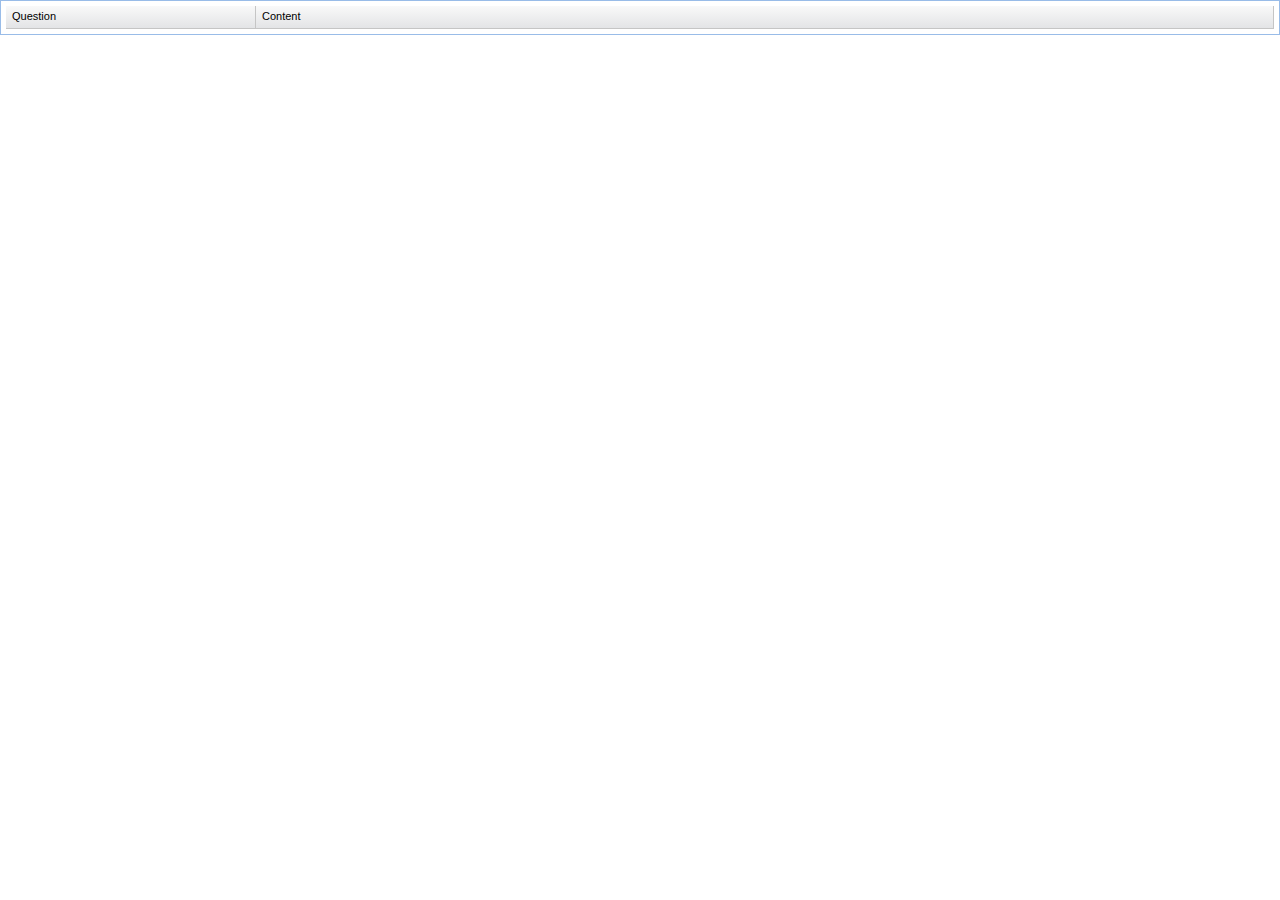
==== dev-tests-webapp/src/main/webapp/demo.html @ 463531ca "Fixed login response." ====
<!DOCTYPE html>
<html>
<head lang="en">
    <meta charset="UTF-8">
    <title>DevTests</title>

    <link rel="stylesheet" type="text/css" href="css/ext-theme-classic-all.css">
    <script type="text/javascript" src="ext/ext-all.js"></script>
    <script type="text/javascript" src="ext/ext-all-debug.js"></script>
    <script type="text/javascript" src="ext/ext-theme-classic.js"></script>
    <script type="text/javascript" src="app.js"></script>
</head>
<body>
<div id="question"></div>

</body>
</html>
---- dev-tests-webapp/src/main/webapp/css/ext-theme-classic-all.css ----
.x-body{margin:0;-webkit-font-smoothing:antialiased;-moz-osx-font-smoothing:grayscale}.x-no-touch-scroll{touch-action:none;-ms-touch-action:none}@-ms-viewport{width:device-width}img{border:0}.x-border-box,.x-border-box *{box-sizing:border-box;-moz-box-sizing:border-box;-ms-box-sizing:border-box;-webkit-box-sizing:border-box}.x-ltr{direction:ltr}.x-clear{overflow:hidden;clear:both;font-size:0;line-height:0;display:table}.x-layer{position:absolute!important;overflow:hidden}.x-fixed-layer{position:fixed!important;overflow:hidden}.x-shim{position:absolute;left:0;top:0;overflow:hidden;filter:alpha(opacity=0);opacity:0}.x-hidden-display{display:none!important}.x-hidden-visibility{visibility:hidden!important}.x-hidden,.x-hidden-offsets{display:block!important;visibility:hidden!important;position:absolute!important;top:-10000px!important}.x-hidden-clip{position:absolute!important;clip:rect(0,0,0,0)}.x-masked-relative{position:relative}.x-ie-shadow{background-color:#777;display:none;position:absolute;overflow:hidden}.x-unselectable{user-select:none;-o-user-select:none;-ms-user-select:none;-moz-user-select:-moz-none;-webkit-user-select:none;-webkit-tap-highlight-color:rgba(0,0,0,0);-webkit-user-drag:none;cursor:default}.x-selectable{cursor:auto;-moz-user-select:text;-webkit-user-select:text;-ms-user-select:text;user-select:text;-o-user-select:text}.x-list-plain{list-style-type:none;margin:0;padding:0}.x-table-plain{border-collapse:collapse;border-spacing:0;font-size:1em}.x-frame-tl,.x-frame-tr,.x-frame-tc,.x-frame-bl,.x-frame-br,.x-frame-bc{overflow:hidden;background-repeat:no-repeat}.x-frame-tc,.x-frame-bc{background-repeat:repeat-x}td.x-frame-tl,td.x-frame-tr,td.x-frame-bl,td.x-frame-br{width:1px}.x-frame-mc{background-repeat:repeat-x;overflow:hidden}.x-proxy-el{position:absolute;background:#b4b4b4;filter:alpha(opacity=80);opacity:.8}.x-css-shadow{position:absolute;-webkit-border-radius:5px;-moz-border-radius:5px;-ms-border-radius:5px;-o-border-radius:5px;border-radius:5px}.x-item-disabled,.x-item-disabled *{cursor:default}.x-component,.x-container{position:relative}.x-webkit *:focus{outline:0}.x-touch-scroller{display:table;min-width:100%}.x-box-item{position:absolute!important;left:0;top:0}.x-autocontainer-outerCt{display:table}.x-autocontainer-innerCt{display:table-cell;height:100%;vertical-align:top}.x-mask{z-index:100;position:absolute;top:0;left:0;width:100%;height:100%}.x-mask-fixed{position:fixed}.x-mask-shim{z-index:100;position:absolute;top:0;left:0;width:100%;height:100%}.x-mask-msg{z-index:101;position:absolute}.x-progress{position:relative;border-style:solid;overflow:hidden}.x-progress-bar{overflow:hidden;position:absolute;width:0;height:100%}.x-progress-text{overflow:hidden;position:absolute}.x-title-icon{background-repeat:no-repeat;background-position:0 0;vertical-align:middle;text-align:center}.x-title{display:table;table-layout:fixed}.x-title-text{display:table-cell;overflow:hidden;white-space:nowrap;-o-text-overflow:ellipsis;text-overflow:ellipsis;vertical-align:middle}.x-title-align-left{text-align:left}.x-title-align-center{text-align:center}.x-title-align-right{text-align:right}.x-title-rotate-right{-webkit-transform:rotate(90deg);-webkit-transform-origin:0 0;-moz-transform:rotate(90deg);-moz-transform-origin:0 0;-o-transform:rotate(90deg);-o-transform-origin:0 0;-ms-transform:rotate(90deg);-ms-transform-origin:0 0;transform:rotate(90deg);transform-origin:0 0}.x-ie8 .x-title-rotate-right{filter:progid:DXImageTransform.Microsoft.BasicImage(rotation=1)}.x-title-rotate-left{-webkit-transform:rotate(270deg);-webkit-transform-origin:100% 0;-moz-transform:rotate(270deg);-moz-transform-origin:100% 0;-o-transform:rotate(270deg);-o-transform-origin:100% 0;-ms-transform:rotate(270deg);-ms-transform-origin:100% 0;transform:rotate(270deg);transform-origin:100% 0}.x-ie8 .x-title-rotate-left{filter:progid:DXImageTransform.Microsoft.BasicImage(rotation=3)}.x-horizontal.x-header .x-title-rotate-right.x-title-align-left>.x-title-item{vertical-align:bottom}.x-horizontal.x-header .x-title-rotate-right.x-title-align-center>.x-title-item{vertical-align:middle}.x-horizontal.x-header .x-title-rotate-right.x-title-align-right>.x-title-item{vertical-align:top}.x-horizontal.x-header .x-title-rotate-left.x-title-align-left>.x-title-item{vertical-align:top}.x-horizontal.x-header .x-title-rotate-left.x-title-align-center>.x-title-item{vertical-align:middle}.x-horizontal.x-header .x-title-rotate-left.x-title-align-right>.x-title-item{vertical-align:bottom}.x-vertical.x-header .x-title-rotate-none.x-title-align-left>.x-title-item{vertical-align:top}.x-vertical.x-header .x-title-rotate-none.x-title-align-center>.x-title-item{vertical-align:middle}.x-vertical.x-header .x-title-rotate-none.x-title-align-right>.x-title-item{vertical-align:bottom}.x-title-icon-wrap{display:table-cell;text-align:center;vertical-align:middle;line-height:0}.x-title-icon-wrap.x-title-icon-top,.x-title-icon-wrap.x-title-icon-bottom{display:table-row}.x-title-icon{display:inline-block;vertical-align:middle;background-position:center;background-repeat:no-repeat}.x-tool{font-size:0;line-height:0}.x-header>.x-box-inner{overflow:visible}.x-btn{display:inline-block;outline:0;cursor:pointer;white-space:nowrap;text-decoration:none;overflow:hidden;position:relative}.x-btn>.x-frame{height:100%;width:100%}.x-btn-wrap{display:table;height:100%;width:100%}.x-btn-button{vertical-align:middle;display:table-cell;white-space:nowrap;line-height:0}.x-btn-inner{display:inline-block;vertical-align:middle;overflow:hidden;text-overflow:ellipsis}.x-btn-icon.x-btn-no-text>.x-btn-inner{display:none}.x-btn-icon-el{display:none;vertical-align:middle;background-position:center center;background-repeat:no-repeat}.x-btn-icon>.x-btn-icon-el{display:inline-block}.x-btn-icon-top>.x-btn-icon-el,.x-btn-icon-bottom>.x-btn-icon-el{display:block}.x-btn-button-center{text-align:center}.x-btn-button-left{text-align:left}.x-btn-button-right{text-align:right}.x-opera12m-btn-arrow-right{display:table}.x-opera12m-btn-arrow-right>.x-btn-arrow-right,.x-opera12m-btn-arrow-right>.x-btn-split-right{display:table-row}.x-btn-arrow:after,.x-btn-split:after{background-repeat:no-repeat;content:'';box-sizing:border-box;-moz-box-sizing:border-box;-ms-box-sizing:border-box;-webkit-box-sizing:border-box}.x-btn-arrow-right:after,.x-btn-split-right:after{display:table-cell;background-position:right center}.x-btn-arrow-bottom:after,.x-btn-split-bottom:after{display:table-row;background-position:center bottom;content:'\00a0';line-height:0}.x-btn-mc{overflow:visible}.x-splitter{font-size:1px}.x-splitter-horizontal{cursor:e-resize;cursor:row-resize}.x-splitter-vertical{cursor:e-resize;cursor:col-resize}.x-splitter-collapsed,.x-splitter-horizontal-noresize,.x-splitter-vertical-noresize{cursor:default}.x-splitter-active{z-index:4}.x-collapse-el{position:absolute;background-repeat:no-repeat}.x-box-layout-ct{overflow:hidden;position:relative}.x-box-target{position:absolute;width:20000px;top:0;left:0;height:1px}.x-box-inner{overflow:hidden;position:relative;left:0;top:0}.x-box-scroller{position:absolute;background-repeat:no-repeat;background-position:center;line-height:0;font-size:0}.x-box-scroller-top{top:0}.x-box-scroller-right{right:0}.x-box-scroller-bottom{bottom:0}.x-box-scroller-left{left:0}.x-box-menu-body-horizontal{float:left}.x-box-menu-after{position:relative;float:left}.x-toolbar-text{white-space:nowrap}.x-toolbar-separator{display:block;font-size:1px;overflow:hidden;cursor:default;border:0;width:0;height:0;line-height:0}.x-toolbar-scroller{padding-left:0}.x-toolbar-plain{border:0}.x-dd-drag-proxy,.x-dd-drag-current{z-index:1000000!important;pointer-events:none}.x-dd-drag-repair .x-dd-drag-ghost{filter:alpha(opacity=60);opacity:.6}.x-dd-drag-repair .x-dd-drop-icon{display:none}.x-dd-drag-ghost{filter:alpha(opacity=85);opacity:.85;padding:5px;padding-left:20px;white-space:nowrap;color:#000;font:normal 11px tahoma,arial,verdana,sans-serif;border:1px solid;border-color:#ddd #bbb #bbb #ddd;background-color:#fff}.x-dd-drop-icon{position:absolute;top:3px;left:3px;display:block;width:16px;height:16px;background-color:transparent;background-position:center;background-repeat:no-repeat;z-index:1}.x-dd-drop-ok .x-dd-drop-icon{background-image:url(images/dd/drop-yes.gif)}.x-dd-drop-ok-add .x-dd-drop-icon{background-image:url(images/dd/drop-add.gif)}.x-dd-drop-nodrop div.x-dd-drop-icon{background-image:url(images/dd/drop-no.gif)}.x-docked{position:absolute!important;z-index:1}.x-docked-vertical{position:static}.x-docked-top{border-bottom-width:0!important}.x-docked-bottom{border-top-width:0!important}.x-docked-left{border-right-width:0!important}.x-docked-right{border-left-width:0!important}.x-docked-noborder-top{border-top-width:0!important}.x-docked-noborder-right{border-right-width:0!important}.x-docked-noborder-bottom{border-bottom-width:0!important}.x-docked-noborder-left{border-left-width:0!important}.x-noborder-l{border-left-width:0!important}.x-noborder-b{border-bottom-width:0!important}.x-noborder-bl{border-bottom-width:0!important;border-left-width:0!important}.x-noborder-r{border-right-width:0!important}.x-noborder-rl{border-right-width:0!important;border-left-width:0!important}.x-noborder-rb{border-right-width:0!important;border-bottom-width:0!important}.x-noborder-rbl{border-right-width:0!important;border-bottom-width:0!important;border-left-width:0!important}.x-noborder-t{border-top-width:0!important}.x-noborder-tl{border-top-width:0!important;border-left-width:0!important}.x-noborder-tb{border-top-width:0!important;border-bottom-width:0!important}.x-noborder-tbl{border-top-width:0!important;border-bottom-width:0!important;border-left-width:0!important}.x-noborder-tr{border-top-width:0!important;border-right-width:0!important}.x-noborder-trl{border-top-width:0!important;border-right-width:0!important;border-left-width:0!important}.x-noborder-trb{border-top-width:0!important;border-right-width:0!important;border-bottom-width:0!important}.x-noborder-trbl{border-width:0!important}.x-panel,.x-plain{overflow:hidden;position:relative}.x-panel{outline:0}td.x-frame-mc{vertical-align:top}.x-panel-body{overflow:hidden;position:relative}.x-panel-header-plain,.x-panel-body-plain{border:0;padding:0}.x-tip{position:absolute;overflow:visible}.x-tip-body{overflow:hidden;position:relative}.x-tip-anchor{position:absolute;overflow:hidden;border-style:solid}.x-form-item{display:table;table-layout:fixed;border-spacing:0;border-collapse:separate}.x-form-item-label{overflow:hidden}.x-form-item-label,.x-form-item-body{display:table-cell}.x-form-item-body{vertical-align:middle;height:100%}.x-form-item-label-inner{display:inline-block}.x-form-item-label-top{display:table-row;height:1px}.x-form-item-label-top>.x-form-item-label-inner{display:table-cell}.x-form-item-label-top-side-error:after{display:table-cell;content:''}.x-form-item-label-right{text-align:right}.x-form-error-wrap-side{display:table-cell;vertical-align:middle}.x-form-error-wrap-under{display:table-row;height:1px}.x-form-error-wrap-under>.x-form-error-msg{display:table-cell}.x-form-error-wrap-under-side-label:before{display:table-cell;content:''}.x-form-invalid-icon{overflow:hidden}.x-form-invalid-icon ul{display:none}.x-form-display-field-body{vertical-align:top}.x-fit-item{position:relative}.x-grid-view{overflow:hidden;position:relative}.x-grid-row-table{width:0;table-layout:fixed;border:0 none;border-collapse:separate;border-spacing:0}.x-grid-item{table-layout:fixed;outline:0}.x-grid-row{outline:0}.x-grid-td{overflow:hidden;border-width:0;vertical-align:top}.x-grid-cell-inner{overflow:hidden;white-space:nowrap}.x-wrap-cell .x-grid-cell-inner{white-space:normal}.x-grid-resize-marker{position:absolute;z-index:5;top:0}.x-view-item-focused{outline:1px dashed #c0d4ed!important;outline-offset:-1px}.x-form-cb-wrap{vertical-align:top}.x-form-cb-wrap-inner{position:relative}.x-form-cb{position:absolute;left:0;right:auto;vertical-align:top;overflow:hidden;padding:0;border:0}.x-form-cb::-moz-focus-inner{padding:0;border:0}.x-form-cb-after{left:auto;right:0}.x-form-cb-label{display:inline-block}.x-form-cb-wrap-inner-no-box-label>.x-form-cb{position:static}.x-col-move-top,.x-col-move-bottom{position:absolute;top:0;line-height:0;font-size:0;overflow:hidden;z-index:20000;background:no-repeat center top transparent}.x-grid-header-ct{cursor:default}.x-column-header{position:absolute;overflow:hidden;background-repeat:repeat-x}.x-column-header-inner{white-space:nowrap;position:relative;overflow:hidden}.x-column-header-text{white-space:nowrap;background-repeat:no-repeat}.x-column-header-trigger{display:none;height:100%;background-repeat:no-repeat;position:absolute;right:0;top:0;z-index:2}.x-column-header-over .x-column-header-trigger,.x-column-header-open .x-column-header-trigger{display:block}.x-column-header-align-right{text-align:right}.x-column-header-align-left{text-align:left}.x-column-header-align-center{text-align:center}.x-autowidth-table .x-grid-item{table-layout:auto;width:auto!important}.x-tree-view{overflow:hidden}.x-tree-elbow-img,.x-tree-icon{background-repeat:no-repeat;background-position:0 center;vertical-align:top}.x-tree-checkbox{border:0;padding:0;vertical-align:top;position:relative;background-color:transparent}.x-tree-animator-wrap{overflow:hidden}.x-form-trigger-wrap{display:table;width:100%;height:100%}.x-gecko .x-form-trigger-wrap{display:-moz-inline-box;display:inline-flex;vertical-align:top}.x-form-text-wrap{display:table-cell;overflow:hidden;height:100%}.x-gecko .x-form-text-wrap{display:block;-moz-box-flex:1;flex:1}.x-form-item-body.x-form-text-grow{min-width:inherit;max-width:inherit}.x-form-text{border:0;margin:0;-webkit-border-radius:0;-moz-border-radius:0;-ms-border-radius:0;-o-border-radius:0;border-radius:0;display:block;background:repeat-x 0 0;width:100%;height:100%}.x-webkit .x-form-text{height:calc(100%+3px)}.x-form-trigger{display:table-cell;vertical-align:top;cursor:pointer;overflow:hidden;background-repeat:no-repeat;line-height:0;white-space:nowrap}.x-item-disabled .x-form-trigger{cursor:default}.x-form-trigger.x-form-trigger-cmp{background:0;border:0}.x-gecko .x-form-trigger{display:block}.x-border-layout-ct{overflow:hidden}.x-border-layout-ct{position:relative}.x-border-region-slide-in{z-index:5}.x-region-collapsed-placeholder{z-index:4}.x-tab{display:block;outline:0;cursor:pointer;white-space:nowrap;text-decoration:none;overflow:hidden;position:relative}.x-tab>.x-frame{height:100%;width:100%}.x-tab-wrap{display:table;height:100%;width:100%}.x-tab-button{vertical-align:middle;display:table-cell;white-space:nowrap;line-height:0}.x-tab-inner{display:inline-block;vertical-align:middle;overflow:hidden;text-overflow:ellipsis}.x-tab-icon.x-tab-no-text>.x-tab-inner{display:none}.x-tab-icon-el{display:none;vertical-align:middle;background-position:center center;background-repeat:no-repeat}.x-tab-icon>.x-tab-icon-el{display:inline-block}.x-tab-icon-top>.x-tab-icon-el,.x-tab-icon-bottom>.x-tab-icon-el{display:block}.x-tab-button-center{text-align:center}.x-tab-button-left{text-align:left}.x-tab-button-right{text-align:right}.x-tab-mc{overflow:visible}.x-tab{z-index:1}.x-tab-active{z-index:3}.x-tab-button{position:relative}.x-tab-close-btn{display:block;position:absolute;font-size:0;line-height:0}.x-tab-rotate-left{-webkit-transform:rotate(270deg);-webkit-transform-origin:100% 0;-moz-transform:rotate(270deg);-moz-transform-origin:100% 0;-o-transform:rotate(270deg);-o-transform-origin:100% 0;-ms-transform:rotate(270deg);-ms-transform-origin:100% 0;transform:rotate(270deg);transform-origin:100% 0}.x-ie8 .x-tab-rotate-left{filter:progid:DXImageTransform.Microsoft.BasicImage(rotation=3)}.x-tab-rotate-right{-webkit-transform:rotate(90deg);-webkit-transform-origin:0 0;-moz-transform:rotate(90deg);-moz-transform-origin:0 0;-o-transform:rotate(90deg);-o-transform-origin:0 0;-ms-transform:rotate(90deg);-ms-transform-origin:0 0;transform:rotate(90deg);transform-origin:0 0}.x-ie8 .x-tab-rotate-right{filter:progid:DXImageTransform.Microsoft.BasicImage(rotation=1)}.x-tab-tr,.x-tab-br,.x-tab-mr,.x-tab-tl,.x-tab-bl,.x-tab-ml{width:1px}.x-tab-bar{z-index:0;position:relative}.x-tab-bar-body{position:relative}.x-tab-bar-strip{position:absolute;line-height:0;font-size:0;z-index:2}.x-tab-bar-top>.x-tab-bar-strip{bottom:0}.x-tab-bar-bottom>.x-tab-bar-strip{top:0}.x-tab-bar-left>.x-tab-bar-strip{right:0}.x-tab-bar-right>.x-tab-bar-strip{left:0}.x-tab-bar-horizontal .x-tab-bar-strip{width:100%;left:0}.x-tab-bar-vertical{display:table-cell}.x-tab-bar-vertical .x-tab-bar-strip{height:100%;top:0}.x-tab-bar-plain{background:transparent!important}.x-box-scroller-plain{background-color:transparent!important}.x-window{outline:0;overflow:hidden}.x-window .x-window-wrap{position:relative}.x-window-body{position:relative;overflow:hidden}.x-segmented-button{display:table;table-layout:fixed}.x-segmented-button-item{display:table-cell;vertical-align:top}.x-segmented-button-item>.x-frame{width:100%;height:100%}.x-segmented-button-item .x-btn-mc{width:100%}.x-segmented-button-item-horizontal{display:table-cell;height:100%}.x-segmented-button-item-horizontal.x-segmented-button-first{border-top-right-radius:0;border-bottom-right-radius:0}.x-segmented-button-item-horizontal.x-segmented-button-first .x-btn-tr,.x-segmented-button-item-horizontal.x-segmented-button-first .x-btn-mr,.x-segmented-button-item-horizontal.x-segmented-button-first .x-btn-br{display:none}.x-segmented-button-item-horizontal.x-segmented-button-middle{border-radius:0;border-left:0}.x-segmented-button-item-horizontal.x-segmented-button-middle .x-btn-tl,.x-segmented-button-item-horizontal.x-segmented-button-middle .x-btn-tr,.x-segmented-button-item-horizontal.x-segmented-button-middle .x-btn-ml,.x-segmented-button-item-horizontal.x-segmented-button-middle .x-btn-mr,.x-segmented-button-item-horizontal.x-segmented-button-middle .x-btn-bl,.x-segmented-button-item-horizontal.x-segmented-button-middle .x-btn-br{display:none}.x-segmented-button-item-horizontal.x-segmented-button-last{border-left:0;border-top-left-radius:0;border-bottom-left-radius:0}.x-segmented-button-item-horizontal.x-segmented-button-last .x-btn-tl,.x-segmented-button-item-horizontal.x-segmented-button-last .x-btn-ml,.x-segmented-button-item-horizontal.x-segmented-button-last .x-btn-bl{display:none}.x-segmented-button-row{display:table-row}.x-segmented-button-item-vertical.x-segmented-button-first{border-bottom-right-radius:0;border-bottom-left-radius:0}.x-segmented-button-item-vertical.x-segmented-button-first .x-btn-bl,.x-segmented-button-item-vertical.x-segmented-button-first .x-btn-bc,.x-segmented-button-item-vertical.x-segmented-button-first .x-btn-br{display:none}.x-segmented-button-item-vertical.x-segmented-button-middle{border-radius:0;border-top:0}.x-segmented-button-item-vertical.x-segmented-button-middle .x-btn-tl,.x-segmented-button-item-vertical.x-segmented-button-middle .x-btn-tc,.x-segmented-button-item-vertical.x-segmented-button-middle .x-btn-tr,.x-segmented-button-item-vertical.x-segmented-button-middle .x-btn-bl,.x-segmented-button-item-vertical.x-segmented-button-middle .x-btn-bc,.x-segmented-button-item-vertical.x-segmented-button-middle .x-btn-br{display:none}.x-segmented-button-item-vertical.x-segmented-button-last{border-top:0;border-top-right-radius:0;border-top-left-radius:0}.x-segmented-button-item-vertical.x-segmented-button-last .x-btn-tl,.x-segmented-button-item-vertical.x-segmented-button-last .x-btn-tc,.x-segmented-button-item-vertical.x-segmented-button-last .x-btn-tr{display:none}.x-table-layout{font-size:1em}.x-btn-group{position:relative;overflow:hidden}.x-btn-group-body{position:relative}.x-btn-group-body .x-table-layout-cell{vertical-align:top}.x-viewport,.x-viewport>.x-body{margin:0;padding:0;border:0 none;overflow:hidden;height:100%;position:static;touch-action:none;-ms-touch-action:none}.x-column{float:left}.x-resizable-overlay{position:absolute;left:0;top:0;width:100%;height:100%;display:none;z-index:200000;background-color:#fff;filter:alpha(opacity=0);opacity:0}.x-form-textarea{overflow:auto;resize:none}div.x-form-text-grow .x-form-textarea{min-height:inherit}.x-message-box .x-form-display-field{height:auto}.x-fieldset{display:block;position:relative;overflow:hidden}.x-fieldset-header{overflow:hidden}.x-fieldset-header .x-form-item,.x-fieldset-header .x-tool{float:left}.x-fieldset-header .x-fieldset-header-text{float:left}.x-fieldset-header .x-form-cb-wrap{font-size:0;line-height:0;height:auto}.x-fieldset-header .x-form-cb{margin:0;position:static}.x-fieldset-body{overflow:hidden}.x-fieldset-collapsed{padding-bottom:0!important}.x-fieldset-collapsed>.x-fieldset-body{display:none}.x-fieldset-header-text-collapsible{cursor:pointer}.x-ie9 .x-boundlist-list-ct{min-height:0\%}.x-datepicker{position:relative}.x-datepicker .x-monthpicker{left:0;top:0;display:block}.x-datepicker .x-monthpicker-months,.x-datepicker .x-monthpicker-years{height:100%}.x-datepicker-inner{table-layout:fixed;width:100%;border-collapse:separate}.x-datepicker-cell{padding:0}.x-datepicker-header{position:relative}.x-datepicker-arrow{position:absolute;outline:0;font-size:0}.x-datepicker-column-header{padding:0}.x-datepicker-date{display:block;text-decoration:none}.x-monthpicker{display:table}.x-monthpicker-body{height:100%;position:relative}.x-monthpicker-months,.x-monthpicker-years{float:left}.x-monthpicker-item{float:left}.x-monthpicker-item-inner{display:block;text-decoration:none}.x-monthpicker-yearnav-button-ct{float:left;text-align:center}.x-monthpicker-yearnav-button{display:inline-block;outline:0;font-size:0}.x-monthpicker-buttons{width:100%}.x-datepicker .x-monthpicker-buttons{position:absolute;bottom:0}.x-form-file-btn{overflow:hidden;position:relative}.x-form-file-input{border:0;position:absolute;cursor:pointer;top:-2px;right:-2px;filter:alpha(opacity=0);opacity:0;font-size:1000px}.x-form-item-hidden{margin:0}.x-color-picker-item{float:left;text-decoration:none}.x-color-picker-item-inner{display:block;font-size:1px}.x-html-editor-tb .x-toolbar{position:static!important}.x-htmleditor-iframe,.x-htmleditor-textarea{display:block;overflow:auto;width:100%;height:100%;border:0}.x-tagfield{height:auto!important;padding:0!important;cursor:text;min-height:22px;overflow-y:auto}.x-tagfield ul.x-tagfield-list{padding:1px 3px;margin:0}ul.x-tagfield-list.x-tagfield-singleselect{white-space:nowrap;overflow:hidden}.x-tagfield-input,.x-tagfield-item{vertical-align:top;display:inline-block;position:relative}.x-tagfield-input input,.x-tagfield-input div{border:0 none;margin:0;background:0;width:100%}.x-tagfield-input-field{line-height:18px}.x-tagfield-emptyinput{display:none}.x-tagfield-stacked .x-tagfield-item{display:block}.x-tagfield-item{-webkit-border-radius:3px;-moz-border-radius:3px;-ms-border-radius:3px;-o-border-radius:3px;border-radius:3px;background-color:#dfe9f6;border:1px solid #99bce8;padding:0 1px 0 5px!important;margin:1px 4px 1px 0;cursor:default}.x-field:not(.x-item-disabled) .x-tagfield-item:hover{background:#afc9e9;border:1px solid #679bdd}.x-field:not(.x-item-disabled) .x-tagfield-item.selected{border:1px solid #2d6cbb!important;background:#6f96c7!important;color:white!important}.x-tagfield-item-text{line-height:16px;padding-right:20px}.x-tagfield-item-close{cursor:pointer;position:absolute;background-image:url(images/form/tag-field-item-close.gif);width:11px;height:11px;top:2px;right:2px}.x-field:not(.x-item-disabled) .x-tagfield-item.selected .x-tagfield-item-close{background-position:0 11px}.x-field:not(.x-item-disabled) .x-tagfield-item-close:hover{background-position:22px 0}.x-field:not(.x-item-disabled) .x-tagfield-item.selected .x-tagfield-item-close:hover{background-position:22px 11px}.x-field:not(.x-item-disabled) .x-tagfield-item-close:active{background-position:11px 0}.x-field:not(.x-item-disabled) .x-tagfield-item.selected .x-tagfield-item-close:active{background-position:11px 11px}.x-grid-cell-inner-action-col{line-height:0;font-size:0}.x-grid-cell-inner-checkcolumn{line-height:0;font-size:0}.x-group-hd-container{overflow:hidden}.x-grid-group-hd{white-space:nowrap;outline:0}.x-grid-row-body-hidden,.x-grid-group-collapsed{display:none}.x-grid-row-body-hidden{display:none}.x-menu{outline:0}.x-menu-item{white-space:nowrap;overflow:hidden;border-color:transparent;border-style:solid}.x-menu-item-cmp .x-field-label-cell{vertical-align:middle}.x-menu-icon-separator{position:absolute;top:0;z-index:0;height:100%;overflow:hidden}.x-menu-plain .x-menu-icon-separator{display:none}.x-menu-item-link{-webkit-tap-highlight-color:transparent;-webkit-touch-callout:none;text-decoration:none;outline:0;display:block}.x-menu-item-link-href{-webkit-touch-callout:default}.x-menu-item-text{display:inline-block}.x-menu-item-icon,.x-menu-item-icon-right,.x-menu-item-arrow{font-size:0;position:absolute;text-align:center;background-repeat:no-repeat}.x-grid-editor .x-form-cb-wrap{text-align:center}.x-grid-editor .x-form-cb{position:static}.x-grid-editor .x-form-display-field{margin:0;white-space:nowrap;overflow:hidden}.x-grid-editor div.x-form-action-col-field{line-height:0}.x-grid-row-editor{position:absolute;overflow:visible;z-index:1}.x-grid-row-editor-buttons{position:absolute;white-space:nowrap}.x-grid-row-expander{font-size:0;line-height:0}.x-abs-layout-ct{position:relative}.x-abs-layout-item{position:absolute!important}.x-form-layout-wrap{display:table;width:100%;border-collapse:separate}.x-form-layout-colgroup{display:table-column-group}.x-form-layout-column{display:table-column}.x-form-layout-auto-label>*>.x-form-item-label{width:auto!important}.x-form-layout-auto-label>*>.x-form-item-label>.x-form-item-label-inner{width:auto!important;white-space:nowrap}.x-form-layout-auto-label>*>.x-form-layout-label-column{width:1px}.x-form-layout-sized-label>*>.x-form-item-label{width:auto!important}.x-form-form-item{display:table-row}.x-form-form-item>.x-form-item-label{padding-left:0!important;padding-right:0!important;padding-bottom:0!important}.x-form-form-item>.x-form-item-body{max-width:none}.x-resizable-wrapped{box-sizing:border-box;-moz-box-sizing:border-box;-ms-box-sizing:border-box;-webkit-box-sizing:border-box}.x-slider{outline:0;position:relative}.x-slider-inner{position:relative;left:0;top:0;overflow:visible}.x-slider-vert .x-slider-inner{background:repeat-y 0 0}.x-slider-thumb{position:absolute;background:no-repeat 0 0}.x-slider-horz .x-slider-thumb{left:0}.x-slider-vert .x-slider-thumb{bottom:0}.x-column-header-checkbox .x-column-header-text{display:block;background-repeat:no-repeat;font-size:0}.x-grid-cell-row-checker{vertical-align:middle;background-repeat:no-repeat;font-size:0}.x-breadcrumb-btn .x-box-target:first-child{margin:0}.x-body{color:black;font-size:12px;font-family:tahoma,arial,verdana,sans-serif}.x-animating-size,.x-collapsed{overflow:hidden!important}.x-editor .x-form-item-body{padding-bottom:0}.x-focus-element{position:absolute;top:-10px;left:-10px;width:0;height:0}.x-focus-frame{position:absolute;left:0;top:0;z-index:100000000;width:0;height:0}.x-focus-frame-top,.x-focus-frame-bottom,.x-focus-frame-left,.x-focus-frame-right{position:absolute;top:0;left:0}.x-focus-frame-top,.x-focus-frame-bottom{border-top:solid 2px #15428b;height:2px}.x-focus-frame-left,.x-focus-frame-right{border-left:solid 2px #15428b;width:2px}.x-mask{filter:alpha(opacity=50);opacity:.5;background:#ccc;cursor:default}.x-mask-msg{padding:2px;border-style:solid;border-width:1px;border-color:#99bce8;background:#dfe9f6}.x-mask-msg-inner{padding:0 5px;border-style:solid;border-width:1px;border-color:#a3bad9;background-color:#eee;color:#222;font:normal 11px tahoma,arial,verdana,sans-serif}.x-mask-msg-text{padding:5px 5px 5px 20px;background-image:url(images/grid/loading.gif);background-repeat:no-repeat;background-position:0 center}.x-progress-default{background-color:#e0e8f3;border-width:1px;height:20px;border-color:#6594cf}.x-progress-default .x-progress-bar-default{background-image:none;background-color:#73a3e0;background-image:-webkit-gradient(linear,50% 0,50% 100%,color-stop(0%,#b2ccee),color-stop(50%,#88b1e5),color-stop(51%,#73a3e0),color-stop(100%,#5e96db));background-image:-webkit-linear-gradient(top,#b2ccee,#88b1e5 50%,#73a3e0 51%,#5e96db);background-image:-moz-linear-gradient(top,#b2ccee,#88b1e5 50%,#73a3e0 51%,#5e96db);background-image:-o-linear-gradient(top,#b2ccee,#88b1e5 50%,#73a3e0 51%,#5e96db);background-image:-ms-linear-gradient(top,#b2ccee,#88b1e5 50%,#73a3e0 51%,#5e96db);background-image:linear-gradient(top,#b2ccee,#88b1e5 50%,#73a3e0 51%,#5e96db)}.x-nlg .x-progress-default .x-progress-bar-default{background:repeat-x;background-image:url(images/progress/progress-default-bg.gif)}.x-progress-default .x-progress-text{color:white;font-weight:bold;font-size:11px;font-family:tahoma,arial,verdana,sans-serif;text-align:center;line-height:18px}.x-progress-default .x-progress-text-back{color:#396295;line-height:18px}.x-cmd-slicer.x-progress-bar-default:before{display:none;content:"x-slicer:bg:url(images/progress/progress-default-bg.gif), stretch:bottom"!important}.x-progressbar-default-cell>.x-grid-cell-inner,.x-progressbarwidget-default-cell>.x-grid-cell-inner{padding-top:0;padding-bottom:0}.x-progressbar-default-cell>.x-grid-cell-inner .x-progress-default,.x-progressbarwidget-default-cell>.x-grid-cell-inner .x-progress-default{height:18px}.x-tool{cursor:pointer}.x-tool-img{overflow:hidden;width:15px;height:15px;background-image:url(images/tools/tool-sprites.gif);margin:0}.x-tool-placeholder{visibility:hidden}.x-tool-close{background-position:0 0}.x-tool-minimize{background-position:0 -15px}.x-tool-maximize{background-position:0 -30px}.x-tool-restore{background-position:0 -45px}.x-tool-toggle{background-position:0 -60px}.x-panel-collapsed .x-tool-toggle{background-position:0 -75px}.x-tool-gear{background-position:0 -90px}.x-tool-prev{background-position:0 -105px}.x-tool-next{background-position:0 -120px}.x-tool-pin{background-position:0 -135px}.x-tool-unpin{background-position:0 -150px}.x-tool-right{background-position:0 -165px}.x-tool-left{background-position:0 -180px}.x-tool-down{background-position:0 -195px}.x-tool-up{background-position:0 -210px}.x-tool-refresh{background-position:0 -225px}.x-tool-plus{background-position:0 -240px}.x-tool-minus{background-position:0 -255px}.x-tool-search{background-position:0 -270px}.x-tool-save{background-position:0 -285px}.x-tool-help{background-position:0 -300px}.x-tool-print{background-position:0 -315px}.x-tool-expand{background-position:0 -330px}.x-tool-collapse{background-position:0 -345px}.x-tool-resize{background-position:0 -360px}.x-tool-move{background-position:0 -375px}.x-tool-expand-bottom,.x-tool-collapse-bottom{background-position:0 -195px}.x-tool-expand-top,.x-tool-collapse-top{background-position:0 -210px}.x-tool-expand-left,.x-tool-collapse-left{background-position:0 -180px}.x-tool-expand-right,.x-tool-collapse-right{background-position:0 -165px}.x-tool-over .x-tool-close{background-position:-15px 0}.x-tool-over .x-tool-minimize{background-position:-15px -15px}.x-tool-over .x-tool-maximize{background-position:-15px -30px}.x-tool-over .x-tool-restore{background-position:-15px -45px}.x-tool-over .x-tool-toggle{background-position:-15px -60px}.x-panel-collapsed .x-tool-over .x-tool-toggle{background-position:-15px -75px}.x-tool-over .x-tool-gear{background-position:-15px -90px}.x-tool-over .x-tool-prev{background-position:-15px -105px}.x-tool-over .x-tool-next{background-position:-15px -120px}.x-tool-over .x-tool-pin{background-position:-15px -135px}.x-tool-over .x-tool-unpin{background-position:-15px -150px}.x-tool-over .x-tool-right{background-position:-15px -165px}.x-tool-over .x-tool-left{background-position:-15px -180px}.x-tool-over .x-tool-down{background-position:-15px -195px}.x-tool-over .x-tool-up{background-position:-15px -210px}.x-tool-over .x-tool-refresh{background-position:-15px -225px}.x-tool-over .x-tool-plus{background-position:-15px -240px}.x-tool-over .x-tool-minus{background-position:-15px -255px}.x-tool-over .x-tool-search{background-position:-15px -270px}.x-tool-over .x-tool-save{background-position:-15px -285px}.x-tool-over .x-tool-help{background-position:-15px -300px}.x-tool-over .x-tool-print{background-position:-15px -315px}.x-tool-over .x-tool-expand{background-position:-15px -330px}.x-tool-over .x-tool-collapse{background-position:-15px -345px}.x-tool-over .x-tool-resize{background-position:-15px -360px}.x-tool-over .x-tool-move{background-position:-15px -375px}.x-tool-over .x-tool-expand-bottom,.x-tool-over .x-tool-collapse-bottom{background-position:-15px -195px}.x-tool-over .x-tool-expand-top,.x-tool-over .x-tool-collapse-top{background-position:-15px -210px}.x-tool-over .x-tool-expand-left,.x-tool-over .x-tool-collapse-left{background-position:-15px -180px}.x-tool-over .x-tool-expand-right,.x-tool-over .x-tool-collapse-right{background-position:-15px -165px}.x-header-draggable .x-header-body,.x-header-ghost{cursor:move}.x-header-text{white-space:nowrap}.x-btn-default-small{-webkit-border-radius:3px;-moz-border-radius:3px;-ms-border-radius:3px;-o-border-radius:3px;border-radius:3px;padding:2px 2px 2px 2px;border-width:1px;border-style:solid;background-image:none;background-color:white;background-image:-webkit-gradient(linear,50% 0,50% 100%,color-stop(0%,#fff),color-stop(48%,#f9f9f9),color-stop(52%,#e2e2e2),color-stop(100%,#e7e7e7));background-image:-webkit-linear-gradient(top,#fff,#f9f9f9 48%,#e2e2e2 52%,#e7e7e7);background-image:-moz-linear-gradient(top,#fff,#f9f9f9 48%,#e2e2e2 52%,#e7e7e7);background-image:-o-linear-gradient(top,#fff,#f9f9f9 48%,#e2e2e2 52%,#e7e7e7);background-image:-ms-linear-gradient(top,#fff,#f9f9f9 48%,#e2e2e2 52%,#e7e7e7);background-image:linear-gradient(top,#fff,#f9f9f9 48%,#e2e2e2 52%,#e7e7e7)}.x-btn-default-small-mc{background-image:url(images/btn/btn-default-small-fbg.gif);background-position:0 top;background-color:white}.x-nbr .x-btn-default-small{padding:0!important;border-width:0!important;-webkit-border-radius:0;-moz-border-radius:0;-ms-border-radius:0;-o-border-radius:0;border-radius:0;background-color:transparent!important;background-image:none;box-shadow:none!important}.x-btn-default-small-frameInfo{font-family:th-3-3-3-3-1-1-1-1-2-2-2-2}.x-btn-default-small-tl{background-position:0 -6px}.x-btn-default-small-tr{background-position:right -9px}.x-btn-default-small-bl{background-position:0 -12px}.x-btn-default-small-br{background-position:right -15px}.x-btn-default-small-ml{background-position:0 top}.x-btn-default-small-mr{background-position:right top}.x-btn-default-small-tc{background-position:0 0}.x-btn-default-small-bc{background-position:0 -3px}.x-btn-default-small-tr,.x-btn-default-small-br,.x-btn-default-small-mr{padding-right:3px}.x-btn-default-small-tl,.x-btn-default-small-bl,.x-btn-default-small-ml{padding-left:3px}.x-btn-default-small-tc{height:3px}.x-btn-default-small-bc{height:3px}.x-btn-default-small-tl,.x-btn-default-small-bl,.x-btn-default-small-tr,.x-btn-default-small-br,.x-btn-default-small-tc,.x-btn-default-small-bc,.x-btn-default-small-ml,.x-btn-default-small-mr{background-image:url(images/btn/btn-default-small-corners.gif)}.x-btn-default-small-ml,.x-btn-default-small-mr{background-image:url(images/btn/btn-default-small-sides.gif)}.x-btn-default-small-mc{padding:0}.x-cmd-slicer.x-btn-default-small:before{display:none;content:"x-slicer:stretch:bottom, frame:3px 3px 3px 3px, frame-bg:url(images/btn/btn-default-small-fbg.gif), corners:url(images/btn/btn-default-small-corners.gif), sides:url(images/btn/btn-default-small-sides.gif)"!important}.x-btn-default-small{border-color:#d1d1d1}.x-btn-button-default-small{height:16px}.x-btn-inner-default-small{font:normal 11px/16px tahoma,arial,verdana,sans-serif;color:#333;padding:0 4px;max-width:100%}.x-btn-icon-right>.x-btn-inner-default-small,.x-btn-icon-left>.x-btn-inner-default-small{max-width:calc(100% - 16px)}.x-btn-icon-el-default-small{height:16px}.x-btn-icon-left>.x-btn-icon-el-default-small,.x-btn-icon-right>.x-btn-icon-el-default-small{width:16px}.x-btn-icon-top>.x-btn-icon-el-default-small,.x-btn-icon-bottom>.x-btn-icon-el-default-small{min-width:16px}.x-btn-icon-el-default-small.x-btn-glyph{font-size:16px;line-height:16px;color:#333;opacity:.5}.x-ie8 .x-btn-icon-el-default-small.x-btn-glyph{color:#999}.x-btn-text.x-btn-icon-left>.x-btn-icon-el-default-small{margin-right:0}.x-btn-text.x-btn-icon-right>.x-btn-icon-el-default-small{margin-left:0}.x-btn-text.x-btn-icon-top>.x-btn-icon-el-default-small{margin-bottom:4px}.x-btn-text.x-btn-icon-bottom>.x-btn-icon-el-default-small{margin-top:4px}.x-btn-arrow-right>.x-btn-icon.x-btn-no-text.x-btn-button-default-small{padding-right:4px}.x-btn-arrow-right>.x-btn-text.x-btn-icon-right>.x-btn-icon-el-default-small{margin-right:4px}.x-btn-arrow-bottom>.x-btn-button-default-small,.x-btn-split-bottom>.x-btn-button-default-small{padding-bottom:2px}.x-btn-wrap-default-small.x-btn-arrow-right:after{width:8px;padding-right:8px;background-image:url(images/button/arrow.gif)}.x-btn-wrap-default-small.x-btn-arrow-bottom:after{height:8px;background-image:url(images/button/arrow.gif)}.x-btn-wrap-default-small.x-btn-split-right:after{width:14px;padding-right:14px;background-image:url(images/button/s-arrow.gif)}.x-btn-wrap-default-small.x-btn-split-bottom:after{height:14px;background-image:url(images/button/s-arrow-b.gif)}.x-btn-over>.x-btn-wrap-default-small.x-btn-split-right:after{background-image:url(images/button/s-arrow-o.gif)}.x-btn-over>.x-btn-wrap-default-small.x-btn-split-bottom:after{background-image:url(images/button/s-arrow-bo.gif)}.x-btn-split-right>.x-btn-icon.x-btn-no-text.x-btn-button-default-small{padding-right:4px}.x-btn-split-right>.x-btn-text.x-btn-icon-right>.x-btn-icon-el-default-small{margin-right:4px}.x-btn-focus.x-btn-default-small{border-color:#b0ccf2;background-image:none;background-color:white;background-image:-webkit-gradient(linear,50% 0,50% 100%,color-stop(0%,#fff),color-stop(48%,#f9f9f9),color-stop(52%,#e7e7e7),color-stop(100%,#ececec));background-image:-webkit-linear-gradient(top,#fff,#f9f9f9 48%,#e7e7e7 52%,#ececec);background-image:-moz-linear-gradient(top,#fff,#f9f9f9 48%,#e7e7e7 52%,#ececec);background-image:-o-linear-gradient(top,#fff,#f9f9f9 48%,#e7e7e7 52%,#ececec);background-image:-ms-linear-gradient(top,#fff,#f9f9f9 48%,#e7e7e7 52%,#ececec);background-image:linear-gradient(top,#fff,#f9f9f9 48%,#e7e7e7 52%,#ececec)}.x-btn-focus.x-btn-default-small .x-btn-wrap{outline:1px dotted #333}.x-btn-over.x-btn-default-small{border-color:#b0ccf2;background-image:none;background-color:#e4f3ff;background-image:-webkit-gradient(linear,50% 0,50% 100%,color-stop(0%,#e4f3ff),color-stop(48%,#d9edff),color-stop(52%,#c2d8f2),color-stop(100%,#c6dcf6));background-image:-webkit-linear-gradient(top,#e4f3ff,#d9edff 48%,#c2d8f2 52%,#c6dcf6);background-image:-moz-linear-gradient(top,#e4f3ff,#d9edff 48%,#c2d8f2 52%,#c6dcf6);background-image:-o-linear-gradient(top,#e4f3ff,#d9edff 48%,#c2d8f2 52%,#c6dcf6);background-image:-ms-linear-gradient(top,#e4f3ff,#d9edff 48%,#c2d8f2 52%,#c6dcf6);background-image:linear-gradient(top,#e4f3ff,#d9edff 48%,#c2d8f2 52%,#c6dcf6)}.x-btn.x-btn-menu-active.x-btn-default-small,.x-btn.x-btn-pressed.x-btn-default-small{border-color:#9ebae1;background-image:none;background-color:#b6cbe4;background-image:-webkit-gradient(linear,50% 0,50% 100%,color-stop(0%,#b6cbe4),color-stop(48%,#bfd2e6),color-stop(52%,#8dc0f5),color-stop(100%,#98c5f5));background-image:-webkit-linear-gradient(top,#b6cbe4,#bfd2e6 48%,#8dc0f5 52%,#98c5f5);background-image:-moz-linear-gradient(top,#b6cbe4,#bfd2e6 48%,#8dc0f5 52%,#98c5f5);background-image:-o-linear-gradient(top,#b6cbe4,#bfd2e6 48%,#8dc0f5 52%,#98c5f5);background-image:-ms-linear-gradient(top,#b6cbe4,#bfd2e6 48%,#8dc0f5 52%,#98c5f5);background-image:linear-gradient(top,#b6cbe4,#bfd2e6 48%,#8dc0f5 52%,#98c5f5)}.x-btn.x-btn-disabled.x-btn-default-small{border-color:#e1e1e1;background-image:none;background-color:#f7f7f7;background-image:-webkit-gradient(linear,50% 0,50% 100%,color-stop(0%,#f7f7f7),color-stop(48%,#f1f1f1),color-stop(52%,#dadada),color-stop(100%,#dfdfdf));background-image:-webkit-linear-gradient(top,#f7f7f7,#f1f1f1 48%,#dadada 52%,#dfdfdf);background-image:-moz-linear-gradient(top,#f7f7f7,#f1f1f1 48%,#dadada 52%,#dfdfdf);background-image:-o-linear-gradient(top,#f7f7f7,#f1f1f1 48%,#dadada 52%,#dfdfdf);background-image:-ms-linear-gradient(top,#f7f7f7,#f1f1f1 48%,#dadada 52%,#dfdfdf);background-image:linear-gradient(top,#f7f7f7,#f1f1f1 48%,#dadada 52%,#dfdfdf)}.x-btn-focus .x-btn-default-small-tl,.x-btn-focus .x-btn-default-small-bl,.x-btn-focus .x-btn-default-small-tr,.x-btn-focus .x-btn-default-small-br,.x-btn-focus .x-btn-default-small-tc,.x-btn-focus .x-btn-default-small-bc{background-image:url(images/btn/btn-default-small-focus-corners.gif)}.x-btn-focus .x-btn-default-small-ml,.x-btn-focus .x-btn-default-small-mr{background-image:url(images/btn/btn-default-small-focus-sides.gif)}.x-btn-focus .x-btn-default-small-mc{background-color:white;background-image:url(images/btn/btn-default-small-focus-fbg.gif)}.x-btn-over .x-btn-default-small-tl,.x-btn-over .x-btn-default-small-bl,.x-btn-over .x-btn-default-small-tr,.x-btn-over .x-btn-default-small-br,.x-btn-over .x-btn-default-small-tc,.x-btn-over .x-btn-default-small-bc{background-image:url(images/btn/btn-default-small-over-corners.gif)}.x-btn-over .x-btn-default-small-ml,.x-btn-over .x-btn-default-small-mr{background-image:url(images/btn/btn-default-small-over-sides.gif)}.x-btn-over .x-btn-default-small-mc{background-color:#e4f3ff;background-image:url(images/btn/btn-default-small-over-fbg.gif)}.x-btn-focus.x-btn-over .x-btn-default-small-tl,.x-btn-focus.x-btn-over .x-btn-default-small-bl,.x-btn-focus.x-btn-over .x-btn-default-small-tr,.x-btn-focus.x-btn-over .x-btn-default-small-br,.x-btn-focus.x-btn-over .x-btn-default-small-tc,.x-btn-focus.x-btn-over .x-btn-default-small-bc{background-image:url(images/btn/btn-default-small-focus-over-corners.gif)}.x-btn-focus.x-btn-over .x-btn-default-small-ml,.x-btn-focus.x-btn-over .x-btn-default-small-mr{background-image:url(images/btn/btn-default-small-focus-over-sides.gif)}.x-btn-focus.x-btn-over .x-btn-default-small-mc{background-color:#e4f3ff;background-image:url(images/btn/btn-default-small-focus-over-fbg.gif)}.x-btn.x-btn-menu-active .x-btn-default-small-tl,.x-btn.x-btn-menu-active .x-btn-default-small-bl,.x-btn.x-btn-menu-active .x-btn-default-small-tr,.x-btn.x-btn-menu-active .x-btn-default-small-br,.x-btn.x-btn-menu-active .x-btn-default-small-tc,.x-btn.x-btn-menu-active .x-btn-default-small-bc,.x-btn.x-btn-pressed .x-btn-default-small-tl,.x-btn.x-btn-pressed .x-btn-default-small-bl,.x-btn.x-btn-pressed .x-btn-default-small-tr,.x-btn.x-btn-pressed .x-btn-default-small-br,.x-btn.x-btn-pressed .x-btn-default-small-tc,.x-btn.x-btn-pressed .x-btn-default-small-bc{background-image:url(images/btn/btn-default-small-pressed-corners.gif)}.x-btn.x-btn-menu-active .x-btn-default-small-ml,.x-btn.x-btn-menu-active .x-btn-default-small-mr,.x-btn.x-btn-pressed .x-btn-default-small-ml,.x-btn.x-btn-pressed .x-btn-default-small-mr{background-image:url(images/btn/btn-default-small-pressed-sides.gif)}.x-btn.x-btn-menu-active .x-btn-default-small-mc,.x-btn.x-btn-pressed .x-btn-default-small-mc{background-color:#b6cbe4;background-image:url(images/btn/btn-default-small-pressed-fbg.gif)}.x-btn-focus.x-btn-menu-active .x-btn-default-small-tl,.x-btn-focus.x-btn-menu-active .x-btn-default-small-bl,.x-btn-focus.x-btn-menu-active .x-btn-default-small-tr,.x-btn-focus.x-btn-menu-active .x-btn-default-small-br,.x-btn-focus.x-btn-menu-active .x-btn-default-small-tc,.x-btn-focus.x-btn-menu-active .x-btn-default-small-bc,.x-btn-focus.x-btn-pressed .x-btn-default-small-tl,.x-btn-focus.x-btn-pressed .x-btn-default-small-bl,.x-btn-focus.x-btn-pressed .x-btn-default-small-tr,.x-btn-focus.x-btn-pressed .x-btn-default-small-br,.x-btn-focus.x-btn-pressed .x-btn-default-small-tc,.x-btn-focus.x-btn-pressed .x-btn-default-small-bc{background-image:url(images/btn/btn-default-small-focus-pressed-corners.gif)}.x-btn-focus.x-btn-menu-active .x-btn-default-small-ml,.x-btn-focus.x-btn-menu-active .x-btn-default-small-mr,.x-btn-focus.x-btn-pressed .x-btn-default-small-ml,.x-btn-focus.x-btn-pressed .x-btn-default-small-mr{background-image:url(images/btn/btn-default-small-focus-pressed-sides.gif)}.x-btn-focus.x-btn-menu-active .x-btn-default-small-mc,.x-btn-focus.x-btn-pressed .x-btn-default-small-mc{background-color:#b6cbe4;background-image:url(images/btn/btn-default-small-focus-pressed-fbg.gif)}.x-btn.x-btn-disabled .x-btn-default-small-tl,.x-btn.x-btn-disabled .x-btn-default-small-bl,.x-btn.x-btn-disabled .x-btn-default-small-tr,.x-btn.x-btn-disabled .x-btn-default-small-br,.x-btn.x-btn-disabled .x-btn-default-small-tc,.x-btn.x-btn-disabled .x-btn-default-small-bc{background-image:url(images/btn/btn-default-small-disabled-corners.gif)}.x-btn.x-btn-disabled .x-btn-default-small-ml,.x-btn.x-btn-disabled .x-btn-default-small-mr{background-image:url(images/btn/btn-default-small-disabled-sides.gif)}.x-btn.x-btn-disabled .x-btn-default-small-mc{background-color:#f7f7f7;background-image:url(images/btn/btn-default-small-disabled-fbg.gif)}.x-nbr .x-btn-default-small{background-image:none}.x-btn-disabled.x-btn-default-small .x-btn-inner,.x-btn-disabled.x-btn-default-small .x-btn-icon-el{filter:alpha(opacity=50);opacity:.5}.x-nbr .x-segmented-button-item-horizontal.x-btn-default-small.x-segmented-button-first{border-right-width:1px!important}.x-nbr .x-segmented-button-item-horizontal.x-btn-default-small.x-segmented-button-first .x-btn-default-small-mc{padding-right:2px!important}.x-nbr .x-segmented-button-item-horizontal.x-btn-default-small.x-segmented-button-middle{border-right-width:1px!important}.x-nbr .x-segmented-button-item-horizontal.x-btn-default-small.x-segmented-button-middle .x-btn-default-small-mc{padding-right:2px!important;padding-left:2px!important}.x-nbr .x-segmented-button-item-horizontal.x-btn-default-small.x-segmented-button-last .x-btn-default-small-mc{padding-left:2px!important}.x-nbr .x-segmented-button-item-vertical.x-btn-default-small.x-segmented-button-first{border-bottom-width:1px!important}.x-nbr .x-segmented-button-item-vertical.x-btn-default-small.x-segmented-button-first .x-btn-default-small-mc{padding-bottom:2px!important}.x-nbr .x-segmented-button-item-vertical.x-btn-default-small.x-segmented-button-middle{border-bottom-width:1px!important}.x-nbr .x-segmented-button-item-vertical.x-btn-default-small.x-segmented-button-middle .x-btn-default-small-mc{padding-top:2px!important;padding-bottom:2px!important}.x-nbr .x-segmented-button-item-vertical.x-btn-default-small.x-segmented-button-last .x-btn-default-small-mc{padding-top:2px!important}.x-nbr .x-segmented-button-item.x-btn-default-small:after{content:' ';border-style:solid;border-width:0;position:absolute}.x-nbr .x-segmented-button-item-horizontal.x-btn-default-small:after{top:1px;right:0;bottom:1px;left:0}.x-nbr .x-segmented-button-item-horizontal.x-btn-default-small.x-segmented-button-first:after{left:1px}.x-nbr .x-segmented-button-item-horizontal.x-btn-default-small.x-segmented-button-last:after{right:1px}.x-nbr .x-segmented-button-item-vertical.x-btn-default-small:after{top:0;right:1px;bottom:0;left:1px}.x-nbr .x-segmented-button-item-vertical.x-btn-default-small.x-segmented-button-first:after{top:1px}.x-nbr .x-segmented-button-item-vertical.x-btn-default-small.x-segmented-button-last:after{bottom:1px}.x-cmd-slicer.x-btn-focus.x-btn-default-small:before{display:none;content:"x-slicer:stretch:bottom, frame:3px 3px 3px 3px, corners:url(images/btn/btn-default-small-focus-corners.gif), sides:url(images/btn/btn-default-small-focus-sides.gif), frame-bg:url(images/btn/btn-default-small-focus-fbg.gif)"!important}.x-cmd-slicer.x-btn-over.x-btn-default-small:before{display:none;content:"x-slicer:stretch:bottom, frame:3px 3px 3px 3px, corners:url(images/btn/btn-default-small-over-corners.gif), sides:url(images/btn/btn-default-small-over-sides.gif), frame-bg:url(images/btn/btn-default-small-over-fbg.gif)"!important}.x-cmd-slicer.x-btn-focus.x-btn-over.x-btn-default-small:before{display:none;content:"x-slicer:stretch:bottom, frame:3px 3px 3px 3px, corners:url(images/btn/btn-default-small-focus-over-corners.gif), sides:url(images/btn/btn-default-small-focus-over-sides.gif), frame-bg:url(images/btn/btn-default-small-focus-over-fbg.gif)"!important}.x-cmd-slicer.x-btn-pressed.x-btn-default-small:before{display:none;content:"x-slicer:stretch:bottom, frame:3px 3px 3px 3px, corners:url(images/btn/btn-default-small-pressed-corners.gif), sides:url(images/btn/btn-default-small-pressed-sides.gif), frame-bg:url(images/btn/btn-default-small-pressed-fbg.gif)"!important}.x-cmd-slicer.x-btn-focus.x-btn-pressed.x-btn-default-small:before{display:none;content:"x-slicer:stretch:bottom, frame:3px 3px 3px 3px, corners:url(images/btn/btn-default-small-focus-pressed-corners.gif), sides:url(images/btn/btn-default-small-focus-pressed-sides.gif), frame-bg:url(images/btn/btn-default-small-focus-pressed-fbg.gif)"!important}.x-cmd-slicer.x-btn-disabled.x-btn-default-small:before{display:none;content:"x-slicer:stretch:bottom, frame:3px 3px 3px 3px, corners:url(images/btn/btn-default-small-disabled-corners.gif), sides:url(images/btn/btn-default-small-disabled-sides.gif), frame-bg:url(images/btn/btn-default-small-disabled-fbg.gif)"!important}.x-button-default-small-cell>.x-grid-cell-inner{padding-top:0;padding-bottom:0}.x-button-default-small-cell>.x-grid-cell-inner>.x-btn-default-small{vertical-align:top}.x-btn-default-medium{-webkit-border-radius:3px;-moz-border-radius:3px;-ms-border-radius:3px;-o-border-radius:3px;border-radius:3px;padding:3px 3px 3px 3px;border-width:1px;border-style:solid;background-image:none;background-color:white;background-image:-webkit-gradient(linear,50% 0,50% 100%,color-stop(0%,#fff),color-stop(48%,#f9f9f9),color-stop(52%,#e2e2e2),color-stop(100%,#e7e7e7));background-image:-webkit-linear-gradient(top,#fff,#f9f9f9 48%,#e2e2e2 52%,#e7e7e7);background-image:-moz-linear-gradient(top,#fff,#f9f9f9 48%,#e2e2e2 52%,#e7e7e7);background-image:-o-linear-gradient(top,#fff,#f9f9f9 48%,#e2e2e2 52%,#e7e7e7);background-image:-ms-linear-gradient(top,#fff,#f9f9f9 48%,#e2e2e2 52%,#e7e7e7);background-image:linear-gradient(top,#fff,#f9f9f9 48%,#e2e2e2 52%,#e7e7e7)}.x-btn-default-medium-mc{background-image:url(images/btn/btn-default-medium-fbg.gif);background-position:0 top;background-color:white}.x-nbr .x-btn-default-medium{padding:0!important;border-width:0!important;-webkit-border-radius:0;-moz-border-radius:0;-ms-border-radius:0;-o-border-radius:0;border-radius:0;background-color:transparent!important;background-image:none;box-shadow:none!important}.x-btn-default-medium-frameInfo{font-family:th-3-3-3-3-1-1-1-1-3-3-3-3}.x-btn-default-medium-tl{background-position:0 -6px}.x-btn-default-medium-tr{background-position:right -9px}.x-btn-default-medium-bl{background-position:0 -12px}.x-btn-default-medium-br{background-position:right -15px}.x-btn-default-medium-ml{background-position:0 top}.x-btn-default-medium-mr{background-position:right top}.x-btn-default-medium-tc{background-position:0 0}.x-btn-default-medium-bc{background-position:0 -3px}.x-btn-default-medium-tr,.x-btn-default-medium-br,.x-btn-default-medium-mr{padding-right:3px}.x-btn-default-medium-tl,.x-btn-default-medium-bl,.x-btn-default-medium-ml{padding-left:3px}.x-btn-default-medium-tc{height:3px}.x-btn-default-medium-bc{height:3px}.x-btn-default-medium-tl,.x-btn-default-medium-bl,.x-btn-default-medium-tr,.x-btn-default-medium-br,.x-btn-default-medium-tc,.x-btn-default-medium-bc,.x-btn-default-medium-ml,.x-btn-default-medium-mr{background-image:url(images/btn/btn-default-medium-corners.gif)}.x-btn-default-medium-ml,.x-btn-default-medium-mr{background-image:url(images/btn/btn-default-medium-sides.gif)}.x-btn-default-medium-mc{padding:1px 1px 1px 1px}.x-cmd-slicer.x-btn-default-medium:before{display:none;content:"x-slicer:stretch:bottom, frame:3px 3px 3px 3px, frame-bg:url(images/btn/btn-default-medium-fbg.gif), corners:url(images/btn/btn-default-medium-corners.gif), sides:url(images/btn/btn-default-medium-sides.gif)"!important}.x-btn-default-medium{border-color:#d1d1d1}.x-btn-button-default-medium{height:24px}.x-btn-inner-default-medium{font:normal 11px/16px tahoma,arial,verdana,sans-serif;color:#333;padding:0 4px;max-width:100%}.x-btn-icon-right>.x-btn-inner-default-medium,.x-btn-icon-left>.x-btn-inner-default-medium{max-width:calc(100% - 24px)}.x-btn-icon-el-default-medium{height:24px}.x-btn-icon-left>.x-btn-icon-el-default-medium,.x-btn-icon-right>.x-btn-icon-el-default-medium{width:24px}.x-btn-icon-top>.x-btn-icon-el-default-medium,.x-btn-icon-bottom>.x-btn-icon-el-default-medium{min-width:24px}.x-btn-icon-el-default-medium.x-btn-glyph{font-size:24px;line-height:24px;color:#333;opacity:.5}.x-ie8 .x-btn-icon-el-default-medium.x-btn-glyph{color:#999}.x-btn-text.x-btn-icon-left>.x-btn-icon-el-default-medium{margin-right:0}.x-btn-text.x-btn-icon-right>.x-btn-icon-el-default-medium{margin-left:0}.x-btn-text.x-btn-icon-top>.x-btn-icon-el-default-medium{margin-bottom:4px}.x-btn-text.x-btn-icon-bottom>.x-btn-icon-el-default-medium{margin-top:4px}.x-btn-arrow-right>.x-btn-icon.x-btn-no-text.x-btn-button-default-medium{padding-right:4px}.x-btn-arrow-right>.x-btn-text.x-btn-icon-right>.x-btn-icon-el-default-medium{margin-right:4px}.x-btn-arrow-bottom>.x-btn-button-default-medium,.x-btn-split-bottom>.x-btn-button-default-medium{padding-bottom:3px}.x-btn-wrap-default-medium.x-btn-arrow-right:after{width:8px;padding-right:8px;background-image:url(images/button/arrow.gif)}.x-btn-wrap-default-medium.x-btn-arrow-bottom:after{height:8px;background-image:url(images/button/arrow.gif)}.x-btn-wrap-default-medium.x-btn-split-right:after{width:14px;padding-right:14px;background-image:url(images/button/s-arrow.gif)}.x-btn-wrap-default-medium.x-btn-split-bottom:after{height:14px;background-image:url(images/button/s-arrow-b.gif)}.x-btn-over>.x-btn-wrap-default-medium.x-btn-split-right:after{background-image:url(images/button/s-arrow-o.gif)}.x-btn-over>.x-btn-wrap-default-medium.x-btn-split-bottom:after{background-image:url(images/button/s-arrow-bo.gif)}.x-btn-split-right>.x-btn-icon.x-btn-no-text.x-btn-button-default-medium{padding-right:4px}.x-btn-split-right>.x-btn-text.x-btn-icon-right>.x-btn-icon-el-default-medium{margin-right:4px}.x-btn-focus.x-btn-default-medium{border-color:#b0ccf2;background-image:none;background-color:white;background-image:-webkit-gradient(linear,50% 0,50% 100%,color-stop(0%,#fff),color-stop(48%,#f9f9f9),color-stop(52%,#e7e7e7),color-stop(100%,#ececec));background-image:-webkit-linear-gradient(top,#fff,#f9f9f9 48%,#e7e7e7 52%,#ececec);background-image:-moz-linear-gradient(top,#fff,#f9f9f9 48%,#e7e7e7 52%,#ececec);background-image:-o-linear-gradient(top,#fff,#f9f9f9 48%,#e7e7e7 52%,#ececec);background-image:-ms-linear-gradient(top,#fff,#f9f9f9 48%,#e7e7e7 52%,#ececec);background-image:linear-gradient(top,#fff,#f9f9f9 48%,#e7e7e7 52%,#ececec)}.x-btn-focus.x-btn-default-medium .x-btn-wrap{outline:1px dotted #333}.x-btn-over.x-btn-default-medium{border-color:#b0ccf2;background-image:none;background-color:#e4f3ff;background-image:-webkit-gradient(linear,50% 0,50% 100%,color-stop(0%,#e4f3ff),color-stop(48%,#d9edff),color-stop(52%,#c2d8f2),color-stop(100%,#c6dcf6));background-image:-webkit-linear-gradient(top,#e4f3ff,#d9edff 48%,#c2d8f2 52%,#c6dcf6);background-image:-moz-linear-gradient(top,#e4f3ff,#d9edff 48%,#c2d8f2 52%,#c6dcf6);background-image:-o-linear-gradient(top,#e4f3ff,#d9edff 48%,#c2d8f2 52%,#c6dcf6);background-image:-ms-linear-gradient(top,#e4f3ff,#d9edff 48%,#c2d8f2 52%,#c6dcf6);background-image:linear-gradient(top,#e4f3ff,#d9edff 48%,#c2d8f2 52%,#c6dcf6)}.x-btn.x-btn-menu-active.x-btn-default-medium,.x-btn.x-btn-pressed.x-btn-default-medium{border-color:#9ebae1;background-image:none;background-color:#b6cbe4;background-image:-webkit-gradient(linear,50% 0,50% 100%,color-stop(0%,#b6cbe4),color-stop(48%,#bfd2e6),color-stop(52%,#8dc0f5),color-stop(100%,#98c5f5));background-image:-webkit-linear-gradient(top,#b6cbe4,#bfd2e6 48%,#8dc0f5 52%,#98c5f5);background-image:-moz-linear-gradient(top,#b6cbe4,#bfd2e6 48%,#8dc0f5 52%,#98c5f5);background-image:-o-linear-gradient(top,#b6cbe4,#bfd2e6 48%,#8dc0f5 52%,#98c5f5);background-image:-ms-linear-gradient(top,#b6cbe4,#bfd2e6 48%,#8dc0f5 52%,#98c5f5);background-image:linear-gradient(top,#b6cbe4,#bfd2e6 48%,#8dc0f5 52%,#98c5f5)}.x-btn.x-btn-disabled.x-btn-default-medium{border-color:#e1e1e1;background-image:none;background-color:#f7f7f7;background-image:-webkit-gradient(linear,50% 0,50% 100%,color-stop(0%,#f7f7f7),color-stop(48%,#f1f1f1),color-stop(52%,#dadada),color-stop(100%,#dfdfdf));background-image:-webkit-linear-gradient(top,#f7f7f7,#f1f1f1 48%,#dadada 52%,#dfdfdf);background-image:-moz-linear-gradient(top,#f7f7f7,#f1f1f1 48%,#dadada 52%,#dfdfdf);background-image:-o-linear-gradient(top,#f7f7f7,#f1f1f1 48%,#dadada 52%,#dfdfdf);background-image:-ms-linear-gradient(top,#f7f7f7,#f1f1f1 48%,#dadada 52%,#dfdfdf);background-image:linear-gradient(top,#f7f7f7,#f1f1f1 48%,#dadada 52%,#dfdfdf)}.x-btn-focus .x-btn-default-medium-tl,.x-btn-focus .x-btn-default-medium-bl,.x-btn-focus .x-btn-default-medium-tr,.x-btn-focus .x-btn-default-medium-br,.x-btn-focus .x-btn-default-medium-tc,.x-btn-focus .x-btn-default-medium-bc{background-image:url(images/btn/btn-default-medium-focus-corners.gif)}.x-btn-focus .x-btn-default-medium-ml,.x-btn-focus .x-btn-default-medium-mr{background-image:url(images/btn/btn-default-medium-focus-sides.gif)}.x-btn-focus .x-btn-default-medium-mc{background-color:white;background-image:url(images/btn/btn-default-medium-focus-fbg.gif)}.x-btn-over .x-btn-default-medium-tl,.x-btn-over .x-btn-default-medium-bl,.x-btn-over .x-btn-default-medium-tr,.x-btn-over .x-btn-default-medium-br,.x-btn-over .x-btn-default-medium-tc,.x-btn-over .x-btn-default-medium-bc{background-image:url(images/btn/btn-default-medium-over-corners.gif)}.x-btn-over .x-btn-default-medium-ml,.x-btn-over .x-btn-default-medium-mr{background-image:url(images/btn/btn-default-medium-over-sides.gif)}.x-btn-over .x-btn-default-medium-mc{background-color:#e4f3ff;background-image:url(images/btn/btn-default-medium-over-fbg.gif)}.x-btn-focus.x-btn-over .x-btn-default-medium-tl,.x-btn-focus.x-btn-over .x-btn-default-medium-bl,.x-btn-focus.x-btn-over .x-btn-default-medium-tr,.x-btn-focus.x-btn-over .x-btn-default-medium-br,.x-btn-focus.x-btn-over .x-btn-default-medium-tc,.x-btn-focus.x-btn-over .x-btn-default-medium-bc{background-image:url(images/btn/btn-default-medium-focus-over-corners.gif)}.x-btn-focus.x-btn-over .x-btn-default-medium-ml,.x-btn-focus.x-btn-over .x-btn-default-medium-mr{background-image:url(images/btn/btn-default-medium-focus-over-sides.gif)}.x-btn-focus.x-btn-over .x-btn-default-medium-mc{background-color:#e4f3ff;background-image:url(images/btn/btn-default-medium-focus-over-fbg.gif)}.x-btn.x-btn-menu-active .x-btn-default-medium-tl,.x-btn.x-btn-menu-active .x-btn-default-medium-bl,.x-btn.x-btn-menu-active .x-btn-default-medium-tr,.x-btn.x-btn-menu-active .x-btn-default-medium-br,.x-btn.x-btn-menu-active .x-btn-default-medium-tc,.x-btn.x-btn-menu-active .x-btn-default-medium-bc,.x-btn.x-btn-pressed .x-btn-default-medium-tl,.x-btn.x-btn-pressed .x-btn-default-medium-bl,.x-btn.x-btn-pressed .x-btn-default-medium-tr,.x-btn.x-btn-pressed .x-btn-default-medium-br,.x-btn.x-btn-pressed .x-btn-default-medium-tc,.x-btn.x-btn-pressed .x-btn-default-medium-bc{background-image:url(images/btn/btn-default-medium-pressed-corners.gif)}.x-btn.x-btn-menu-active .x-btn-default-medium-ml,.x-btn.x-btn-menu-active .x-btn-default-medium-mr,.x-btn.x-btn-pressed .x-btn-default-medium-ml,.x-btn.x-btn-pressed .x-btn-default-medium-mr{background-image:url(images/btn/btn-default-medium-pressed-sides.gif)}.x-btn.x-btn-menu-active .x-btn-default-medium-mc,.x-btn.x-btn-pressed .x-btn-default-medium-mc{background-color:#b6cbe4;background-image:url(images/btn/btn-default-medium-pressed-fbg.gif)}.x-btn-focus.x-btn-menu-active .x-btn-default-medium-tl,.x-btn-focus.x-btn-menu-active .x-btn-default-medium-bl,.x-btn-focus.x-btn-menu-active .x-btn-default-medium-tr,.x-btn-focus.x-btn-menu-active .x-btn-default-medium-br,.x-btn-focus.x-btn-menu-active .x-btn-default-medium-tc,.x-btn-focus.x-btn-menu-active .x-btn-default-medium-bc,.x-btn-focus.x-btn-pressed .x-btn-default-medium-tl,.x-btn-focus.x-btn-pressed .x-btn-default-medium-bl,.x-btn-focus.x-btn-pressed .x-btn-default-medium-tr,.x-btn-focus.x-btn-pressed .x-btn-default-medium-br,.x-btn-focus.x-btn-pressed .x-btn-default-medium-tc,.x-btn-focus.x-btn-pressed .x-btn-default-medium-bc{background-image:url(images/btn/btn-default-medium-focus-pressed-corners.gif)}.x-btn-focus.x-btn-menu-active .x-btn-default-medium-ml,.x-btn-focus.x-btn-menu-active .x-btn-default-medium-mr,.x-btn-focus.x-btn-pressed .x-btn-default-medium-ml,.x-btn-focus.x-btn-pressed .x-btn-default-medium-mr{background-image:url(images/btn/btn-default-medium-focus-pressed-sides.gif)}.x-btn-focus.x-btn-menu-active .x-btn-default-medium-mc,.x-btn-focus.x-btn-pressed .x-btn-default-medium-mc{background-color:#b6cbe4;background-image:url(images/btn/btn-default-medium-focus-pressed-fbg.gif)}.x-btn.x-btn-disabled .x-btn-default-medium-tl,.x-btn.x-btn-disabled .x-btn-default-medium-bl,.x-btn.x-btn-disabled .x-btn-default-medium-tr,.x-btn.x-btn-disabled .x-btn-default-medium-br,.x-btn.x-btn-disabled .x-btn-default-medium-tc,.x-btn.x-btn-disabled .x-btn-default-medium-bc{background-image:url(images/btn/btn-default-medium-disabled-corners.gif)}.x-btn.x-btn-disabled .x-btn-default-medium-ml,.x-btn.x-btn-disabled .x-btn-default-medium-mr{background-image:url(images/btn/btn-default-medium-disabled-sides.gif)}.x-btn.x-btn-disabled .x-btn-default-medium-mc{background-color:#f7f7f7;background-image:url(images/btn/btn-default-medium-disabled-fbg.gif)}.x-nbr .x-btn-default-medium{background-image:none}.x-btn-disabled.x-btn-default-medium .x-btn-inner,.x-btn-disabled.x-btn-default-medium .x-btn-icon-el{filter:alpha(opacity=50);opacity:.5}.x-nbr .x-segmented-button-item-horizontal.x-btn-default-medium.x-segmented-button-first{border-right-width:1px!important}.x-nbr .x-segmented-button-item-horizontal.x-btn-default-medium.x-segmented-button-first .x-btn-default-medium-mc{padding-right:3px!important}.x-nbr .x-segmented-button-item-horizontal.x-btn-default-medium.x-segmented-button-middle{border-right-width:1px!important}.x-nbr .x-segmented-button-item-horizontal.x-btn-default-medium.x-segmented-button-middle .x-btn-default-medium-mc{padding-right:3px!important;padding-left:3px!important}.x-nbr .x-segmented-button-item-horizontal.x-btn-default-medium.x-segmented-button-last .x-btn-default-medium-mc{padding-left:3px!important}.x-nbr .x-segmented-button-item-vertical.x-btn-default-medium.x-segmented-button-first{border-bottom-width:1px!important}.x-nbr .x-segmented-button-item-vertical.x-btn-default-medium.x-segmented-button-first .x-btn-default-medium-mc{padding-bottom:3px!important}.x-nbr .x-segmented-button-item-vertical.x-btn-default-medium.x-segmented-button-middle{border-bottom-width:1px!important}.x-nbr .x-segmented-button-item-vertical.x-btn-default-medium.x-segmented-button-middle .x-btn-default-medium-mc{padding-top:3px!important;padding-bottom:3px!important}.x-nbr .x-segmented-button-item-vertical.x-btn-default-medium.x-segmented-button-last .x-btn-default-medium-mc{padding-top:3px!important}.x-nbr .x-segmented-button-item.x-btn-default-medium:after{content:' ';border-style:solid;border-width:0;position:absolute}.x-nbr .x-segmented-button-item-horizontal.x-btn-default-medium:after{top:1px;right:0;bottom:1px;left:0}.x-nbr .x-segmented-button-item-horizontal.x-btn-default-medium.x-segmented-button-first:after{left:1px}.x-nbr .x-segmented-button-item-horizontal.x-btn-default-medium.x-segmented-button-last:after{right:1px}.x-nbr .x-segmented-button-item-vertical.x-btn-default-medium:after{top:0;right:1px;bottom:0;left:1px}.x-nbr .x-segmented-button-item-vertical.x-btn-default-medium.x-segmented-button-first:after{top:1px}.x-nbr .x-segmented-button-item-vertical.x-btn-default-medium.x-segmented-button-last:after{bottom:1px}.x-cmd-slicer.x-btn-focus.x-btn-default-medium:before{display:none;content:"x-slicer:stretch:bottom, frame:3px 3px 3px 3px, corners:url(images/btn/btn-default-medium-focus-corners.gif), sides:url(images/btn/btn-default-medium-focus-sides.gif), frame-bg:url(images/btn/btn-default-medium-focus-fbg.gif)"!important}.x-cmd-slicer.x-btn-over.x-btn-default-medium:before{display:none;content:"x-slicer:stretch:bottom, frame:3px 3px 3px 3px, corners:url(images/btn/btn-default-medium-over-corners.gif), sides:url(images/btn/btn-default-medium-over-sides.gif), frame-bg:url(images/btn/btn-default-medium-over-fbg.gif)"!important}.x-cmd-slicer.x-btn-focus.x-btn-over.x-btn-default-medium:before{display:none;content:"x-slicer:stretch:bottom, frame:3px 3px 3px 3px, corners:url(images/btn/btn-default-medium-focus-over-corners.gif), sides:url(images/btn/btn-default-medium-focus-over-sides.gif), frame-bg:url(images/btn/btn-default-medium-focus-over-fbg.gif)"!important}.x-cmd-slicer.x-btn-pressed.x-btn-default-medium:before{display:none;content:"x-slicer:stretch:bottom, frame:3px 3px 3px 3px, corners:url(images/btn/btn-default-medium-pressed-corners.gif), sides:url(images/btn/btn-default-medium-pressed-sides.gif), frame-bg:url(images/btn/btn-default-medium-pressed-fbg.gif)"!important}.x-cmd-slicer.x-btn-focus.x-btn-pressed.x-btn-default-medium:before{display:none;content:"x-slicer:stretch:bottom, frame:3px 3px 3px 3px, corners:url(images/btn/btn-default-medium-focus-pressed-corners.gif), sides:url(images/btn/btn-default-medium-focus-pressed-sides.gif), frame-bg:url(images/btn/btn-default-medium-focus-pressed-fbg.gif)"!important}.x-cmd-slicer.x-btn-disabled.x-btn-default-medium:before{display:none;content:"x-slicer:stretch:bottom, frame:3px 3px 3px 3px, corners:url(images/btn/btn-default-medium-disabled-corners.gif), sides:url(images/btn/btn-default-medium-disabled-sides.gif), frame-bg:url(images/btn/btn-default-medium-disabled-fbg.gif)"!important}.x-button-default-medium-cell>.x-grid-cell-inner{padding-top:0;padding-bottom:0}.x-button-default-medium-cell>.x-grid-cell-inner>.x-btn-default-medium{vertical-align:top}.x-btn-default-large{-webkit-border-radius:3px;-moz-border-radius:3px;-ms-border-radius:3px;-o-border-radius:3px;border-radius:3px;padding:3px 3px 3px 3px;border-width:1px;border-style:solid;background-image:none;background-color:white;background-image:-webkit-gradient(linear,50% 0,50% 100%,color-stop(0%,#fff),color-stop(48%,#f9f9f9),color-stop(52%,#e2e2e2),color-stop(100%,#e7e7e7));background-image:-webkit-linear-gradient(top,#fff,#f9f9f9 48%,#e2e2e2 52%,#e7e7e7);background-image:-moz-linear-gradient(top,#fff,#f9f9f9 48%,#e2e2e2 52%,#e7e7e7);background-image:-o-linear-gradient(top,#fff,#f9f9f9 48%,#e2e2e2 52%,#e7e7e7);background-image:-ms-linear-gradient(top,#fff,#f9f9f9 48%,#e2e2e2 52%,#e7e7e7);background-image:linear-gradient(top,#fff,#f9f9f9 48%,#e2e2e2 52%,#e7e7e7)}.x-btn-default-large-mc{background-image:url(images/btn/btn-default-large-fbg.gif);background-position:0 top;background-color:white}.x-nbr .x-btn-default-large{padding:0!important;border-width:0!important;-webkit-border-radius:0;-moz-border-radius:0;-ms-border-radius:0;-o-border-radius:0;border-radius:0;background-color:transparent!important;background-image:none;box-shadow:none!important}.x-btn-default-large-frameInfo{font-family:th-3-3-3-3-1-1-1-1-3-3-3-3}.x-btn-default-large-tl{background-position:0 -6px}.x-btn-default-large-tr{background-position:right -9px}.x-btn-default-large-bl{background-position:0 -12px}.x-btn-default-large-br{background-position:right -15px}.x-btn-default-large-ml{background-position:0 top}.x-btn-default-large-mr{background-position:right top}.x-btn-default-large-tc{background-position:0 0}.x-btn-default-large-bc{background-position:0 -3px}.x-btn-default-large-tr,.x-btn-default-large-br,.x-btn-default-large-mr{padding-right:3px}.x-btn-default-large-tl,.x-btn-default-large-bl,.x-btn-default-large-ml{padding-left:3px}.x-btn-default-large-tc{height:3px}.x-btn-default-large-bc{height:3px}.x-btn-default-large-tl,.x-btn-default-large-bl,.x-btn-default-large-tr,.x-btn-default-large-br,.x-btn-default-large-tc,.x-btn-default-large-bc,.x-btn-default-large-ml,.x-btn-default-large-mr{background-image:url(images/btn/btn-default-large-corners.gif)}.x-btn-default-large-ml,.x-btn-default-large-mr{background-image:url(images/btn/btn-default-large-sides.gif)}.x-btn-default-large-mc{padding:1px 1px 1px 1px}.x-cmd-slicer.x-btn-default-large:before{display:none;content:"x-slicer:stretch:bottom, frame:3px 3px 3px 3px, frame-bg:url(images/btn/btn-default-large-fbg.gif), corners:url(images/btn/btn-default-large-corners.gif), sides:url(images/btn/btn-default-large-sides.gif)"!important}.x-btn-default-large{border-color:#d1d1d1}.x-btn-button-default-large{height:32px}.x-btn-inner-default-large{font:normal 11px/16px tahoma,arial,verdana,sans-serif;color:#333;padding:0 4px;max-width:100%}.x-btn-icon-right>.x-btn-inner-default-large,.x-btn-icon-left>.x-btn-inner-default-large{max-width:calc(100% - 32px)}.x-btn-icon-el-default-large{height:32px}.x-btn-icon-left>.x-btn-icon-el-default-large,.x-btn-icon-right>.x-btn-icon-el-default-large{width:32px}.x-btn-icon-top>.x-btn-icon-el-default-large,.x-btn-icon-bottom>.x-btn-icon-el-default-large{min-width:32px}.x-btn-icon-el-default-large.x-btn-glyph{font-size:32px;line-height:32px;color:#333;opacity:.5}.x-ie8 .x-btn-icon-el-default-large.x-btn-glyph{color:#999}.x-btn-text.x-btn-icon-left>.x-btn-icon-el-default-large{margin-right:0}.x-btn-text.x-btn-icon-right>.x-btn-icon-el-default-large{margin-left:0}.x-btn-text.x-btn-icon-top>.x-btn-icon-el-default-large{margin-bottom:4px}.x-btn-text.x-btn-icon-bottom>.x-btn-icon-el-default-large{margin-top:4px}.x-btn-arrow-right>.x-btn-icon.x-btn-no-text.x-btn-button-default-large{padding-right:4px}.x-btn-arrow-right>.x-btn-text.x-btn-icon-right>.x-btn-icon-el-default-large{margin-right:4px}.x-btn-arrow-bottom>.x-btn-button-default-large,.x-btn-split-bottom>.x-btn-button-default-large{padding-bottom:3px}.x-btn-wrap-default-large.x-btn-arrow-right:after{width:8px;padding-right:8px;background-image:url(images/button/arrow.gif)}.x-btn-wrap-default-large.x-btn-arrow-bottom:after{height:8px;background-image:url(images/button/arrow.gif)}.x-btn-wrap-default-large.x-btn-split-right:after{width:14px;padding-right:14px;background-image:url(images/button/s-arrow.gif)}.x-btn-wrap-default-large.x-btn-split-bottom:after{height:14px;background-image:url(images/button/s-arrow-b.gif)}.x-btn-over>.x-btn-wrap-default-large.x-btn-split-right:after{background-image:url(images/button/s-arrow-o.gif)}.x-btn-over>.x-btn-wrap-default-large.x-btn-split-bottom:after{background-image:url(images/button/s-arrow-bo.gif)}.x-btn-split-right>.x-btn-icon.x-btn-no-text.x-btn-button-default-large{padding-right:4px}.x-btn-split-right>.x-btn-text.x-btn-icon-right>.x-btn-icon-el-default-large{margin-right:4px}.x-btn-focus.x-btn-default-large{border-color:#b0ccf2;background-image:none;background-color:white;background-image:-webkit-gradient(linear,50% 0,50% 100%,color-stop(0%,#fff),color-stop(48%,#f9f9f9),color-stop(52%,#e7e7e7),color-stop(100%,#ececec));background-image:-webkit-linear-gradient(top,#fff,#f9f9f9 48%,#e7e7e7 52%,#ececec);background-image:-moz-linear-gradient(top,#fff,#f9f9f9 48%,#e7e7e7 52%,#ececec);background-image:-o-linear-gradient(top,#fff,#f9f9f9 48%,#e7e7e7 52%,#ececec);background-image:-ms-linear-gradient(top,#fff,#f9f9f9 48%,#e7e7e7 52%,#ececec);background-image:linear-gradient(top,#fff,#f9f9f9 48%,#e7e7e7 52%,#ececec)}.x-btn-focus.x-btn-default-large .x-btn-wrap{outline:1px dotted #333}.x-btn-over.x-btn-default-large{border-color:#b0ccf2;background-image:none;background-color:#e4f3ff;background-image:-webkit-gradient(linear,50% 0,50% 100%,color-stop(0%,#e4f3ff),color-stop(48%,#d9edff),color-stop(52%,#c2d8f2),color-stop(100%,#c6dcf6));background-image:-webkit-linear-gradient(top,#e4f3ff,#d9edff 48%,#c2d8f2 52%,#c6dcf6);background-image:-moz-linear-gradient(top,#e4f3ff,#d9edff 48%,#c2d8f2 52%,#c6dcf6);background-image:-o-linear-gradient(top,#e4f3ff,#d9edff 48%,#c2d8f2 52%,#c6dcf6);background-image:-ms-linear-gradient(top,#e4f3ff,#d9edff 48%,#c2d8f2 52%,#c6dcf6);background-image:linear-gradient(top,#e4f3ff,#d9edff 48%,#c2d8f2 52%,#c6dcf6)}.x-btn.x-btn-menu-active.x-btn-default-large,.x-btn.x-btn-pressed.x-btn-default-large{border-color:#9ebae1;background-image:none;background-color:#b6cbe4;background-image:-webkit-gradient(linear,50% 0,50% 100%,color-stop(0%,#b6cbe4),color-stop(48%,#bfd2e6),color-stop(52%,#8dc0f5),color-stop(100%,#98c5f5));background-image:-webkit-linear-gradient(top,#b6cbe4,#bfd2e6 48%,#8dc0f5 52%,#98c5f5);background-image:-moz-linear-gradient(top,#b6cbe4,#bfd2e6 48%,#8dc0f5 52%,#98c5f5);background-image:-o-linear-gradient(top,#b6cbe4,#bfd2e6 48%,#8dc0f5 52%,#98c5f5);background-image:-ms-linear-gradient(top,#b6cbe4,#bfd2e6 48%,#8dc0f5 52%,#98c5f5);background-image:linear-gradient(top,#b6cbe4,#bfd2e6 48%,#8dc0f5 52%,#98c5f5)}.x-btn.x-btn-disabled.x-btn-default-large{border-color:#e1e1e1;background-image:none;background-color:#f7f7f7;background-image:-webkit-gradient(linear,50% 0,50% 100%,color-stop(0%,#f7f7f7),color-stop(48%,#f1f1f1),color-stop(52%,#dadada),color-stop(100%,#dfdfdf));background-image:-webkit-linear-gradient(top,#f7f7f7,#f1f1f1 48%,#dadada 52%,#dfdfdf);background-image:-moz-linear-gradient(top,#f7f7f7,#f1f1f1 48%,#dadada 52%,#dfdfdf);background-image:-o-linear-gradient(top,#f7f7f7,#f1f1f1 48%,#dadada 52%,#dfdfdf);background-image:-ms-linear-gradient(top,#f7f7f7,#f1f1f1 48%,#dadada 52%,#dfdfdf);background-image:linear-gradient(top,#f7f7f7,#f1f1f1 48%,#dadada 52%,#dfdfdf)}.x-btn-focus .x-btn-default-large-tl,.x-btn-focus .x-btn-default-large-bl,.x-btn-focus .x-btn-default-large-tr,.x-btn-focus .x-btn-default-large-br,.x-btn-focus .x-btn-default-large-tc,.x-btn-focus .x-btn-default-large-bc{background-image:url(images/btn/btn-default-large-focus-corners.gif)}.x-btn-focus .x-btn-default-large-ml,.x-btn-focus .x-btn-default-large-mr{background-image:url(images/btn/btn-default-large-focus-sides.gif)}.x-btn-focus .x-btn-default-large-mc{background-color:white;background-image:url(images/btn/btn-default-large-focus-fbg.gif)}.x-btn-over .x-btn-default-large-tl,.x-btn-over .x-btn-default-large-bl,.x-btn-over .x-btn-default-large-tr,.x-btn-over .x-btn-default-large-br,.x-btn-over .x-btn-default-large-tc,.x-btn-over .x-btn-default-large-bc{background-image:url(images/btn/btn-default-large-over-corners.gif)}.x-btn-over .x-btn-default-large-ml,.x-btn-over .x-btn-default-large-mr{background-image:url(images/btn/btn-default-large-over-sides.gif)}.x-btn-over .x-btn-default-large-mc{background-color:#e4f3ff;background-image:url(images/btn/btn-default-large-over-fbg.gif)}.x-btn-focus.x-btn-over .x-btn-default-large-tl,.x-btn-focus.x-btn-over .x-btn-default-large-bl,.x-btn-focus.x-btn-over .x-btn-default-large-tr,.x-btn-focus.x-btn-over .x-btn-default-large-br,.x-btn-focus.x-btn-over .x-btn-default-large-tc,.x-btn-focus.x-btn-over .x-btn-default-large-bc{background-image:url(images/btn/btn-default-large-focus-over-corners.gif)}.x-btn-focus.x-btn-over .x-btn-default-large-ml,.x-btn-focus.x-btn-over .x-btn-default-large-mr{background-image:url(images/btn/btn-default-large-focus-over-sides.gif)}.x-btn-focus.x-btn-over .x-btn-default-large-mc{background-color:#e4f3ff;background-image:url(images/btn/btn-default-large-focus-over-fbg.gif)}.x-btn.x-btn-menu-active .x-btn-default-large-tl,.x-btn.x-btn-menu-active .x-btn-default-large-bl,.x-btn.x-btn-menu-active .x-btn-default-large-tr,.x-btn.x-btn-menu-active .x-btn-default-large-br,.x-btn.x-btn-menu-active .x-btn-default-large-tc,.x-btn.x-btn-menu-active .x-btn-default-large-bc,.x-btn.x-btn-pressed .x-btn-default-large-tl,.x-btn.x-btn-pressed .x-btn-default-large-bl,.x-btn.x-btn-pressed .x-btn-default-large-tr,.x-btn.x-btn-pressed .x-btn-default-large-br,.x-btn.x-btn-pressed .x-btn-default-large-tc,.x-btn.x-btn-pressed .x-btn-default-large-bc{background-image:url(images/btn/btn-default-large-pressed-corners.gif)}.x-btn.x-btn-menu-active .x-btn-default-large-ml,.x-btn.x-btn-menu-active .x-btn-default-large-mr,.x-btn.x-btn-pressed .x-btn-default-large-ml,.x-btn.x-btn-pressed .x-btn-default-large-mr{background-image:url(images/btn/btn-default-large-pressed-sides.gif)}.x-btn.x-btn-menu-active .x-btn-default-large-mc,.x-btn.x-btn-pressed .x-btn-default-large-mc{background-color:#b6cbe4;background-image:url(images/btn/btn-default-large-pressed-fbg.gif)}.x-btn-focus.x-btn-menu-active .x-btn-default-large-tl,.x-btn-focus.x-btn-menu-active .x-btn-default-large-bl,.x-btn-focus.x-btn-menu-active .x-btn-default-large-tr,.x-btn-focus.x-btn-menu-active .x-btn-default-large-br,.x-btn-focus.x-btn-menu-active .x-btn-default-large-tc,.x-btn-focus.x-btn-menu-active .x-btn-default-large-bc,.x-btn-focus.x-btn-pressed .x-btn-default-large-tl,.x-btn-focus.x-btn-pressed .x-btn-default-large-bl,.x-btn-focus.x-btn-pressed .x-btn-default-large-tr,.x-btn-focus.x-btn-pressed .x-btn-default-large-br,.x-btn-focus.x-btn-pressed .x-btn-default-large-tc,.x-btn-focus.x-btn-pressed .x-btn-default-large-bc{background-image:url(images/btn/btn-default-large-focus-pressed-corners.gif)}.x-btn-focus.x-btn-menu-active .x-btn-default-large-ml,.x-btn-focus.x-btn-menu-active .x-btn-default-large-mr,.x-btn-focus.x-btn-pressed .x-btn-default-large-ml,.x-btn-focus.x-btn-pressed .x-btn-default-large-mr{background-image:url(images/btn/btn-default-large-focus-pressed-sides.gif)}.x-btn-focus.x-btn-menu-active .x-btn-default-large-mc,.x-btn-focus.x-btn-pressed .x-btn-default-large-mc{background-color:#b6cbe4;background-image:url(images/btn/btn-default-large-focus-pressed-fbg.gif)}.x-btn.x-btn-disabled .x-btn-default-large-tl,.x-btn.x-btn-disabled .x-btn-default-large-bl,.x-btn.x-btn-disabled .x-btn-default-large-tr,.x-btn.x-btn-disabled .x-btn-default-large-br,.x-btn.x-btn-disabled .x-btn-default-large-tc,.x-btn.x-btn-disabled .x-btn-default-large-bc{background-image:url(images/btn/btn-default-large-disabled-corners.gif)}.x-btn.x-btn-disabled .x-btn-default-large-ml,.x-btn.x-btn-disabled .x-btn-default-large-mr{background-image:url(images/btn/btn-default-large-disabled-sides.gif)}.x-btn.x-btn-disabled .x-btn-default-large-mc{background-color:#f7f7f7;background-image:url(images/btn/btn-default-large-disabled-fbg.gif)}.x-nbr .x-btn-default-large{background-image:none}.x-btn-disabled.x-btn-default-large .x-btn-inner,.x-btn-disabled.x-btn-default-large .x-btn-icon-el{filter:alpha(opacity=50);opacity:.5}.x-nbr .x-segmented-button-item-horizontal.x-btn-default-large.x-segmented-button-first{border-right-width:1px!important}.x-nbr .x-segmented-button-item-horizontal.x-btn-default-large.x-segmented-button-first .x-btn-default-large-mc{padding-right:3px!important}.x-nbr .x-segmented-button-item-horizontal.x-btn-default-large.x-segmented-button-middle{border-right-width:1px!important}.x-nbr .x-segmented-button-item-horizontal.x-btn-default-large.x-segmented-button-middle .x-btn-default-large-mc{padding-right:3px!important;padding-left:3px!important}.x-nbr .x-segmented-button-item-horizontal.x-btn-default-large.x-segmented-button-last .x-btn-default-large-mc{padding-left:3px!important}.x-nbr .x-segmented-button-item-vertical.x-btn-default-large.x-segmented-button-first{border-bottom-width:1px!important}.x-nbr .x-segmented-button-item-vertical.x-btn-default-large.x-segmented-button-first .x-btn-default-large-mc{padding-bottom:3px!important}.x-nbr .x-segmented-button-item-vertical.x-btn-default-large.x-segmented-button-middle{border-bottom-width:1px!important}.x-nbr .x-segmented-button-item-vertical.x-btn-default-large.x-segmented-button-middle .x-btn-default-large-mc{padding-top:3px!important;padding-bottom:3px!important}.x-nbr .x-segmented-button-item-vertical.x-btn-default-large.x-segmented-button-last .x-btn-default-large-mc{padding-top:3px!important}.x-nbr .x-segmented-button-item.x-btn-default-large:after{content:' ';border-style:solid;border-width:0;position:absolute}.x-nbr .x-segmented-button-item-horizontal.x-btn-default-large:after{top:1px;right:0;bottom:1px;left:0}.x-nbr .x-segmented-button-item-horizontal.x-btn-default-large.x-segmented-button-first:after{left:1px}.x-nbr .x-segmented-button-item-horizontal.x-btn-default-large.x-segmented-button-last:after{right:1px}.x-nbr .x-segmented-button-item-vertical.x-btn-default-large:after{top:0;right:1px;bottom:0;left:1px}.x-nbr .x-segmented-button-item-vertical.x-btn-default-large.x-segmented-button-first:after{top:1px}.x-nbr .x-segmented-button-item-vertical.x-btn-default-large.x-segmented-button-last:after{bottom:1px}.x-cmd-slicer.x-btn-focus.x-btn-default-large:before{display:none;content:"x-slicer:stretch:bottom, frame:3px 3px 3px 3px, corners:url(images/btn/btn-default-large-focus-corners.gif), sides:url(images/btn/btn-default-large-focus-sides.gif), frame-bg:url(images/btn/btn-default-large-focus-fbg.gif)"!important}.x-cmd-slicer.x-btn-over.x-btn-default-large:before{display:none;content:"x-slicer:stretch:bottom, frame:3px 3px 3px 3px, corners:url(images/btn/btn-default-large-over-corners.gif), sides:url(images/btn/btn-default-large-over-sides.gif), frame-bg:url(images/btn/btn-default-large-over-fbg.gif)"!important}.x-cmd-slicer.x-btn-focus.x-btn-over.x-btn-default-large:before{display:none;content:"x-slicer:stretch:bottom, frame:3px 3px 3px 3px, corners:url(images/btn/btn-default-large-focus-over-corners.gif), sides:url(images/btn/btn-default-large-focus-over-sides.gif), frame-bg:url(images/btn/btn-default-large-focus-over-fbg.gif)"!important}.x-cmd-slicer.x-btn-pressed.x-btn-default-large:before{display:none;content:"x-slicer:stretch:bottom, frame:3px 3px 3px 3px, corners:url(images/btn/btn-default-large-pressed-corners.gif), sides:url(images/btn/btn-default-large-pressed-sides.gif), frame-bg:url(images/btn/btn-default-large-pressed-fbg.gif)"!important}.x-cmd-slicer.x-btn-focus.x-btn-pressed.x-btn-default-large:before{display:none;content:"x-slicer:stretch:bottom, frame:3px 3px 3px 3px, corners:url(images/btn/btn-default-large-focus-pressed-corners.gif), sides:url(images/btn/btn-default-large-focus-pressed-sides.gif), frame-bg:url(images/btn/btn-default-large-focus-pressed-fbg.gif)"!important}.x-cmd-slicer.x-btn-disabled.x-btn-default-large:before{display:none;content:"x-slicer:stretch:bottom, frame:3px 3px 3px 3px, corners:url(images/btn/btn-default-large-disabled-corners.gif), sides:url(images/btn/btn-default-large-disabled-sides.gif), frame-bg:url(images/btn/btn-default-large-disabled-fbg.gif)"!important}.x-button-default-large-cell>.x-grid-cell-inner{padding-top:0;padding-bottom:0}.x-button-default-large-cell>.x-grid-cell-inner>.x-btn-default-large{vertical-align:top}.x-btn-default-toolbar-small{-webkit-border-radius:3px;-moz-border-radius:3px;-ms-border-radius:3px;-o-border-radius:3px;border-radius:3px;padding:2px 2px 2px 2px;border-width:1px;border-style:solid;background-color:transparent}.x-btn-default-toolbar-small-mc{background-color:transparent}.x-nbr .x-btn-default-toolbar-small{padding:0!important;border-width:0!important;-webkit-border-radius:0;-moz-border-radius:0;-ms-border-radius:0;-o-border-radius:0;border-radius:0;background-color:transparent!important;box-shadow:none!important}.x-btn-default-toolbar-small-frameInfo{font-family:th-3-3-3-3-1-1-1-1-2-2-2-2}.x-btn-default-toolbar-small-tl{background-position:0 -6px}.x-btn-default-toolbar-small-tr{background-position:right -9px}.x-btn-default-toolbar-small-bl{background-position:0 -12px}.x-btn-default-toolbar-small-br{background-position:right -15px}.x-btn-default-toolbar-small-ml{background-position:0 top}.x-btn-default-toolbar-small-mr{background-position:right top}.x-btn-default-toolbar-small-tc{background-position:0 0}.x-btn-default-toolbar-small-bc{background-position:0 -3px}.x-btn-default-toolbar-small-tr,.x-btn-default-toolbar-small-br,.x-btn-default-toolbar-small-mr{padding-right:3px}.x-btn-default-toolbar-small-tl,.x-btn-default-toolbar-small-bl,.x-btn-default-toolbar-small-ml{padding-left:3px}.x-btn-default-toolbar-small-tc{height:3px}.x-btn-default-toolbar-small-bc{height:3px}.x-btn-default-toolbar-small-mc{padding:0}.x-cmd-slicer.x-btn-default-toolbar-small:before{display:none;content:"x-slicer:frame:3px 3px 3px 3px"!important}.x-btn-default-toolbar-small{border-color:transparent}.x-btn-button-default-toolbar-small{height:16px}.x-btn-inner-default-toolbar-small{font:normal 11px/16px tahoma,arial,verdana,sans-serif;color:#333;padding:0 4px;max-width:100%}.x-btn-icon-right>.x-btn-inner-default-toolbar-small,.x-btn-icon-left>.x-btn-inner-default-toolbar-small{max-width:calc(100% - 16px)}.x-btn-icon-el-default-toolbar-small{height:16px}.x-btn-icon-left>.x-btn-icon-el-default-toolbar-small,.x-btn-icon-right>.x-btn-icon-el-default-toolbar-small{width:16px}.x-btn-icon-top>.x-btn-icon-el-default-toolbar-small,.x-btn-icon-bottom>.x-btn-icon-el-default-toolbar-small{min-width:16px}.x-btn-icon-el-default-toolbar-small.x-btn-glyph{font-size:16px;line-height:16px;color:#333;opacity:.5}.x-ie8 .x-btn-icon-el-default-toolbar-small.x-btn-glyph{color:#999}.x-btn-text.x-btn-icon-left>.x-btn-icon-el-default-toolbar-small{margin-right:0}.x-btn-text.x-btn-icon-right>.x-btn-icon-el-default-toolbar-small{margin-left:0}.x-btn-text.x-btn-icon-top>.x-btn-icon-el-default-toolbar-small{margin-bottom:4px}.x-btn-text.x-btn-icon-bottom>.x-btn-icon-el-default-toolbar-small{margin-top:4px}.x-btn-arrow-right>.x-btn-icon.x-btn-no-text.x-btn-button-default-toolbar-small{padding-right:4px}.x-btn-arrow-right>.x-btn-text.x-btn-icon-right>.x-btn-icon-el-default-toolbar-small{margin-right:4px}.x-btn-arrow-bottom>.x-btn-button-default-toolbar-small,.x-btn-split-bottom>.x-btn-button-default-toolbar-small{padding-bottom:2px}.x-btn-wrap-default-toolbar-small.x-btn-arrow-right:after{width:8px;padding-right:8px;background-image:url(images/button/arrow.gif)}.x-btn-wrap-default-toolbar-small.x-btn-arrow-bottom:after{height:8px;background-image:url(images/button/arrow.gif)}.x-btn-wrap-default-toolbar-small.x-btn-split-right:after{width:14px;padding-right:14px;background-image:url(images/button/s-arrow-noline.gif)}.x-btn-wrap-default-toolbar-small.x-btn-split-bottom:after{height:14px;background-image:url(images/button/s-arrow-b-noline.gif)}.x-btn-over>.x-btn-wrap-default-toolbar-small.x-btn-split-right:after{background-image:url(images/button/s-arrow-o.gif)}.x-btn-over>.x-btn-wrap-default-toolbar-small.x-btn-split-bottom:after{background-image:url(images/button/s-arrow-bo.gif)}.x-btn-split-right>.x-btn-icon.x-btn-no-text.x-btn-button-default-toolbar-small{padding-right:4px}.x-btn-split-right>.x-btn-text.x-btn-icon-right>.x-btn-icon-el-default-toolbar-small{margin-right:4px}.x-btn-focus.x-btn-default-toolbar-small{background-image:none;background-color:transparent}.x-btn-focus.x-btn-default-toolbar-small .x-btn-wrap{outline:1px dotted #333}.x-btn-over.x-btn-default-toolbar-small{border-color:#81a4d0;background-image:none;background-color:#dbeeff;background-image:-webkit-gradient(linear,50% 0,50% 100%,color-stop(0%,#dbeeff),color-stop(48%,#d0e7ff),color-stop(52%,#bbd2f0),color-stop(100%,#bed6f5));background-image:-webkit-linear-gradient(top,#dbeeff,#d0e7ff 48%,#bbd2f0 52%,#bed6f5);background-image:-moz-linear-gradient(top,#dbeeff,#d0e7ff 48%,#bbd2f0 52%,#bed6f5);background-image:-o-linear-gradient(top,#dbeeff,#d0e7ff 48%,#bbd2f0 52%,#bed6f5);background-image:-ms-linear-gradient(top,#dbeeff,#d0e7ff 48%,#bbd2f0 52%,#bed6f5);background-image:linear-gradient(top,#dbeeff,#d0e7ff 48%,#bbd2f0 52%,#bed6f5)}.x-btn.x-btn-menu-active.x-btn-default-toolbar-small,.x-btn.x-btn-pressed.x-btn-default-toolbar-small{border-color:#7a9ac4;background-image:none;background-color:#bccfe5;background-image:-webkit-gradient(linear,50% 0,50% 100%,color-stop(0%,#bccfe5),color-stop(48%,#c5d6e7),color-stop(52%,#95c4f4),color-stop(100%,#9fc9f5));background-image:-webkit-linear-gradient(top,#bccfe5,#c5d6e7 48%,#95c4f4 52%,#9fc9f5);background-image:-moz-linear-gradient(top,#bccfe5,#c5d6e7 48%,#95c4f4 52%,#9fc9f5);background-image:-o-linear-gradient(top,#bccfe5,#c5d6e7 48%,#95c4f4 52%,#9fc9f5);background-image:-ms-linear-gradient(top,#bccfe5,#c5d6e7 48%,#95c4f4 52%,#9fc9f5);background-image:linear-gradient(top,#bccfe5,#c5d6e7 48%,#95c4f4 52%,#9fc9f5)}.x-btn.x-btn-disabled.x-btn-default-toolbar-small{border-color:#e1e1e1;background-image:none;background-color:transparent}.x-btn.x-btn-disabled.x-btn-default-toolbar-small .x-btn-inner{color:#8c8c8c}.x-btn-focus .x-btn-default-toolbar-small-tl,.x-btn-focus .x-btn-default-toolbar-small-bl,.x-btn-focus .x-btn-default-toolbar-small-tr,.x-btn-focus .x-btn-default-toolbar-small-br,.x-btn-focus .x-btn-default-toolbar-small-tc,.x-btn-focus .x-btn-default-toolbar-small-bc{background-image:url(images/btn/btn-default-toolbar-small-focus-corners.gif)}.x-btn-focus .x-btn-default-toolbar-small-ml,.x-btn-focus .x-btn-default-toolbar-small-mr{background-image:url(images/btn/btn-default-toolbar-small-focus-sides.gif)}.x-btn-focus .x-btn-default-toolbar-small-mc{background-color:transparent;background-image:url(images/btn/btn-default-toolbar-small-focus-fbg.gif)}.x-btn-over .x-btn-default-toolbar-small-tl,.x-btn-over .x-btn-default-toolbar-small-bl,.x-btn-over .x-btn-default-toolbar-small-tr,.x-btn-over .x-btn-default-toolbar-small-br,.x-btn-over .x-btn-default-toolbar-small-tc,.x-btn-over .x-btn-default-toolbar-small-bc{background-image:url(images/btn/btn-default-toolbar-small-over-corners.gif)}.x-btn-over .x-btn-default-toolbar-small-ml,.x-btn-over .x-btn-default-toolbar-small-mr{background-image:url(images/btn/btn-default-toolbar-small-over-sides.gif)}.x-btn-over .x-btn-default-toolbar-small-mc{background-color:#dbeeff;background-image:url(images/btn/btn-default-toolbar-small-over-fbg.gif)}.x-btn-focus.x-btn-over .x-btn-default-toolbar-small-tl,.x-btn-focus.x-btn-over .x-btn-default-toolbar-small-bl,.x-btn-focus.x-btn-over .x-btn-default-toolbar-small-tr,.x-btn-focus.x-btn-over .x-btn-default-toolbar-small-br,.x-btn-focus.x-btn-over .x-btn-default-toolbar-small-tc,.x-btn-focus.x-btn-over .x-btn-default-toolbar-small-bc{background-image:url(images/btn/btn-default-toolbar-small-focus-over-corners.gif)}.x-btn-focus.x-btn-over .x-btn-default-toolbar-small-ml,.x-btn-focus.x-btn-over .x-btn-default-toolbar-small-mr{background-image:url(images/btn/btn-default-toolbar-small-focus-over-sides.gif)}.x-btn-focus.x-btn-over .x-btn-default-toolbar-small-mc{background-color:#dbeeff;background-image:url(images/btn/btn-default-toolbar-small-focus-over-fbg.gif)}.x-btn.x-btn-menu-active .x-btn-default-toolbar-small-tl,.x-btn.x-btn-menu-active .x-btn-default-toolbar-small-bl,.x-btn.x-btn-menu-active .x-btn-default-toolbar-small-tr,.x-btn.x-btn-menu-active .x-btn-default-toolbar-small-br,.x-btn.x-btn-menu-active .x-btn-default-toolbar-small-tc,.x-btn.x-btn-menu-active .x-btn-default-toolbar-small-bc,.x-btn.x-btn-pressed .x-btn-default-toolbar-small-tl,.x-btn.x-btn-pressed .x-btn-default-toolbar-small-bl,.x-btn.x-btn-pressed .x-btn-default-toolbar-small-tr,.x-btn.x-btn-pressed .x-btn-default-toolbar-small-br,.x-btn.x-btn-pressed .x-btn-default-toolbar-small-tc,.x-btn.x-btn-pressed .x-btn-default-toolbar-small-bc{background-image:url(images/btn/btn-default-toolbar-small-pressed-corners.gif)}.x-btn.x-btn-menu-active .x-btn-default-toolbar-small-ml,.x-btn.x-btn-menu-active .x-btn-default-toolbar-small-mr,.x-btn.x-btn-pressed .x-btn-default-toolbar-small-ml,.x-btn.x-btn-pressed .x-btn-default-toolbar-small-mr{background-image:url(images/btn/btn-default-toolbar-small-pressed-sides.gif)}.x-btn.x-btn-menu-active .x-btn-default-toolbar-small-mc,.x-btn.x-btn-pressed .x-btn-default-toolbar-small-mc{background-color:#bccfe5;background-image:url(images/btn/btn-default-toolbar-small-pressed-fbg.gif)}.x-btn-focus.x-btn-menu-active .x-btn-default-toolbar-small-tl,.x-btn-focus.x-btn-menu-active .x-btn-default-toolbar-small-bl,.x-btn-focus.x-btn-menu-active .x-btn-default-toolbar-small-tr,.x-btn-focus.x-btn-menu-active .x-btn-default-toolbar-small-br,.x-btn-focus.x-btn-menu-active .x-btn-default-toolbar-small-tc,.x-btn-focus.x-btn-menu-active .x-btn-default-toolbar-small-bc,.x-btn-focus.x-btn-pressed .x-btn-default-toolbar-small-tl,.x-btn-focus.x-btn-pressed .x-btn-default-toolbar-small-bl,.x-btn-focus.x-btn-pressed .x-btn-default-toolbar-small-tr,.x-btn-focus.x-btn-pressed .x-btn-default-toolbar-small-br,.x-btn-focus.x-btn-pressed .x-btn-default-toolbar-small-tc,.x-btn-focus.x-btn-pressed .x-btn-default-toolbar-small-bc{background-image:url(images/btn/btn-default-toolbar-small-focus-pressed-corners.gif)}.x-btn-focus.x-btn-menu-active .x-btn-default-toolbar-small-ml,.x-btn-focus.x-btn-menu-active .x-btn-default-toolbar-small-mr,.x-btn-focus.x-btn-pressed .x-btn-default-toolbar-small-ml,.x-btn-focus.x-btn-pressed .x-btn-default-toolbar-small-mr{background-image:url(images/btn/btn-default-toolbar-small-focus-pressed-sides.gif)}.x-btn-focus.x-btn-menu-active .x-btn-default-toolbar-small-mc,.x-btn-focus.x-btn-pressed .x-btn-default-toolbar-small-mc{background-color:#bccfe5;background-image:url(images/btn/btn-default-toolbar-small-focus-pressed-fbg.gif)}.x-btn.x-btn-disabled .x-btn-default-toolbar-small-tl,.x-btn.x-btn-disabled .x-btn-default-toolbar-small-bl,.x-btn.x-btn-disabled .x-btn-default-toolbar-small-tr,.x-btn.x-btn-disabled .x-btn-default-toolbar-small-br,.x-btn.x-btn-disabled .x-btn-default-toolbar-small-tc,.x-btn.x-btn-disabled .x-btn-default-toolbar-small-bc{background-image:url(images/btn/btn-default-toolbar-small-disabled-corners.gif)}.x-btn.x-btn-disabled .x-btn-default-toolbar-small-ml,.x-btn.x-btn-disabled .x-btn-default-toolbar-small-mr{background-image:url(images/btn/btn-default-toolbar-small-disabled-sides.gif)}.x-btn.x-btn-disabled .x-btn-default-toolbar-small-mc{background-color:transparent;background-image:url(images/btn/btn-default-toolbar-small-disabled-fbg.gif)}.x-nbr .x-btn-default-toolbar-small{background-image:none}.x-btn-disabled.x-btn-default-toolbar-small{filter:alpha(opacity=50);opacity:.5}.x-nbr .x-segmented-button-item-horizontal.x-btn-default-toolbar-small.x-segmented-button-first{border-right-width:1px!important}.x-nbr .x-segmented-button-item-horizontal.x-btn-default-toolbar-small.x-segmented-button-first .x-btn-default-toolbar-small-mc{padding-right:2px!important}.x-nbr .x-segmented-button-item-horizontal.x-btn-default-toolbar-small.x-segmented-button-middle{border-right-width:1px!important}.x-nbr .x-segmented-button-item-horizontal.x-btn-default-toolbar-small.x-segmented-button-middle .x-btn-default-toolbar-small-mc{padding-right:2px!important;padding-left:2px!important}.x-nbr .x-segmented-button-item-horizontal.x-btn-default-toolbar-small.x-segmented-button-last .x-btn-default-toolbar-small-mc{padding-left:2px!important}.x-nbr .x-segmented-button-item-vertical.x-btn-default-toolbar-small.x-segmented-button-first{border-bottom-width:1px!important}.x-nbr .x-segmented-button-item-vertical.x-btn-default-toolbar-small.x-segmented-button-first .x-btn-default-toolbar-small-mc{padding-bottom:2px!important}.x-nbr .x-segmented-button-item-vertical.x-btn-default-toolbar-small.x-segmented-button-middle{border-bottom-width:1px!important}.x-nbr .x-segmented-button-item-vertical.x-btn-default-toolbar-small.x-segmented-button-middle .x-btn-default-toolbar-small-mc{padding-top:2px!important;padding-bottom:2px!important}.x-nbr .x-segmented-button-item-vertical.x-btn-default-toolbar-small.x-segmented-button-last .x-btn-default-toolbar-small-mc{padding-top:2px!important}.x-nbr .x-segmented-button-item.x-btn-default-toolbar-small:after{content:' ';border-style:solid;border-width:0;position:absolute}.x-nbr .x-segmented-button-item-horizontal.x-btn-default-toolbar-small:after{top:1px;right:0;bottom:1px;left:0}.x-nbr .x-segmented-button-item-horizontal.x-btn-default-toolbar-small.x-segmented-button-first:after{left:1px}.x-nbr .x-segmented-button-item-horizontal.x-btn-default-toolbar-small.x-segmented-button-last:after{right:1px}.x-nbr .x-segmented-button-item-vertical.x-btn-default-toolbar-small:after{top:0;right:1px;bottom:0;left:1px}.x-nbr .x-segmented-button-item-vertical.x-btn-default-toolbar-small.x-segmented-button-first:after{top:1px}.x-nbr .x-segmented-button-item-vertical.x-btn-default-toolbar-small.x-segmented-button-last:after{bottom:1px}.x-cmd-slicer.x-btn-focus.x-btn-default-toolbar-small:before{display:none;content:"x-slicer:stretch:bottom, frame:3px 3px 3px 3px, corners:url(images/btn/btn-default-toolbar-small-focus-corners.gif), sides:url(images/btn/btn-default-toolbar-small-focus-sides.gif), frame-bg:url(images/btn/btn-default-toolbar-small-focus-fbg.gif)"!important}.x-cmd-slicer.x-btn-over.x-btn-default-toolbar-small:before{display:none;content:"x-slicer:stretch:bottom, frame:3px 3px 3px 3px, corners:url(images/btn/btn-default-toolbar-small-over-corners.gif), sides:url(images/btn/btn-default-toolbar-small-over-sides.gif), frame-bg:url(images/btn/btn-default-toolbar-small-over-fbg.gif)"!important}.x-cmd-slicer.x-btn-focus.x-btn-over.x-btn-default-toolbar-small:before{display:none;content:"x-slicer:stretch:bottom, frame:3px 3px 3px 3px, corners:url(images/btn/btn-default-toolbar-small-focus-over-corners.gif), sides:url(images/btn/btn-default-toolbar-small-focus-over-sides.gif), frame-bg:url(images/btn/btn-default-toolbar-small-focus-over-fbg.gif)"!important}.x-cmd-slicer.x-btn-pressed.x-btn-default-toolbar-small:before{display:none;content:"x-slicer:stretch:bottom, frame:3px 3px 3px 3px, corners:url(images/btn/btn-default-toolbar-small-pressed-corners.gif), sides:url(images/btn/btn-default-toolbar-small-pressed-sides.gif), frame-bg:url(images/btn/btn-default-toolbar-small-pressed-fbg.gif)"!important}.x-cmd-slicer.x-btn-focus.x-btn-pressed.x-btn-default-toolbar-small:before{display:none;content:"x-slicer:stretch:bottom, frame:3px 3px 3px 3px, corners:url(images/btn/btn-default-toolbar-small-focus-pressed-corners.gif), sides:url(images/btn/btn-default-toolbar-small-focus-pressed-sides.gif), frame-bg:url(images/btn/btn-default-toolbar-small-focus-pressed-fbg.gif)"!important}.x-cmd-slicer.x-btn-disabled.x-btn-default-toolbar-small:before{display:none;content:"x-slicer:stretch:bottom, frame:3px 3px 3px 3px, corners:url(images/btn/btn-default-toolbar-small-disabled-corners.gif), sides:url(images/btn/btn-default-toolbar-small-disabled-sides.gif), frame-bg:url(images/btn/btn-default-toolbar-small-disabled-fbg.gif)"!important}.x-button-default-toolbar-small-cell>.x-grid-cell-inner{padding-top:0;padding-bottom:0}.x-button-default-toolbar-small-cell>.x-grid-cell-inner>.x-btn-default-toolbar-small{vertical-align:top}.x-btn-default-toolbar-medium{-webkit-border-radius:3px;-moz-border-radius:3px;-ms-border-radius:3px;-o-border-radius:3px;border-radius:3px;padding:3px 3px 3px 3px;border-width:1px;border-style:solid;background-color:transparent}.x-btn-default-toolbar-medium-mc{background-color:transparent}.x-nbr .x-btn-default-toolbar-medium{padding:0!important;border-width:0!important;-webkit-border-radius:0;-moz-border-radius:0;-ms-border-radius:0;-o-border-radius:0;border-radius:0;background-color:transparent!important;box-shadow:none!important}.x-btn-default-toolbar-medium-frameInfo{font-family:th-3-3-3-3-1-1-1-1-3-3-3-3}.x-btn-default-toolbar-medium-tl{background-position:0 -6px}.x-btn-default-toolbar-medium-tr{background-position:right -9px}.x-btn-default-toolbar-medium-bl{background-position:0 -12px}.x-btn-default-toolbar-medium-br{background-position:right -15px}.x-btn-default-toolbar-medium-ml{background-position:0 top}.x-btn-default-toolbar-medium-mr{background-position:right top}.x-btn-default-toolbar-medium-tc{background-position:0 0}.x-btn-default-toolbar-medium-bc{background-position:0 -3px}.x-btn-default-toolbar-medium-tr,.x-btn-default-toolbar-medium-br,.x-btn-default-toolbar-medium-mr{padding-right:3px}.x-btn-default-toolbar-medium-tl,.x-btn-default-toolbar-medium-bl,.x-btn-default-toolbar-medium-ml{padding-left:3px}.x-btn-default-toolbar-medium-tc{height:3px}.x-btn-default-toolbar-medium-bc{height:3px}.x-btn-default-toolbar-medium-mc{padding:1px 1px 1px 1px}.x-cmd-slicer.x-btn-default-toolbar-medium:before{display:none;content:"x-slicer:frame:3px 3px 3px 3px"!important}.x-btn-default-toolbar-medium{border-color:transparent}.x-btn-button-default-toolbar-medium{height:24px}.x-btn-inner-default-toolbar-medium{font:normal 11px/16px tahoma,arial,verdana,sans-serif;color:#333;padding:0 4px;max-width:100%}.x-btn-icon-right>.x-btn-inner-default-toolbar-medium,.x-btn-icon-left>.x-btn-inner-default-toolbar-medium{max-width:calc(100% - 24px)}.x-btn-icon-el-default-toolbar-medium{height:24px}.x-btn-icon-left>.x-btn-icon-el-default-toolbar-medium,.x-btn-icon-right>.x-btn-icon-el-default-toolbar-medium{width:24px}.x-btn-icon-top>.x-btn-icon-el-default-toolbar-medium,.x-btn-icon-bottom>.x-btn-icon-el-default-toolbar-medium{min-width:24px}.x-btn-icon-el-default-toolbar-medium.x-btn-glyph{font-size:24px;line-height:24px;color:#333;opacity:.5}.x-ie8 .x-btn-icon-el-default-toolbar-medium.x-btn-glyph{color:#999}.x-btn-text.x-btn-icon-left>.x-btn-icon-el-default-toolbar-medium{margin-right:0}.x-btn-text.x-btn-icon-right>.x-btn-icon-el-default-toolbar-medium{margin-left:0}.x-btn-text.x-btn-icon-top>.x-btn-icon-el-default-toolbar-medium{margin-bottom:4px}.x-btn-text.x-btn-icon-bottom>.x-btn-icon-el-default-toolbar-medium{margin-top:4px}.x-btn-arrow-right>.x-btn-icon.x-btn-no-text.x-btn-button-default-toolbar-medium{padding-right:4px}.x-btn-arrow-right>.x-btn-text.x-btn-icon-right>.x-btn-icon-el-default-toolbar-medium{margin-right:4px}.x-btn-arrow-bottom>.x-btn-button-default-toolbar-medium,.x-btn-split-bottom>.x-btn-button-default-toolbar-medium{padding-bottom:3px}.x-btn-wrap-default-toolbar-medium.x-btn-arrow-right:after{width:8px;padding-right:8px;background-image:url(images/button/arrow.gif)}.x-btn-wrap-default-toolbar-medium.x-btn-arrow-bottom:after{height:8px;background-image:url(images/button/arrow.gif)}.x-btn-wrap-default-toolbar-medium.x-btn-split-right:after{width:14px;padding-right:14px;background-image:url(images/button/s-arrow-noline.gif)}.x-btn-wrap-default-toolbar-medium.x-btn-split-bottom:after{height:14px;background-image:url(images/button/s-arrow-b-noline.gif)}.x-btn-over>.x-btn-wrap-default-toolbar-medium.x-btn-split-right:after{background-image:url(images/button/s-arrow-o.gif)}.x-btn-over>.x-btn-wrap-default-toolbar-medium.x-btn-split-bottom:after{background-image:url(images/button/s-arrow-bo.gif)}.x-btn-split-right>.x-btn-icon.x-btn-no-text.x-btn-button-default-toolbar-medium{padding-right:4px}.x-btn-split-right>.x-btn-text.x-btn-icon-right>.x-btn-icon-el-default-toolbar-medium{margin-right:4px}.x-btn-focus.x-btn-default-toolbar-medium{background-image:none;background-color:transparent}.x-btn-focus.x-btn-default-toolbar-medium .x-btn-wrap{outline:1px dotted #333}.x-btn-over.x-btn-default-toolbar-medium{border-color:#81a4d0;background-image:none;background-color:#dbeeff;background-image:-webkit-gradient(linear,50% 0,50% 100%,color-stop(0%,#dbeeff),color-stop(48%,#d0e7ff),color-stop(52%,#bbd2f0),color-stop(100%,#bed6f5));background-image:-webkit-linear-gradient(top,#dbeeff,#d0e7ff 48%,#bbd2f0 52%,#bed6f5);background-image:-moz-linear-gradient(top,#dbeeff,#d0e7ff 48%,#bbd2f0 52%,#bed6f5);background-image:-o-linear-gradient(top,#dbeeff,#d0e7ff 48%,#bbd2f0 52%,#bed6f5);background-image:-ms-linear-gradient(top,#dbeeff,#d0e7ff 48%,#bbd2f0 52%,#bed6f5);background-image:linear-gradient(top,#dbeeff,#d0e7ff 48%,#bbd2f0 52%,#bed6f5)}.x-btn.x-btn-menu-active.x-btn-default-toolbar-medium,.x-btn.x-btn-pressed.x-btn-default-toolbar-medium{border-color:#7a9ac4;background-image:none;background-color:#bccfe5;background-image:-webkit-gradient(linear,50% 0,50% 100%,color-stop(0%,#bccfe5),color-stop(48%,#c5d6e7),color-stop(52%,#95c4f4),color-stop(100%,#9fc9f5));background-image:-webkit-linear-gradient(top,#bccfe5,#c5d6e7 48%,#95c4f4 52%,#9fc9f5);background-image:-moz-linear-gradient(top,#bccfe5,#c5d6e7 48%,#95c4f4 52%,#9fc9f5);background-image:-o-linear-gradient(top,#bccfe5,#c5d6e7 48%,#95c4f4 52%,#9fc9f5);background-image:-ms-linear-gradient(top,#bccfe5,#c5d6e7 48%,#95c4f4 52%,#9fc9f5);background-image:linear-gradient(top,#bccfe5,#c5d6e7 48%,#95c4f4 52%,#9fc9f5)}.x-btn.x-btn-disabled.x-btn-default-toolbar-medium{border-color:#e1e1e1;background-image:none;background-color:transparent}.x-btn.x-btn-disabled.x-btn-default-toolbar-medium .x-btn-inner{color:#8c8c8c}.x-btn-focus .x-btn-default-toolbar-medium-tl,.x-btn-focus .x-btn-default-toolbar-medium-bl,.x-btn-focus .x-btn-default-toolbar-medium-tr,.x-btn-focus .x-btn-default-toolbar-medium-br,.x-btn-focus .x-btn-default-toolbar-medium-tc,.x-btn-focus .x-btn-default-toolbar-medium-bc{background-image:url(images/btn/btn-default-toolbar-medium-focus-corners.gif)}.x-btn-focus .x-btn-default-toolbar-medium-ml,.x-btn-focus .x-btn-default-toolbar-medium-mr{background-image:url(images/btn/btn-default-toolbar-medium-focus-sides.gif)}.x-btn-focus .x-btn-default-toolbar-medium-mc{background-color:transparent;background-image:url(images/btn/btn-default-toolbar-medium-focus-fbg.gif)}.x-btn-over .x-btn-default-toolbar-medium-tl,.x-btn-over .x-btn-default-toolbar-medium-bl,.x-btn-over .x-btn-default-toolbar-medium-tr,.x-btn-over .x-btn-default-toolbar-medium-br,.x-btn-over .x-btn-default-toolbar-medium-tc,.x-btn-over .x-btn-default-toolbar-medium-bc{background-image:url(images/btn/btn-default-toolbar-medium-over-corners.gif)}.x-btn-over .x-btn-default-toolbar-medium-ml,.x-btn-over .x-btn-default-toolbar-medium-mr{background-image:url(images/btn/btn-default-toolbar-medium-over-sides.gif)}.x-btn-over .x-btn-default-toolbar-medium-mc{background-color:#dbeeff;background-image:url(images/btn/btn-default-toolbar-medium-over-fbg.gif)}.x-btn-focus.x-btn-over .x-btn-default-toolbar-medium-tl,.x-btn-focus.x-btn-over .x-btn-default-toolbar-medium-bl,.x-btn-focus.x-btn-over .x-btn-default-toolbar-medium-tr,.x-btn-focus.x-btn-over .x-btn-default-toolbar-medium-br,.x-btn-focus.x-btn-over .x-btn-default-toolbar-medium-tc,.x-btn-focus.x-btn-over .x-btn-default-toolbar-medium-bc{background-image:url(images/btn/btn-default-toolbar-medium-focus-over-corners.gif)}.x-btn-focus.x-btn-over .x-btn-default-toolbar-medium-ml,.x-btn-focus.x-btn-over .x-btn-default-toolbar-medium-mr{background-image:url(images/btn/btn-default-toolbar-medium-focus-over-sides.gif)}.x-btn-focus.x-btn-over .x-btn-default-toolbar-medium-mc{background-color:#dbeeff;background-image:url(images/btn/btn-default-toolbar-medium-focus-over-fbg.gif)}.x-btn.x-btn-menu-active .x-btn-default-toolbar-medium-tl,.x-btn.x-btn-menu-active .x-btn-default-toolbar-medium-bl,.x-btn.x-btn-menu-active .x-btn-default-toolbar-medium-tr,.x-btn.x-btn-menu-active .x-btn-default-toolbar-medium-br,.x-btn.x-btn-menu-active .x-btn-default-toolbar-medium-tc,.x-btn.x-btn-menu-active .x-btn-default-toolbar-medium-bc,.x-btn.x-btn-pressed .x-btn-default-toolbar-medium-tl,.x-btn.x-btn-pressed .x-btn-default-toolbar-medium-bl,.x-btn.x-btn-pressed .x-btn-default-toolbar-medium-tr,.x-btn.x-btn-pressed .x-btn-default-toolbar-medium-br,.x-btn.x-btn-pressed .x-btn-default-toolbar-medium-tc,.x-btn.x-btn-pressed .x-btn-default-toolbar-medium-bc{background-image:url(images/btn/btn-default-toolbar-medium-pressed-corners.gif)}.x-btn.x-btn-menu-active .x-btn-default-toolbar-medium-ml,.x-btn.x-btn-menu-active .x-btn-default-toolbar-medium-mr,.x-btn.x-btn-pressed .x-btn-default-toolbar-medium-ml,.x-btn.x-btn-pressed .x-btn-default-toolbar-medium-mr{background-image:url(images/btn/btn-default-toolbar-medium-pressed-sides.gif)}.x-btn.x-btn-menu-active .x-btn-default-toolbar-medium-mc,.x-btn.x-btn-pressed .x-btn-default-toolbar-medium-mc{background-color:#bccfe5;background-image:url(images/btn/btn-default-toolbar-medium-pressed-fbg.gif)}.x-btn-focus.x-btn-menu-active .x-btn-default-toolbar-medium-tl,.x-btn-focus.x-btn-menu-active .x-btn-default-toolbar-medium-bl,.x-btn-focus.x-btn-menu-active .x-btn-default-toolbar-medium-tr,.x-btn-focus.x-btn-menu-active .x-btn-default-toolbar-medium-br,.x-btn-focus.x-btn-menu-active .x-btn-default-toolbar-medium-tc,.x-btn-focus.x-btn-menu-active .x-btn-default-toolbar-medium-bc,.x-btn-focus.x-btn-pressed .x-btn-default-toolbar-medium-tl,.x-btn-focus.x-btn-pressed .x-btn-default-toolbar-medium-bl,.x-btn-focus.x-btn-pressed .x-btn-default-toolbar-medium-tr,.x-btn-focus.x-btn-pressed .x-btn-default-toolbar-medium-br,.x-btn-focus.x-btn-pressed .x-btn-default-toolbar-medium-tc,.x-btn-focus.x-btn-pressed .x-btn-default-toolbar-medium-bc{background-image:url(images/btn/btn-default-toolbar-medium-focus-pressed-corners.gif)}.x-btn-focus.x-btn-menu-active .x-btn-default-toolbar-medium-ml,.x-btn-focus.x-btn-menu-active .x-btn-default-toolbar-medium-mr,.x-btn-focus.x-btn-pressed .x-btn-default-toolbar-medium-ml,.x-btn-focus.x-btn-pressed .x-btn-default-toolbar-medium-mr{background-image:url(images/btn/btn-default-toolbar-medium-focus-pressed-sides.gif)}.x-btn-focus.x-btn-menu-active .x-btn-default-toolbar-medium-mc,.x-btn-focus.x-btn-pressed .x-btn-default-toolbar-medium-mc{background-color:#bccfe5;background-image:url(images/btn/btn-default-toolbar-medium-focus-pressed-fbg.gif)}.x-btn.x-btn-disabled .x-btn-default-toolbar-medium-tl,.x-btn.x-btn-disabled .x-btn-default-toolbar-medium-bl,.x-btn.x-btn-disabled .x-btn-default-toolbar-medium-tr,.x-btn.x-btn-disabled .x-btn-default-toolbar-medium-br,.x-btn.x-btn-disabled .x-btn-default-toolbar-medium-tc,.x-btn.x-btn-disabled .x-btn-default-toolbar-medium-bc{background-image:url(images/btn/btn-default-toolbar-medium-disabled-corners.gif)}.x-btn.x-btn-disabled .x-btn-default-toolbar-medium-ml,.x-btn.x-btn-disabled .x-btn-default-toolbar-medium-mr{background-image:url(images/btn/btn-default-toolbar-medium-disabled-sides.gif)}.x-btn.x-btn-disabled .x-btn-default-toolbar-medium-mc{background-color:transparent;background-image:url(images/btn/btn-default-toolbar-medium-disabled-fbg.gif)}.x-nbr .x-btn-default-toolbar-medium{background-image:none}.x-btn-disabled.x-btn-default-toolbar-medium{filter:alpha(opacity=50);opacity:.5}.x-nbr .x-segmented-button-item-horizontal.x-btn-default-toolbar-medium.x-segmented-button-first{border-right-width:1px!important}.x-nbr .x-segmented-button-item-horizontal.x-btn-default-toolbar-medium.x-segmented-button-first .x-btn-default-toolbar-medium-mc{padding-right:3px!important}.x-nbr .x-segmented-button-item-horizontal.x-btn-default-toolbar-medium.x-segmented-button-middle{border-right-width:1px!important}.x-nbr .x-segmented-button-item-horizontal.x-btn-default-toolbar-medium.x-segmented-button-middle .x-btn-default-toolbar-medium-mc{padding-right:3px!important;padding-left:3px!important}.x-nbr .x-segmented-button-item-horizontal.x-btn-default-toolbar-medium.x-segmented-button-last .x-btn-default-toolbar-medium-mc{padding-left:3px!important}.x-nbr .x-segmented-button-item-vertical.x-btn-default-toolbar-medium.x-segmented-button-first{border-bottom-width:1px!important}.x-nbr .x-segmented-button-item-vertical.x-btn-default-toolbar-medium.x-segmented-button-first .x-btn-default-toolbar-medium-mc{padding-bottom:3px!important}.x-nbr .x-segmented-button-item-vertical.x-btn-default-toolbar-medium.x-segmented-button-middle{border-bottom-width:1px!important}.x-nbr .x-segmented-button-item-vertical.x-btn-default-toolbar-medium.x-segmented-button-middle .x-btn-default-toolbar-medium-mc{padding-top:3px!important;padding-bottom:3px!important}.x-nbr .x-segmented-button-item-vertical.x-btn-default-toolbar-medium.x-segmented-button-last .x-btn-default-toolbar-medium-mc{padding-top:3px!important}.x-nbr .x-segmented-button-item.x-btn-default-toolbar-medium:after{content:' ';border-style:solid;border-width:0;position:absolute}.x-nbr .x-segmented-button-item-horizontal.x-btn-default-toolbar-medium:after{top:1px;right:0;bottom:1px;left:0}.x-nbr .x-segmented-button-item-horizontal.x-btn-default-toolbar-medium.x-segmented-button-first:after{left:1px}.x-nbr .x-segmented-button-item-horizontal.x-btn-default-toolbar-medium.x-segmented-button-last:after{right:1px}.x-nbr .x-segmented-button-item-vertical.x-btn-default-toolbar-medium:after{top:0;right:1px;bottom:0;left:1px}.x-nbr .x-segmented-button-item-vertical.x-btn-default-toolbar-medium.x-segmented-button-first:after{top:1px}.x-nbr .x-segmented-button-item-vertical.x-btn-default-toolbar-medium.x-segmented-button-last:after{bottom:1px}.x-cmd-slicer.x-btn-focus.x-btn-default-toolbar-medium:before{display:none;content:"x-slicer:stretch:bottom, frame:3px 3px 3px 3px, corners:url(images/btn/btn-default-toolbar-medium-focus-corners.gif), sides:url(images/btn/btn-default-toolbar-medium-focus-sides.gif), frame-bg:url(images/btn/btn-default-toolbar-medium-focus-fbg.gif)"!important}.x-cmd-slicer.x-btn-over.x-btn-default-toolbar-medium:before{display:none;content:"x-slicer:stretch:bottom, frame:3px 3px 3px 3px, corners:url(images/btn/btn-default-toolbar-medium-over-corners.gif), sides:url(images/btn/btn-default-toolbar-medium-over-sides.gif), frame-bg:url(images/btn/btn-default-toolbar-medium-over-fbg.gif)"!important}.x-cmd-slicer.x-btn-focus.x-btn-over.x-btn-default-toolbar-medium:before{display:none;content:"x-slicer:stretch:bottom, frame:3px 3px 3px 3px, corners:url(images/btn/btn-default-toolbar-medium-focus-over-corners.gif), sides:url(images/btn/btn-default-toolbar-medium-focus-over-sides.gif), frame-bg:url(images/btn/btn-default-toolbar-medium-focus-over-fbg.gif)"!important}.x-cmd-slicer.x-btn-pressed.x-btn-default-toolbar-medium:before{display:none;content:"x-slicer:stretch:bottom, frame:3px 3px 3px 3px, corners:url(images/btn/btn-default-toolbar-medium-pressed-corners.gif), sides:url(images/btn/btn-default-toolbar-medium-pressed-sides.gif), frame-bg:url(images/btn/btn-default-toolbar-medium-pressed-fbg.gif)"!important}.x-cmd-slicer.x-btn-focus.x-btn-pressed.x-btn-default-toolbar-medium:before{display:none;content:"x-slicer:stretch:bottom, frame:3px 3px 3px 3px, corners:url(images/btn/btn-default-toolbar-medium-focus-pressed-corners.gif), sides:url(images/btn/btn-default-toolbar-medium-focus-pressed-sides.gif), frame-bg:url(images/btn/btn-default-toolbar-medium-focus-pressed-fbg.gif)"!important}.x-cmd-slicer.x-btn-disabled.x-btn-default-toolbar-medium:before{display:none;content:"x-slicer:stretch:bottom, frame:3px 3px 3px 3px, corners:url(images/btn/btn-default-toolbar-medium-disabled-corners.gif), sides:url(images/btn/btn-default-toolbar-medium-disabled-sides.gif), frame-bg:url(images/btn/btn-default-toolbar-medium-disabled-fbg.gif)"!important}.x-button-default-toolbar-medium-cell>.x-grid-cell-inner{padding-top:0;padding-bottom:0}.x-button-default-toolbar-medium-cell>.x-grid-cell-inner>.x-btn-default-toolbar-medium{vertical-align:top}.x-btn-default-toolbar-large{-webkit-border-radius:3px;-moz-border-radius:3px;-ms-border-radius:3px;-o-border-radius:3px;border-radius:3px;padding:3px 3px 3px 3px;border-width:1px;border-style:solid;background-color:transparent}.x-btn-default-toolbar-large-mc{background-color:transparent}.x-nbr .x-btn-default-toolbar-large{padding:0!important;border-width:0!important;-webkit-border-radius:0;-moz-border-radius:0;-ms-border-radius:0;-o-border-radius:0;border-radius:0;background-color:transparent!important;box-shadow:none!important}.x-btn-default-toolbar-large-frameInfo{font-family:th-3-3-3-3-1-1-1-1-3-3-3-3}.x-btn-default-toolbar-large-tl{background-position:0 -6px}.x-btn-default-toolbar-large-tr{background-position:right -9px}.x-btn-default-toolbar-large-bl{background-position:0 -12px}.x-btn-default-toolbar-large-br{background-position:right -15px}.x-btn-default-toolbar-large-ml{background-position:0 top}.x-btn-default-toolbar-large-mr{background-position:right top}.x-btn-default-toolbar-large-tc{background-position:0 0}.x-btn-default-toolbar-large-bc{background-position:0 -3px}.x-btn-default-toolbar-large-tr,.x-btn-default-toolbar-large-br,.x-btn-default-toolbar-large-mr{padding-right:3px}.x-btn-default-toolbar-large-tl,.x-btn-default-toolbar-large-bl,.x-btn-default-toolbar-large-ml{padding-left:3px}.x-btn-default-toolbar-large-tc{height:3px}.x-btn-default-toolbar-large-bc{height:3px}.x-btn-default-toolbar-large-mc{padding:1px 1px 1px 1px}.x-cmd-slicer.x-btn-default-toolbar-large:before{display:none;content:"x-slicer:frame:3px 3px 3px 3px"!important}.x-btn-default-toolbar-large{border-color:transparent}.x-btn-button-default-toolbar-large{height:32px}.x-btn-inner-default-toolbar-large{font:normal 11px/16px tahoma,arial,verdana,sans-serif;color:#333;padding:0 4px;max-width:100%}.x-btn-icon-right>.x-btn-inner-default-toolbar-large,.x-btn-icon-left>.x-btn-inner-default-toolbar-large{max-width:calc(100% - 32px)}.x-btn-icon-el-default-toolbar-large{height:32px}.x-btn-icon-left>.x-btn-icon-el-default-toolbar-large,.x-btn-icon-right>.x-btn-icon-el-default-toolbar-large{width:32px}.x-btn-icon-top>.x-btn-icon-el-default-toolbar-large,.x-btn-icon-bottom>.x-btn-icon-el-default-toolbar-large{min-width:32px}.x-btn-icon-el-default-toolbar-large.x-btn-glyph{font-size:32px;line-height:32px;color:#333;opacity:.5}.x-ie8 .x-btn-icon-el-default-toolbar-large.x-btn-glyph{color:#999}.x-btn-text.x-btn-icon-left>.x-btn-icon-el-default-toolbar-large{margin-right:0}.x-btn-text.x-btn-icon-right>.x-btn-icon-el-default-toolbar-large{margin-left:0}.x-btn-text.x-btn-icon-top>.x-btn-icon-el-default-toolbar-large{margin-bottom:4px}.x-btn-text.x-btn-icon-bottom>.x-btn-icon-el-default-toolbar-large{margin-top:4px}.x-btn-arrow-right>.x-btn-icon.x-btn-no-text.x-btn-button-default-toolbar-large{padding-right:4px}.x-btn-arrow-right>.x-btn-text.x-btn-icon-right>.x-btn-icon-el-default-toolbar-large{margin-right:4px}.x-btn-arrow-bottom>.x-btn-button-default-toolbar-large,.x-btn-split-bottom>.x-btn-button-default-toolbar-large{padding-bottom:3px}.x-btn-wrap-default-toolbar-large.x-btn-arrow-right:after{width:8px;padding-right:8px;background-image:url(images/button/arrow.gif)}.x-btn-wrap-default-toolbar-large.x-btn-arrow-bottom:after{height:8px;background-image:url(images/button/arrow.gif)}.x-btn-wrap-default-toolbar-large.x-btn-split-right:after{width:14px;padding-right:14px;background-image:url(images/button/s-arrow-noline.gif)}.x-btn-wrap-default-toolbar-large.x-btn-split-bottom:after{height:14px;background-image:url(images/button/s-arrow-b-noline.gif)}.x-btn-over>.x-btn-wrap-default-toolbar-large.x-btn-split-right:after{background-image:url(images/button/s-arrow-o.gif)}.x-btn-over>.x-btn-wrap-default-toolbar-large.x-btn-split-bottom:after{background-image:url(images/button/s-arrow-bo.gif)}.x-btn-split-right>.x-btn-icon.x-btn-no-text.x-btn-button-default-toolbar-large{padding-right:4px}.x-btn-split-right>.x-btn-text.x-btn-icon-right>.x-btn-icon-el-default-toolbar-large{margin-right:4px}.x-btn-focus.x-btn-default-toolbar-large{background-image:none;background-color:transparent}.x-btn-focus.x-btn-default-toolbar-large .x-btn-wrap{outline:1px dotted #333}.x-btn-over.x-btn-default-toolbar-large{border-color:#81a4d0;background-image:none;background-color:#dbeeff;background-image:-webkit-gradient(linear,50% 0,50% 100%,color-stop(0%,#dbeeff),color-stop(48%,#d0e7ff),color-stop(52%,#bbd2f0),color-stop(100%,#bed6f5));background-image:-webkit-linear-gradient(top,#dbeeff,#d0e7ff 48%,#bbd2f0 52%,#bed6f5);background-image:-moz-linear-gradient(top,#dbeeff,#d0e7ff 48%,#bbd2f0 52%,#bed6f5);background-image:-o-linear-gradient(top,#dbeeff,#d0e7ff 48%,#bbd2f0 52%,#bed6f5);background-image:-ms-linear-gradient(top,#dbeeff,#d0e7ff 48%,#bbd2f0 52%,#bed6f5);background-image:linear-gradient(top,#dbeeff,#d0e7ff 48%,#bbd2f0 52%,#bed6f5)}.x-btn.x-btn-menu-active.x-btn-default-toolbar-large,.x-btn.x-btn-pressed.x-btn-default-toolbar-large{border-color:#7a9ac4;background-image:none;background-color:#bccfe5;background-image:-webkit-gradient(linear,50% 0,50% 100%,color-stop(0%,#bccfe5),color-stop(48%,#c5d6e7),color-stop(52%,#95c4f4),color-stop(100%,#9fc9f5));background-image:-webkit-linear-gradient(top,#bccfe5,#c5d6e7 48%,#95c4f4 52%,#9fc9f5);background-image:-moz-linear-gradient(top,#bccfe5,#c5d6e7 48%,#95c4f4 52%,#9fc9f5);background-image:-o-linear-gradient(top,#bccfe5,#c5d6e7 48%,#95c4f4 52%,#9fc9f5);background-image:-ms-linear-gradient(top,#bccfe5,#c5d6e7 48%,#95c4f4 52%,#9fc9f5);background-image:linear-gradient(top,#bccfe5,#c5d6e7 48%,#95c4f4 52%,#9fc9f5)}.x-btn.x-btn-disabled.x-btn-default-toolbar-large{border-color:#e1e1e1;background-image:none;background-color:transparent}.x-btn.x-btn-disabled.x-btn-default-toolbar-large .x-btn-inner{color:#8c8c8c}.x-btn-focus .x-btn-default-toolbar-large-tl,.x-btn-focus .x-btn-default-toolbar-large-bl,.x-btn-focus .x-btn-default-toolbar-large-tr,.x-btn-focus .x-btn-default-toolbar-large-br,.x-btn-focus .x-btn-default-toolbar-large-tc,.x-btn-focus .x-btn-default-toolbar-large-bc{background-image:url(images/btn/btn-default-toolbar-large-focus-corners.gif)}.x-btn-focus .x-btn-default-toolbar-large-ml,.x-btn-focus .x-btn-default-toolbar-large-mr{background-image:url(images/btn/btn-default-toolbar-large-focus-sides.gif)}.x-btn-focus .x-btn-default-toolbar-large-mc{background-color:transparent;background-image:url(images/btn/btn-default-toolbar-large-focus-fbg.gif)}.x-btn-over .x-btn-default-toolbar-large-tl,.x-btn-over .x-btn-default-toolbar-large-bl,.x-btn-over .x-btn-default-toolbar-large-tr,.x-btn-over .x-btn-default-toolbar-large-br,.x-btn-over .x-btn-default-toolbar-large-tc,.x-btn-over .x-btn-default-toolbar-large-bc{background-image:url(images/btn/btn-default-toolbar-large-over-corners.gif)}.x-btn-over .x-btn-default-toolbar-large-ml,.x-btn-over .x-btn-default-toolbar-large-mr{background-image:url(images/btn/btn-default-toolbar-large-over-sides.gif)}.x-btn-over .x-btn-default-toolbar-large-mc{background-color:#dbeeff;background-image:url(images/btn/btn-default-toolbar-large-over-fbg.gif)}.x-btn-focus.x-btn-over .x-btn-default-toolbar-large-tl,.x-btn-focus.x-btn-over .x-btn-default-toolbar-large-bl,.x-btn-focus.x-btn-over .x-btn-default-toolbar-large-tr,.x-btn-focus.x-btn-over .x-btn-default-toolbar-large-br,.x-btn-focus.x-btn-over .x-btn-default-toolbar-large-tc,.x-btn-focus.x-btn-over .x-btn-default-toolbar-large-bc{background-image:url(images/btn/btn-default-toolbar-large-focus-over-corners.gif)}.x-btn-focus.x-btn-over .x-btn-default-toolbar-large-ml,.x-btn-focus.x-btn-over .x-btn-default-toolbar-large-mr{background-image:url(images/btn/btn-default-toolbar-large-focus-over-sides.gif)}.x-btn-focus.x-btn-over .x-btn-default-toolbar-large-mc{background-color:#dbeeff;background-image:url(images/btn/btn-default-toolbar-large-focus-over-fbg.gif)}.x-btn.x-btn-menu-active .x-btn-default-toolbar-large-tl,.x-btn.x-btn-menu-active .x-btn-default-toolbar-large-bl,.x-btn.x-btn-menu-active .x-btn-default-toolbar-large-tr,.x-btn.x-btn-menu-active .x-btn-default-toolbar-large-br,.x-btn.x-btn-menu-active .x-btn-default-toolbar-large-tc,.x-btn.x-btn-menu-active .x-btn-default-toolbar-large-bc,.x-btn.x-btn-pressed .x-btn-default-toolbar-large-tl,.x-btn.x-btn-pressed .x-btn-default-toolbar-large-bl,.x-btn.x-btn-pressed .x-btn-default-toolbar-large-tr,.x-btn.x-btn-pressed .x-btn-default-toolbar-large-br,.x-btn.x-btn-pressed .x-btn-default-toolbar-large-tc,.x-btn.x-btn-pressed .x-btn-default-toolbar-large-bc{background-image:url(images/btn/btn-default-toolbar-large-pressed-corners.gif)}.x-btn.x-btn-menu-active .x-btn-default-toolbar-large-ml,.x-btn.x-btn-menu-active .x-btn-default-toolbar-large-mr,.x-btn.x-btn-pressed .x-btn-default-toolbar-large-ml,.x-btn.x-btn-pressed .x-btn-default-toolbar-large-mr{background-image:url(images/btn/btn-default-toolbar-large-pressed-sides.gif)}.x-btn.x-btn-menu-active .x-btn-default-toolbar-large-mc,.x-btn.x-btn-pressed .x-btn-default-toolbar-large-mc{background-color:#bccfe5;background-image:url(images/btn/btn-default-toolbar-large-pressed-fbg.gif)}.x-btn-focus.x-btn-menu-active .x-btn-default-toolbar-large-tl,.x-btn-focus.x-btn-menu-active .x-btn-default-toolbar-large-bl,.x-btn-focus.x-btn-menu-active .x-btn-default-toolbar-large-tr,.x-btn-focus.x-btn-menu-active .x-btn-default-toolbar-large-br,.x-btn-focus.x-btn-menu-active .x-btn-default-toolbar-large-tc,.x-btn-focus.x-btn-menu-active .x-btn-default-toolbar-large-bc,.x-btn-focus.x-btn-pressed .x-btn-default-toolbar-large-tl,.x-btn-focus.x-btn-pressed .x-btn-default-toolbar-large-bl,.x-btn-focus.x-btn-pressed .x-btn-default-toolbar-large-tr,.x-btn-focus.x-btn-pressed .x-btn-default-toolbar-large-br,.x-btn-focus.x-btn-pressed .x-btn-default-toolbar-large-tc,.x-btn-focus.x-btn-pressed .x-btn-default-toolbar-large-bc{background-image:url(images/btn/btn-default-toolbar-large-focus-pressed-corners.gif)}.x-btn-focus.x-btn-menu-active .x-btn-default-toolbar-large-ml,.x-btn-focus.x-btn-menu-active .x-btn-default-toolbar-large-mr,.x-btn-focus.x-btn-pressed .x-btn-default-toolbar-large-ml,.x-btn-focus.x-btn-pressed .x-btn-default-toolbar-large-mr{background-image:url(images/btn/btn-default-toolbar-large-focus-pressed-sides.gif)}.x-btn-focus.x-btn-menu-active .x-btn-default-toolbar-large-mc,.x-btn-focus.x-btn-pressed .x-btn-default-toolbar-large-mc{background-color:#bccfe5;background-image:url(images/btn/btn-default-toolbar-large-focus-pressed-fbg.gif)}.x-btn.x-btn-disabled .x-btn-default-toolbar-large-tl,.x-btn.x-btn-disabled .x-btn-default-toolbar-large-bl,.x-btn.x-btn-disabled .x-btn-default-toolbar-large-tr,.x-btn.x-btn-disabled .x-btn-default-toolbar-large-br,.x-btn.x-btn-disabled .x-btn-default-toolbar-large-tc,.x-btn.x-btn-disabled .x-btn-default-toolbar-large-bc{background-image:url(images/btn/btn-default-toolbar-large-disabled-corners.gif)}.x-btn.x-btn-disabled .x-btn-default-toolbar-large-ml,.x-btn.x-btn-disabled .x-btn-default-toolbar-large-mr{background-image:url(images/btn/btn-default-toolbar-large-disabled-sides.gif)}.x-btn.x-btn-disabled .x-btn-default-toolbar-large-mc{background-color:transparent;background-image:url(images/btn/btn-default-toolbar-large-disabled-fbg.gif)}.x-nbr .x-btn-default-toolbar-large{background-image:none}.x-btn-disabled.x-btn-default-toolbar-large{filter:alpha(opacity=50);opacity:.5}.x-nbr .x-segmented-button-item-horizontal.x-btn-default-toolbar-large.x-segmented-button-first{border-right-width:1px!important}.x-nbr .x-segmented-button-item-horizontal.x-btn-default-toolbar-large.x-segmented-button-first .x-btn-default-toolbar-large-mc{padding-right:3px!important}.x-nbr .x-segmented-button-item-horizontal.x-btn-default-toolbar-large.x-segmented-button-middle{border-right-width:1px!important}.x-nbr .x-segmented-button-item-horizontal.x-btn-default-toolbar-large.x-segmented-button-middle .x-btn-default-toolbar-large-mc{padding-right:3px!important;padding-left:3px!important}.x-nbr .x-segmented-button-item-horizontal.x-btn-default-toolbar-large.x-segmented-button-last .x-btn-default-toolbar-large-mc{padding-left:3px!important}.x-nbr .x-segmented-button-item-vertical.x-btn-default-toolbar-large.x-segmented-button-first{border-bottom-width:1px!important}.x-nbr .x-segmented-button-item-vertical.x-btn-default-toolbar-large.x-segmented-button-first .x-btn-default-toolbar-large-mc{padding-bottom:3px!important}.x-nbr .x-segmented-button-item-vertical.x-btn-default-toolbar-large.x-segmented-button-middle{border-bottom-width:1px!important}.x-nbr .x-segmented-button-item-vertical.x-btn-default-toolbar-large.x-segmented-button-middle .x-btn-default-toolbar-large-mc{padding-top:3px!important;padding-bottom:3px!important}.x-nbr .x-segmented-button-item-vertical.x-btn-default-toolbar-large.x-segmented-button-last .x-btn-default-toolbar-large-mc{padding-top:3px!important}.x-nbr .x-segmented-button-item.x-btn-default-toolbar-large:after{content:' ';border-style:solid;border-width:0;position:absolute}.x-nbr .x-segmented-button-item-horizontal.x-btn-default-toolbar-large:after{top:1px;right:0;bottom:1px;left:0}.x-nbr .x-segmented-button-item-horizontal.x-btn-default-toolbar-large.x-segmented-button-first:after{left:1px}.x-nbr .x-segmented-button-item-horizontal.x-btn-default-toolbar-large.x-segmented-button-last:after{right:1px}.x-nbr .x-segmented-button-item-vertical.x-btn-default-toolbar-large:after{top:0;right:1px;bottom:0;left:1px}.x-nbr .x-segmented-button-item-vertical.x-btn-default-toolbar-large.x-segmented-button-first:after{top:1px}.x-nbr .x-segmented-button-item-vertical.x-btn-default-toolbar-large.x-segmented-button-last:after{bottom:1px}.x-cmd-slicer.x-btn-focus.x-btn-default-toolbar-large:before{display:none;content:"x-slicer:stretch:bottom, frame:3px 3px 3px 3px, corners:url(images/btn/btn-default-toolbar-large-focus-corners.gif), sides:url(images/btn/btn-default-toolbar-large-focus-sides.gif), frame-bg:url(images/btn/btn-default-toolbar-large-focus-fbg.gif)"!important}.x-cmd-slicer.x-btn-over.x-btn-default-toolbar-large:before{display:none;content:"x-slicer:stretch:bottom, frame:3px 3px 3px 3px, corners:url(images/btn/btn-default-toolbar-large-over-corners.gif), sides:url(images/btn/btn-default-toolbar-large-over-sides.gif), frame-bg:url(images/btn/btn-default-toolbar-large-over-fbg.gif)"!important}.x-cmd-slicer.x-btn-focus.x-btn-over.x-btn-default-toolbar-large:before{display:none;content:"x-slicer:stretch:bottom, frame:3px 3px 3px 3px, corners:url(images/btn/btn-default-toolbar-large-focus-over-corners.gif), sides:url(images/btn/btn-default-toolbar-large-focus-over-sides.gif), frame-bg:url(images/btn/btn-default-toolbar-large-focus-over-fbg.gif)"!important}.x-cmd-slicer.x-btn-pressed.x-btn-default-toolbar-large:before{display:none;content:"x-slicer:stretch:bottom, frame:3px 3px 3px 3px, corners:url(images/btn/btn-default-toolbar-large-pressed-corners.gif), sides:url(images/btn/btn-default-toolbar-large-pressed-sides.gif), frame-bg:url(images/btn/btn-default-toolbar-large-pressed-fbg.gif)"!important}.x-cmd-slicer.x-btn-focus.x-btn-pressed.x-btn-default-toolbar-large:before{display:none;content:"x-slicer:stretch:bottom, frame:3px 3px 3px 3px, corners:url(images/btn/btn-default-toolbar-large-focus-pressed-corners.gif), sides:url(images/btn/btn-default-toolbar-large-focus-pressed-sides.gif), frame-bg:url(images/btn/btn-default-toolbar-large-focus-pressed-fbg.gif)"!important}.x-cmd-slicer.x-btn-disabled.x-btn-default-toolbar-large:before{display:none;content:"x-slicer:stretch:bottom, frame:3px 3px 3px 3px, corners:url(images/btn/btn-default-toolbar-large-disabled-corners.gif), sides:url(images/btn/btn-default-toolbar-large-disabled-sides.gif), frame-bg:url(images/btn/btn-default-toolbar-large-disabled-fbg.gif)"!important}.x-button-default-toolbar-large-cell>.x-grid-cell-inner{padding-top:0;padding-bottom:0}.x-button-default-toolbar-large-cell>.x-grid-cell-inner>.x-btn-default-toolbar-large{vertical-align:top}.x-collapse-el{cursor:pointer}.x-layout-split-left,.x-layout-split-right{top:50%;margin-top:-18px;width:5px;height:35px}.x-layout-split-top,.x-layout-split-bottom{left:50%;width:35px;height:5px;margin-left:-18px}.x-layout-split-left{background-image:url(images/util/splitter/mini-left.gif)}.x-layout-split-right{background-image:url(images/util/splitter/mini-right.gif)}.x-layout-split-top{background-image:url(images/util/splitter/mini-top.gif)}.x-layout-split-bottom{background-image:url(images/util/splitter/mini-bottom.gif)}.x-splitter-collapsed .x-layout-split-left{background-image:url(images/util/splitter/mini-right.gif)}.x-splitter-collapsed .x-layout-split-right{background-image:url(images/util/splitter/mini-left.gif)}.x-splitter-collapsed .x-layout-split-top{background-image:url(images/util/splitter/mini-bottom.gif)}.x-splitter-collapsed .x-layout-split-bottom{background-image:url(images/util/splitter/mini-top.gif)}.x-splitter-active{background-color:#b4b4b4;filter:alpha(opacity=80);opacity:.8}.x-splitter-active .x-collapse-el{filter:alpha(opacity=30);opacity:.3}.x-toolbar-default{padding:2px 0 2px 2px;border-style:solid;border-color:#99bce8;border-width:1px;background-image:none;background-color:#d3e1f1;background-image:-webkit-gradient(linear,50% 0,50% 100%,color-stop(0%,#dfe9f5),color-stop(100%,#d3e1f1));background-image:-webkit-linear-gradient(top,#dfe9f5,#d3e1f1);background-image:-moz-linear-gradient(top,#dfe9f5,#d3e1f1);background-image:-o-linear-gradient(top,#dfe9f5,#d3e1f1);background-image:-ms-linear-gradient(top,#dfe9f5,#d3e1f1);background-image:linear-gradient(top,#dfe9f5,#d3e1f1)}.x-toolbar-default .x-toolbar-item{margin:0 2px 0 0}.x-toolbar-default .x-toolbar-separator-horizontal{margin:0 2px 0 0;height:14px;border-style:solid;border-width:0 1px;border-left-color:#98c8ff;border-right-color:white}.x-toolbar-default .x-box-menu-after{margin:0 2px}.x-toolbar-default-vertical{padding:2px 2px 0}.x-toolbar-default-vertical .x-toolbar-item{margin:0 0 2px 0}.x-toolbar-default-vertical .x-toolbar-separator-vertical{margin:0 5px 2px;border-style:solid none;border-width:1px 0;border-top-color:#98c8ff;border-bottom-color:white}.x-toolbar-default-vertical .x-box-menu-after{margin:2px 0}.x-nlg .x-toolbar-default{background-image:url(images/toolbar/toolbar-default-bg.gif)!important;background-repeat:repeat-x}.x-toolbar-text-default{padding:0 4px;color:#4c4c4c;font:normal 11px/16px tahoma,arial,verdana,sans-serif}.x-toolbar-spacer-default{width:2px}.x-toolbar-default-scroller .x-box-scroller-body-horizontal{margin-left:12px}.x-toolbar-default-vertical-scroller .x-box-scroller-body-vertical{margin-top:13px}.x-box-scroller-toolbar-default{cursor:pointer}.x-box-scroller-toolbar-default.x-box-scroller-disabled{filter:alpha(opacity=50);opacity:.5;cursor:default}.x-box-scroller-toolbar-default.x-box-scroller-left,.x-box-scroller-toolbar-default.x-box-scroller-right{width:14px;height:22px;border-style:solid;border-color:#8db2e3;border-width:0 0 1px;top:50%;margin-top:-11px}.x-box-scroller-toolbar-default.x-box-scroller-left{margin-left:0;margin-right:0;margin-bottom:0;background-image:url(images/toolbar/default-scroll-left.gif);background-position:-14px 0}.x-box-scroller-toolbar-default.x-box-scroller-left.x-box-scroller-hover{background-position:0 0}.x-box-scroller-toolbar-default.x-box-scroller-right{margin-left:0;margin-right:0;margin-bottom:0;background-image:url(images/toolbar/default-scroll-right.gif);background-position:0 0}.x-box-scroller-toolbar-default.x-box-scroller-right.x-box-scroller-hover{background-position:-14px 0}.x-box-scroller-toolbar-default.x-box-scroller-top,.x-box-scroller-toolbar-default.x-box-scroller-bottom{height:5px;width:35px;left:50%;margin-left:-17px}.x-box-scroller-toolbar-default.x-box-scroller-top{margin-top:5px;margin-right:0;margin-bottom:5px;background-image:url(images/toolbar/default-scroll-top.gif);background-position:0 -5px}.x-box-scroller-toolbar-default.x-box-scroller-top.x-box-scroller-hover{background-position:0 0}.x-box-scroller-toolbar-default.x-box-scroller-bottom{margin-top:5px;margin-right:0;margin-bottom:5px;background-image:url(images/toolbar/default-scroll-bottom.gif);background-position:0 0}.x-box-scroller-toolbar-default.x-box-scroller-bottom.x-box-scroller-hover{background-position:0 -5px}.x-ie8 .x-box-scroller-toolbar-default{background-color:#d3e1f1}.x-toolbar-more-icon{background-image:url(images/toolbar/default-more.gif)}.x-cmd-slicer.x-toolbar-default:before{display:none;content:"x-slicer:bg:url(images/toolbar/toolbar-default-bg.gif), stretch:bottom"!important}.x-toolbar-footer{padding:4px 0 4px 6px;border-style:solid;border-color:#99bce8;border-width:0;background-image:none;background-color:transparent}.x-toolbar-footer .x-toolbar-item{margin:0 6px 0 0}.x-toolbar-footer .x-toolbar-separator-horizontal{margin:0 2px 0 0;height:14px;border-style:solid;border-width:0 1px;border-left-color:#98c8ff;border-right-color:white}.x-toolbar-footer .x-box-menu-after{margin:0 6px}.x-toolbar-footer-vertical{padding:4px 6px 0}.x-toolbar-footer-vertical .x-toolbar-item{margin:0 0 4px 0}.x-toolbar-footer-vertical .x-toolbar-separator-vertical{margin:0 5px 2px;border-style:solid none;border-width:1px 0;border-top-color:#98c8ff;border-bottom-color:white}.x-toolbar-footer-vertical .x-box-menu-after{margin:4px 0}.x-nlg .x-toolbar-footer{background-image:url(images/toolbar/toolbar-footer-bg.gif)!important;background-repeat:repeat-x}.x-toolbar-text-footer{padding:0 4px;color:#4c4c4c;font:normal 11px/16px tahoma,arial,verdana,sans-serif}.x-toolbar-spacer-footer{width:2px}.x-toolbar-footer-scroller .x-box-scroller-body-horizontal{margin-left:8px}.x-toolbar-footer-vertical-scroller .x-box-scroller-body-vertical{margin-top:11px}.x-box-scroller-toolbar-footer{cursor:pointer}.x-box-scroller-toolbar-footer.x-box-scroller-disabled{filter:alpha(opacity=50);opacity:.5;cursor:default}.x-box-scroller-toolbar-footer.x-box-scroller-left,.x-box-scroller-toolbar-footer.x-box-scroller-right{width:14px;height:22px;border-style:solid;border-color:#8db2e3;border-width:0 0 1px;top:50%;margin-top:-11px}.x-box-scroller-toolbar-footer.x-box-scroller-left{margin-left:0;margin-right:0;margin-bottom:0;background-image:url(images/toolbar/footer-scroll-left.gif);background-position:-14px 0}.x-box-scroller-toolbar-footer.x-box-scroller-left.x-box-scroller-hover{background-position:0 0}.x-box-scroller-toolbar-footer.x-box-scroller-right{margin-left:0;margin-right:0;margin-bottom:0;background-image:url(images/toolbar/footer-scroll-right.gif);background-position:0 0}.x-box-scroller-toolbar-footer.x-box-scroller-right.x-box-scroller-hover{background-position:-14px 0}.x-ie8 .x-box-scroller-toolbar-footer{background-color:transparent}.x-toolbar-more-icon{background-image:url(images/toolbar/footer-more.gif)}.x-cmd-slicer.x-toolbar-footer:before{display:none;content:"x-slicer:bg:url(images/toolbar/toolbar-footer-bg.gif), stretch:bottom"!important}.x-panel-ghost{filter:alpha(opacity=65);opacity:.65}.x-panel-default{border-color:#99bce8;padding:0}.x-panel-header-default{font-size:11px;border:1px solid #99bce8}.x-panel-header-default-horizontal{padding:5px}.x-panel-header-default-horizontal .x-panel-header-default-tab-bar{margin-top:-5px;margin-bottom:-5px}.x-panel-header-default-horizontal.x-header-noborder{padding:6px 6px 5px 6px}.x-panel-header-default-horizontal.x-header-noborder .x-panel-header-default-tab-bar{margin-top:-6px;margin-bottom:-5px}.x-panel-header-default-vertical{padding:5px 5px 5px 5px}.x-panel-header-default-vertical .x-panel-header-default-tab-bar{margin-right:-5px;margin-left:-5px}.x-panel-header-default-vertical.x-header-noborder{padding:6px 6px 6px 5px}.x-panel-header-default-vertical.x-header-noborder .x-panel-header-default-tab-bar{margin-right:-6px;margin-left:-5px}.x-panel-header-title-default{color:#04408c;font-size:11px;font-weight:bold;font-family:tahoma,arial,verdana,sans-serif;line-height:15px}.x-panel-header-title-default>.x-title-text-default{text-transform:none;padding:0 2px 1px}.x-panel-header-title-default>.x-title-icon-wrap-default.x-title-icon-top{height:18px;padding-bottom:2px}.x-panel-header-title-default>.x-title-icon-wrap-default.x-title-icon-right{width:18px;padding-left:2px}.x-panel-header-title-default>.x-title-icon-wrap-default.x-title-icon-bottom{height:18px;padding-top:2px}.x-panel-header-title-default>.x-title-icon-wrap-default.x-title-icon-left{width:18px;padding-right:2px}.x-panel-header-title-default>.x-title-icon-wrap-default>.x-title-icon-default{width:16px;height:16px;background-position:center center}.x-panel-header-title-default>.x-title-icon-wrap-default>.x-title-glyph{color:#04408c;font-size:16px;line-height:16px;opacity:.5}.x-ie8 .x-panel-header-title-default>.x-title-icon-wrap-default>.x-title-glyph{color:#678ebf}.x-panel-body-default{background:white;border-color:#99bce8;color:black;font-size:12px;font-weight:normal;font-family:tahoma,arial,verdana,sans-serif;border-width:1px;border-style:solid}.x-panel-header-default{background-image:none;background-color:#cbddf3;background-image:-webkit-gradient(linear,50% 0,50% 100%,color-stop(0%,#dae7f6),color-stop(45%,#cddef3),color-stop(46%,#abc7ec),color-stop(50%,#abc7ec),color-stop(51%,#b8cfee),color-stop(100%,#cbddf3));background-image:-webkit-linear-gradient(top,#dae7f6,#cddef3 45%,#abc7ec 46%,#abc7ec 50%,#b8cfee 51%,#cbddf3);background-image:-moz-linear-gradient(top,#dae7f6,#cddef3 45%,#abc7ec 46%,#abc7ec 50%,#b8cfee 51%,#cbddf3);background-image:-o-linear-gradient(top,#dae7f6,#cddef3 45%,#abc7ec 46%,#abc7ec 50%,#b8cfee 51%,#cbddf3);background-image:-ms-linear-gradient(top,#dae7f6,#cddef3 45%,#abc7ec 46%,#abc7ec 50%,#b8cfee 51%,#cbddf3);background-image:linear-gradient(top,#dae7f6,#cddef3 45%,#abc7ec 46%,#abc7ec 50%,#b8cfee 51%,#cbddf3)}.x-panel-header-default-vertical{background-image:none;background-color:#cbddf3;background-image:-webkit-gradient(linear,100% 50%,0% 50%,color-stop(0%,#dae7f6),color-stop(45%,#cddef3),color-stop(46%,#abc7ec),color-stop(50%,#abc7ec),color-stop(51%,#b8cfee),color-stop(100%,#cbddf3));background-image:-webkit-linear-gradient(right,#dae7f6,#cddef3 45%,#abc7ec 46%,#abc7ec 50%,#b8cfee 51%,#cbddf3);background-image:-moz-linear-gradient(right,#dae7f6,#cddef3 45%,#abc7ec 46%,#abc7ec 50%,#b8cfee 51%,#cbddf3);background-image:-o-linear-gradient(right,#dae7f6,#cddef3 45%,#abc7ec 46%,#abc7ec 50%,#b8cfee 51%,#cbddf3);background-image:-ms-linear-gradient(right,#dae7f6,#cddef3 45%,#abc7ec 46%,#abc7ec 50%,#b8cfee 51%,#cbddf3);background-image:linear-gradient(right,#dae7f6,#cddef3 45%,#abc7ec 46%,#abc7ec 50%,#b8cfee 51%,#cbddf3)}.x-nlg .x-panel-header-default-top{background:url(images/panel-header/panel-header-default-top-bg.gif)}.x-nlg .x-panel-header-default-bottom{background:url(images/panel-header/panel-header-default-bottom-bg.gif) bottom left}.x-nlg .x-panel-header-default-left{background:url(images/panel-header/panel-header-default-left-bg.gif) top left}.x-nlg .x-panel-header-default-right{background:url(images/panel-header/panel-header-default-right-bg.gif) top right}.x-panel .x-panel-header-default-collapsed-border-top{border-bottom-width:1px!important}.x-panel .x-panel-header-default-collapsed-border-right{border-left-width:1px!important}.x-panel .x-panel-header-default-collapsed-border-bottom{border-top-width:1px!important}.x-panel .x-panel-header-default-collapsed-border-left{border-right-width:1px!important}.x-cmd-slicer.x-panel-header-default-top:before{display:none;content:"x-slicer:bg:url(images/panel-header/panel-header-default-top-bg.gif), stretch:bottom"!important}.x-cmd-slicer.x-panel-header-default-bottom:before{display:none;content:"x-slicer:bg:url(images/panel-header/panel-header-default-bottom-bg.gif), stretch:top"!important}.x-cmd-slicer.x-panel-header-default-left:before{display:none;content:"x-slicer:bg:url(images/panel-header/panel-header-default-left-bg.gif), stretch:right"!important}.x-cmd-slicer.x-panel-header-default-right:before{display:none;content:"x-slicer:bg:url(images/panel-header/panel-header-default-right-bg.gif), stretch:left"!important}.x-panel-header-default-top{-webkit-box-shadow:#f3f7fb 0 1px 0 0 inset;-moz-box-shadow:#f3f7fb 0 1px 0 0 inset;box-shadow:#f3f7fb 0 1px 0 0 inset}.x-panel-header-default-right{-webkit-box-shadow:#f3f7fb -1px 0 0 0 inset;-moz-box-shadow:#f3f7fb -1px 0 0 0 inset;box-shadow:#f3f7fb -1px 0 0 0 inset}.x-panel-header-default-bottom{-webkit-box-shadow:#f3f7fb 0 -1px 0 0 inset;-moz-box-shadow:#f3f7fb 0 -1px 0 0 inset;box-shadow:#f3f7fb 0 -1px 0 0 inset}.x-panel-header-default-left{-webkit-box-shadow:#f3f7fb 1px 0 0 0 inset;-moz-box-shadow:#f3f7fb 1px 0 0 0 inset;box-shadow:#f3f7fb 1px 0 0 0 inset}.x-panel-header-default-horizontal .x-tool-after-title{margin:0 0 0 2px}.x-panel-header-default-horizontal .x-tool-before-title{margin:0 2px 0 0}.x-panel-header-default-vertical .x-tool-after-title{margin:2px 0 0 0}.x-panel-header-default-vertical .x-tool-before-title{margin:0 0 2px 0}.x-panel-default-resizable .x-panel-handle{filter:alpha(opacity=0);opacity:0}.x-panel-default-framed{border-color:#99bce8;padding:4px}.x-panel-header-default-framed{font-size:11px;border:1px solid #99bce8}.x-panel-header-default-framed-horizontal{padding:5px}.x-panel-header-default-framed-horizontal .x-panel-header-default-framed-tab-bar{margin-top:-5px;margin-bottom:-5px}.x-panel-header-default-framed-horizontal.x-header-noborder{padding:6px 6px 5px 6px}.x-panel-header-default-framed-horizontal.x-header-noborder .x-panel-header-default-framed-tab-bar{margin-top:-6px;margin-bottom:-5px}.x-panel-header-default-framed-vertical{padding:5px 5px 5px 5px}.x-panel-header-default-framed-vertical .x-panel-header-default-framed-tab-bar{margin-right:-5px;margin-left:-5px}.x-panel-header-default-framed-vertical.x-header-noborder{padding:6px 6px 6px 5px}.x-panel-header-default-framed-vertical.x-header-noborder .x-panel-header-default-framed-tab-bar{margin-right:-6px;margin-left:-5px}.x-panel-header-title-default-framed{color:#04408c;font-size:11px;font-weight:bold;font-family:tahoma,arial,verdana,sans-serif;line-height:15px}.x-panel-header-title-default-framed>.x-title-text-default-framed{text-transform:none;padding:0 2px 1px}.x-panel-header-title-default-framed>.x-title-icon-wrap-default-framed.x-title-icon-top{height:18px;padding-bottom:2px}.x-panel-header-title-default-framed>.x-title-icon-wrap-default-framed.x-title-icon-right{width:18px;padding-left:2px}.x-panel-header-title-default-framed>.x-title-icon-wrap-default-framed.x-title-icon-bottom{height:18px;padding-top:2px}.x-panel-header-title-default-framed>.x-title-icon-wrap-default-framed.x-title-icon-left{width:18px;padding-right:2px}.x-panel-header-title-default-framed>.x-title-icon-wrap-default-framed>.x-title-icon-default-framed{width:16px;height:16px;background-position:center center}.x-panel-header-title-default-framed>.x-title-icon-wrap-default-framed>.x-title-glyph{color:#04408c;font-size:16px;line-height:16px;opacity:.5}.x-ie8 .x-panel-header-title-default-framed>.x-title-icon-wrap-default-framed>.x-title-glyph{color:#678ebf}.x-panel-body-default-framed{background:#dfe9f6;border-color:#99bce8;color:black;font-size:12px;font-weight:normal;font-family:tahoma,arial,verdana,sans-serif;border-width:0;border-style:solid}.x-panel-default-framed{-webkit-border-radius:4px;-moz-border-radius:4px;-ms-border-radius:4px;-o-border-radius:4px;border-radius:4px;padding:4px 4px 4px 4px;border-width:1px;border-style:solid;background-color:#dfe9f6}.x-panel-default-framed-mc{background-color:#dfe9f6}.x-nbr .x-panel-default-framed{padding:0!important;border-width:0!important;-webkit-border-radius:0;-moz-border-radius:0;-ms-border-radius:0;-o-border-radius:0;border-radius:0;background-color:transparent!important;box-shadow:none!important}.x-panel-default-framed-frameInfo{font-family:dh-4-4-4-4-1-1-1-1-4-4-4-4}.x-panel-default-framed-tl{background-position:0 -8px}.x-panel-default-framed-tr{background-position:right -12px}.x-panel-default-framed-bl{background-position:0 -16px}.x-panel-default-framed-br{background-position:right -20px}.x-panel-default-framed-ml{background-position:0 top}.x-panel-default-framed-mr{background-position:right top}.x-panel-default-framed-tc{background-position:0 0}.x-panel-default-framed-bc{background-position:0 -4px}.x-panel-default-framed-tr,.x-panel-default-framed-br,.x-panel-default-framed-mr{padding-right:4px}.x-panel-default-framed-tl,.x-panel-default-framed-bl,.x-panel-default-framed-ml{padding-left:4px}.x-panel-default-framed-tc{height:4px}.x-panel-default-framed-bc{height:4px}.x-panel-default-framed-tl,.x-panel-default-framed-bl,.x-panel-default-framed-tr,.x-panel-default-framed-br,.x-panel-default-framed-tc,.x-panel-default-framed-bc,.x-panel-default-framed-ml,.x-panel-default-framed-mr{background-image:url(images/panel/panel-default-framed-corners.gif)}.x-panel-default-framed-ml,.x-panel-default-framed-mr{background-image:url(images/panel/panel-default-framed-sides.gif);background-repeat:repeat-y}.x-panel-default-framed-mc{padding:1px 1px 1px 1px}.x-cmd-slicer.x-panel-default-framed:before{display:none;content:"x-slicer:frame:4px 4px 4px 4px, corners:url(images/panel/panel-default-framed-corners.gif), sides:url(images/panel/panel-default-framed-sides.gif)"!important}.x-panel-header-default-framed-top{-moz-border-radius-topleft:4px;-webkit-border-top-left-radius:4px;border-top-left-radius:4px;-moz-border-radius-topright:4px;-webkit-border-top-right-radius:4px;border-top-right-radius:4px;-moz-border-radius-bottomright:0;-webkit-border-bottom-right-radius:0;border-bottom-right-radius:0;-moz-border-radius-bottomleft:0;-webkit-border-bottom-left-radius:0;border-bottom-left-radius:0;padding:5px 5px 5px 5px;border-width:1px 1px 0 1px;border-style:solid;background-image:none;background-color:#cbddf3;background-image:-webkit-gradient(linear,50% 0,50% 100%,color-stop(0%,#dae7f6),color-stop(45%,#cddef3),color-stop(46%,#abc7ec),color-stop(50%,#abc7ec),color-stop(51%,#b8cfee),color-stop(100%,#cbddf3));background-image:-webkit-linear-gradient(top,#dae7f6,#cddef3 45%,#abc7ec 46%,#abc7ec 50%,#b8cfee 51%,#cbddf3);background-image:-moz-linear-gradient(top,#dae7f6,#cddef3 45%,#abc7ec 46%,#abc7ec 50%,#b8cfee 51%,#cbddf3);background-image:-o-linear-gradient(top,#dae7f6,#cddef3 45%,#abc7ec 46%,#abc7ec 50%,#b8cfee 51%,#cbddf3);background-image:-ms-linear-gradient(top,#dae7f6,#cddef3 45%,#abc7ec 46%,#abc7ec 50%,#b8cfee 51%,#cbddf3);background-image:linear-gradient(top,#dae7f6,#cddef3 45%,#abc7ec 46%,#abc7ec 50%,#b8cfee 51%,#cbddf3)}.x-panel-header-default-framed-top-mc{background-image:url(images/panel-header/panel-header-default-framed-top-fbg.gif);background-position:0 top;background-color:#cbddf3}.x-nbr .x-panel-header-default-framed-top{padding:0!important;border-width:0!important;-webkit-border-radius:0;-moz-border-radius:0;-ms-border-radius:0;-o-border-radius:0;border-radius:0;background-color:transparent!important;background-image:none;box-shadow:none!important}.x-panel-header-default-framed-top-frameInfo{font-family:dh-4-4-0-4-1-1-0-1-5-5-5-5}.x-panel-header-default-framed-top-tl{background-position:0 -8px}.x-panel-header-default-framed-top-tr{background-position:right -12px}.x-panel-header-default-framed-top-bl{background-position:0 -16px}.x-panel-header-default-framed-top-br{background-position:right -20px}.x-panel-header-default-framed-top-ml{background-position:0 top}.x-panel-header-default-framed-top-mr{background-position:right top}.x-panel-header-default-framed-top-tc{background-position:0 0}.x-panel-header-default-framed-top-bc{background-position:0 -4px}.x-panel-header-default-framed-top-tr,.x-panel-header-default-framed-top-br,.x-panel-header-default-framed-top-mr{padding-right:4px}.x-panel-header-default-framed-top-tl,.x-panel-header-default-framed-top-bl,.x-panel-header-default-framed-top-ml{padding-left:4px}.x-panel-header-default-framed-top-tc{height:4px}.x-panel-header-default-framed-top-bc{height:0}.x-panel-header-default-framed-top-tl,.x-panel-header-default-framed-top-bl,.x-panel-header-default-framed-top-tr,.x-panel-header-default-framed-top-br,.x-panel-header-default-framed-top-tc,.x-panel-header-default-framed-top-bc,.x-panel-header-default-framed-top-ml,.x-panel-header-default-framed-top-mr{background-image:url(images/panel-header/panel-header-default-framed-top-corners.gif)}.x-panel-header-default-framed-top-ml,.x-panel-header-default-framed-top-mr{background-image:url(images/panel-header/panel-header-default-framed-top-sides.gif)}.x-panel-header-default-framed-top-mc{padding:2px 2px 5px 2px}.x-cmd-slicer.x-panel-header-default-framed-top:before{display:none;content:"x-slicer:stretch:bottom, frame:4px 4px 0 4px, frame-bg:url(images/panel-header/panel-header-default-framed-top-fbg.gif), corners:url(images/panel-header/panel-header-default-framed-top-corners.gif), sides:url(images/panel-header/panel-header-default-framed-top-sides.gif)"!important}.x-panel-header-default-framed-right{-moz-border-radius-topleft:0;-webkit-border-top-left-radius:0;border-top-left-radius:0;-moz-border-radius-topright:4px;-webkit-border-top-right-radius:4px;border-top-right-radius:4px;-moz-border-radius-bottomright:4px;-webkit-border-bottom-right-radius:4px;border-bottom-right-radius:4px;-moz-border-radius-bottomleft:0;-webkit-border-bottom-left-radius:0;border-bottom-left-radius:0;padding:5px 5px 5px 5px;border-width:1px 1px 1px 0;border-style:solid;background-image:none;background-color:#cbddf3;background-image:-webkit-gradient(linear,100% 50%,0% 50%,color-stop(0%,#dae7f6),color-stop(45%,#cddef3),color-stop(46%,#abc7ec),color-stop(50%,#abc7ec),color-stop(51%,#b8cfee),color-stop(100%,#cbddf3));background-image:-webkit-linear-gradient(right,#dae7f6,#cddef3 45%,#abc7ec 46%,#abc7ec 50%,#b8cfee 51%,#cbddf3);background-image:-moz-linear-gradient(right,#dae7f6,#cddef3 45%,#abc7ec 46%,#abc7ec 50%,#b8cfee 51%,#cbddf3);background-image:-o-linear-gradient(right,#dae7f6,#cddef3 45%,#abc7ec 46%,#abc7ec 50%,#b8cfee 51%,#cbddf3);background-image:-ms-linear-gradient(right,#dae7f6,#cddef3 45%,#abc7ec 46%,#abc7ec 50%,#b8cfee 51%,#cbddf3);background-image:linear-gradient(right,#dae7f6,#cddef3 45%,#abc7ec 46%,#abc7ec 50%,#b8cfee 51%,#cbddf3)}.x-panel-header-default-framed-right-mc{background-image:url(images/panel-header/panel-header-default-framed-right-fbg.gif);background-position:right 0;background-repeat:repeat-y;background-color:#cbddf3}.x-nbr .x-panel-header-default-framed-right{padding:0!important;border-width:0!important;-webkit-border-radius:0;-moz-border-radius:0;-ms-border-radius:0;-o-border-radius:0;border-radius:0;background-color:transparent!important;background-image:none;box-shadow:none!important}.x-panel-header-default-framed-right-frameInfo{font-family:dv-4-4-4-0-1-1-1-0-5-5-5-5}.x-panel-header-default-framed-right-tl{background-position:0 0}.x-panel-header-default-framed-right-tr{background-position:0 -4px}.x-panel-header-default-framed-right-bl{background-position:0 -8px}.x-panel-header-default-framed-right-br{background-position:0 -12px}.x-panel-header-default-framed-right-ml{background-position:-4px 0}.x-panel-header-default-framed-right-mr{background-position:right 0}.x-panel-header-default-framed-right-tc{background-position:right 0}.x-panel-header-default-framed-right-bc{background-position:right -4px}.x-panel-header-default-framed-right-tr,.x-panel-header-default-framed-right-br,.x-panel-header-default-framed-right-mr{padding-right:4px}.x-panel-header-default-framed-right-tl,.x-panel-header-default-framed-right-bl,.x-panel-header-default-framed-right-ml{padding-left:0}.x-panel-header-default-framed-right-tc{height:4px}.x-panel-header-default-framed-right-bc{height:4px}.x-panel-header-default-framed-right-tl,.x-panel-header-default-framed-right-bl,.x-panel-header-default-framed-right-tr,.x-panel-header-default-framed-right-br,.x-panel-header-default-framed-right-tc,.x-panel-header-default-framed-right-bc,.x-panel-header-default-framed-right-ml,.x-panel-header-default-framed-right-mr{background-image:url(images/panel-header/panel-header-default-framed-right-corners.gif)}.x-panel-header-default-framed-right-tc,.x-panel-header-default-framed-right-bc{background-image:url(images/panel-header/panel-header-default-framed-right-sides.gif);background-repeat:repeat-x}.x-panel-header-default-framed-right-mc{padding:2px 2px 2px 5px}.x-cmd-slicer.x-panel-header-default-framed-right:before{display:none;content:"x-slicer:stretch:left, frame:4px 4px 4px 0, frame-bg:url(images/panel-header/panel-header-default-framed-right-fbg.gif), corners:url(images/panel-header/panel-header-default-framed-right-corners.gif), sides:url(images/panel-header/panel-header-default-framed-right-sides.gif)"!important}.x-panel-header-default-framed-bottom{-moz-border-radius-topleft:0;-webkit-border-top-left-radius:0;border-top-left-radius:0;-moz-border-radius-topright:0;-webkit-border-top-right-radius:0;border-top-right-radius:0;-moz-border-radius-bottomright:4px;-webkit-border-bottom-right-radius:4px;border-bottom-right-radius:4px;-moz-border-radius-bottomleft:4px;-webkit-border-bottom-left-radius:4px;border-bottom-left-radius:4px;padding:5px 5px 5px 5px;border-width:0 1px 1px 1px;border-style:solid;background-image:none;background-color:#cbddf3;background-image:-webkit-gradient(linear,50% 0,50% 100%,color-stop(0%,#dae7f6),color-stop(45%,#cddef3),color-stop(46%,#abc7ec),color-stop(50%,#abc7ec),color-stop(51%,#b8cfee),color-stop(100%,#cbddf3));background-image:-webkit-linear-gradient(top,#dae7f6,#cddef3 45%,#abc7ec 46%,#abc7ec 50%,#b8cfee 51%,#cbddf3);background-image:-moz-linear-gradient(top,#dae7f6,#cddef3 45%,#abc7ec 46%,#abc7ec 50%,#b8cfee 51%,#cbddf3);background-image:-o-linear-gradient(top,#dae7f6,#cddef3 45%,#abc7ec 46%,#abc7ec 50%,#b8cfee 51%,#cbddf3);background-image:-ms-linear-gradient(top,#dae7f6,#cddef3 45%,#abc7ec 46%,#abc7ec 50%,#b8cfee 51%,#cbddf3);background-image:linear-gradient(top,#dae7f6,#cddef3 45%,#abc7ec 46%,#abc7ec 50%,#b8cfee 51%,#cbddf3)}.x-panel-header-default-framed-bottom-mc{background-image:url(images/panel-header/panel-header-default-framed-bottom-fbg.gif);background-position:0 bottom;background-color:#cbddf3}.x-nbr .x-panel-header-default-framed-bottom{padding:0!important;border-width:0!important;-webkit-border-radius:0;-moz-border-radius:0;-ms-border-radius:0;-o-border-radius:0;border-radius:0;background-color:transparent!important;background-image:none;box-shadow:none!important}.x-panel-header-default-framed-bottom-frameInfo{font-family:dh-0-4-4-4-0-1-1-1-5-5-5-5}.x-panel-header-default-framed-bottom-tl{background-position:0 -8px}.x-panel-header-default-framed-bottom-tr{background-position:right -12px}.x-panel-header-default-framed-bottom-bl{background-position:0 -16px}.x-panel-header-default-framed-bottom-br{background-position:right -20px}.x-panel-header-default-framed-bottom-ml{background-position:0 bottom}.x-panel-header-default-framed-bottom-mr{background-position:right bottom}.x-panel-header-default-framed-bottom-tc{background-position:0 0}.x-panel-header-default-framed-bottom-bc{background-position:0 -4px}.x-panel-header-default-framed-bottom-tr,.x-panel-header-default-framed-bottom-br,.x-panel-header-default-framed-bottom-mr{padding-right:4px}.x-panel-header-default-framed-bottom-tl,.x-panel-header-default-framed-bottom-bl,.x-panel-header-default-framed-bottom-ml{padding-left:4px}.x-panel-header-default-framed-bottom-tc{height:0}.x-panel-header-default-framed-bottom-bc{height:4px}.x-panel-header-default-framed-bottom-tl,.x-panel-header-default-framed-bottom-bl,.x-panel-header-default-framed-bottom-tr,.x-panel-header-default-framed-bottom-br,.x-panel-header-default-framed-bottom-tc,.x-panel-header-default-framed-bottom-bc,.x-panel-header-default-framed-bottom-ml,.x-panel-header-default-framed-bottom-mr{background-image:url(images/panel-header/panel-header-default-framed-bottom-corners.gif)}.x-panel-header-default-framed-bottom-ml,.x-panel-header-default-framed-bottom-mr{background-image:url(images/panel-header/panel-header-default-framed-bottom-sides.gif)}.x-panel-header-default-framed-bottom-mc{padding:5px 2px 2px 2px}.x-cmd-slicer.x-panel-header-default-framed-bottom:before{display:none;content:"x-slicer:stretch:top, frame:0 4px 4px 4px, frame-bg:url(images/panel-header/panel-header-default-framed-bottom-fbg.gif), corners:url(images/panel-header/panel-header-default-framed-bottom-corners.gif), sides:url(images/panel-header/panel-header-default-framed-bottom-sides.gif)"!important}.x-panel-header-default-framed-left{-moz-border-radius-topleft:4px;-webkit-border-top-left-radius:4px;border-top-left-radius:4px;-moz-border-radius-topright:0;-webkit-border-top-right-radius:0;border-top-right-radius:0;-moz-border-radius-bottomright:0;-webkit-border-bottom-right-radius:0;border-bottom-right-radius:0;-moz-border-radius-bottomleft:4px;-webkit-border-bottom-left-radius:4px;border-bottom-left-radius:4px;padding:5px 5px 5px 5px;border-width:1px 0 1px 1px;border-style:solid;background-image:none;background-color:#cbddf3;background-image:-webkit-gradient(linear,100% 50%,0% 50%,color-stop(0%,#dae7f6),color-stop(45%,#cddef3),color-stop(46%,#abc7ec),color-stop(50%,#abc7ec),color-stop(51%,#b8cfee),color-stop(100%,#cbddf3));background-image:-webkit-linear-gradient(right,#dae7f6,#cddef3 45%,#abc7ec 46%,#abc7ec 50%,#b8cfee 51%,#cbddf3);background-image:-moz-linear-gradient(right,#dae7f6,#cddef3 45%,#abc7ec 46%,#abc7ec 50%,#b8cfee 51%,#cbddf3);background-image:-o-linear-gradient(right,#dae7f6,#cddef3 45%,#abc7ec 46%,#abc7ec 50%,#b8cfee 51%,#cbddf3);background-image:-ms-linear-gradient(right,#dae7f6,#cddef3 45%,#abc7ec 46%,#abc7ec 50%,#b8cfee 51%,#cbddf3);background-image:linear-gradient(right,#dae7f6,#cddef3 45%,#abc7ec 46%,#abc7ec 50%,#b8cfee 51%,#cbddf3)}.x-panel-header-default-framed-left-mc{background-image:url(images/panel-header/panel-header-default-framed-left-fbg.gif);background-position:left 0;background-repeat:repeat-y;background-color:#cbddf3}.x-nbr .x-panel-header-default-framed-left{padding:0!important;border-width:0!important;-webkit-border-radius:0;-moz-border-radius:0;-ms-border-radius:0;-o-border-radius:0;border-radius:0;background-color:transparent!important;background-image:none;box-shadow:none!important}.x-panel-header-default-framed-left-frameInfo{font-family:dv-4-0-4-4-1-0-1-1-5-5-5-5}.x-panel-header-default-framed-left-tl{background-position:0 0}.x-panel-header-default-framed-left-tr{background-position:0 -4px}.x-panel-header-default-framed-left-bl{background-position:0 -8px}.x-panel-header-default-framed-left-br{background-position:0 -12px}.x-panel-header-default-framed-left-ml{background-position:-4px 0}.x-panel-header-default-framed-left-mr{background-position:right 0}.x-panel-header-default-framed-left-tc{background-position:left 0}.x-panel-header-default-framed-left-bc{background-position:left -4px}.x-panel-header-default-framed-left-tr,.x-panel-header-default-framed-left-br,.x-panel-header-default-framed-left-mr{padding-right:0}.x-panel-header-default-framed-left-tl,.x-panel-header-default-framed-left-bl,.x-panel-header-default-framed-left-ml{padding-left:4px}.x-panel-header-default-framed-left-tc{height:4px}.x-panel-header-default-framed-left-bc{height:4px}.x-panel-header-default-framed-left-tl,.x-panel-header-default-framed-left-bl,.x-panel-header-default-framed-left-tr,.x-panel-header-default-framed-left-br,.x-panel-header-default-framed-left-tc,.x-panel-header-default-framed-left-bc,.x-panel-header-default-framed-left-ml,.x-panel-header-default-framed-left-mr{background-image:url(images/panel-header/panel-header-default-framed-left-corners.gif)}.x-panel-header-default-framed-left-tc,.x-panel-header-default-framed-left-bc{background-image:url(images/panel-header/panel-header-default-framed-left-sides.gif);background-repeat:repeat-x}.x-panel-header-default-framed-left-mc{padding:2px 5px 2px 2px}.x-cmd-slicer.x-panel-header-default-framed-left:before{display:none;content:"x-slicer:stretch:right, frame:4px 0 4px 4px, frame-bg:url(images/panel-header/panel-header-default-framed-left-fbg.gif), corners:url(images/panel-header/panel-header-default-framed-left-corners.gif), sides:url(images/panel-header/panel-header-default-framed-left-sides.gif)"!important}.x-panel-header-default-framed-collapsed-top{-moz-border-radius-topleft:4px;-webkit-border-top-left-radius:4px;border-top-left-radius:4px;-moz-border-radius-topright:4px;-webkit-border-top-right-radius:4px;border-top-right-radius:4px;-moz-border-radius-bottomright:4px;-webkit-border-bottom-right-radius:4px;border-bottom-right-radius:4px;-moz-border-radius-bottomleft:4px;-webkit-border-bottom-left-radius:4px;border-bottom-left-radius:4px;padding:5px 5px 5px 5px;border-width:1px;border-style:solid;background-image:none;background-color:#cbddf3;background-image:-webkit-gradient(linear,50% 0,50% 100%,color-stop(0%,#dae7f6),color-stop(45%,#cddef3),color-stop(46%,#abc7ec),color-stop(50%,#abc7ec),color-stop(51%,#b8cfee),color-stop(100%,#cbddf3));background-image:-webkit-linear-gradient(top,#dae7f6,#cddef3 45%,#abc7ec 46%,#abc7ec 50%,#b8cfee 51%,#cbddf3);background-image:-moz-linear-gradient(top,#dae7f6,#cddef3 45%,#abc7ec 46%,#abc7ec 50%,#b8cfee 51%,#cbddf3);background-image:-o-linear-gradient(top,#dae7f6,#cddef3 45%,#abc7ec 46%,#abc7ec 50%,#b8cfee 51%,#cbddf3);background-image:-ms-linear-gradient(top,#dae7f6,#cddef3 45%,#abc7ec 46%,#abc7ec 50%,#b8cfee 51%,#cbddf3);background-image:linear-gradient(top,#dae7f6,#cddef3 45%,#abc7ec 46%,#abc7ec 50%,#b8cfee 51%,#cbddf3)}.x-panel-header-default-framed-collapsed-top-mc{background-image:url(images/panel-header/panel-header-default-framed-collapsed-top-fbg.gif);background-position:0 top;background-color:#cbddf3}.x-nbr .x-panel-header-default-framed-collapsed-top{padding:0!important;border-width:0!important;-webkit-border-radius:0;-moz-border-radius:0;-ms-border-radius:0;-o-border-radius:0;border-radius:0;background-color:transparent!important;background-image:none;box-shadow:none!important}.x-panel-header-default-framed-collapsed-top-frameInfo{font-family:dh-4-4-4-4-1-1-1-1-5-5-5-5}.x-panel-header-default-framed-collapsed-top-tl{background-position:0 -8px}.x-panel-header-default-framed-collapsed-top-tr{background-position:right -12px}.x-panel-header-default-framed-collapsed-top-bl{background-position:0 -16px}.x-panel-header-default-framed-collapsed-top-br{background-position:right -20px}.x-panel-header-default-framed-collapsed-top-ml{background-position:0 top}.x-panel-header-default-framed-collapsed-top-mr{background-position:right top}.x-panel-header-default-framed-collapsed-top-tc{background-position:0 0}.x-panel-header-default-framed-collapsed-top-bc{background-position:0 -4px}.x-panel-header-default-framed-collapsed-top-tr,.x-panel-header-default-framed-collapsed-top-br,.x-panel-header-default-framed-collapsed-top-mr{padding-right:4px}.x-panel-header-default-framed-collapsed-top-tl,.x-panel-header-default-framed-collapsed-top-bl,.x-panel-header-default-framed-collapsed-top-ml{padding-left:4px}.x-panel-header-default-framed-collapsed-top-tc{height:4px}.x-panel-header-default-framed-collapsed-top-bc{height:4px}.x-panel-header-default-framed-collapsed-top-tl,.x-panel-header-default-framed-collapsed-top-bl,.x-panel-header-default-framed-collapsed-top-tr,.x-panel-header-default-framed-collapsed-top-br,.x-panel-header-default-framed-collapsed-top-tc,.x-panel-header-default-framed-collapsed-top-bc,.x-panel-header-default-framed-collapsed-top-ml,.x-panel-header-default-framed-collapsed-top-mr{background-image:url(images/panel-header/panel-header-default-framed-collapsed-top-corners.gif)}.x-panel-header-default-framed-collapsed-top-ml,.x-panel-header-default-framed-collapsed-top-mr{background-image:url(images/panel-header/panel-header-default-framed-collapsed-top-sides.gif)}.x-panel-header-default-framed-collapsed-top-mc{padding:2px 2px 2px 2px}.x-cmd-slicer.x-panel-header-default-framed-collapsed-top:before{display:none;content:"x-slicer:stretch:bottom, frame:4px 4px 4px 4px, frame-bg:url(images/panel-header/panel-header-default-framed-collapsed-top-fbg.gif), corners:url(images/panel-header/panel-header-default-framed-collapsed-top-corners.gif), sides:url(images/panel-header/panel-header-default-framed-collapsed-top-sides.gif)"!important}.x-panel-header-default-framed-collapsed-right{-moz-border-radius-topleft:4px;-webkit-border-top-left-radius:4px;border-top-left-radius:4px;-moz-border-radius-topright:4px;-webkit-border-top-right-radius:4px;border-top-right-radius:4px;-moz-border-radius-bottomright:4px;-webkit-border-bottom-right-radius:4px;border-bottom-right-radius:4px;-moz-border-radius-bottomleft:4px;-webkit-border-bottom-left-radius:4px;border-bottom-left-radius:4px;padding:5px 5px 5px 5px;border-width:1px;border-style:solid;background-image:none;background-color:#cbddf3;background-image:-webkit-gradient(linear,100% 50%,0% 50%,color-stop(0%,#dae7f6),color-stop(45%,#cddef3),color-stop(46%,#abc7ec),color-stop(50%,#abc7ec),color-stop(51%,#b8cfee),color-stop(100%,#cbddf3));background-image:-webkit-linear-gradient(right,#dae7f6,#cddef3 45%,#abc7ec 46%,#abc7ec 50%,#b8cfee 51%,#cbddf3);background-image:-moz-linear-gradient(right,#dae7f6,#cddef3 45%,#abc7ec 46%,#abc7ec 50%,#b8cfee 51%,#cbddf3);background-image:-o-linear-gradient(right,#dae7f6,#cddef3 45%,#abc7ec 46%,#abc7ec 50%,#b8cfee 51%,#cbddf3);background-image:-ms-linear-gradient(right,#dae7f6,#cddef3 45%,#abc7ec 46%,#abc7ec 50%,#b8cfee 51%,#cbddf3);background-image:linear-gradient(right,#dae7f6,#cddef3 45%,#abc7ec 46%,#abc7ec 50%,#b8cfee 51%,#cbddf3)}.x-panel-header-default-framed-collapsed-right-mc{background-image:url(images/panel-header/panel-header-default-framed-collapsed-right-fbg.gif);background-position:right 0;background-repeat:repeat-y;background-color:#cbddf3}.x-nbr .x-panel-header-default-framed-collapsed-right{padding:0!important;border-width:0!important;-webkit-border-radius:0;-moz-border-radius:0;-ms-border-radius:0;-o-border-radius:0;border-radius:0;background-color:transparent!important;background-image:none;box-shadow:none!important}.x-panel-header-default-framed-collapsed-right-frameInfo{font-family:dv-4-4-4-4-1-1-1-1-5-5-5-5}.x-panel-header-default-framed-collapsed-right-tl{background-position:0 0}.x-panel-header-default-framed-collapsed-right-tr{background-position:0 -4px}.x-panel-header-default-framed-collapsed-right-bl{background-position:0 -8px}.x-panel-header-default-framed-collapsed-right-br{background-position:0 -12px}.x-panel-header-default-framed-collapsed-right-ml{background-position:-4px 0}.x-panel-header-default-framed-collapsed-right-mr{background-position:right 0}.x-panel-header-default-framed-collapsed-right-tc{background-position:right 0}.x-panel-header-default-framed-collapsed-right-bc{background-position:right -4px}.x-panel-header-default-framed-collapsed-right-tr,.x-panel-header-default-framed-collapsed-right-br,.x-panel-header-default-framed-collapsed-right-mr{padding-right:4px}.x-panel-header-default-framed-collapsed-right-tl,.x-panel-header-default-framed-collapsed-right-bl,.x-panel-header-default-framed-collapsed-right-ml{padding-left:4px}.x-panel-header-default-framed-collapsed-right-tc{height:4px}.x-panel-header-default-framed-collapsed-right-bc{height:4px}.x-panel-header-default-framed-collapsed-right-tl,.x-panel-header-default-framed-collapsed-right-bl,.x-panel-header-default-framed-collapsed-right-tr,.x-panel-header-default-framed-collapsed-right-br,.x-panel-header-default-framed-collapsed-right-tc,.x-panel-header-default-framed-collapsed-right-bc,.x-panel-header-default-framed-collapsed-right-ml,.x-panel-header-default-framed-collapsed-right-mr{background-image:url(images/panel-header/panel-header-default-framed-collapsed-right-corners.gif)}.x-panel-header-default-framed-collapsed-right-tc,.x-panel-header-default-framed-collapsed-right-bc{background-image:url(images/panel-header/panel-header-default-framed-collapsed-right-sides.gif);background-repeat:repeat-x}.x-panel-header-default-framed-collapsed-right-mc{padding:2px 2px 2px 2px}.x-cmd-slicer.x-panel-header-default-framed-collapsed-right:before{display:none;content:"x-slicer:stretch:left, frame:4px 4px 4px 4px, frame-bg:url(images/panel-header/panel-header-default-framed-collapsed-right-fbg.gif), corners:url(images/panel-header/panel-header-default-framed-collapsed-right-corners.gif), sides:url(images/panel-header/panel-header-default-framed-collapsed-right-sides.gif)"!important}.x-panel-header-default-framed-collapsed-bottom{-moz-border-radius-topleft:4px;-webkit-border-top-left-radius:4px;border-top-left-radius:4px;-moz-border-radius-topright:4px;-webkit-border-top-right-radius:4px;border-top-right-radius:4px;-moz-border-radius-bottomright:4px;-webkit-border-bottom-right-radius:4px;border-bottom-right-radius:4px;-moz-border-radius-bottomleft:4px;-webkit-border-bottom-left-radius:4px;border-bottom-left-radius:4px;padding:5px 5px 5px 5px;border-width:1px;border-style:solid;background-image:none;background-color:#cbddf3;background-image:-webkit-gradient(linear,50% 0,50% 100%,color-stop(0%,#dae7f6),color-stop(45%,#cddef3),color-stop(46%,#abc7ec),color-stop(50%,#abc7ec),color-stop(51%,#b8cfee),color-stop(100%,#cbddf3));background-image:-webkit-linear-gradient(top,#dae7f6,#cddef3 45%,#abc7ec 46%,#abc7ec 50%,#b8cfee 51%,#cbddf3);background-image:-moz-linear-gradient(top,#dae7f6,#cddef3 45%,#abc7ec 46%,#abc7ec 50%,#b8cfee 51%,#cbddf3);background-image:-o-linear-gradient(top,#dae7f6,#cddef3 45%,#abc7ec 46%,#abc7ec 50%,#b8cfee 51%,#cbddf3);background-image:-ms-linear-gradient(top,#dae7f6,#cddef3 45%,#abc7ec 46%,#abc7ec 50%,#b8cfee 51%,#cbddf3);background-image:linear-gradient(top,#dae7f6,#cddef3 45%,#abc7ec 46%,#abc7ec 50%,#b8cfee 51%,#cbddf3)}.x-panel-header-default-framed-collapsed-bottom-mc{background-image:url(images/panel-header/panel-header-default-framed-collapsed-bottom-fbg.gif);background-position:0 bottom;background-color:#cbddf3}.x-nbr .x-panel-header-default-framed-collapsed-bottom{padding:0!important;border-width:0!important;-webkit-border-radius:0;-moz-border-radius:0;-ms-border-radius:0;-o-border-radius:0;border-radius:0;background-color:transparent!important;background-image:none;box-shadow:none!important}.x-panel-header-default-framed-collapsed-bottom-frameInfo{font-family:dh-4-4-4-4-1-1-1-1-5-5-5-5}.x-panel-header-default-framed-collapsed-bottom-tl{background-position:0 -8px}.x-panel-header-default-framed-collapsed-bottom-tr{background-position:right -12px}.x-panel-header-default-framed-collapsed-bottom-bl{background-position:0 -16px}.x-panel-header-default-framed-collapsed-bottom-br{background-position:right -20px}.x-panel-header-default-framed-collapsed-bottom-ml{background-position:0 bottom}.x-panel-header-default-framed-collapsed-bottom-mr{background-position:right bottom}.x-panel-header-default-framed-collapsed-bottom-tc{background-position:0 0}.x-panel-header-default-framed-collapsed-bottom-bc{background-position:0 -4px}.x-panel-header-default-framed-collapsed-bottom-tr,.x-panel-header-default-framed-collapsed-bottom-br,.x-panel-header-default-framed-collapsed-bottom-mr{padding-right:4px}.x-panel-header-default-framed-collapsed-bottom-tl,.x-panel-header-default-framed-collapsed-bottom-bl,.x-panel-header-default-framed-collapsed-bottom-ml{padding-left:4px}.x-panel-header-default-framed-collapsed-bottom-tc{height:4px}.x-panel-header-default-framed-collapsed-bottom-bc{height:4px}.x-panel-header-default-framed-collapsed-bottom-tl,.x-panel-header-default-framed-collapsed-bottom-bl,.x-panel-header-default-framed-collapsed-bottom-tr,.x-panel-header-default-framed-collapsed-bottom-br,.x-panel-header-default-framed-collapsed-bottom-tc,.x-panel-header-default-framed-collapsed-bottom-bc,.x-panel-header-default-framed-collapsed-bottom-ml,.x-panel-header-default-framed-collapsed-bottom-mr{background-image:url(images/panel-header/panel-header-default-framed-collapsed-bottom-corners.gif)}.x-panel-header-default-framed-collapsed-bottom-ml,.x-panel-header-default-framed-collapsed-bottom-mr{background-image:url(images/panel-header/panel-header-default-framed-collapsed-bottom-sides.gif)}.x-panel-header-default-framed-collapsed-bottom-mc{padding:2px 2px 2px 2px}.x-cmd-slicer.x-panel-header-default-framed-collapsed-bottom:before{display:none;content:"x-slicer:stretch:top, frame:4px 4px 4px 4px, frame-bg:url(images/panel-header/panel-header-default-framed-collapsed-bottom-fbg.gif), corners:url(images/panel-header/panel-header-default-framed-collapsed-bottom-corners.gif), sides:url(images/panel-header/panel-header-default-framed-collapsed-bottom-sides.gif)"!important}.x-panel-header-default-framed-collapsed-left{-moz-border-radius-topleft:4px;-webkit-border-top-left-radius:4px;border-top-left-radius:4px;-moz-border-radius-topright:4px;-webkit-border-top-right-radius:4px;border-top-right-radius:4px;-moz-border-radius-bottomright:4px;-webkit-border-bottom-right-radius:4px;border-bottom-right-radius:4px;-moz-border-radius-bottomleft:4px;-webkit-border-bottom-left-radius:4px;border-bottom-left-radius:4px;padding:5px 5px 5px 5px;border-width:1px;border-style:solid;background-image:none;background-color:#cbddf3;background-image:-webkit-gradient(linear,100% 50%,0% 50%,color-stop(0%,#dae7f6),color-stop(45%,#cddef3),color-stop(46%,#abc7ec),color-stop(50%,#abc7ec),color-stop(51%,#b8cfee),color-stop(100%,#cbddf3));background-image:-webkit-linear-gradient(right,#dae7f6,#cddef3 45%,#abc7ec 46%,#abc7ec 50%,#b8cfee 51%,#cbddf3);background-image:-moz-linear-gradient(right,#dae7f6,#cddef3 45%,#abc7ec 46%,#abc7ec 50%,#b8cfee 51%,#cbddf3);background-image:-o-linear-gradient(right,#dae7f6,#cddef3 45%,#abc7ec 46%,#abc7ec 50%,#b8cfee 51%,#cbddf3);background-image:-ms-linear-gradient(right,#dae7f6,#cddef3 45%,#abc7ec 46%,#abc7ec 50%,#b8cfee 51%,#cbddf3);background-image:linear-gradient(right,#dae7f6,#cddef3 45%,#abc7ec 46%,#abc7ec 50%,#b8cfee 51%,#cbddf3)}.x-panel-header-default-framed-collapsed-left-mc{background-image:url(images/panel-header/panel-header-default-framed-collapsed-left-fbg.gif);background-position:left 0;background-repeat:repeat-y;background-color:#cbddf3}.x-nbr .x-panel-header-default-framed-collapsed-left{padding:0!important;border-width:0!important;-webkit-border-radius:0;-moz-border-radius:0;-ms-border-radius:0;-o-border-radius:0;border-radius:0;background-color:transparent!important;background-image:none;box-shadow:none!important}.x-panel-header-default-framed-collapsed-left-frameInfo{font-family:dv-4-4-4-4-1-1-1-1-5-5-5-5}.x-panel-header-default-framed-collapsed-left-tl{background-position:0 0}.x-panel-header-default-framed-collapsed-left-tr{background-position:0 -4px}.x-panel-header-default-framed-collapsed-left-bl{background-position:0 -8px}.x-panel-header-default-framed-collapsed-left-br{background-position:0 -12px}.x-panel-header-default-framed-collapsed-left-ml{background-position:-4px 0}.x-panel-header-default-framed-collapsed-left-mr{background-position:right 0}.x-panel-header-default-framed-collapsed-left-tc{background-position:left 0}.x-panel-header-default-framed-collapsed-left-bc{background-position:left -4px}.x-panel-header-default-framed-collapsed-left-tr,.x-panel-header-default-framed-collapsed-left-br,.x-panel-header-default-framed-collapsed-left-mr{padding-right:4px}.x-panel-header-default-framed-collapsed-left-tl,.x-panel-header-default-framed-collapsed-left-bl,.x-panel-header-default-framed-collapsed-left-ml{padding-left:4px}.x-panel-header-default-framed-collapsed-left-tc{height:4px}.x-panel-header-default-framed-collapsed-left-bc{height:4px}.x-panel-header-default-framed-collapsed-left-tl,.x-panel-header-default-framed-collapsed-left-bl,.x-panel-header-default-framed-collapsed-left-tr,.x-panel-header-default-framed-collapsed-left-br,.x-panel-header-default-framed-collapsed-left-tc,.x-panel-header-default-framed-collapsed-left-bc,.x-panel-header-default-framed-collapsed-left-ml,.x-panel-header-default-framed-collapsed-left-mr{background-image:url(images/panel-header/panel-header-default-framed-collapsed-left-corners.gif)}.x-panel-header-default-framed-collapsed-left-tc,.x-panel-header-default-framed-collapsed-left-bc{background-image:url(images/panel-header/panel-header-default-framed-collapsed-left-sides.gif);background-repeat:repeat-x}.x-panel-header-default-framed-collapsed-left-mc{padding:2px 2px 2px 2px}.x-cmd-slicer.x-panel-header-default-framed-collapsed-left:before{display:none;content:"x-slicer:stretch:right, frame:4px 4px 4px 4px, frame-bg:url(images/panel-header/panel-header-default-framed-collapsed-left-fbg.gif), corners:url(images/panel-header/panel-header-default-framed-collapsed-left-corners.gif), sides:url(images/panel-header/panel-header-default-framed-collapsed-left-sides.gif)"!important}.x-panel .x-panel-header-default-framed-top{border-bottom-width:1px!important}.x-panel .x-panel-header-default-framed-right{border-left-width:1px!important}.x-panel .x-panel-header-default-framed-bottom{border-top-width:1px!important}.x-panel .x-panel-header-default-framed-left{border-right-width:1px!important}.x-nbr .x-panel-header-default-framed-collapsed-top{border-bottom-width:0!important}.x-nbr .x-panel-header-default-framed-collapsed-right{border-left-width:0!important}.x-nbr .x-panel-header-default-framed-collapsed-bottom{border-top-width:0!important}.x-nbr .x-panel-header-default-framed-collapsed-left{border-right-width:0!important}.x-panel-header-default-framed-top{-webkit-box-shadow:#f3f7fb 0 1px 0 0 inset,#f3f7fb -1px 0 0 0 inset,#f3f7fb 1px 0 0 0 inset;-moz-box-shadow:#f3f7fb 0 1px 0 0 inset,#f3f7fb -1px 0 0 0 inset,#f3f7fb 1px 0 0 0 inset;box-shadow:#f3f7fb 0 1px 0 0 inset,#f3f7fb -1px 0 0 0 inset,#f3f7fb 1px 0 0 0 inset}.x-panel-header-default-framed-right{-webkit-box-shadow:#f3f7fb 0 1px 0 0 inset,#f3f7fb 0 -1px 0 0 inset,#f3f7fb -1px 0 0 0 inset;-moz-box-shadow:#f3f7fb 0 1px 0 0 inset,#f3f7fb 0 -1px 0 0 inset,#f3f7fb -1px 0 0 0 inset;box-shadow:#f3f7fb 0 1px 0 0 inset,#f3f7fb 0 -1px 0 0 inset,#f3f7fb -1px 0 0 0 inset}.x-panel-header-default-framed-bottom{-webkit-box-shadow:#f3f7fb 0 -1px 0 0 inset,#f3f7fb -1px 0 0 0 inset,#f3f7fb 1px 0 0 0 inset;-moz-box-shadow:#f3f7fb 0 -1px 0 0 inset,#f3f7fb -1px 0 0 0 inset,#f3f7fb 1px 0 0 0 inset;box-shadow:#f3f7fb 0 -1px 0 0 inset,#f3f7fb -1px 0 0 0 inset,#f3f7fb 1px 0 0 0 inset}.x-panel-header-default-framed-left{-webkit-box-shadow:#f3f7fb 0 1px 0 0 inset,#f3f7fb 0 -1px 0 0 inset,#f3f7fb 1px 0 0 0 inset;-moz-box-shadow:#f3f7fb 0 1px 0 0 inset,#f3f7fb 0 -1px 0 0 inset,#f3f7fb 1px 0 0 0 inset;box-shadow:#f3f7fb 0 1px 0 0 inset,#f3f7fb 0 -1px 0 0 inset,#f3f7fb 1px 0 0 0 inset}.x-panel-header-default-framed-horizontal .x-tool-after-title{margin:0 0 0 2px}.x-panel-header-default-framed-horizontal .x-tool-before-title{margin:0 2px 0 0}.x-panel-header-default-framed-vertical .x-tool-after-title{margin:2px 0 0 0}.x-panel-header-default-framed-vertical .x-tool-before-title{margin:0 0 2px 0}.x-panel-default-framed-resizable .x-panel-handle{filter:alpha(opacity=0);opacity:0}.x-tip-anchor{position:absolute;overflow:hidden;height:10px;width:10px;border-style:solid;border-width:5px;border-color:#8eaace}.x-tip-anchor-top{border-top-color:transparent;border-left-color:transparent;border-right-color:transparent;_border-top-color:pink;_border-left-color:pink;_border-right-color:pink;_filter:chroma(color=pink)}.x-tip-anchor-bottom{border-bottom-color:transparent;border-left-color:transparent;border-right-color:transparent;_border-bottom-color:pink;_border-left-color:pink;_border-right-color:pink;_filter:chroma(color=pink)}.x-tip-anchor-left{border-top-color:transparent;border-bottom-color:transparent;border-left-color:transparent;_border-top-color:pink;_border-bottom-color:pink;_border-left-color:pink;_filter:chroma(color=pink)}.x-tip-anchor-right{border-top-color:transparent;border-bottom-color:transparent;border-right-color:transparent;_border-top-color:pink;_border-bottom-color:pink;_border-right-color:pink;_filter:chroma(color=pink)}.x-tip-default{-webkit-border-radius:3px;-moz-border-radius:3px;-ms-border-radius:3px;-o-border-radius:3px;border-radius:3px;padding:2px 2px 2px 2px;border-width:1px;border-style:solid;background-color:#e9f2ff}.x-tip-default-mc{background-color:#e9f2ff}.x-nbr .x-tip-default{padding:0!important;border-width:0!important;-webkit-border-radius:0;-moz-border-radius:0;-ms-border-radius:0;-o-border-radius:0;border-radius:0;background-color:transparent!important;box-shadow:none!important}.x-tip-default-frameInfo{font-family:th-3-3-3-3-1-1-1-1-2-2-2-2}.x-tip-default-tl{background-position:0 -6px}.x-tip-default-tr{background-position:right -9px}.x-tip-default-bl{background-position:0 -12px}.x-tip-default-br{background-position:right -15px}.x-tip-default-ml{background-position:0 top}.x-tip-default-mr{background-position:right top}.x-tip-default-tc{background-position:0 0}.x-tip-default-bc{background-position:0 -3px}.x-tip-default-tr,.x-tip-default-br,.x-tip-default-mr{padding-right:3px}.x-tip-default-tl,.x-tip-default-bl,.x-tip-default-ml{padding-left:3px}.x-tip-default-tc{height:3px}.x-tip-default-bc{height:3px}.x-tip-default-tl,.x-tip-default-bl,.x-tip-default-tr,.x-tip-default-br,.x-tip-default-tc,.x-tip-default-bc,.x-tip-default-ml,.x-tip-default-mr{background-image:url(images/tip/tip-default-corners.gif)}.x-tip-default-ml,.x-tip-default-mr{background-image:url(images/tip/tip-default-sides.gif);background-repeat:repeat-y}.x-tip-default-mc{padding:0}.x-cmd-slicer.x-tip-default:before{display:none;content:"x-slicer:frame:3px 3px 3px 3px, corners:url(images/tip/tip-default-corners.gif), sides:url(images/tip/tip-default-sides.gif)"!important}.x-tip-default{border-color:#8eaace}.x-tip-default .x-tool-img{background-color:#e9f2ff}.x-tip-header-default .x-tool-after-title{margin:0 0 0 6px}.x-tip-header-default .x-tool-before-title{margin:0 6px 0 0}.x-tip-header-default{padding:3px 3px 0 3px}.x-tip-header-title-default{color:#444;font-size:11px;font-weight:bold}.x-tip-body-default{padding:3px;color:#444;font-size:11px;font-weight:normal}.x-tip-body-default a{color:#2a2a2a}.x-tip-form-invalid{-webkit-border-radius:5px;-moz-border-radius:5px;-ms-border-radius:5px;-o-border-radius:5px;border-radius:5px;padding:4px 4px 4px 4px;border-width:1px;border-style:solid;background-color:white}.x-tip-form-invalid-mc{background-color:white}.x-nbr .x-tip-form-invalid{padding:0!important;border-width:0!important;-webkit-border-radius:0;-moz-border-radius:0;-ms-border-radius:0;-o-border-radius:0;border-radius:0;background-color:transparent!important;box-shadow:none!important}.x-tip-form-invalid-frameInfo{font-family:th-5-5-5-5-1-1-1-1-4-4-4-4}.x-tip-form-invalid-tl{background-position:0 -10px}.x-tip-form-invalid-tr{background-position:right -15px}.x-tip-form-invalid-bl{background-position:0 -20px}.x-tip-form-invalid-br{background-position:right -25px}.x-tip-form-invalid-ml{background-position:0 top}.x-tip-form-invalid-mr{background-position:right top}.x-tip-form-invalid-tc{background-position:0 0}.x-tip-form-invalid-bc{background-position:0 -5px}.x-tip-form-invalid-tr,.x-tip-form-invalid-br,.x-tip-form-invalid-mr{padding-right:5px}.x-tip-form-invalid-tl,.x-tip-form-invalid-bl,.x-tip-form-invalid-ml{padding-left:5px}.x-tip-form-invalid-tc{height:5px}.x-tip-form-invalid-bc{height:5px}.x-tip-form-invalid-tl,.x-tip-form-invalid-bl,.x-tip-form-invalid-tr,.x-tip-form-invalid-br,.x-tip-form-invalid-tc,.x-tip-form-invalid-bc,.x-tip-form-invalid-ml,.x-tip-form-invalid-mr{background-image:url(images/tip/tip-form-invalid-corners.gif)}.x-tip-form-invalid-ml,.x-tip-form-invalid-mr{background-image:url(images/tip/tip-form-invalid-sides.gif);background-repeat:repeat-y}.x-tip-form-invalid-mc{padding:0}.x-cmd-slicer.x-tip-form-invalid:before{display:none;content:"x-slicer:frame:5px 5px 5px 5px, corners:url(images/tip/tip-form-invalid-corners.gif), sides:url(images/tip/tip-form-invalid-sides.gif)"!important}.x-tip-form-invalid{border-color:#a1311f;-webkit-box-shadow:#d87166 0 1px 0 0 inset,#d87166 0 -1px 0 0 inset,#d87166 -1px 0 0 0 inset,#d87166 1px 0 0 0 inset;-moz-box-shadow:#d87166 0 1px 0 0 inset,#d87166 0 -1px 0 0 inset,#d87166 -1px 0 0 0 inset,#d87166 1px 0 0 0 inset;box-shadow:#d87166 0 1px 0 0 inset,#d87166 0 -1px 0 0 inset,#d87166 -1px 0 0 0 inset,#d87166 1px 0 0 0 inset}.x-tip-form-invalid .x-tool-img{background-color:white}.x-tip-header-form-invalid .x-tool-after-title{margin:0 0 0 6px}.x-tip-header-form-invalid .x-tool-before-title{margin:0 6px 0 0}.x-tip-header-form-invalid{padding:3px 3px 0 3px}.x-tip-header-title-form-invalid{color:#444;font-size:11px;font-weight:bold}.x-tip-body-form-invalid{padding:3px 3px 3px 22px;color:#444;font-size:11px;font-weight:normal}.x-tip-body-form-invalid a{color:#2a2a2a}.x-tip-body-form-invalid{background:1px 1px no-repeat;background-image:url(images/form/exclamation.gif)}.x-tip-body-form-invalid li{margin-bottom:4px}.x-tip-body-form-invalid li.last{margin-bottom:0}.x-form-item-label-default{color:black;font:normal 12px/14px tahoma,arial,verdana,sans-serif;min-height:22px;padding-top:4px;padding-right:5px}.x-ie8 .x-form-item-label-default{min-height:18px}.x-form-item-label-default.x-form-item-label-top{height:1px}.x-form-item-label-default.x-form-item-label-top>.x-form-item-label-inner{padding-top:4px;padding-bottom:5px}.x-form-item-label-default.x-form-item-label-top-side-error:after{width:18px}.x-form-item-body-default{min-height:22px}.x-form-invalid-icon-default{width:16px;height:16px;margin:0 1px 0 1px;background:url(images/form/exclamation.gif) no-repeat}.x-form-invalid-under-default{padding:2px 2px 2px 20px;color:#c0272b;font:normal 11px/16px tahoma,arial,verdana,sans-serif;background:no-repeat 0 2px;background-image:url(images/form/exclamation.gif)}.x-form-error-wrap-default.x-form-error-wrap-side{width:18px}.x-form-item-default.x-item-disabled{filter:alpha(opacity=30);opacity:.3}.x-form-item-label-toolbar{color:black;font:normal 11px/13px tahoma,arial,verdana,sans-serif;min-height:20px;padding-top:4px;padding-right:5px}.x-ie8 .x-form-item-label-toolbar{min-height:16px}.x-form-item-label-toolbar.x-form-item-label-top{height:1px}.x-form-item-label-toolbar.x-form-item-label-top>.x-form-item-label-inner{padding-top:4px;padding-bottom:5px}.x-form-item-label-toolbar.x-form-item-label-top-side-error:after{width:18px}.x-form-item-body-toolbar{min-height:20px}.x-form-invalid-icon-toolbar{width:16px;height:16px;margin:0 1px 0 1px;background:url(images/form/exclamation.gif) no-repeat}.x-form-invalid-under-toolbar{padding:2px 2px 2px 20px;color:#c30;font:normal 12px/16px tahoma,arial,verdana,sans-serif;background:no-repeat 0 2px;background-image:url(images/form/exclamation.gif)}.x-form-error-wrap-toolbar.x-form-error-wrap-side{width:18px}.x-form-item-toolbar.x-item-disabled{filter:alpha(opacity=30);opacity:.3}.x-autocontainer-form-item,.x-anchor-form-item,.x-vbox-form-item,.x-table-form-item{margin-bottom:5px}.x-form-display-field-default{height:22px;font:normal 12px/14px tahoma,arial,verdana,sans-serif;color:black;margin-top:4px}.x-form-display-field-toolbar{height:22px;font:normal 11px/13px tahoma,arial,verdana,sans-serif;color:black;margin-top:5px}.x-grid-body{background:white;border-width:1px;border-style:solid;border-color:#99bce8}.x-grid-item-container{min-height:1px}.x-grid-empty{padding:10px;color:gray;background-color:white;font:normal 11px tahoma,arial,verdana,sans-serif}.x-grid-item{color:black;font:normal 11px/13px tahoma,arial,verdana,sans-serif;background-color:white}.x-grid-item-alt{background-color:#fafafa}.x-grid-item-over{color:black;background-color:#efefef}.x-grid-item-focused{outline:0;color:black}.x-grid-item-focused .x-grid-cell-inner{z-index:1}.x-grid-item-focused .x-grid-cell-inner:before{content:"";position:absolute;z-index:-1;top:0;right:0;bottom:0;left:0;border:1px dotted #464646}.x-grid-item-selected{color:black;background-color:#dfe8f6}.x-grid-with-row-lines .x-grid-item{border-style:solid;border-width:1px 0 0;border-color:#ededed}.x-grid-with-row-lines .x-grid-item:first-child{border-top-color:white}.x-grid-with-row-lines .x-grid-item.x-grid-item-over{border-style:solid;border-color:#ddd}.x-grid-with-row-lines .x-grid-item-over+.x-grid-item{border-top-style:solid;border-top-color:#ddd}.x-grid-with-row-lines .x-grid-item.x-grid-item-selected{border-style:dotted;border-color:#a3bae9}.x-grid-with-row-lines .x-grid-item-selected+.x-grid-item{border-top-style:dotted;border-top-color:#a3bae9}.x-grid-with-row-lines .x-grid-item:last-child{border-bottom-width:1px}.x-ie8 .x-grid-with-row-lines .x-grid-item{border-width:1px 0;margin-top:-1px}.x-ie8 .x-grid-with-row-lines .x-grid-item:first-child{margin-top:0}.x-grid-cell-inner{position:relative;text-overflow:ellipsis;padding:3px 6px 4px 6px}.x-grid-cell-special{border-color:#d0d0d0;border-style:solid;border-right-width:1px;background-image:none;background-color:#f6f6f6;background-image:-webkit-gradient(linear,50% 0,50% 100%,color-stop(0%,#f6f6f6),color-stop(100%,#e9e9e9));background-image:-webkit-linear-gradient(top,#f6f6f6,#e9e9e9);background-image:-moz-linear-gradient(top,#f6f6f6,#e9e9e9);background-image:-o-linear-gradient(top,#f6f6f6,#e9e9e9);background-image:-ms-linear-gradient(top,#f6f6f6,#e9e9e9);background-image:linear-gradient(top,#f6f6f6,#e9e9e9)}.x-grid-item-selected .x-grid-cell-special{border-right-color:#aaccf6;background-image:none;background-color:#dfe8f6;background-image:-webkit-gradient(linear,0% 50%,100% 50%,color-stop(0%,#dfe8f6),color-stop(100%,#cbdaf0));background-image:-webkit-linear-gradient(left,#dfe8f6,#cbdaf0);background-image:-moz-linear-gradient(left,#dfe8f6,#cbdaf0);background-image:-o-linear-gradient(left,#dfe8f6,#cbdaf0);background-image:-ms-linear-gradient(left,#dfe8f6,#cbdaf0);background-image:linear-gradient(left,#dfe8f6,#cbdaf0)}.x-nlg .x-grid-cell-special{background-repeat:repeat-y;background-image:url(images/grid/cell-special-bg.gif)}.x-nlg .x-grid-item-selected .x-grid-cell-special{background-image:url(images/grid/cell-special-selected-bg.gif)}.x-grid-cell-special .x-cmd-slicer.x-grid-cell-special:before{display:none;content:"x-slicer:bg:url(images/grid/cell-special-bg.gif)"!important}.x-grid-cell-special .x-cmd-slicer.x-grid-cell-special-selected:before{display:none;content:"x-slicer:bg:url(images/grid/cell-special-selected-bg.gif)"!important}.x-grid-dirty-cell{background:url(images/grid/dirty.gif) no-repeat 0 0}.x-grid-row .x-grid-cell-selected{color:black;background-color:#b8cfee}.x-grid-with-col-lines .x-grid-cell{border-right:1px solid #d0d0d0}.x-grid-resize-marker{width:1px;background-color:#0f0f0f}.x-form-cb-wrap-default{height:22px}.x-form-cb-default{margin-top:5px}.x-form-checkbox-default,.x-form-radio-default{width:13px;height:13px}.x-form-radio-default{background:url(images/form/radio.gif) no-repeat}.x-form-cb-checked .x-form-radio-default{background-position:0 -13px}.x-form-checkbox-default{background:url(images/form/checkbox.gif) no-repeat}.x-form-cb-checked .x-form-checkbox-default{background-position:0 -13px}.x-field-default-form-checkbox-focus{background-position:-13px 0}.x-form-cb-checked .x-field-default-form-checkbox-focus{background-position:-13px -13px}.x-form-cb-label-default{margin-top:4px;font:normal tahoma,arial,verdana,sans-serif/14px tahoma,arial,verdana,sans-serif}.x-form-cb-label-default.x-form-cb-label-before{padding-right:17px}.x-form-cb-label-default.x-form-cb-label-after{padding-left:17px}.x-checkbox-default-cell>.x-grid-cell-inner{padding-top:0;padding-bottom:0}.x-form-cb-wrap-toolbar{height:20px}.x-form-cb-toolbar{margin-top:4px}.x-form-checkbox-toolbar,.x-form-radio-toolbar{width:13px;height:13px}.x-form-radio-toolbar{background:url(images/form/radio.gif) no-repeat}.x-form-cb-checked .x-form-radio-toolbar{background-position:0 -13px}.x-form-checkbox-toolbar{background:url(images/form/checkbox.gif) no-repeat}.x-form-cb-checked .x-form-checkbox-toolbar{background-position:0 -13px}.x-field-toolbar-form-checkbox-focus{background-position:-13px 0}.x-form-cb-checked .x-field-toolbar-form-checkbox-focus{background-position:-13px -13px}.x-form-cb-label-toolbar{margin-top:4px;font:normal tahoma,arial,verdana,sans-serif/13px tahoma,arial,verdana,sans-serif}.x-form-cb-label-toolbar.x-form-cb-label-before{padding-right:17px}.x-form-cb-label-toolbar.x-form-cb-label-after{padding-left:17px}.x-checkbox-toolbar-cell>.x-grid-cell-inner{padding-top:0;padding-bottom:0}.x-tree-expander{cursor:pointer}.x-tree-arrows .x-tree-expander{background-image:url(images/tree/arrows.gif)}.x-tree-arrows .x-tree-expander-over .x-tree-expander{background-position:-32px center}.x-tree-arrows .x-grid-tree-node-expanded .x-tree-expander{background-position:-16px center}.x-tree-arrows .x-grid-tree-node-expanded .x-tree-expander-over .x-tree-expander{background-position:-48px center}.x-tree-lines .x-tree-elbow{background-image:url(images/tree/elbow.gif)}.x-tree-lines .x-tree-elbow-end{background-image:url(images/tree/elbow-end.gif)}.x-tree-lines .x-tree-elbow-plus{background-image:url(images/tree/elbow-plus.gif)}.x-tree-lines .x-tree-elbow-end-plus{background-image:url(images/tree/elbow-end-plus.gif)}.x-tree-lines .x-grid-tree-node-expanded .x-tree-elbow-plus{background-image:url(images/tree/elbow-minus.gif)}.x-tree-lines .x-grid-tree-node-expanded .x-tree-elbow-end-plus{background-image:url(images/tree/elbow-end-minus.gif)}.x-tree-lines .x-tree-elbow-line{background-image:url(images/tree/elbow-line.gif)}.x-tree-no-lines .x-tree-expander{background-image:url(images/tree/elbow-plus-nl.gif)}.x-tree-no-lines .x-grid-tree-node-expanded .x-tree-expander{background-image:url(images/tree/elbow-minus-nl.gif)}.x-tree-icon{width:16px;height:20px}.x-tree-elbow-img{width:16px;height:20px;margin-right:0}.x-tree-icon,.x-tree-elbow-img,.x-tree-checkbox{margin-top:-3px;margin-bottom:-4px}.x-tree-icon-leaf{background-image:url(images/tree/leaf.gif)}.x-tree-icon-parent{background-image:url(images/tree/folder.gif)}.x-grid-tree-node-expanded .x-tree-icon-parent{background-image:url(images/tree/folder-open.gif)}.x-tree-checkbox{margin-right:3px;top:4px;width:13px;height:13px;background-image:url(images/form/checkbox.gif)}.x-tree-checkbox-checked{background-position:0 -13px}.x-grid-tree-loading .x-tree-icon{background-image:url(images/tree/loading.gif)}.x-tree-node-text{padding-left:3px}.x-grid-cell-inner-treecolumn{padding:3px 6px 4px 0}.x-col-move-top,.x-col-move-bottom{width:9px;height:9px}.x-col-move-top{background-image:url(images/grid/col-move-top.gif)}.x-col-move-bottom{background-image:url(images/grid/col-move-bottom.gif)}.x-grid-header-ct{border:1px solid #99bce8;border-bottom-color:#c5c5c5;background-color:#c5c5c5;background-image:none;background-color:#c5c5c5;background-image:-webkit-gradient(linear,50% 0,50% 100%,color-stop(0%,#f9f9f9),color-stop(100%,#e3e4e6));background-image:-webkit-linear-gradient(top,#f9f9f9,#e3e4e6);background-image:-moz-linear-gradient(top,#f9f9f9,#e3e4e6);background-image:-o-linear-gradient(top,#f9f9f9,#e3e4e6);background-image:-ms-linear-gradient(top,#f9f9f9,#e3e4e6);background-image:linear-gradient(top,#f9f9f9,#e3e4e6)}.x-accordion-item .x-grid-header-ct{border-width:0 0 1px!important}.x-grid-header-ct-hidden{border:0!important}.x-grid-body{border-top-color:#c5c5c5}.x-hmenu-sort-asc{background-image:url(images/grid/hmenu-asc.gif)}.x-hmenu-sort-desc{background-image:url(images/grid/hmenu-desc.gif)}.x-cols-icon{background-image:url(images/grid/columns.gif)}.x-column-header{border-right:1px solid #c5c5c5;color:black;font:normal 11px/13px tahoma,arial,verdana,sans-serif;outline:0;background-image:none;background-color:#c5c5c5;background-image:-webkit-gradient(linear,50% 0,50% 100%,color-stop(0%,#f9f9f9),color-stop(100%,#e3e4e6));background-image:-webkit-linear-gradient(top,#f9f9f9,#e3e4e6);background-image:-moz-linear-gradient(top,#f9f9f9,#e3e4e6);background-image:-o-linear-gradient(top,#f9f9f9,#e3e4e6);background-image:-ms-linear-gradient(top,#f9f9f9,#e3e4e6);background-image:linear-gradient(top,#f9f9f9,#e3e4e6)}.x-group-sub-header{background:transparent;border-top:1px solid #c5c5c5}.x-group-sub-header .x-column-header-inner{padding:3px 6px 5px 6px}.x-column-header-inner{position:relative;padding:4px 6px 5px 6px;text-overflow:ellipsis}.x-column-header-inner-empty{text-overflow:clip}.x-column-header.x-column-header-focus{color:black}.x-column-header.x-column-header-focus .x-column-header-inner:before{content:"";position:absolute;top:0;right:0;bottom:0;left:0;border:1px dotted #333}.x-column-header.x-column-header-focus.x-group-sub-header .x-column-header-inner:before{bottom:0}.x-column-header-over,.x-column-header-sort-ASC,.x-column-header-sort-DESC{background-image:none;background-color:#aaccf6;background-image:-webkit-gradient(linear,50% 0,50% 100%,color-stop(0%,#ebf3fd),color-stop(39%,#ebf3fd),color-stop(40%,#d9e8fb),color-stop(100%,#d9e8fb));background-image:-webkit-linear-gradient(top,#ebf3fd,#ebf3fd 39%,#d9e8fb 40%,#d9e8fb);background-image:-moz-linear-gradient(top,#ebf3fd,#ebf3fd 39%,#d9e8fb 40%,#d9e8fb);background-image:-o-linear-gradient(top,#ebf3fd,#ebf3fd 39%,#d9e8fb 40%,#d9e8fb);background-image:-ms-linear-gradient(top,#ebf3fd,#ebf3fd 39%,#d9e8fb 40%,#d9e8fb);background-image:linear-gradient(top,#ebf3fd,#ebf3fd 39%,#d9e8fb 40%,#d9e8fb)}.x-nlg .x-grid-header-ct,.x-nlg .x-column-header{background-image:url(images/grid/column-header-bg.gif)}.x-nlg .x-column-header-over,.x-nlg .x-column-header-sort-ASC,.x-nlg .x-column-header-sort-DESC{background-image:url(images/grid/column-header-over-bg.gif)}.x-column-header-open{background-color:transparent}.x-column-header-open .x-column-header-trigger{background-color:transparent}.x-column-header-trigger{width:14px;cursor:pointer;background-color:transparent;background-position:0 center}.x-column-header-align-right .x-column-header-text{margin-right:9px}.x-column-header-sort-ASC .x-column-header-text,.x-column-header-sort-DESC .x-column-header-text{padding-right:12px;background-position:right center}.x-column-header-sort-ASC .x-column-header-text{background-image:url(images/grid/sort_asc.gif)}.x-column-header-sort-DESC .x-column-header-text{background-image:url(images/grid/sort_desc.gif)}.x-cmd-slicer.x-column-header:before{display:none;content:"x-slicer:bg:url(images/grid/column-header-bg.gif), stretch:bottom"!important}.x-cmd-slicer.x-column-header-over:before{display:none;content:"x-slicer:bg:url(images/grid/column-header-over-bg.gif), stretch:bottom"!important}.x-form-text-field-body-default{min-width:150px;max-width:150px}.x-form-text-wrap-default{border-width:1px;border-style:solid;border-color:#b5b8c8}.x-form-text-wrap-default.x-form-text-wrap-focus{border-color:#7eadd9}.x-form-text-wrap-default.x-form-text-wrap-invalid{border-color:#c30}.x-form-text-default{color:black;padding:1px 3px 2px 3px;background-color:white;background-image:url(images/form/text-bg.gif);font:normal 12px/17px tahoma,arial,verdana,sans-serif;min-height:20px}.x-ie8 .x-form-text-default{min-height:17px}.x-form-text-default.x-form-textarea{line-height:14px;min-height:56px}.x-ie8 .x-form-text-default.x-form-textarea{min-height:53px}.x-form-text-default.x-form-text-file{color:gray}.x-form-empty-field-default{color:gray}.x-form-invalid-field-default{background-color:white;background-image:url(images/grid/invalid_line.gif);background-repeat:repeat-x;background-position:bottom}.x-form-trigger-default{background:transparent url(images/form/trigger.gif) no-repeat;background-position:0 0;width:17px;border-width:0 0 1px;border-color:#b5b8c8;border-style:solid}.x-form-trigger-default.x-form-trigger-over{background-position:-17px 0;border-color:#7eadd9}.x-form-trigger-default.x-form-trigger-over.x-form-trigger-focus{background-position:-68px 0}.x-form-trigger-default.x-form-trigger-focus{background-position:-51px 0;border-color:#7eadd9}.x-form-trigger.x-form-trigger-default.x-form-trigger-click{background-position:-34px 0}.x-textfield-default-cell>.x-grid-cell-inner{padding-top:0;padding-bottom:0}.x-form-text-field-body-toolbar{min-width:150px;max-width:150px}.x-form-text-wrap-toolbar{border-width:1px;border-style:solid;border-color:#b5b8c8}.x-form-text-wrap-toolbar.x-form-text-wrap-focus{border-color:#7eadd9}.x-form-text-wrap-toolbar.x-form-text-wrap-invalid{border-color:#c30}.x-form-text-toolbar{color:black;padding:1px 3px 2px 3px;background-color:white;background-image:url(images/form/text-bg.gif);font:normal 12px/15px tahoma,arial,verdana,sans-serif;min-height:18px}.x-ie8 .x-form-text-toolbar{min-height:15px}.x-form-text-toolbar.x-form-textarea{line-height:14px;min-height:56px}.x-ie8 .x-form-text-toolbar.x-form-textarea{min-height:53px}.x-form-text-toolbar.x-form-text-file{color:gray}.x-form-empty-field-toolbar{color:gray}.x-form-invalid-field-toolbar{background-color:white;background-image:url(images/grid/invalid_line.gif);background-repeat:repeat-x;background-position:bottom}.x-form-trigger-toolbar{background:white url(images/form/trigger.gif) no-repeat;background-position:0 0;width:17px;border-width:0 0 1px;border-color:#b5b8c8;border-style:solid}.x-form-trigger-toolbar.x-form-trigger-over{background-position:-17px 0}.x-form-trigger-toolbar.x-form-trigger-over.x-form-trigger-focus{background-position:-68px 0}.x-form-trigger-toolbar.x-form-trigger-focus{background-position:-51px 0;border-color:null}.x-form-trigger.x-form-trigger-toolbar.x-form-trigger-click{background-position:-34px 0}.x-textfield-toolbar-cell>.x-grid-cell-inner{padding-top:0;padding-bottom:0}.x-form-clear-trigger{background-image:url(images/form/clear-trigger.gif)}.x-form-search-trigger{background-image:url(images/form/search-trigger.gif)}body.x-border-layout-ct,div.x-border-layout-ct{background-color:#dfe8f6}.x-tab-default-top{-moz-border-radius-topleft:4px;-webkit-border-top-left-radius:4px;border-top-left-radius:4px;-moz-border-radius-topright:4px;-webkit-border-top-right-radius:4px;border-top-right-radius:4px;-moz-border-radius-bottomright:0;-webkit-border-bottom-right-radius:0;border-bottom-right-radius:0;-moz-border-radius-bottomleft:0;-webkit-border-bottom-left-radius:0;border-bottom-left-radius:0;padding:3px 9px 3px 9px;border-width:1px 1px 0 1px;border-style:solid;background-image:none;background-color:#deecfd;background-image:-webkit-gradient(linear,50% 0,50% 100%,color-stop(0%,#ccdef6),color-stop(25%,#d6e6fa),color-stop(45%,#deecfd));background-image:-webkit-linear-gradient(top,#ccdef6,#d6e6fa 25%,#deecfd 45%);background-image:-moz-linear-gradient(top,#ccdef6,#d6e6fa 25%,#deecfd 45%);background-image:-o-linear-gradient(top,#ccdef6,#d6e6fa 25%,#deecfd 45%);background-image:-ms-linear-gradient(top,#ccdef6,#d6e6fa 25%,#deecfd 45%);background-image:linear-gradient(top,#ccdef6,#d6e6fa 25%,#deecfd 45%)}.x-tab-default-top-mc{background-image:url(images/tab/tab-default-top-fbg.gif);background-position:0 top;background-color:#deecfd}.x-nbr .x-tab-default-top{padding:0!important;border-width:0!important;-webkit-border-radius:0;-moz-border-radius:0;-ms-border-radius:0;-o-border-radius:0;border-radius:0;background-color:transparent!important;background-image:none;box-shadow:none!important}.x-tab-default-top-frameInfo{font-family:th-4-4-0-4-1-1-0-1-3-9-3-9}.x-tab-default-top-tl{background-position:0 -8px}.x-tab-default-top-tr{background-position:right -12px}.x-tab-default-top-bl{background-position:0 -16px}.x-tab-default-top-br{background-position:right -20px}.x-tab-default-top-ml{background-position:0 top}.x-tab-default-top-mr{background-position:right top}.x-tab-default-top-tc{background-position:0 0}.x-tab-default-top-bc{background-position:0 -4px}.x-tab-default-top-tr,.x-tab-default-top-br,.x-tab-default-top-mr{padding-right:4px}.x-tab-default-top-tl,.x-tab-default-top-bl,.x-tab-default-top-ml{padding-left:4px}.x-tab-default-top-tc{height:4px}.x-tab-default-top-bc{height:0}.x-tab-default-top-tl,.x-tab-default-top-bl,.x-tab-default-top-tr,.x-tab-default-top-br,.x-tab-default-top-tc,.x-tab-default-top-bc,.x-tab-default-top-ml,.x-tab-default-top-mr{background-image:url(images/tab/tab-default-top-corners.gif)}.x-tab-default-top-ml,.x-tab-default-top-mr{background-image:url(images/tab/tab-default-top-sides.gif)}.x-tab-default-top-mc{padding:0 6px 3px 6px}.x-cmd-slicer.x-tab-default-top:before{display:none;content:"x-slicer:stretch:bottom, frame:4px 4px 0 4px, frame-bg:url(images/tab/tab-default-top-fbg.gif), corners:url(images/tab/tab-default-top-corners.gif), sides:url(images/tab/tab-default-top-sides.gif)"!important}.x-tab-default-bottom{-moz-border-radius-topleft:0;-webkit-border-top-left-radius:0;border-top-left-radius:0;-moz-border-radius-topright:0;-webkit-border-top-right-radius:0;border-top-right-radius:0;-moz-border-radius-bottomright:4px;-webkit-border-bottom-right-radius:4px;border-bottom-right-radius:4px;-moz-border-radius-bottomleft:4px;-webkit-border-bottom-left-radius:4px;border-bottom-left-radius:4px;padding:4px 9px 3px 9px;border-width:0 1px 1px 1px;border-style:solid;background-image:none;background-color:#deecfd;background-image:-webkit-gradient(linear,50% 100%,50% 0,color-stop(0%,#ccdef6),color-stop(25%,#d6e6fa),color-stop(45%,#deecfd));background-image:-webkit-linear-gradient(bottom,#ccdef6,#d6e6fa 25%,#deecfd 45%);background-image:-moz-linear-gradient(bottom,#ccdef6,#d6e6fa 25%,#deecfd 45%);background-image:-o-linear-gradient(bottom,#ccdef6,#d6e6fa 25%,#deecfd 45%);background-image:-ms-linear-gradient(bottom,#ccdef6,#d6e6fa 25%,#deecfd 45%);background-image:linear-gradient(bottom,#ccdef6,#d6e6fa 25%,#deecfd 45%)}.x-tab-default-bottom-mc{background-image:url(images/tab/tab-default-bottom-fbg.gif);background-position:0 bottom;background-color:#deecfd}.x-nbr .x-tab-default-bottom{padding:0!important;border-width:0!important;-webkit-border-radius:0;-moz-border-radius:0;-ms-border-radius:0;-o-border-radius:0;border-radius:0;background-color:transparent!important;background-image:none;box-shadow:none!important}.x-tab-default-bottom-frameInfo{font-family:th-4-4-4-4-0-1-1-1-4-9-3-9}.x-tab-default-bottom-tl{background-position:0 -8px}.x-tab-default-bottom-tr{background-position:right -12px}.x-tab-default-bottom-bl{background-position:0 -16px}.x-tab-default-bottom-br{background-position:right -20px}.x-tab-default-bottom-ml{background-position:0 bottom}.x-tab-default-bottom-mr{background-position:right bottom}.x-tab-default-bottom-tc{background-position:0 0}.x-tab-default-bottom-bc{background-position:0 -4px}.x-tab-default-bottom-tr,.x-tab-default-bottom-br,.x-tab-default-bottom-mr{padding-right:4px}.x-tab-default-bottom-tl,.x-tab-default-bottom-bl,.x-tab-default-bottom-ml{padding-left:4px}.x-tab-default-bottom-tc{height:4px}.x-tab-default-bottom-bc{height:4px}.x-tab-default-bottom-tl,.x-tab-default-bottom-bl,.x-tab-default-bottom-tr,.x-tab-default-bottom-br,.x-tab-default-bottom-tc,.x-tab-default-bottom-bc,.x-tab-default-bottom-ml,.x-tab-default-bottom-mr{background-image:url(images/tab/tab-default-bottom-corners.gif)}.x-tab-default-bottom-ml,.x-tab-default-bottom-mr{background-image:url(images/tab/tab-default-bottom-sides.gif)}.x-tab-default-bottom-mc{padding:0 6px 0 6px}.x-cmd-slicer.x-tab-default-bottom:before{display:none;content:"x-slicer:stretch:top, frame:4px 4px 4px 4px, frame-bg:url(images/tab/tab-default-bottom-fbg.gif), corners:url(images/tab/tab-default-bottom-corners.gif), sides:url(images/tab/tab-default-bottom-sides.gif)"!important}.x-tab-default-left{-moz-border-radius-topleft:4px;-webkit-border-top-left-radius:4px;border-top-left-radius:4px;-moz-border-radius-topright:0;-webkit-border-top-right-radius:0;border-top-right-radius:0;-moz-border-radius-bottomright:0;-webkit-border-bottom-right-radius:0;border-bottom-right-radius:0;-moz-border-radius-bottomleft:4px;-webkit-border-bottom-left-radius:4px;border-bottom-left-radius:4px;padding:3px 9px 3px 9px;border-width:1px 0 1px 1px;border-style:solid;background-image:none;background-color:#deecfd;background-image:-webkit-gradient(linear,50% 0,50% 100%,color-stop(0%,#ccdef6),color-stop(25%,#d6e6fa),color-stop(45%,#deecfd));background-image:-webkit-linear-gradient(top,#ccdef6,#d6e6fa 25%,#deecfd 45%);background-image:-moz-linear-gradient(top,#ccdef6,#d6e6fa 25%,#deecfd 45%);background-image:-o-linear-gradient(top,#ccdef6,#d6e6fa 25%,#deecfd 45%);background-image:-ms-linear-gradient(top,#ccdef6,#d6e6fa 25%,#deecfd 45%);background-image:linear-gradient(top,#ccdef6,#d6e6fa 25%,#deecfd 45%)}.x-tab-default-left-mc{background-image:url(images/tab/tab-default-left-fbg.gif);background-position:0 top;background-color:#deecfd}.x-nbr .x-tab-default-left{padding:0!important;border-width:0!important;-webkit-border-radius:0;-moz-border-radius:0;-ms-border-radius:0;-o-border-radius:0;border-radius:0;background-color:transparent!important;background-image:none;box-shadow:none!important}.x-tab-default-left-frameInfo{font-family:th-4-4-4-4-1-0-1-1-3-9-3-9}.x-tab-default-left-tl{background-position:0 -8px}.x-tab-default-left-tr{background-position:right -12px}.x-tab-default-left-bl{background-position:0 -16px}.x-tab-default-left-br{background-position:right -20px}.x-tab-default-left-ml{background-position:0 top}.x-tab-default-left-mr{background-position:right top}.x-tab-default-left-tc{background-position:0 0}.x-tab-default-left-bc{background-position:0 -4px}.x-tab-default-left-tr,.x-tab-default-left-br,.x-tab-default-left-mr{padding-right:4px}.x-tab-default-left-tl,.x-tab-default-left-bl,.x-tab-default-left-ml{padding-left:4px}.x-tab-default-left-tc{height:4px}.x-tab-default-left-bc{height:4px}.x-tab-default-left-tl,.x-tab-default-left-bl,.x-tab-default-left-tr,.x-tab-default-left-br,.x-tab-default-left-tc,.x-tab-default-left-bc,.x-tab-default-left-ml,.x-tab-default-left-mr{background-image:url(images/tab/tab-default-left-corners.gif)}.x-tab-default-left-ml,.x-tab-default-left-mr{background-image:url(images/tab/tab-default-left-sides.gif)}.x-tab-default-left-mc{padding:0 5px 0 6px}.x-cmd-slicer.x-tab-default-left:before{display:none;content:"x-slicer:stretch:bottom, frame:4px 4px 4px 4px, frame-bg:url(images/tab/tab-default-left-fbg.gif), corners:url(images/tab/tab-default-left-corners.gif), sides:url(images/tab/tab-default-left-sides.gif)"!important}.x-tab-default-right{-moz-border-radius-topleft:0;-webkit-border-top-left-radius:0;border-top-left-radius:0;-moz-border-radius-topright:4px;-webkit-border-top-right-radius:4px;border-top-right-radius:4px;-moz-border-radius-bottomright:4px;-webkit-border-bottom-right-radius:4px;border-bottom-right-radius:4px;-moz-border-radius-bottomleft:0;-webkit-border-bottom-left-radius:0;border-bottom-left-radius:0;padding:3px 9px 3px 9px;border-width:1px 1px 1px 0;border-style:solid;background-image:none;background-color:#deecfd;background-image:-webkit-gradient(linear,50% 0,50% 100%,color-stop(0%,#ccdef6),color-stop(25%,#d6e6fa),color-stop(45%,#deecfd));background-image:-webkit-linear-gradient(top,#ccdef6,#d6e6fa 25%,#deecfd 45%);background-image:-moz-linear-gradient(top,#ccdef6,#d6e6fa 25%,#deecfd 45%);background-image:-o-linear-gradient(top,#ccdef6,#d6e6fa 25%,#deecfd 45%);background-image:-ms-linear-gradient(top,#ccdef6,#d6e6fa 25%,#deecfd 45%);background-image:linear-gradient(top,#ccdef6,#d6e6fa 25%,#deecfd 45%)}.x-tab-default-right-mc{background-image:url(images/tab/tab-default-right-fbg.gif);background-position:0 top;background-color:#deecfd}.x-nbr .x-tab-default-right{padding:0!important;border-width:0!important;-webkit-border-radius:0;-moz-border-radius:0;-ms-border-radius:0;-o-border-radius:0;border-radius:0;background-color:transparent!important;background-image:none;box-shadow:none!important}.x-tab-default-right-frameInfo{font-family:th-4-4-4-4-1-1-1-0-3-9-3-9}.x-tab-default-right-tl{background-position:0 -8px}.x-tab-default-right-tr{background-position:right -12px}.x-tab-default-right-bl{background-position:0 -16px}.x-tab-default-right-br{background-position:right -20px}.x-tab-default-right-ml{background-position:0 top}.x-tab-default-right-mr{background-position:right top}.x-tab-default-right-tc{background-position:0 0}.x-tab-default-right-bc{background-position:0 -4px}.x-tab-default-right-tr,.x-tab-default-right-br,.x-tab-default-right-mr{padding-right:4px}.x-tab-default-right-tl,.x-tab-default-right-bl,.x-tab-default-right-ml{padding-left:4px}.x-tab-default-right-tc{height:4px}.x-tab-default-right-bc{height:4px}.x-tab-default-right-tl,.x-tab-default-right-bl,.x-tab-default-right-tr,.x-tab-default-right-br,.x-tab-default-right-tc,.x-tab-default-right-bc,.x-tab-default-right-ml,.x-tab-default-right-mr{background-image:url(images/tab/tab-default-right-corners.gif)}.x-tab-default-right-ml,.x-tab-default-right-mr{background-image:url(images/tab/tab-default-right-sides.gif)}.x-tab-default-right-mc{padding:0 6px 0 5px}.x-cmd-slicer.x-tab-default-right:before{display:none;content:"x-slicer:stretch:bottom, frame:4px 4px 4px 4px, frame-bg:url(images/tab/tab-default-right-fbg.gif), corners:url(images/tab/tab-default-right-corners.gif), sides:url(images/tab/tab-default-right-sides.gif)"!important}.x-tab-default{border-color:#8db3e3;cursor:pointer;-webkit-box-shadow:white 0 1px 0 0 inset,white -1px 0 0 0 inset,white 1px 0 0 0 inset;-moz-box-shadow:white 0 1px 0 0 inset,white -1px 0 0 0 inset,white 1px 0 0 0 inset;box-shadow:white 0 1px 0 0 inset,white -1px 0 0 0 inset,white 1px 0 0 0 inset}.x-tab-default-top{margin:0 0 0 2px;-webkit-box-shadow:white 0 1px 0 0 inset,white -1px 0 0 0 inset,white 1px 0 0 0 inset;-moz-box-shadow:white 0 1px 0 0 inset,white -1px 0 0 0 inset,white 1px 0 0 0 inset;box-shadow:white 0 1px 0 0 inset,white -1px 0 0 0 inset,white 1px 0 0 0 inset}.x-tab-default-top.x-tab-rotate-left{margin:0 2px 0 0}.x-tab-default-top.x-tab-focus{-webkit-box-shadow:white 0 1px 0 0 inset,white -1px 0 0 0 inset,white 1px 0 0 0 inset;-moz-box-shadow:white 0 1px 0 0 inset,white -1px 0 0 0 inset,white 1px 0 0 0 inset;box-shadow:white 0 1px 0 0 inset,white -1px 0 0 0 inset,white 1px 0 0 0 inset}.x-tab-default-top.x-tab-over{-webkit-box-shadow:white 0 1px 0 0 inset,white -1px 0 0 0 inset,white 1px 0 0 0 inset;-moz-box-shadow:white 0 1px 0 0 inset,white -1px 0 0 0 inset,white 1px 0 0 0 inset;box-shadow:white 0 1px 0 0 inset,white -1px 0 0 0 inset,white 1px 0 0 0 inset}.x-tab-default-top.x-tab.x-tab-active{-webkit-box-shadow:white 0 1px 0 0 inset,white -1px 0 0 0 inset,white 1px 0 0 0 inset;-moz-box-shadow:white 0 1px 0 0 inset,white -1px 0 0 0 inset,white 1px 0 0 0 inset;box-shadow:white 0 1px 0 0 inset,white -1px 0 0 0 inset,white 1px 0 0 0 inset}.x-tab-default-top.x-tab.x-tab-disabled{-webkit-box-shadow:white 0 1px 0 0 inset,white -1px 0 0 0 inset,white 1px 0 0 0 inset;-moz-box-shadow:white 0 1px 0 0 inset,white -1px 0 0 0 inset,white 1px 0 0 0 inset;box-shadow:white 0 1px 0 0 inset,white -1px 0 0 0 inset,white 1px 0 0 0 inset}.x-tab-default-right{margin:2px 0 0 0;-webkit-box-shadow:white 0 1px 0 0 inset,white -1px 0 0 0 inset;-moz-box-shadow:white 0 1px 0 0 inset,white -1px 0 0 0 inset;box-shadow:white 0 1px 0 0 inset,white -1px 0 0 0 inset}.x-tab-default-right.x-tab-rotate-right{margin:0 0 2px 0}.x-tab-default-right.x-tab-focus{-webkit-box-shadow:white 0 1px 0 0 inset,white -1px 0 0 0 inset;-moz-box-shadow:white 0 1px 0 0 inset,white -1px 0 0 0 inset;box-shadow:white 0 1px 0 0 inset,white -1px 0 0 0 inset}.x-tab-default-right.x-tab-over{-webkit-box-shadow:white 0 1px 0 0 inset,white -1px 0 0 0 inset;-moz-box-shadow:white 0 1px 0 0 inset,white -1px 0 0 0 inset;box-shadow:white 0 1px 0 0 inset,white -1px 0 0 0 inset}.x-tab-default-right.x-tab.x-tab-active{-webkit-box-shadow:white 0 1px 0 0 inset,white -1px 0 0 0 inset;-moz-box-shadow:white 0 1px 0 0 inset,white -1px 0 0 0 inset;box-shadow:white 0 1px 0 0 inset,white -1px 0 0 0 inset}.x-tab-default-right.x-tab.x-tab-disabled{-webkit-box-shadow:white 0 1px 0 0 inset,white -1px 0 0 0 inset;-moz-box-shadow:white 0 1px 0 0 inset,white -1px 0 0 0 inset;box-shadow:white 0 1px 0 0 inset,white -1px 0 0 0 inset}.x-tab-default-bottom{margin:0 0 0 2px;-webkit-box-shadow:white 0 -1px 0 0 inset,white -1px 0 0 0 inset,white 1px 0 0 0 inset;-moz-box-shadow:white 0 -1px 0 0 inset,white -1px 0 0 0 inset,white 1px 0 0 0 inset;box-shadow:white 0 -1px 0 0 inset,white -1px 0 0 0 inset,white 1px 0 0 0 inset}.x-tab-default-bottom.x-tab-rotate-left{margin:0 2px 0 0}.x-tab-default-bottom.x-tab-focus{-webkit-box-shadow:white 0 -1px 0 0 inset,white -1px 0 0 0 inset,white 1px 0 0 0 inset;-moz-box-shadow:white 0 -1px 0 0 inset,white -1px 0 0 0 inset,white 1px 0 0 0 inset;box-shadow:white 0 -1px 0 0 inset,white -1px 0 0 0 inset,white 1px 0 0 0 inset}.x-tab-default-bottom.x-tab-over{-webkit-box-shadow:white 0 -1px 0 0 inset,white -1px 0 0 0 inset,white 1px 0 0 0 inset;-moz-box-shadow:white 0 -1px 0 0 inset,white -1px 0 0 0 inset,white 1px 0 0 0 inset;box-shadow:white 0 -1px 0 0 inset,white -1px 0 0 0 inset,white 1px 0 0 0 inset}.x-tab-default-bottom.x-tab.x-tab-active{-webkit-box-shadow:white 0 -1px 0 0 inset,white -1px 0 0 0 inset,white 1px 0 0 0 inset;-moz-box-shadow:white 0 -1px 0 0 inset,white -1px 0 0 0 inset,white 1px 0 0 0 inset;box-shadow:white 0 -1px 0 0 inset,white -1px 0 0 0 inset,white 1px 0 0 0 inset}.x-tab-default-bottom.x-tab.x-tab-disabled{-webkit-box-shadow:white 0 -1px 0 0 inset,white -1px 0 0 0 inset,white 1px 0 0 0 inset;-moz-box-shadow:white 0 -1px 0 0 inset,white -1px 0 0 0 inset,white 1px 0 0 0 inset;box-shadow:white 0 -1px 0 0 inset,white -1px 0 0 0 inset,white 1px 0 0 0 inset}.x-tab-default-left{margin:2px 0 0 0;-webkit-box-shadow:white 0 1px 0 0 inset,white 1px 0 0 0 inset;-moz-box-shadow:white 0 1px 0 0 inset,white 1px 0 0 0 inset;box-shadow:white 0 1px 0 0 inset,white 1px 0 0 0 inset}.x-tab-default-left.x-tab-rotate-right{margin:0 0 2px 0}.x-tab-default-left.x-tab-focus{-webkit-box-shadow:white 0 1px 0 0 inset,white 1px 0 0 0 inset;-moz-box-shadow:white 0 1px 0 0 inset,white 1px 0 0 0 inset;box-shadow:white 0 1px 0 0 inset,white 1px 0 0 0 inset}.x-tab-default-left.x-tab-over{-webkit-box-shadow:white 0 1px 0 0 inset,white 1px 0 0 0 inset;-moz-box-shadow:white 0 1px 0 0 inset,white 1px 0 0 0 inset;box-shadow:white 0 1px 0 0 inset,white 1px 0 0 0 inset}.x-tab-default-left.x-tab.x-tab-active{-webkit-box-shadow:white 0 1px 0 0 inset,white 1px 0 0 0 inset;-moz-box-shadow:white 0 1px 0 0 inset,white 1px 0 0 0 inset;box-shadow:white 0 1px 0 0 inset,white 1px 0 0 0 inset}.x-tab-default-left.x-tab.x-tab-disabled{-webkit-box-shadow:white 0 1px 0 0 inset,white 1px 0 0 0 inset;-moz-box-shadow:white 0 1px 0 0 inset,white 1px 0 0 0 inset;box-shadow:white 0 1px 0 0 inset,white 1px 0 0 0 inset}.x-tab-button-default{height:16px}.x-tab-inner-default{font:bold 11px/13px tahoma,arial,verdana,sans-serif;color:#416da3;max-width:100%}.x-tab-icon-right>.x-tab-inner-default,.x-tab-icon-left>.x-tab-inner-default{max-width:calc(100% - 16px)}.x-tab-icon-el-default{height:16px;line-height:16px;background-position:center center}.x-tab-icon-left>.x-tab-icon-el-default,.x-tab-icon-right>.x-tab-icon-el-default{width:16px}.x-tab-icon-top>.x-tab-icon-el-default,.x-tab-icon-bottom>.x-tab-icon-el-default{min-width:16px}.x-tab-icon-el-default.x-tab-glyph{font-size:16px;line-height:16px;color:#416da3;opacity:.5}.x-ie8 .x-tab-icon-el-default.x-tab-glyph{color:#8facd0}.x-tab-text.x-tab-icon-left>.x-tab-icon-el-default{margin-right:4px}.x-tab-text.x-tab-icon-right>.x-tab-icon-el-default{margin-left:4px}.x-tab-text.x-tab-icon-top>.x-tab-icon-el-default{margin-bottom:4px}.x-tab-text.x-tab-icon-bottom>.x-tab-icon-el-default{margin-top:4px}.x-tab-focus.x-tab-default .x-tab-button:before{position:absolute;content:' ';top:0;right:0;bottom:0;left:0;outline:1px dotted #416da3}.x-tab-focus.x-tab-default.x-tab-closable .x-tab-button:before{right:14px}.x-tab-over.x-tab-default{background-color:#e8f2ff}.x-tab-over.x-tab-default-top,.x-tab-over.x-tab-default-left,.x-tab-over.x-tab-default-right{background-image:none;background-color:#e8f2ff;background-image:-webkit-gradient(linear,50% 0,50% 100%,color-stop(0%,#d7e5fd),color-stop(25%,#e0edff),color-stop(45%,#e8f2ff));background-image:-webkit-linear-gradient(top,#d7e5fd,#e0edff 25%,#e8f2ff 45%);background-image:-moz-linear-gradient(top,#d7e5fd,#e0edff 25%,#e8f2ff 45%);background-image:-o-linear-gradient(top,#d7e5fd,#e0edff 25%,#e8f2ff 45%);background-image:-ms-linear-gradient(top,#d7e5fd,#e0edff 25%,#e8f2ff 45%);background-image:linear-gradient(top,#d7e5fd,#e0edff 25%,#e8f2ff 45%)}.x-tab-over.x-tab-default-bottom{background-image:none;background-color:#e8f2ff;background-image:-webkit-gradient(linear,50% 100%,50% 0,color-stop(0%,#d7e5fd),color-stop(25%,#e0edff),color-stop(45%,#e8f2ff));background-image:-webkit-linear-gradient(bottom,#d7e5fd,#e0edff 25%,#e8f2ff 45%);background-image:-moz-linear-gradient(bottom,#d7e5fd,#e0edff 25%,#e8f2ff 45%);background-image:-o-linear-gradient(bottom,#d7e5fd,#e0edff 25%,#e8f2ff 45%);background-image:-ms-linear-gradient(bottom,#d7e5fd,#e0edff 25%,#e8f2ff 45%);background-image:linear-gradient(bottom,#d7e5fd,#e0edff 25%,#e8f2ff 45%)}.x-tab.x-tab-active.x-tab-default{background-color:#deecfd}.x-tab.x-tab-active.x-tab-default .x-tab-inner-default{color:#15498b}.x-tab.x-tab-active.x-tab-default .x-tab-glyph{color:#15498b}.x-ie8 .x-tab.x-tab-active.x-tab-default .x-tab-glyph{color:#799ac4}.x-tab.x-tab-active.x-tab-default-top,.x-tab.x-tab-active.x-tab-default-left,.x-tab.x-tab-active.x-tab-default-right{background-image:none;background-color:#deecfd;background-image:-webkit-gradient(linear,50% 0,50% 100%,color-stop(0%,#fff),color-stop(25%,#f5f9fe),color-stop(45%,#deecfd));background-image:-webkit-linear-gradient(top,#fff,#f5f9fe 25%,#deecfd 45%);background-image:-moz-linear-gradient(top,#fff,#f5f9fe 25%,#deecfd 45%);background-image:-o-linear-gradient(top,#fff,#f5f9fe 25%,#deecfd 45%);background-image:-ms-linear-gradient(top,#fff,#f5f9fe 25%,#deecfd 45%);background-image:linear-gradient(top,#fff,#f5f9fe 25%,#deecfd 45%)}.x-tab.x-tab-active.x-tab-default-bottom{background-image:none;background-color:#deecfd;background-image:-webkit-gradient(linear,50% 100%,50% 0,color-stop(0%,#fff),color-stop(25%,#f5f9fe),color-stop(45%,#deecfd));background-image:-webkit-linear-gradient(bottom,#fff,#f5f9fe 25%,#deecfd 45%);background-image:-moz-linear-gradient(bottom,#fff,#f5f9fe 25%,#deecfd 45%);background-image:-o-linear-gradient(bottom,#fff,#f5f9fe 25%,#deecfd 45%);background-image:-ms-linear-gradient(bottom,#fff,#f5f9fe 25%,#deecfd 45%);background-image:linear-gradient(bottom,#fff,#f5f9fe 25%,#deecfd 45%)}.x-tab.x-tab-disabled.x-tab-default{border-color:#bbd2ef;background-color:#e1ecfa;cursor:default}.x-tab.x-tab-disabled.x-tab-default .x-tab-inner-default{color:#c3b3b3}.x-tab.x-tab-disabled.x-tab-default .x-tab-icon-el-default{filter:alpha(opacity=50);opacity:.5}.x-tab.x-tab-disabled.x-tab-default .x-tab-glyph{color:#c3b3b3;opacity:.3;filter:none}.x-ie8 .x-tab.x-tab-disabled.x-tab-default .x-tab-glyph{color:#d8dae4}.x-tab.x-tab-disabled.x-tab-default-top,.x-tab.x-tab-disabled.x-tab-default-left,.x-tab.x-tab-disabled.x-tab-default-right{background-image:none;background-color:#e1ecfa;background-image:-webkit-gradient(linear,50% 0,50% 100%,color-stop(0%,#e1ecfa),color-stop(100%,#ecf4fe));background-image:-webkit-linear-gradient(top,#e1ecfa,#ecf4fe);background-image:-moz-linear-gradient(top,#e1ecfa,#ecf4fe);background-image:-o-linear-gradient(top,#e1ecfa,#ecf4fe);background-image:-ms-linear-gradient(top,#e1ecfa,#ecf4fe);background-image:linear-gradient(top,#e1ecfa,#ecf4fe)}.x-tab.x-tab-disabled.x-tab-default-bottom{background-image:none;background-color:#e1ecfa;background-image:-webkit-gradient(linear,50% 100%,50% 0,color-stop(0%,#e1ecfa),color-stop(100%,#ecf4fe));background-image:-webkit-linear-gradient(bottom,#e1ecfa,#ecf4fe);background-image:-moz-linear-gradient(bottom,#e1ecfa,#ecf4fe);background-image:-o-linear-gradient(bottom,#e1ecfa,#ecf4fe);background-image:-ms-linear-gradient(bottom,#e1ecfa,#ecf4fe);background-image:linear-gradient(bottom,#e1ecfa,#ecf4fe)}.x-nbr .x-tab-default{background-image:none}.x-tab-over .x-tab-default-top-tl,.x-tab-over .x-tab-default-top-bl,.x-tab-over .x-tab-default-top-tr,.x-tab-over .x-tab-default-top-br,.x-tab-over .x-tab-default-top-tc,.x-tab-over .x-tab-default-top-bc{background-image:url(images/tab/tab-default-top-over-corners.gif)}.x-tab-over .x-tab-default-top-ml,.x-tab-over .x-tab-default-top-mr{background-image:url(images/tab/tab-default-top-over-sides.gif)}.x-tab-over .x-tab-default-top-mc{background-color:#e8f2ff;background-repeat:repeat-x;background-image:url(images/tab/tab-default-top-over-fbg.gif)}.x-tab-focus .x-tab-default-top-tl,.x-tab-focus .x-tab-default-top-bl,.x-tab-focus .x-tab-default-top-tr,.x-tab-focus .x-tab-default-top-br,.x-tab-focus .x-tab-default-top-tc,.x-tab-focus .x-tab-default-top-bc{background-image:url(images/tab/tab-default-top-focus-corners.gif)}.x-tab-focus .x-tab-default-top-ml,.x-tab-focus .x-tab-default-top-mr{background-image:url(images/tab/tab-default-top-focus-sides.gif)}.x-tab-focus .x-tab-default-top-mc{background-color:#deecfd;background-repeat:repeat-x;background-image:url(images/tab/tab-default-top-focus-fbg.gif)}.x-tab-focus.x-tab-over .x-tab-default-top-tl,.x-tab-focus.x-tab-over .x-tab-default-top-bl,.x-tab-focus.x-tab-over .x-tab-default-top-tr,.x-tab-focus.x-tab-over .x-tab-default-top-br,.x-tab-focus.x-tab-over .x-tab-default-top-tc,.x-tab-focus.x-tab-over .x-tab-default-top-bc{background-image:url(images/tab/tab-default-top-focus-over-corners.gif)}.x-tab-focus.x-tab-over .x-tab-default-top-ml,.x-tab-focus.x-tab-over .x-tab-default-top-mr{background-image:url(images/tab/tab-default-top-focus-over-sides.gif)}.x-tab-focus.x-tab-over .x-tab-default-top-mc{background-color:#e8f2ff;background-repeat:repeat-x;background-image:url(images/tab/tab-default-top-focus-over-fbg.gif)}.x-tab.x-tab-active .x-tab-default-top-tl,.x-tab.x-tab-active .x-tab-default-top-bl,.x-tab.x-tab-active .x-tab-default-top-tr,.x-tab.x-tab-active .x-tab-default-top-br,.x-tab.x-tab-active .x-tab-default-top-tc,.x-tab.x-tab-active .x-tab-default-top-bc{background-image:url(images/tab/tab-default-top-active-corners.gif)}.x-tab.x-tab-active .x-tab-default-top-ml,.x-tab.x-tab-active .x-tab-default-top-mr{background-image:url(images/tab/tab-default-top-active-sides.gif)}.x-tab.x-tab-active .x-tab-default-top-mc{background-color:#deecfd;background-repeat:repeat-x;background-image:url(images/tab/tab-default-top-active-fbg.gif)}.x-tab-focus.x-tab-active .x-tab-default-top-tl,.x-tab-focus.x-tab-active .x-tab-default-top-bl,.x-tab-focus.x-tab-active .x-tab-default-top-tr,.x-tab-focus.x-tab-active .x-tab-default-top-br,.x-tab-focus.x-tab-active .x-tab-default-top-tc,.x-tab-focus.x-tab-active .x-tab-default-top-bc{background-image:url(images/tab/tab-default-top-focus-active-corners.gif)}.x-tab-focus.x-tab-active .x-tab-default-top-ml,.x-tab-focus.x-tab-active .x-tab-default-top-mr{background-image:url(images/tab/tab-default-top-focus-active-sides.gif)}.x-tab-focus.x-tab-active .x-tab-default-top-mc{background-color:#deecfd;background-repeat:repeat-x;background-image:url(images/tab/tab-default-top-focus-active-fbg.gif)}.x-tab.x-tab-disabled .x-tab-default-top-tl,.x-tab.x-tab-disabled .x-tab-default-top-bl,.x-tab.x-tab-disabled .x-tab-default-top-tr,.x-tab.x-tab-disabled .x-tab-default-top-br,.x-tab.x-tab-disabled .x-tab-default-top-tc,.x-tab.x-tab-disabled .x-tab-default-top-bc{background-image:url(images/tab/tab-default-top-disabled-corners.gif)}.x-tab.x-tab-disabled .x-tab-default-top-ml,.x-tab.x-tab-disabled .x-tab-default-top-mr{background-image:url(images/tab/tab-default-top-disabled-sides.gif)}.x-tab.x-tab-disabled .x-tab-default-top-mc{background-color:#e1ecfa;background-repeat:repeat-x;background-image:url(images/tab/tab-default-top-disabled-fbg.gif)}.x-tab-over .x-tab-default-right-tl,.x-tab-over .x-tab-default-right-bl,.x-tab-over .x-tab-default-right-tr,.x-tab-over .x-tab-default-right-br,.x-tab-over .x-tab-default-right-tc,.x-tab-over .x-tab-default-right-bc{background-image:url(images/tab/tab-default-right-over-corners.gif)}.x-tab-over .x-tab-default-right-ml,.x-tab-over .x-tab-default-right-mr{background-image:url(images/tab/tab-default-right-over-sides.gif)}.x-tab-over .x-tab-default-right-mc{background-color:#e8f2ff;background-repeat:repeat-x;background-image:url(images/tab/tab-default-right-over-fbg.gif)}.x-tab-focus .x-tab-default-right-tl,.x-tab-focus .x-tab-default-right-bl,.x-tab-focus .x-tab-default-right-tr,.x-tab-focus .x-tab-default-right-br,.x-tab-focus .x-tab-default-right-tc,.x-tab-focus .x-tab-default-right-bc{background-image:url(images/tab/tab-default-right-focus-corners.gif)}.x-tab-focus .x-tab-default-right-ml,.x-tab-focus .x-tab-default-right-mr{background-image:url(images/tab/tab-default-right-focus-sides.gif)}.x-tab-focus .x-tab-default-right-mc{background-color:#deecfd;background-repeat:repeat-x;background-image:url(images/tab/tab-default-right-focus-fbg.gif)}.x-tab-focus.x-tab-over .x-tab-default-right-tl,.x-tab-focus.x-tab-over .x-tab-default-right-bl,.x-tab-focus.x-tab-over .x-tab-default-right-tr,.x-tab-focus.x-tab-over .x-tab-default-right-br,.x-tab-focus.x-tab-over .x-tab-default-right-tc,.x-tab-focus.x-tab-over .x-tab-default-right-bc{background-image:url(images/tab/tab-default-right-focus-over-corners.gif)}.x-tab-focus.x-tab-over .x-tab-default-right-ml,.x-tab-focus.x-tab-over .x-tab-default-right-mr{background-image:url(images/tab/tab-default-right-focus-over-sides.gif)}.x-tab-focus.x-tab-over .x-tab-default-right-mc{background-color:#e8f2ff;background-repeat:repeat-x;background-image:url(images/tab/tab-default-right-focus-over-fbg.gif)}.x-tab.x-tab-active .x-tab-default-right-tl,.x-tab.x-tab-active .x-tab-default-right-bl,.x-tab.x-tab-active .x-tab-default-right-tr,.x-tab.x-tab-active .x-tab-default-right-br,.x-tab.x-tab-active .x-tab-default-right-tc,.x-tab.x-tab-active .x-tab-default-right-bc{background-image:url(images/tab/tab-default-right-active-corners.gif)}.x-tab.x-tab-active .x-tab-default-right-ml,.x-tab.x-tab-active .x-tab-default-right-mr{background-image:url(images/tab/tab-default-right-active-sides.gif)}.x-tab.x-tab-active .x-tab-default-right-mc{background-color:#deecfd;background-repeat:repeat-x;background-image:url(images/tab/tab-default-right-active-fbg.gif)}.x-tab-focus.x-tab-active .x-tab-default-right-tl,.x-tab-focus.x-tab-active .x-tab-default-right-bl,.x-tab-focus.x-tab-active .x-tab-default-right-tr,.x-tab-focus.x-tab-active .x-tab-default-right-br,.x-tab-focus.x-tab-active .x-tab-default-right-tc,.x-tab-focus.x-tab-active .x-tab-default-right-bc{background-image:url(images/tab/tab-default-right-focus-active-corners.gif)}.x-tab-focus.x-tab-active .x-tab-default-right-ml,.x-tab-focus.x-tab-active .x-tab-default-right-mr{background-image:url(images/tab/tab-default-right-focus-active-sides.gif)}.x-tab-focus.x-tab-active .x-tab-default-right-mc{background-color:#deecfd;background-repeat:repeat-x;background-image:url(images/tab/tab-default-right-focus-active-fbg.gif)}.x-tab.x-tab-disabled .x-tab-default-right-tl,.x-tab.x-tab-disabled .x-tab-default-right-bl,.x-tab.x-tab-disabled .x-tab-default-right-tr,.x-tab.x-tab-disabled .x-tab-default-right-br,.x-tab.x-tab-disabled .x-tab-default-right-tc,.x-tab.x-tab-disabled .x-tab-default-right-bc{background-image:url(images/tab/tab-default-right-disabled-corners.gif)}.x-tab.x-tab-disabled .x-tab-default-right-ml,.x-tab.x-tab-disabled .x-tab-default-right-mr{background-image:url(images/tab/tab-default-right-disabled-sides.gif)}.x-tab.x-tab-disabled .x-tab-default-right-mc{background-color:#e1ecfa;background-repeat:repeat-x;background-image:url(images/tab/tab-default-right-disabled-fbg.gif)}.x-tab-over .x-tab-default-bottom-tl,.x-tab-over .x-tab-default-bottom-bl,.x-tab-over .x-tab-default-bottom-tr,.x-tab-over .x-tab-default-bottom-br,.x-tab-over .x-tab-default-bottom-tc,.x-tab-over .x-tab-default-bottom-bc{background-image:url(images/tab/tab-default-bottom-over-corners.gif)}.x-tab-over .x-tab-default-bottom-ml,.x-tab-over .x-tab-default-bottom-mr{background-image:url(images/tab/tab-default-bottom-over-sides.gif)}.x-tab-over .x-tab-default-bottom-mc{background-color:#e8f2ff;background-repeat:repeat-x;background-image:url(images/tab/tab-default-bottom-over-fbg.gif)}.x-tab-focus .x-tab-default-bottom-tl,.x-tab-focus .x-tab-default-bottom-bl,.x-tab-focus .x-tab-default-bottom-tr,.x-tab-focus .x-tab-default-bottom-br,.x-tab-focus .x-tab-default-bottom-tc,.x-tab-focus .x-tab-default-bottom-bc{background-image:url(images/tab/tab-default-bottom-focus-corners.gif)}.x-tab-focus .x-tab-default-bottom-ml,.x-tab-focus .x-tab-default-bottom-mr{background-image:url(images/tab/tab-default-bottom-focus-sides.gif)}.x-tab-focus .x-tab-default-bottom-mc{background-color:#deecfd;background-repeat:repeat-x;background-image:url(images/tab/tab-default-bottom-focus-fbg.gif)}.x-tab-focus.x-tab-over .x-tab-default-bottom-tl,.x-tab-focus.x-tab-over .x-tab-default-bottom-bl,.x-tab-focus.x-tab-over .x-tab-default-bottom-tr,.x-tab-focus.x-tab-over .x-tab-default-bottom-br,.x-tab-focus.x-tab-over .x-tab-default-bottom-tc,.x-tab-focus.x-tab-over .x-tab-default-bottom-bc{background-image:url(images/tab/tab-default-bottom-focus-over-corners.gif)}.x-tab-focus.x-tab-over .x-tab-default-bottom-ml,.x-tab-focus.x-tab-over .x-tab-default-bottom-mr{background-image:url(images/tab/tab-default-bottom-focus-over-sides.gif)}.x-tab-focus.x-tab-over .x-tab-default-bottom-mc{background-color:#e8f2ff;background-repeat:repeat-x;background-image:url(images/tab/tab-default-bottom-focus-over-fbg.gif)}.x-tab.x-tab-active .x-tab-default-bottom-tl,.x-tab.x-tab-active .x-tab-default-bottom-bl,.x-tab.x-tab-active .x-tab-default-bottom-tr,.x-tab.x-tab-active .x-tab-default-bottom-br,.x-tab.x-tab-active .x-tab-default-bottom-tc,.x-tab.x-tab-active .x-tab-default-bottom-bc{background-image:url(images/tab/tab-default-bottom-active-corners.gif)}.x-tab.x-tab-active .x-tab-default-bottom-ml,.x-tab.x-tab-active .x-tab-default-bottom-mr{background-image:url(images/tab/tab-default-bottom-active-sides.gif)}.x-tab.x-tab-active .x-tab-default-bottom-mc{background-color:#deecfd;background-repeat:repeat-x;background-image:url(images/tab/tab-default-bottom-active-fbg.gif)}.x-tab-focus.x-tab-active .x-tab-default-bottom-tl,.x-tab-focus.x-tab-active .x-tab-default-bottom-bl,.x-tab-focus.x-tab-active .x-tab-default-bottom-tr,.x-tab-focus.x-tab-active .x-tab-default-bottom-br,.x-tab-focus.x-tab-active .x-tab-default-bottom-tc,.x-tab-focus.x-tab-active .x-tab-default-bottom-bc{background-image:url(images/tab/tab-default-bottom-focus-active-corners.gif)}.x-tab-focus.x-tab-active .x-tab-default-bottom-ml,.x-tab-focus.x-tab-active .x-tab-default-bottom-mr{background-image:url(images/tab/tab-default-bottom-focus-active-sides.gif)}.x-tab-focus.x-tab-active .x-tab-default-bottom-mc{background-color:#deecfd;background-repeat:repeat-x;background-image:url(images/tab/tab-default-bottom-focus-active-fbg.gif)}.x-tab.x-tab-disabled .x-tab-default-bottom-tl,.x-tab.x-tab-disabled .x-tab-default-bottom-bl,.x-tab.x-tab-disabled .x-tab-default-bottom-tr,.x-tab.x-tab-disabled .x-tab-default-bottom-br,.x-tab.x-tab-disabled .x-tab-default-bottom-tc,.x-tab.x-tab-disabled .x-tab-default-bottom-bc{background-image:url(images/tab/tab-default-bottom-disabled-corners.gif)}.x-tab.x-tab-disabled .x-tab-default-bottom-ml,.x-tab.x-tab-disabled .x-tab-default-bottom-mr{background-image:url(images/tab/tab-default-bottom-disabled-sides.gif)}.x-tab.x-tab-disabled .x-tab-default-bottom-mc{background-color:#e1ecfa;background-repeat:repeat-x;background-image:url(images/tab/tab-default-bottom-disabled-fbg.gif)}.x-tab-over .x-tab-default-left-tl,.x-tab-over .x-tab-default-left-bl,.x-tab-over .x-tab-default-left-tr,.x-tab-over .x-tab-default-left-br,.x-tab-over .x-tab-default-left-tc,.x-tab-over .x-tab-default-left-bc{background-image:url(images/tab/tab-default-left-over-corners.gif)}.x-tab-over .x-tab-default-left-ml,.x-tab-over .x-tab-default-left-mr{background-image:url(images/tab/tab-default-left-over-sides.gif)}.x-tab-over .x-tab-default-left-mc{background-color:#e8f2ff;background-repeat:repeat-x;background-image:url(images/tab/tab-default-left-over-fbg.gif)}.x-tab-focus .x-tab-default-left-tl,.x-tab-focus .x-tab-default-left-bl,.x-tab-focus .x-tab-default-left-tr,.x-tab-focus .x-tab-default-left-br,.x-tab-focus .x-tab-default-left-tc,.x-tab-focus .x-tab-default-left-bc{background-image:url(images/tab/tab-default-left-focus-corners.gif)}.x-tab-focus .x-tab-default-left-ml,.x-tab-focus .x-tab-default-left-mr{background-image:url(images/tab/tab-default-left-focus-sides.gif)}.x-tab-focus .x-tab-default-left-mc{background-color:#deecfd;background-repeat:repeat-x;background-image:url(images/tab/tab-default-left-focus-fbg.gif)}.x-tab-focus.x-tab-over .x-tab-default-left-tl,.x-tab-focus.x-tab-over .x-tab-default-left-bl,.x-tab-focus.x-tab-over .x-tab-default-left-tr,.x-tab-focus.x-tab-over .x-tab-default-left-br,.x-tab-focus.x-tab-over .x-tab-default-left-tc,.x-tab-focus.x-tab-over .x-tab-default-left-bc{background-image:url(images/tab/tab-default-left-focus-over-corners.gif)}.x-tab-focus.x-tab-over .x-tab-default-left-ml,.x-tab-focus.x-tab-over .x-tab-default-left-mr{background-image:url(images/tab/tab-default-left-focus-over-sides.gif)}.x-tab-focus.x-tab-over .x-tab-default-left-mc{background-color:#e8f2ff;background-repeat:repeat-x;background-image:url(images/tab/tab-default-left-focus-over-fbg.gif)}.x-tab.x-tab-active .x-tab-default-left-tl,.x-tab.x-tab-active .x-tab-default-left-bl,.x-tab.x-tab-active .x-tab-default-left-tr,.x-tab.x-tab-active .x-tab-default-left-br,.x-tab.x-tab-active .x-tab-default-left-tc,.x-tab.x-tab-active .x-tab-default-left-bc{background-image:url(images/tab/tab-default-left-active-corners.gif)}.x-tab.x-tab-active .x-tab-default-left-ml,.x-tab.x-tab-active .x-tab-default-left-mr{background-image:url(images/tab/tab-default-left-active-sides.gif)}.x-tab.x-tab-active .x-tab-default-left-mc{background-color:#deecfd;background-repeat:repeat-x;background-image:url(images/tab/tab-default-left-active-fbg.gif)}.x-tab-focus.x-tab-active .x-tab-default-left-tl,.x-tab-focus.x-tab-active .x-tab-default-left-bl,.x-tab-focus.x-tab-active .x-tab-default-left-tr,.x-tab-focus.x-tab-active .x-tab-default-left-br,.x-tab-focus.x-tab-active .x-tab-default-left-tc,.x-tab-focus.x-tab-active .x-tab-default-left-bc{background-image:url(images/tab/tab-default-left-focus-active-corners.gif)}.x-tab-focus.x-tab-active .x-tab-default-left-ml,.x-tab-focus.x-tab-active .x-tab-default-left-mr{background-image:url(images/tab/tab-default-left-focus-active-sides.gif)}.x-tab-focus.x-tab-active .x-tab-default-left-mc{background-color:#deecfd;background-repeat:repeat-x;background-image:url(images/tab/tab-default-left-focus-active-fbg.gif)}.x-tab.x-tab-disabled .x-tab-default-left-tl,.x-tab.x-tab-disabled .x-tab-default-left-bl,.x-tab.x-tab-disabled .x-tab-default-left-tr,.x-tab.x-tab-disabled .x-tab-default-left-br,.x-tab.x-tab-disabled .x-tab-default-left-tc,.x-tab.x-tab-disabled .x-tab-default-left-bc{background-image:url(images/tab/tab-default-left-disabled-corners.gif)}.x-tab.x-tab-disabled .x-tab-default-left-ml,.x-tab.x-tab-disabled .x-tab-default-left-mr{background-image:url(images/tab/tab-default-left-disabled-sides.gif)}.x-tab.x-tab-disabled .x-tab-default-left-mc{background-color:#e1ecfa;background-repeat:repeat-x;background-image:url(images/tab/tab-default-left-disabled-fbg.gif)}.x-tab-default-tl,.x-tab-default-bl,.x-tab-default-tr,.x-tab-default-br{filter:progid:DXImageTransform.Microsoft.gradient(startColorstr=#00FFFFFF,endColorstr=#00FFFFFF)}.x-tab-default .x-tab-close-btn{top:2px;right:2px;width:11px;height:11px;background:url(images/tab/tab-default-close.gif) 0 0;filter:alpha(opacity=60);opacity:.6}.x-tab-default .x-tab-close-btn-over{filter:alpha(opacity=100);opacity:1}.x-tab-default.x-tab-active .x-tab-close-btn{background-position:0 -11px}.x-tab-default.x-tab-disabled .x-tab-close-btn{filter:alpha(opacity=30);opacity:.3}.x-tab-closable.x-tab-default .x-tab-button{padding-right:14px}.x-cmd-slicer.x-tab-focus.x-tab-default-top:before{display:none;content:"x-slicer:corners:url(images/tab/tab-default-top-focus-corners.gif), sides:url(images/tab/tab-default-top-focus-sides.gif), frame-bg:url(images/tab/tab-default-top-focus-fbg.gif), frame:4px 4px 4px 4px, stretch:bottom"!important}.x-cmd-slicer.x-tab-focus.x-tab-default-right:before{display:none;content:"x-slicer:corners:url(images/tab/tab-default-right-focus-corners.gif), sides:url(images/tab/tab-default-right-focus-sides.gif), frame-bg:url(images/tab/tab-default-right-focus-fbg.gif), frame:4px 4px 4px 4px, stretch:left"!important}.x-cmd-slicer.x-tab-focus.x-tab-default-bottom:before{display:none;content:"x-slicer:corners:url(images/tab/tab-default-bottom-focus-corners.gif), sides:url(images/tab/tab-default-bottom-focus-sides.gif), frame-bg:url(images/tab/tab-default-bottom-focus-fbg.gif), frame:4px 4px 4px 4px, stretch:top"!important}.x-cmd-slicer.x-tab-focus.x-tab-default-left:before{display:none;content:"x-slicer:corners:url(images/tab/tab-default-left-focus-corners.gif), sides:url(images/tab/tab-default-left-focus-sides.gif), frame-bg:url(images/tab/tab-default-left-focus-fbg.gif), frame:4px 4px 4px 4px, stretch:right"!important}.x-cmd-slicer.x-tab-over.x-tab-default-top:before{display:none;content:"x-slicer:corners:url(images/tab/tab-default-top-over-corners.gif), sides:url(images/tab/tab-default-top-over-sides.gif), frame-bg:url(images/tab/tab-default-top-over-fbg.gif), frame:4px 4px 4px 4px, stretch:bottom"!important}.x-cmd-slicer.x-tab-over.x-tab-default-right:before{display:none;content:"x-slicer:corners:url(images/tab/tab-default-right-over-corners.gif), sides:url(images/tab/tab-default-right-over-sides.gif), frame-bg:url(images/tab/tab-default-right-over-fbg.gif), frame:4px 4px 4px 4px, stretch:left"!important}.x-cmd-slicer.x-tab-over.x-tab-default-bottom:before{display:none;content:"x-slicer:corners:url(images/tab/tab-default-bottom-over-corners.gif), sides:url(images/tab/tab-default-bottom-over-sides.gif), frame-bg:url(images/tab/tab-default-bottom-over-fbg.gif), frame:4px 4px 4px 4px, stretch:top"!important}.x-cmd-slicer.x-tab-over.x-tab-default-left:before{display:none;content:"x-slicer:corners:url(images/tab/tab-default-left-over-corners.gif), sides:url(images/tab/tab-default-left-over-sides.gif), frame-bg:url(images/tab/tab-default-left-over-fbg.gif), frame:4px 4px 4px 4px, stretch:right"!important}.x-cmd-slicer.x-tab-active.x-tab-default-top:before{display:none;content:"x-slicer:corners:url(images/tab/tab-default-top-active-corners.gif), sides:url(images/tab/tab-default-top-active-sides.gif), frame-bg:url(images/tab/tab-default-top-active-fbg.gif), frame:4px 4px 4px 4px, stretch:bottom"!important}.x-cmd-slicer.x-tab-active.x-tab-default-right:before{display:none;content:"x-slicer:corners:url(images/tab/tab-default-right-active-corners.gif), sides:url(images/tab/tab-default-right-active-sides.gif), frame-bg:url(images/tab/tab-default-right-active-fbg.gif), frame:4px 4px 4px 4px, stretch:left"!important}.x-cmd-slicer.x-tab-active.x-tab-default-bottom:before{display:none;content:"x-slicer:corners:url(images/tab/tab-default-bottom-active-corners.gif), sides:url(images/tab/tab-default-bottom-active-sides.gif), frame-bg:url(images/tab/tab-default-bottom-active-fbg.gif), frame:4px 4px 4px 4px, stretch:top"!important}.x-cmd-slicer.x-tab-active.x-tab-default-left:before{display:none;content:"x-slicer:corners:url(images/tab/tab-default-left-active-corners.gif), sides:url(images/tab/tab-default-left-active-sides.gif), frame-bg:url(images/tab/tab-default-left-active-fbg.gif), frame:4px 4px 4px 4px, stretch:right"!important}.x-cmd-slicer.x-tab-focus.x-tab-over.x-tab-default-top:before{display:none;content:"x-slicer:corners:url(images/tab/tab-default-top-focus-over-corners.gif), sides:url(images/tab/tab-default-top-focus-over-sides.gif), frame-bg:url(images/tab/tab-default-top-focus-over-fbg.gif), frame:4px 4px 4px 4px, stretch:bottom"!important}.x-cmd-slicer.x-tab-focus.x-tab-over.x-tab-default-right:before{display:none;content:"x-slicer:corners:url(images/tab/tab-default-right-focus-over-corners.gif), sides:url(images/tab/tab-default-right-focus-over-sides.gif), frame-bg:url(images/tab/tab-default-right-focus-over-fbg.gif), frame:4px 4px 4px 4px, stretch:left"!important}.x-cmd-slicer.x-tab-focus.x-tab-over.x-tab-default-bottom:before{display:none;content:"x-slicer:corners:url(images/tab/tab-default-bottom-focus-over-corners.gif), sides:url(images/tab/tab-default-bottom-focus-over-sides.gif), frame-bg:url(images/tab/tab-default-bottom-focus-over-fbg.gif), frame:4px 4px 4px 4px, stretch:top"!important}.x-cmd-slicer.x-tab-focus.x-tab-over.x-tab-default-left:before{display:none;content:"x-slicer:corners:url(images/tab/tab-default-left-focus-over-corners.gif), sides:url(images/tab/tab-default-left-focus-over-sides.gif), frame-bg:url(images/tab/tab-default-left-focus-over-fbg.gif), frame:4px 4px 4px 4px, stretch:right"!important}.x-cmd-slicer.x-tab-focus.x-tab-active.x-tab-default-top:before{display:none;content:"x-slicer:corners:url(images/tab/tab-default-top-focus-active-corners.gif), sides:url(images/tab/tab-default-top-focus-active-sides.gif), frame-bg:url(images/tab/tab-default-top-focus-active-fbg.gif), frame:4px 4px 4px 4px, stretch:bottom"!important}.x-cmd-slicer.x-tab-focus.x-tab-active.x-tab-default-right:before{display:none;content:"x-slicer:corners:url(images/tab/tab-default-right-focus-active-corners.gif), sides:url(images/tab/tab-default-right-focus-active-sides.gif), frame-bg:url(images/tab/tab-default-right-focus-active-fbg.gif), frame:4px 4px 4px 4px, stretch:left"!important}.x-cmd-slicer.x-tab-focus.x-tab-active.x-tab-default-bottom:before{display:none;content:"x-slicer:corners:url(images/tab/tab-default-bottom-focus-active-corners.gif), sides:url(images/tab/tab-default-bottom-focus-active-sides.gif), frame-bg:url(images/tab/tab-default-bottom-focus-active-fbg.gif), frame:4px 4px 4px 4px, stretch:top"!important}.x-cmd-slicer.x-tab-focus.x-tab-active.x-tab-default-left:before{display:none;content:"x-slicer:corners:url(images/tab/tab-default-left-focus-active-corners.gif), sides:url(images/tab/tab-default-left-focus-active-sides.gif), frame-bg:url(images/tab/tab-default-left-focus-active-fbg.gif), frame:4px 4px 4px 4px, stretch:right"!important}.x-cmd-slicer.x-tab-disabled.x-tab-default-top:before{display:none;content:"x-slicer:corners:url(images/tab/tab-default-top-disabled-corners.gif), sides:url(images/tab/tab-default-top-disabled-sides.gif), frame-bg:url(images/tab/tab-default-top-disabled-fbg.gif), frame:4px 4px 4px 4px, stretch:bottom"!important}.x-cmd-slicer.x-tab-disabled.x-tab-default-right:before{display:none;content:"x-slicer:corners:url(images/tab/tab-default-right-disabled-corners.gif), sides:url(images/tab/tab-default-right-disabled-sides.gif), frame-bg:url(images/tab/tab-default-right-disabled-fbg.gif), frame:4px 4px 4px 4px, stretch:left"!important}.x-cmd-slicer.x-tab-disabled.x-tab-default-bottom:before{display:none;content:"x-slicer:corners:url(images/tab/tab-default-bottom-disabled-corners.gif), sides:url(images/tab/tab-default-bottom-disabled-sides.gif), frame-bg:url(images/tab/tab-default-bottom-disabled-fbg.gif), frame:4px 4px 4px 4px, stretch:top"!important}.x-cmd-slicer.x-tab-disabled.x-tab-default-left:before{display:none;content:"x-slicer:corners:url(images/tab/tab-default-left-disabled-corners.gif), sides:url(images/tab/tab-default-left-disabled-sides.gif), frame-bg:url(images/tab/tab-default-left-disabled-fbg.gif), frame:4px 4px 4px 4px, stretch:right"!important}.x-tab-bar-default{background-color:#cbdbef;border-style:solid;border-color:#99bce8}.x-tab-bar-default-top{border-width:1px 1px 0 1px}.x-tab-bar-default-bottom{border-width:0 1px 1px 1px}.x-tab-bar-default-left{border-width:1px 0 1px 1px}.x-tab-bar-default-right{border-width:1px 1px 1px 0}.x-tab-bar-default-top>.x-tab-bar-body-default{padding:1px 0 0}.x-tab-bar-default-bottom>.x-tab-bar-body-default{padding:0 0 1px 0}.x-tab-bar-default-left>.x-tab-bar-body-default{padding:0 0 0 1px}.x-tab-bar-default-right>.x-tab-bar-body-default{padding:0 1px 0 0}.x-tab-bar-plain.x-tab-bar-default-horizontal{border-top-color:transparent;border-bottom-color:transparent;border-left-width:0;border-right-width:0}.x-tab-bar-plain.x-tab-bar-default-vertical{border-right-color:transparent;border-left-color:transparent;border-top-width:0;border-bottom-width:0}.x-tab-bar-top>.x-tab-bar-body-default{padding-bottom:2px}.x-tab-bar-bottom>.x-tab-bar-body-default{padding-top:2px}.x-tab-bar-left>.x-tab-bar-body-default{padding-right:2px}.x-tab-bar-right>.x-tab-bar-body-default{padding-left:2px}.x-tab-bar-strip-default{border-style:solid;border-color:#99bce8;background-color:#deecfd}.x-tab-bar-top>.x-tab-bar-strip-default{border-width:1px 0 0 0;height:3px}.x-tab-bar-top.x-tab-bar-plain>.x-tab-bar-strip-default{border-width:1px 1px 0 1px}.x-tab-bar-bottom>.x-tab-bar-strip-default{border-width:0 0 1px 0;height:3px}.x-tab-bar-bottom.x-tab-bar-plain>.x-tab-bar-strip-default{border-width:0 1px 1px 1px}.x-tab-bar-left>.x-tab-bar-strip-default{border-width:0 0 0 1px;width:3px}.x-tab-bar-left.x-tab-bar-plain>.x-tab-bar-strip-default{border-width:1px 0 1px 1px}.x-tab-bar-right>.x-tab-bar-strip-default{border-width:0 1px 0 0;width:3px}.x-tab-bar-right.x-tab-bar-plain>.x-tab-bar-strip-default{border-width:1px 1px 1px 0}.x-tab-bar-horizontal>.x-tab-bar-body-default{min-height:26px}.x-ie9m .x-tab-bar-horizontal>.x-tab-bar-body-default{min-height:23px}.x-tab-bar-vertical>.x-tab-bar-body-default{min-width:26px}.x-ie9m .x-tab-bar-vertical>.x-tab-bar-body-default{min-width:23px}.x-tab-bar-default-top{background-image:none;background-color:#cbdbef;background-image:-webkit-gradient(linear,50% 0,50% 100%,color-stop(0%,#dde8f5),color-stop(100%,#cbdbef));background-image:-webkit-linear-gradient(top,#dde8f5,#cbdbef);background-image:-moz-linear-gradient(top,#dde8f5,#cbdbef);background-image:-o-linear-gradient(top,#dde8f5,#cbdbef);background-image:-ms-linear-gradient(top,#dde8f5,#cbdbef);background-image:linear-gradient(top,#dde8f5,#cbdbef)}.x-nlg .x-tab-bar-default-top{background:url(images/tab-bar/tab-bar-default-top-bg.gif)}.x-tab-bar-default-bottom{background-image:none;background-color:#cbdbef;background-image:-webkit-gradient(linear,50% 100%,50% 0,color-stop(0%,#dde8f5),color-stop(100%,#cbdbef));background-image:-webkit-linear-gradient(bottom,#dde8f5,#cbdbef);background-image:-moz-linear-gradient(bottom,#dde8f5,#cbdbef);background-image:-o-linear-gradient(bottom,#dde8f5,#cbdbef);background-image:-ms-linear-gradient(bottom,#dde8f5,#cbdbef);background-image:linear-gradient(bottom,#dde8f5,#cbdbef)}.x-nlg .x-tab-bar-default-bottom{background:url(images/tab-bar/tab-bar-default-bottom-bg.gif) bottom 0}.x-tab-bar-default-left{background-image:none;background-color:#cbdbef;background-image:-webkit-gradient(linear,0% 50%,100% 50%,color-stop(0%,#dde8f5),color-stop(100%,#cbdbef));background-image:-webkit-linear-gradient(left,#dde8f5,#cbdbef);background-image:-moz-linear-gradient(left,#dde8f5,#cbdbef);background-image:-o-linear-gradient(left,#dde8f5,#cbdbef);background-image:-ms-linear-gradient(left,#dde8f5,#cbdbef);background-image:linear-gradient(left,#dde8f5,#cbdbef)}.x-nlg .x-tab-bar-default-left{background:url(images/tab-bar/tab-bar-default-left-bg.gif)}.x-tab-bar-default-right{background-image:none;background-color:#cbdbef;background-image:-webkit-gradient(linear,100% 50%,0% 50%,color-stop(0%,#dde8f5),color-stop(100%,#cbdbef));background-image:-webkit-linear-gradient(right,#dde8f5,#cbdbef);background-image:-moz-linear-gradient(right,#dde8f5,#cbdbef);background-image:-o-linear-gradient(right,#dde8f5,#cbdbef);background-image:-ms-linear-gradient(right,#dde8f5,#cbdbef);background-image:linear-gradient(right,#dde8f5,#cbdbef)}.x-nlg .x-tab-bar-default-right{background:url(images/tab-bar/tab-bar-default-right-bg.gif) 0 right}.x-tab-bar-default-scroller .x-box-scroller-body-horizontal{margin-left:18px}.x-tab-bar-default-vertical-scroller .x-box-scroller-body-vertical{margin-top:17px}.x-box-scroller-tab-bar-default{cursor:pointer}.x-box-scroller-tab-bar-default.x-box-scroller-disabled{filter:alpha(opacity=50);opacity:.5;cursor:default}.x-box-scroller-tab-bar-default.x-box-scroller-left,.x-box-scroller-tab-bar-default.x-box-scroller-right{width:18px;top:0;bottom:0}.x-box-scroller-tab-bar-default.x-box-scroller-left{margin:0;background-position:-18px 0}.x-box-scroller-tab-bar-default.x-box-scroller-left.x-box-scroller-hover{background-position:0 0}.x-box-scroller-tab-bar-default.x-box-scroller-right{margin:0;background-position:0 0}.x-box-scroller-tab-bar-default.x-box-scroller-right.x-box-scroller-hover{background-position:-18px 0}.x-box-scroller-tab-bar-default.x-box-scroller-top,.x-box-scroller-tab-bar-default.x-box-scroller-bottom{height:18px;left:0;right:0}.x-box-scroller-tab-bar-default.x-box-scroller-top{margin:0;background-position:0 -18px}.x-box-scroller-tab-bar-default.x-box-scroller-top.x-box-scroller-hover{background-position:0 0}.x-box-scroller-tab-bar-default.x-box-scroller-bottom{margin:0;background-position:0 0}.x-box-scroller-tab-bar-default.x-box-scroller-bottom.x-box-scroller-hover{background-position:0 -18px}.x-tab-bar-default-right .x-box-scroller-top{background-position:right -18px}.x-tab-bar-default-right .x-box-scroller-top.x-box-scroller-hover{background-position:right 0}.x-tab-bar-default-right .x-box-scroller-bottom{background-position:right 0}.x-tab-bar-default-right .x-box-scroller-bottom.x-box-scroller-hover{background-position:right -18px}.x-tab-bar-default-bottom .x-box-scroller-left{background-position:-18px bottom}.x-tab-bar-default-bottom .x-box-scroller-left.x-box-scroller-hover{background-position:0 bottom}.x-tab-bar-default-bottom .x-box-scroller-right{background-position:0 bottom}.x-tab-bar-default-bottom .x-box-scroller-right.x-box-scroller-hover{background-position:-18px bottom}.x-tab-bar-default-top .x-box-scroller-left{background-image:url(images/tab-bar/default-scroll-left-top.gif)}.x-tab-bar-default-top .x-box-scroller-right{background-image:url(images/tab-bar/default-scroll-right-top.gif)}.x-tab-bar-default-bottom .x-box-scroller-left{background-image:url(images/tab-bar/default-scroll-left-bottom.gif)}.x-tab-bar-default-bottom .x-box-scroller-right{background-image:url(images/tab-bar/default-scroll-right-bottom.gif)}.x-tab-bar-default-left .x-box-scroller-top{background-image:url(images/tab-bar/default-scroll-top-left.gif)}.x-tab-bar-default-left .x-box-scroller-bottom{background-image:url(images/tab-bar/default-scroll-bottom-left.gif)}.x-tab-bar-default-right .x-box-scroller-top{background-image:url(images/tab-bar/default-scroll-top-right.gif)}.x-tab-bar-default-right .x-box-scroller-bottom{background-image:url(images/tab-bar/default-scroll-bottom-right.gif)}.x-cmd-slicer.x-tab-bar-default-top:before{display:none;content:"x-slicer:bg:url(images/tab-bar/tab-bar-default-top-bg.gif), stretch:bottom"!important}.x-cmd-slicer.x-tab-bar-default-bottom:before{display:none;content:"x-slicer:bg:url(images/tab-bar/tab-bar-default-bottom-bg.gif), stretch:top"!important}.x-cmd-slicer.x-tab-bar-default-left:before{display:none;content:"x-slicer:bg:url(images/tab-bar/tab-bar-default-left-bg.gif), stretch:right"!important}.x-cmd-slicer.x-tab-bar-default-right:before{display:none;content:"x-slicer:bg:url(images/tab-bar/tab-bar-default-right-bg.gif), stretch:left"!important}.x-window-ghost{filter:alpha(opacity=65);opacity:.65}.x-window-default{border-color:#a2b1c5;-webkit-border-radius:5px;-moz-border-radius:5px;-ms-border-radius:5px;-o-border-radius:5px;border-radius:5px;-webkit-box-shadow:#ecf2fb 0 1px 0 0 inset,#ecf2fb 0 -1px 0 0 inset,#ecf2fb -1px 0 0 0 inset,#ecf2fb 1px 0 0 0 inset;-moz-box-shadow:#ecf2fb 0 1px 0 0 inset,#ecf2fb 0 -1px 0 0 inset,#ecf2fb -1px 0 0 0 inset,#ecf2fb 1px 0 0 0 inset;box-shadow:#ecf2fb 0 1px 0 0 inset,#ecf2fb 0 -1px 0 0 inset,#ecf2fb -1px 0 0 0 inset,#ecf2fb 1px 0 0 0 inset}.x-window-default{-webkit-border-radius:5px;-moz-border-radius:5px;-ms-border-radius:5px;-o-border-radius:5px;border-radius:5px;padding:4px 4px 4px 4px;border-width:1px;border-style:solid;background-color:#ced9e7}.x-window-default-mc{background-color:#ced9e7}.x-nbr .x-window-default{padding:0!important;border-width:0!important;-webkit-border-radius:0;-moz-border-radius:0;-ms-border-radius:0;-o-border-radius:0;border-radius:0;background-color:transparent!important;box-shadow:none!important}.x-window-default-frameInfo{font-family:dh-5-5-5-5-1-1-1-1-4-4-4-4}.x-window-default-tl{background-position:0 -10px}.x-window-default-tr{background-position:right -15px}.x-window-default-bl{background-position:0 -20px}.x-window-default-br{background-position:right -25px}.x-window-default-ml{background-position:0 top}.x-window-default-mr{background-position:right top}.x-window-default-tc{background-position:0 0}.x-window-default-bc{background-position:0 -5px}.x-window-default-tr,.x-window-default-br,.x-window-default-mr{padding-right:5px}.x-window-default-tl,.x-window-default-bl,.x-window-default-ml{padding-left:5px}.x-window-default-tc{height:5px}.x-window-default-bc{height:5px}.x-window-default-tl,.x-window-default-bl,.x-window-default-tr,.x-window-default-br,.x-window-default-tc,.x-window-default-bc,.x-window-default-ml,.x-window-default-mr{background-image:url(images/window/window-default-corners.gif)}.x-window-default-ml,.x-window-default-mr{background-image:url(images/window/window-default-sides.gif);background-repeat:repeat-y}.x-window-default-mc{padding:0}.x-cmd-slicer.x-window-default:before{display:none;content:"x-slicer:frame:5px 5px 5px 5px, corners:url(images/window/window-default-corners.gif), sides:url(images/window/window-default-sides.gif)"!important}.x-window-body-default{border-color:#99bbe8;border-width:1px;border-style:solid;background:#dfe8f6;color:black;font-size:12px;font-weight:normal;font-family:tahoma,arial,verdana,sans-serif}.x-window-header-default{font-size:11px;border-color:#a2b1c5;background-color:#ced9e7}.x-window-header-default .x-tool-img{background-color:#ced9e7}.x-window-header-default-horizontal .x-window-header-default-tab-bar{margin-top:-5px;margin-bottom:-5px}.x-window-header-default-vertical .x-window-header-default-tab-bar{margin-right:-5px;margin-left:-5px}.x-window-header-title-default{color:#04468c;font-size:11px;font-weight:bold;font-family:tahoma,arial,verdana,sans-serif;line-height:15px}.x-window-header-title-default>.x-title-text-default{padding:0 2px 1px;text-transform:none}.x-window-header-title-default>.x-title-icon-wrap-default.x-title-icon-top{height:18px;padding-bottom:2px}.x-window-header-title-default>.x-title-icon-wrap-default.x-title-icon-right{width:18px;padding-left:2px}.x-window-header-title-default>.x-title-icon-wrap-default.x-title-icon-bottom{height:18px;padding-top:2px}.x-window-header-title-default>.x-title-icon-wrap-default.x-title-icon-left{width:18px;padding-right:2px}.x-window-header-title-default>.x-title-icon-wrap-default>.x-title-icon-default{width:16px;height:16px;background-position:center center}.x-window-header-title-default>.x-title-icon-wrap-default>.x-title-glyph{color:#04468c;font-size:16px;line-height:16px;opacity:.5}.x-ie8 .x-window-header-title-default>.x-title-icon-wrap-default>.x-title-glyph{color:#698fb9}.x-window-header-default-top{-moz-border-radius-topleft:5px;-webkit-border-top-left-radius:5px;border-top-left-radius:5px;-moz-border-radius-topright:5px;-webkit-border-top-right-radius:5px;border-top-right-radius:5px;-moz-border-radius-bottomright:0;-webkit-border-bottom-right-radius:0;border-bottom-right-radius:0;-moz-border-radius-bottomleft:0;-webkit-border-bottom-left-radius:0;border-bottom-left-radius:0;padding:5px 5px 1px 5px;border-width:1px 1px 0 1px;border-style:solid;background-color:#ced9e7}.x-window-header-default-top-mc{background-color:#ced9e7}.x-nbr .x-window-header-default-top{padding:0!important;border-width:0!important;-webkit-border-radius:0;-moz-border-radius:0;-ms-border-radius:0;-o-border-radius:0;border-radius:0;background-color:transparent!important;box-shadow:none!important}.x-window-header-default-top-frameInfo{font-family:dh-5-5-0-5-1-1-0-1-5-5-1-5}.x-window-header-default-top-tl{background-position:0 -10px}.x-window-header-default-top-tr{background-position:right -15px}.x-window-header-default-top-bl{background-position:0 -20px}.x-window-header-default-top-br{background-position:right -25px}.x-window-header-default-top-ml{background-position:0 top}.x-window-header-default-top-mr{background-position:right top}.x-window-header-default-top-tc{background-position:0 0}.x-window-header-default-top-bc{background-position:0 -5px}.x-window-header-default-top-tr,.x-window-header-default-top-br,.x-window-header-default-top-mr{padding-right:5px}.x-window-header-default-top-tl,.x-window-header-default-top-bl,.x-window-header-default-top-ml{padding-left:5px}.x-window-header-default-top-tc{height:5px}.x-window-header-default-top-bc{height:0}.x-window-header-default-top-tl,.x-window-header-default-top-bl,.x-window-header-default-top-tr,.x-window-header-default-top-br,.x-window-header-default-top-tc,.x-window-header-default-top-bc,.x-window-header-default-top-ml,.x-window-header-default-top-mr{background-image:url(images/window-header/window-header-default-top-corners.gif)}.x-window-header-default-top-ml,.x-window-header-default-top-mr{background-image:url(images/window-header/window-header-default-top-sides.gif);background-repeat:repeat-y}.x-window-header-default-top-mc{padding:1px 1px 1px 1px}.x-cmd-slicer.x-window-header-default-top:before{display:none;content:"x-slicer:frame:5px 5px 0 5px, corners:url(images/window-header/window-header-default-top-corners.gif), sides:url(images/window-header/window-header-default-top-sides.gif)"!important}.x-window-header-default-right{-moz-border-radius-topleft:0;-webkit-border-top-left-radius:0;border-top-left-radius:0;-moz-border-radius-topright:5px;-webkit-border-top-right-radius:5px;border-top-right-radius:5px;-moz-border-radius-bottomright:5px;-webkit-border-bottom-right-radius:5px;border-bottom-right-radius:5px;-moz-border-radius-bottomleft:0;-webkit-border-bottom-left-radius:0;border-bottom-left-radius:0;padding:5px 5px 5px 1px;border-width:1px 1px 1px 0;border-style:solid;background-color:#ced9e7}.x-window-header-default-right-mc{background-color:#ced9e7}.x-nbr .x-window-header-default-right{padding:0!important;border-width:0!important;-webkit-border-radius:0;-moz-border-radius:0;-ms-border-radius:0;-o-border-radius:0;border-radius:0;background-color:transparent!important;box-shadow:none!important}.x-window-header-default-right-frameInfo{font-family:dh-5-5-5-0-1-1-1-0-5-5-5-1}.x-window-header-default-right-tl{background-position:0 -10px}.x-window-header-default-right-tr{background-position:right -15px}.x-window-header-default-right-bl{background-position:0 -20px}.x-window-header-default-right-br{background-position:right -25px}.x-window-header-default-right-ml{background-position:0 top}.x-window-header-default-right-mr{background-position:right top}.x-window-header-default-right-tc{background-position:0 0}.x-window-header-default-right-bc{background-position:0 -5px}.x-window-header-default-right-tr,.x-window-header-default-right-br,.x-window-header-default-right-mr{padding-right:5px}.x-window-header-default-right-tl,.x-window-header-default-right-bl,.x-window-header-default-right-ml{padding-left:0}.x-window-header-default-right-tc{height:5px}.x-window-header-default-right-bc{height:5px}.x-window-header-default-right-tl,.x-window-header-default-right-bl,.x-window-header-default-right-tr,.x-window-header-default-right-br,.x-window-header-default-right-tc,.x-window-header-default-right-bc,.x-window-header-default-right-ml,.x-window-header-default-right-mr{background-image:url(images/window-header/window-header-default-right-corners.gif)}.x-window-header-default-right-ml,.x-window-header-default-right-mr{background-image:url(images/window-header/window-header-default-right-sides.gif);background-repeat:repeat-y}.x-window-header-default-right-mc{padding:1px 1px 1px 1px}.x-cmd-slicer.x-window-header-default-right:before{display:none;content:"x-slicer:frame:5px 5px 5px 0, corners:url(images/window-header/window-header-default-right-corners.gif), sides:url(images/window-header/window-header-default-right-sides.gif)"!important}.x-window-header-default-bottom{-moz-border-radius-topleft:0;-webkit-border-top-left-radius:0;border-top-left-radius:0;-moz-border-radius-topright:0;-webkit-border-top-right-radius:0;border-top-right-radius:0;-moz-border-radius-bottomright:5px;-webkit-border-bottom-right-radius:5px;border-bottom-right-radius:5px;-moz-border-radius-bottomleft:5px;-webkit-border-bottom-left-radius:5px;border-bottom-left-radius:5px;padding:1px 5px 5px 5px;border-width:0 1px 1px 1px;border-style:solid;background-color:#ced9e7}.x-window-header-default-bottom-mc{background-color:#ced9e7}.x-nbr .x-window-header-default-bottom{padding:0!important;border-width:0!important;-webkit-border-radius:0;-moz-border-radius:0;-ms-border-radius:0;-o-border-radius:0;border-radius:0;background-color:transparent!important;box-shadow:none!important}.x-window-header-default-bottom-frameInfo{font-family:dh-0-5-5-5-0-1-1-1-1-5-5-5}.x-window-header-default-bottom-tl{background-position:0 -10px}.x-window-header-default-bottom-tr{background-position:right -15px}.x-window-header-default-bottom-bl{background-position:0 -20px}.x-window-header-default-bottom-br{background-position:right -25px}.x-window-header-default-bottom-ml{background-position:0 top}.x-window-header-default-bottom-mr{background-position:right top}.x-window-header-default-bottom-tc{background-position:0 0}.x-window-header-default-bottom-bc{background-position:0 -5px}.x-window-header-default-bottom-tr,.x-window-header-default-bottom-br,.x-window-header-default-bottom-mr{padding-right:5px}.x-window-header-default-bottom-tl,.x-window-header-default-bottom-bl,.x-window-header-default-bottom-ml{padding-left:5px}.x-window-header-default-bottom-tc{height:0}.x-window-header-default-bottom-bc{height:5px}.x-window-header-default-bottom-tl,.x-window-header-default-bottom-bl,.x-window-header-default-bottom-tr,.x-window-header-default-bottom-br,.x-window-header-default-bottom-tc,.x-window-header-default-bottom-bc,.x-window-header-default-bottom-ml,.x-window-header-default-bottom-mr{background-image:url(images/window-header/window-header-default-bottom-corners.gif)}.x-window-header-default-bottom-ml,.x-window-header-default-bottom-mr{background-image:url(images/window-header/window-header-default-bottom-sides.gif);background-repeat:repeat-y}.x-window-header-default-bottom-mc{padding:1px 1px 1px 1px}.x-cmd-slicer.x-window-header-default-bottom:before{display:none;content:"x-slicer:frame:0 5px 5px 5px, corners:url(images/window-header/window-header-default-bottom-corners.gif), sides:url(images/window-header/window-header-default-bottom-sides.gif)"!important}.x-window-header-default-left{-moz-border-radius-topleft:5px;-webkit-border-top-left-radius:5px;border-top-left-radius:5px;-moz-border-radius-topright:0;-webkit-border-top-right-radius:0;border-top-right-radius:0;-moz-border-radius-bottomright:0;-webkit-border-bottom-right-radius:0;border-bottom-right-radius:0;-moz-border-radius-bottomleft:5px;-webkit-border-bottom-left-radius:5px;border-bottom-left-radius:5px;padding:5px 1px 5px 5px;border-width:1px 0 1px 1px;border-style:solid;background-color:#ced9e7}.x-window-header-default-left-mc{background-color:#ced9e7}.x-nbr .x-window-header-default-left{padding:0!important;border-width:0!important;-webkit-border-radius:0;-moz-border-radius:0;-ms-border-radius:0;-o-border-radius:0;border-radius:0;background-color:transparent!important;box-shadow:none!important}.x-window-header-default-left-frameInfo{font-family:dh-5-0-5-5-1-0-1-1-5-1-5-5}.x-window-header-default-left-tl{background-position:0 -10px}.x-window-header-default-left-tr{background-position:right -15px}.x-window-header-default-left-bl{background-position:0 -20px}.x-window-header-default-left-br{background-position:right -25px}.x-window-header-default-left-ml{background-position:0 top}.x-window-header-default-left-mr{background-position:right top}.x-window-header-default-left-tc{background-position:0 0}.x-window-header-default-left-bc{background-position:0 -5px}.x-window-header-default-left-tr,.x-window-header-default-left-br,.x-window-header-default-left-mr{padding-right:0}.x-window-header-default-left-tl,.x-window-header-default-left-bl,.x-window-header-default-left-ml{padding-left:5px}.x-window-header-default-left-tc{height:5px}.x-window-header-default-left-bc{height:5px}.x-window-header-default-left-tl,.x-window-header-default-left-bl,.x-window-header-default-left-tr,.x-window-header-default-left-br,.x-window-header-default-left-tc,.x-window-header-default-left-bc,.x-window-header-default-left-ml,.x-window-header-default-left-mr{background-image:url(images/window-header/window-header-default-left-corners.gif)}.x-window-header-default-left-ml,.x-window-header-default-left-mr{background-image:url(images/window-header/window-header-default-left-sides.gif);background-repeat:repeat-y}.x-window-header-default-left-mc{padding:1px 1px 1px 1px}.x-cmd-slicer.x-window-header-default-left:before{display:none;content:"x-slicer:frame:5px 0 5px 5px, corners:url(images/window-header/window-header-default-left-corners.gif), sides:url(images/window-header/window-header-default-left-sides.gif)"!important}.x-window-header-default-collapsed-top{-webkit-border-radius:5px;-moz-border-radius:5px;-ms-border-radius:5px;-o-border-radius:5px;border-radius:5px;padding:5px 5px 5px 5px;border-width:1px;border-style:solid;background-color:#ced9e7}.x-window-header-default-collapsed-top-mc{background-color:#ced9e7}.x-nbr .x-window-header-default-collapsed-top{padding:0!important;border-width:0!important;-webkit-border-radius:0;-moz-border-radius:0;-ms-border-radius:0;-o-border-radius:0;border-radius:0;background-color:transparent!important;box-shadow:none!important}.x-window-header-default-collapsed-top-frameInfo{font-family:dh-5-5-5-5-1-1-1-1-5-5-5-5}.x-window-header-default-collapsed-top-tl{background-position:0 -10px}.x-window-header-default-collapsed-top-tr{background-position:right -15px}.x-window-header-default-collapsed-top-bl{background-position:0 -20px}.x-window-header-default-collapsed-top-br{background-position:right -25px}.x-window-header-default-collapsed-top-ml{background-position:0 top}.x-window-header-default-collapsed-top-mr{background-position:right top}.x-window-header-default-collapsed-top-tc{background-position:0 0}.x-window-header-default-collapsed-top-bc{background-position:0 -5px}.x-window-header-default-collapsed-top-tr,.x-window-header-default-collapsed-top-br,.x-window-header-default-collapsed-top-mr{padding-right:5px}.x-window-header-default-collapsed-top-tl,.x-window-header-default-collapsed-top-bl,.x-window-header-default-collapsed-top-ml{padding-left:5px}.x-window-header-default-collapsed-top-tc{height:5px}.x-window-header-default-collapsed-top-bc{height:5px}.x-window-header-default-collapsed-top-tl,.x-window-header-default-collapsed-top-bl,.x-window-header-default-collapsed-top-tr,.x-window-header-default-collapsed-top-br,.x-window-header-default-collapsed-top-tc,.x-window-header-default-collapsed-top-bc,.x-window-header-default-collapsed-top-ml,.x-window-header-default-collapsed-top-mr{background-image:url(images/window-header/window-header-default-collapsed-top-corners.gif)}.x-window-header-default-collapsed-top-ml,.x-window-header-default-collapsed-top-mr{background-image:url(images/window-header/window-header-default-collapsed-top-sides.gif);background-repeat:repeat-y}.x-window-header-default-collapsed-top-mc{padding:1px 1px 1px 1px}.x-cmd-slicer.x-window-header-default-collapsed-top:before{display:none;content:"x-slicer:frame:5px 5px 5px 5px, corners:url(images/window-header/window-header-default-collapsed-top-corners.gif), sides:url(images/window-header/window-header-default-collapsed-top-sides.gif)"!important}.x-window-header-default-collapsed-right{-webkit-border-radius:5px;-moz-border-radius:5px;-ms-border-radius:5px;-o-border-radius:5px;border-radius:5px;padding:5px 5px 5px 5px;border-width:1px;border-style:solid;background-color:#ced9e7}.x-window-header-default-collapsed-right-mc{background-color:#ced9e7}.x-nbr .x-window-header-default-collapsed-right{padding:0!important;border-width:0!important;-webkit-border-radius:0;-moz-border-radius:0;-ms-border-radius:0;-o-border-radius:0;border-radius:0;background-color:transparent!important;box-shadow:none!important}.x-window-header-default-collapsed-right-frameInfo{font-family:dh-5-5-5-5-1-1-1-1-5-5-5-5}.x-window-header-default-collapsed-right-tl{background-position:0 -10px}.x-window-header-default-collapsed-right-tr{background-position:right -15px}.x-window-header-default-collapsed-right-bl{background-position:0 -20px}.x-window-header-default-collapsed-right-br{background-position:right -25px}.x-window-header-default-collapsed-right-ml{background-position:0 top}.x-window-header-default-collapsed-right-mr{background-position:right top}.x-window-header-default-collapsed-right-tc{background-position:0 0}.x-window-header-default-collapsed-right-bc{background-position:0 -5px}.x-window-header-default-collapsed-right-tr,.x-window-header-default-collapsed-right-br,.x-window-header-default-collapsed-right-mr{padding-right:5px}.x-window-header-default-collapsed-right-tl,.x-window-header-default-collapsed-right-bl,.x-window-header-default-collapsed-right-ml{padding-left:5px}.x-window-header-default-collapsed-right-tc{height:5px}.x-window-header-default-collapsed-right-bc{height:5px}.x-window-header-default-collapsed-right-tl,.x-window-header-default-collapsed-right-bl,.x-window-header-default-collapsed-right-tr,.x-window-header-default-collapsed-right-br,.x-window-header-default-collapsed-right-tc,.x-window-header-default-collapsed-right-bc,.x-window-header-default-collapsed-right-ml,.x-window-header-default-collapsed-right-mr{background-image:url(images/window-header/window-header-default-collapsed-right-corners.gif)}.x-window-header-default-collapsed-right-ml,.x-window-header-default-collapsed-right-mr{background-image:url(images/window-header/window-header-default-collapsed-right-sides.gif);background-repeat:repeat-y}.x-window-header-default-collapsed-right-mc{padding:1px 1px 1px 1px}.x-cmd-slicer.x-window-header-default-collapsed-right:before{display:none;content:"x-slicer:frame:5px 5px 5px 5px, corners:url(images/window-header/window-header-default-collapsed-right-corners.gif), sides:url(images/window-header/window-header-default-collapsed-right-sides.gif)"!important}.x-window-header-default-collapsed-bottom{-webkit-border-radius:5px;-moz-border-radius:5px;-ms-border-radius:5px;-o-border-radius:5px;border-radius:5px;padding:5px 5px 5px 5px;border-width:1px;border-style:solid;background-color:#ced9e7}.x-window-header-default-collapsed-bottom-mc{background-color:#ced9e7}.x-nbr .x-window-header-default-collapsed-bottom{padding:0!important;border-width:0!important;-webkit-border-radius:0;-moz-border-radius:0;-ms-border-radius:0;-o-border-radius:0;border-radius:0;background-color:transparent!important;box-shadow:none!important}.x-window-header-default-collapsed-bottom-frameInfo{font-family:dh-5-5-5-5-1-1-1-1-5-5-5-5}.x-window-header-default-collapsed-bottom-tl{background-position:0 -10px}.x-window-header-default-collapsed-bottom-tr{background-position:right -15px}.x-window-header-default-collapsed-bottom-bl{background-position:0 -20px}.x-window-header-default-collapsed-bottom-br{background-position:right -25px}.x-window-header-default-collapsed-bottom-ml{background-position:0 top}.x-window-header-default-collapsed-bottom-mr{background-position:right top}.x-window-header-default-collapsed-bottom-tc{background-position:0 0}.x-window-header-default-collapsed-bottom-bc{background-position:0 -5px}.x-window-header-default-collapsed-bottom-tr,.x-window-header-default-collapsed-bottom-br,.x-window-header-default-collapsed-bottom-mr{padding-right:5px}.x-window-header-default-collapsed-bottom-tl,.x-window-header-default-collapsed-bottom-bl,.x-window-header-default-collapsed-bottom-ml{padding-left:5px}.x-window-header-default-collapsed-bottom-tc{height:5px}.x-window-header-default-collapsed-bottom-bc{height:5px}.x-window-header-default-collapsed-bottom-tl,.x-window-header-default-collapsed-bottom-bl,.x-window-header-default-collapsed-bottom-tr,.x-window-header-default-collapsed-bottom-br,.x-window-header-default-collapsed-bottom-tc,.x-window-header-default-collapsed-bottom-bc,.x-window-header-default-collapsed-bottom-ml,.x-window-header-default-collapsed-bottom-mr{background-image:url(images/window-header/window-header-default-collapsed-bottom-corners.gif)}.x-window-header-default-collapsed-bottom-ml,.x-window-header-default-collapsed-bottom-mr{background-image:url(images/window-header/window-header-default-collapsed-bottom-sides.gif);background-repeat:repeat-y}.x-window-header-default-collapsed-bottom-mc{padding:1px 1px 1px 1px}.x-cmd-slicer.x-window-header-default-collapsed-bottom:before{display:none;content:"x-slicer:frame:5px 5px 5px 5px, corners:url(images/window-header/window-header-default-collapsed-bottom-corners.gif), sides:url(images/window-header/window-header-default-collapsed-bottom-sides.gif)"!important}.x-window-header-default-collapsed-left{-webkit-border-radius:5px;-moz-border-radius:5px;-ms-border-radius:5px;-o-border-radius:5px;border-radius:5px;padding:5px 5px 5px 5px;border-width:1px;border-style:solid;background-color:#ced9e7}.x-window-header-default-collapsed-left-mc{background-color:#ced9e7}.x-nbr .x-window-header-default-collapsed-left{padding:0!important;border-width:0!important;-webkit-border-radius:0;-moz-border-radius:0;-ms-border-radius:0;-o-border-radius:0;border-radius:0;background-color:transparent!important;box-shadow:none!important}.x-window-header-default-collapsed-left-frameInfo{font-family:dh-5-5-5-5-1-1-1-1-5-5-5-5}.x-window-header-default-collapsed-left-tl{background-position:0 -10px}.x-window-header-default-collapsed-left-tr{background-position:right -15px}.x-window-header-default-collapsed-left-bl{background-position:0 -20px}.x-window-header-default-collapsed-left-br{background-position:right -25px}.x-window-header-default-collapsed-left-ml{background-position:0 top}.x-window-header-default-collapsed-left-mr{background-position:right top}.x-window-header-default-collapsed-left-tc{background-position:0 0}.x-window-header-default-collapsed-left-bc{background-position:0 -5px}.x-window-header-default-collapsed-left-tr,.x-window-header-default-collapsed-left-br,.x-window-header-default-collapsed-left-mr{padding-right:5px}.x-window-header-default-collapsed-left-tl,.x-window-header-default-collapsed-left-bl,.x-window-header-default-collapsed-left-ml{padding-left:5px}.x-window-header-default-collapsed-left-tc{height:5px}.x-window-header-default-collapsed-left-bc{height:5px}.x-window-header-default-collapsed-left-tl,.x-window-header-default-collapsed-left-bl,.x-window-header-default-collapsed-left-tr,.x-window-header-default-collapsed-left-br,.x-window-header-default-collapsed-left-tc,.x-window-header-default-collapsed-left-bc,.x-window-header-default-collapsed-left-ml,.x-window-header-default-collapsed-left-mr{background-image:url(images/window-header/window-header-default-collapsed-left-corners.gif)}.x-window-header-default-collapsed-left-ml,.x-window-header-default-collapsed-left-mr{background-image:url(images/window-header/window-header-default-collapsed-left-sides.gif);background-repeat:repeat-y}.x-window-header-default-collapsed-left-mc{padding:1px 1px 1px 1px}.x-cmd-slicer.x-window-header-default-collapsed-left:before{display:none;content:"x-slicer:frame:5px 5px 5px 5px, corners:url(images/window-header/window-header-default-collapsed-left-corners.gif), sides:url(images/window-header/window-header-default-collapsed-left-sides.gif)"!important}.x-window-header-default-top{-webkit-box-shadow:#ecf2fb 0 1px 0 0 inset,#ecf2fb -1px 0 0 0 inset,#ecf2fb 1px 0 0 0 inset;-moz-box-shadow:#ecf2fb 0 1px 0 0 inset,#ecf2fb -1px 0 0 0 inset,#ecf2fb 1px 0 0 0 inset;box-shadow:#ecf2fb 0 1px 0 0 inset,#ecf2fb -1px 0 0 0 inset,#ecf2fb 1px 0 0 0 inset}.x-window-header-default-right{-webkit-box-shadow:#ecf2fb 0 1px 0 0 inset,#ecf2fb 0 -1px 0 0 inset,#ecf2fb -1px 0 0 0 inset;-moz-box-shadow:#ecf2fb 0 1px 0 0 inset,#ecf2fb 0 -1px 0 0 inset,#ecf2fb -1px 0 0 0 inset;box-shadow:#ecf2fb 0 1px 0 0 inset,#ecf2fb 0 -1px 0 0 inset,#ecf2fb -1px 0 0 0 inset}.x-window-header-default-bottom{-webkit-box-shadow:#ecf2fb 0 -1px 0 0 inset,#ecf2fb -1px 0 0 0 inset,#ecf2fb 1px 0 0 0 inset;-moz-box-shadow:#ecf2fb 0 -1px 0 0 inset,#ecf2fb -1px 0 0 0 inset,#ecf2fb 1px 0 0 0 inset;box-shadow:#ecf2fb 0 -1px 0 0 inset,#ecf2fb -1px 0 0 0 inset,#ecf2fb 1px 0 0 0 inset}.x-window-header-default-left{-webkit-box-shadow:#ecf2fb 0 1px 0 0 inset,#ecf2fb 0 -1px 0 0 inset,#ecf2fb 1px 0 0 0 inset;-moz-box-shadow:#ecf2fb 0 1px 0 0 inset,#ecf2fb 0 -1px 0 0 inset,#ecf2fb 1px 0 0 0 inset;box-shadow:#ecf2fb 0 1px 0 0 inset,#ecf2fb 0 -1px 0 0 inset,#ecf2fb 1px 0 0 0 inset}.x-window-header-default .x-window-header-icon{width:16px;height:16px;color:#04468c;font-size:16px;line-height:16px;background-position:center center}.x-window-header-default .x-window-header-glyph{color:#04468c;font-size:16px;line-height:16px;opacity:.5}.x-ie8 .x-window-header-default .x-window-header-glyph{color:#698fb9}.x-window-header-default-horizontal .x-tool-after-title{margin:0 0 0 2px}.x-window-header-default-horizontal .x-tool-before-title{margin:0 2px 0 0}.x-window-header-default-vertical .x-tool-after-title{margin:2px 0 0 0}.x-window-header-default-vertical .x-tool-before-title{margin:0 0 2px 0}.x-window-default-collapsed .x-window-header{border-width:1px!important}.x-nbr .x-window-default-collapsed .x-window-header{border-width:0!important}.x-window-body-plain{background-color:transparent}.x-bindinspector-container .x-toolbar-default{border-color:#cacaca;background-image:url([data-uri]);color:#555;background-color:#f7f7f7;font-weight:bold;-moz-osx-font-smoothing:grayscale;-webkit-font-smoothing:antialiased}.x-bindinspector-container .x-docked-top{border-bottom-width:1px!important}.x-bindinspector-container .x-docked-bottom{border-top-width:1px!important}.x-bindinspector-container .x-tree-view,.x-bindinspector-container .x-grid-view{background-color:#f3f3f3;box-shadow:inset 8px 0 8px 0 rgba(0,0,0,0.1);-moz-box-shadow:inset 8px 0 8px 0 rgba(0,0,0,0.1);-webkit-box-shadow:inset 8px 0 8px 0 rgba(0,0,0,0.1)}.x-bindinspector-last-item td{box-shadow:0 8px 8px rgba(0,0,0,0.1);-moz-box-shadow:0 8px 8px rgba(0,0,0,0.1);-webkit-box-shadow:0 8px 8px rgba(0,0,0,0.1)}.x-bindinspector-unhighlighted.x-bindinspector-last-item td{box-shadow:0 8px 8px black;-moz-box-shadow:0 8px 8px black;-webkit-box-shadow:0 8px 8px black}.x-vm-results-tb.x-toolbar-default{background-color:#ffe8be}.x-bindinspector-target-menu{padding:10px;height:0;overflow:hidden;background:#3c3c3c;color:#fff;font-size:15px;-webkit-font-smoothing:antialiased;-moz-osx-font-smoothing:grayscale}.x-bindinspector-target-menu hr{border-color:#5a5a5a}.x-bindinspector-picker-lbl{width:76px;display:inline-block;text-align:right;padding-right:19px}.x-bindinspector-preview-bind,.x-bindinspector-open-bind{padding:4px;background:#4d4d4d;display:inline-block;margin:2px 12px 2px 4px;color:#ffc154;font-weight:bold;border:1px solid #695633;border-radius:3px;-webkit-border-radius:3px;-moz-border-radius:3px;-ms-border-radius:3px;-o-border-radius:3px}.x-bindinspector-preview-bind:hover,.x-bindinspector-open-bind:hover{background-color:#646464;color:white;border-color:#a2a2a2}.x-bindinspector-preview-vm,.x-bindinspector-open-vm{padding:4px;background:#4d4d4d;display:inline-block;margin:2px;color:#54cfff;font-weight:bold;border:1px solid #4f5e64;border-radius:3px;-webkit-border-radius:3px;-moz-border-radius:3px;-ms-border-radius:3px;-o-border-radius:3px}.x-bindinspector-preview-vm:hover,.x-bindinspector-open-vm:hover{background-color:#646464;color:white;border-color:#a2a2a2}.x-bindinspector-filter-visible .x-tree-node-text{font-weight:bold;background:#666;padding:2px 12px 3px 12px;margin-left:5px;color:#fff;-webkit-font-smoothing:antialiased;-moz-osx-font-smoothing:grayscale;border:1px solid #444}.x-bindings-icon,.x-vm-icon{padding-left:7px;vertical-align:bottom;font-size:18px}.x-bindings-icon{color:#f39061}.x-vm-icon{color:#67aae9}.x-bindinspector-filter-visible .x-bindings-icon{color:#f8a67f}.x-bindinspector-filter-visible .x-vm-icon{color:#7bc8f3}.x-bindinspector-missing-data .x-tree-icon{background-image:url([data-uri])}.x-cmp-list-row-body{display:none;background:#4e4e4e;padding:7px 12px;color:#ffc256;-webkit-font-smoothing:antialiased;-moz-osx-font-smoothing:grayscale;font-size:13px;line-height:21px;border:1px solid #222}.x-grid-item-selected .x-cmp-list-row-body{display:block}.x-componentlist-tip{background:#3c3c3c;color:#c92424;-moz-osx-font-smoothing:grayscale;-webkit-font-smoothing:antialiased}.x-componentlist-tip hr{border-color:#5a5a5a}.x-componentlist-tip .x-binding-tip-descriptor{color:white;font-weight:bold;margin-left:8px}.x-componentlist-tip .x-tip-body-default{color:#fff;font-size:14px}.x-binding-tip-value{color:#ffc154;font-size:15px;line-height:28px}.x-binding-missing-data{color:#ff5e5e;font-weight:bold}.x-componentlist-tip .x-tip-anchor{position:absolute;overflow:hidden;border-style:solid;border-width:16px 16px 16px 0;left:-15px!important;top:50%!important;margin-top:-16px;border-color:transparent #3c3c3c}.x-bindinspector-prev-default{background:white;color:#6a8297;font-size:22px;line-height:31px;-moz-osx-font-smoothing:grayscale;-webkit-font-smoothing:antialiased;text-align:center}.x-bindindicator-vm-src{background-image:url([data-uri]);background-position:center center;background-repeat:no-repeat;background-color:#ff5200}.x-bindinspector-viewmodeldetail .x-grid-item-over .x-bindinspector-data-search-cell{visibility:visible}.x-bindinspector-viewmodeldetail .x-grid-item-over .x-bindinspector-data-search-cell:hover{background-image:url([data-uri]);background-color:#ff5200}.x-bindinspector-data-search-cell{background-image:url([data-uri]);background-position:center center;background-repeat:no-repeat;visibility:hidden}.x-bindinspector-isloading .x-tree-icon{background-image:url(images/grid/loading.gif)!important;vertical-align:middle;width:16px;height:16px}.x-bindinspector-highlighted{-moz-osx-font-smoothing:grayscale;-webkit-font-smoothing:antialiased}.x-bindinspector-unhighlighted{filter:alpha(opacity=20);opacity:.2;-moz-osx-font-smoothing:grayscale;-webkit-font-smoothing:antialiased}.x-bi-zero-bind-count{color:#cacaca}.x-bindinspector-not-inherited .x-bindinspector-indicator-col{background-image:url([data-uri]);border-right:2px solid #cfcdcd;font-size:13px;color:#8b8b8b;background-color:#f7f7f7}.x-bindinspector-indicator-col{border-right:2px solid #f3f3f3;color:#414141}.x-bindinspector-missing-data .x-tree-node-text{position:relative}.x-bindinspector-data-only .x-tree-icon{filter:alpha(opacity=70);opacity:.7;background-image:url([data-uri])}.x-bindinspector-data-only .x-tree-node-text,.x-bindinspector-data-only .x-grid-cell-inner{color:#cacaca}.x-bindinspector-stub-only .x-tree-icon{background-image:url([data-uri])}.x-bindinspector-stub-active{border-bottom:1px solid #dfdfdf}.x-bindinspector-stub-active:hover{color:#3db5cc;border-color:#3db5cc}.x-bindinspector-cmp-datasrc{color:#2e2e2e;background-color:#fafafa;padding:0 10px;background-image:url([data-uri]);border-top:1px solid #e0e0e0}.x-bindinspector-compdetail-grid .x-grid-cell-inner{line-height:31px;font-size:14px;padding:10px 16px;-moz-osx-font-smoothing:grayscale;-webkit-font-smoothing:antialiased}.x-bindinspector-compdetail-grid .x-grid-item-selected,.x-bindinspector-compdetail-grid .x-grid-item-focused{background-color:white}.x-bindinspector-compdetail-grid .x-grid-item-selected .x-grid-cell,.x-bindinspector-compdetail-grid .x-grid-item-focused .x-grid-cell{border-left:20px solid #ffc154}.x-bindinspector-comp-key{font-weight:bold;color:#575656}.x-bindinspector-comp-desc{margin-left:12px;color:#919191}.x-bindinspector-comp-val{color:#318094;font-weight:bold}.x-bindinspector-bind-type{color:#c4935f;font-size:12px;line-height:10px;font-style:italic;text-align:right}.x-bindinspector-direct-val,.x-bindinspector-inherited-val,.x-bindinspector-mult-val{position:relative}.x-bindinspector-direct-val:after,.x-bindinspector-inherited-val:after,.x-bindinspector-mult-val-val:after{position:absolute;bottom:-13px;width:16px;left:50%;margin-left:-8px;text-align:center;color:gray;line-height:14px}.x-bindinspector-direct-val:after{content:'\25CF'}.x-bindinspector-inherited-val{content:'\25CB'}.x-bindinspector-mult-val{content:'\25D3'}.x-btn-group-default{border-color:#b7c8d7;-webkit-box-shadow:#e3ebf5 0 1px 0 0 inset,#e3ebf5 0 -1px 0 0 inset,#e3ebf5 -1px 0 0 0 inset,#e3ebf5 1px 0 0 0 inset;-moz-box-shadow:#e3ebf5 0 1px 0 0 inset,#e3ebf5 0 -1px 0 0 inset,#e3ebf5 -1px 0 0 0 inset,#e3ebf5 1px 0 0 0 inset;box-shadow:#e3ebf5 0 1px 0 0 inset,#e3ebf5 0 -1px 0 0 inset,#e3ebf5 -1px 0 0 0 inset,#e3ebf5 1px 0 0 0 inset}.x-btn-group-header-default{margin:2px 2px 0 2px;padding:1px 0;line-height:15px;background:#c2d8f0;-moz-border-radius-topleft:0;-webkit-border-top-left-radius:0;border-top-left-radius:0;-moz-border-radius-topright:0;-webkit-border-top-right-radius:0;border-top-right-radius:0}.x-btn-group-header-default .x-tool-img{background-color:#c2d8f0}.x-btn-group-header-text-container-default{font:normal 11px tahoma,arial,verdana,sans-serif;line-height:15px;color:#3e6aaa}.x-btn-group-body-default{padding:0 1px}.x-btn-group-body-default .x-table-layout{border-spacing:0}.x-btn-group-default-framed{-webkit-border-radius:2px;-moz-border-radius:2px;-ms-border-radius:2px;-o-border-radius:2px;border-radius:2px;padding:1px 1px 1px 1px;border-width:1px;border-style:solid;background-color:#d0def0}.x-btn-group-default-framed-mc{background-color:#d0def0}.x-nbr .x-btn-group-default-framed{padding:0!important;border-width:0!important;-webkit-border-radius:0;-moz-border-radius:0;-ms-border-radius:0;-o-border-radius:0;border-radius:0;background-color:transparent!important;box-shadow:none!important}.x-btn-group-default-framed-frameInfo{font-family:dh-2-2-2-2-1-1-1-1-1-1-1-1}.x-btn-group-default-framed-tl{background-position:0 -4px}.x-btn-group-default-framed-tr{background-position:right -6px}.x-btn-group-default-framed-bl{background-position:0 -8px}.x-btn-group-default-framed-br{background-position:right -10px}.x-btn-group-default-framed-ml{background-position:0 top}.x-btn-group-default-framed-mr{background-position:right top}.x-btn-group-default-framed-tc{background-position:0 0}.x-btn-group-default-framed-bc{background-position:0 -2px}.x-btn-group-default-framed-tr,.x-btn-group-default-framed-br,.x-btn-group-default-framed-mr{padding-right:2px}.x-btn-group-default-framed-tl,.x-btn-group-default-framed-bl,.x-btn-group-default-framed-ml{padding-left:2px}.x-btn-group-default-framed-tc{height:2px}.x-btn-group-default-framed-bc{height:2px}.x-btn-group-default-framed-tl,.x-btn-group-default-framed-bl,.x-btn-group-default-framed-tr,.x-btn-group-default-framed-br,.x-btn-group-default-framed-tc,.x-btn-group-default-framed-bc,.x-btn-group-default-framed-ml,.x-btn-group-default-framed-mr{background-image:url(images/btn-group/btn-group-default-framed-corners.gif)}.x-btn-group-default-framed-ml,.x-btn-group-default-framed-mr{background-image:url(images/btn-group/btn-group-default-framed-sides.gif);background-repeat:repeat-y}.x-btn-group-default-framed-mc{padding:0}.x-cmd-slicer.x-btn-group-default-framed:before{display:none;content:"x-slicer:frame:2px 2px 2px 2px, corners:url(images/btn-group/btn-group-default-framed-corners.gif), sides:url(images/btn-group/btn-group-default-framed-sides.gif)"!important}.x-btn-group-default-framed-notitle{-webkit-border-radius:2px;-moz-border-radius:2px;-ms-border-radius:2px;-o-border-radius:2px;border-radius:2px;padding:1px 1px 1px 1px;border-width:1px;border-style:solid;background-color:#d0def0}.x-btn-group-default-framed-notitle-mc{background-color:#d0def0}.x-nbr .x-btn-group-default-framed-notitle{padding:0!important;border-width:0!important;-webkit-border-radius:0;-moz-border-radius:0;-ms-border-radius:0;-o-border-radius:0;border-radius:0;background-color:transparent!important;box-shadow:none!important}.x-btn-group-default-framed-notitle-frameInfo{font-family:dh-2-2-2-2-1-1-1-1-1-1-1-1}.x-btn-group-default-framed-notitle-tl{background-position:0 -4px}.x-btn-group-default-framed-notitle-tr{background-position:right -6px}.x-btn-group-default-framed-notitle-bl{background-position:0 -8px}.x-btn-group-default-framed-notitle-br{background-position:right -10px}.x-btn-group-default-framed-notitle-ml{background-position:0 top}.x-btn-group-default-framed-notitle-mr{background-position:right top}.x-btn-group-default-framed-notitle-tc{background-position:0 0}.x-btn-group-default-framed-notitle-bc{background-position:0 -2px}.x-btn-group-default-framed-notitle-tr,.x-btn-group-default-framed-notitle-br,.x-btn-group-default-framed-notitle-mr{padding-right:2px}.x-btn-group-default-framed-notitle-tl,.x-btn-group-default-framed-notitle-bl,.x-btn-group-default-framed-notitle-ml{padding-left:2px}.x-btn-group-default-framed-notitle-tc{height:2px}.x-btn-group-default-framed-notitle-bc{height:2px}.x-btn-group-default-framed-notitle-tl,.x-btn-group-default-framed-notitle-bl,.x-btn-group-default-framed-notitle-tr,.x-btn-group-default-framed-notitle-br,.x-btn-group-default-framed-notitle-tc,.x-btn-group-default-framed-notitle-bc,.x-btn-group-default-framed-notitle-ml,.x-btn-group-default-framed-notitle-mr{background-image:url(images/btn-group/btn-group-default-framed-notitle-corners.gif)}.x-btn-group-default-framed-notitle-ml,.x-btn-group-default-framed-notitle-mr{background-image:url(images/btn-group/btn-group-default-framed-notitle-sides.gif);background-repeat:repeat-y}.x-btn-group-default-framed-notitle-mc{padding:0}.x-cmd-slicer.x-btn-group-default-framed-notitle:before{display:none;content:"x-slicer:frame:2px 2px 2px 2px, corners:url(images/btn-group/btn-group-default-framed-notitle-corners.gif), sides:url(images/btn-group/btn-group-default-framed-notitle-sides.gif)"!important}.x-btn-group-default-framed{border-color:#b7c8d7;-webkit-box-shadow:#e3ebf5 0 1px 0 0 inset,#e3ebf5 0 -1px 0 0 inset,#e3ebf5 -1px 0 0 0 inset,#e3ebf5 1px 0 0 0 inset;-moz-box-shadow:#e3ebf5 0 1px 0 0 inset,#e3ebf5 0 -1px 0 0 inset,#e3ebf5 -1px 0 0 0 inset,#e3ebf5 1px 0 0 0 inset;box-shadow:#e3ebf5 0 1px 0 0 inset,#e3ebf5 0 -1px 0 0 inset,#e3ebf5 -1px 0 0 0 inset,#e3ebf5 1px 0 0 0 inset}.x-btn-group-header-default-framed{margin:2px 2px 0 2px;padding:1px 0;line-height:15px;background:#c2d8f0;-moz-border-radius-topleft:2px;-webkit-border-top-left-radius:2px;border-top-left-radius:2px;-moz-border-radius-topright:2px;-webkit-border-top-right-radius:2px;border-top-right-radius:2px}.x-btn-group-header-default-framed .x-tool-img{background-color:#c2d8f0}.x-btn-group-header-text-container-default-framed{font:normal 11px tahoma,arial,verdana,sans-serif;line-height:15px;color:#3e6aaa}.x-btn-group-body-default-framed{padding:0 1px 0 1px}.x-btn-group-body-default-framed .x-table-layout{border-spacing:0}.x-dashboard-column{padding:0 0 7px 0}.x-dashboard-panel{margin-top:7px}.x-dashboard-column-first{padding-left:7px;clear:left}.x-dashboard-column-last{padding-right:7px}.x-dashboard .x-panel-dd-spacer{border:2px dashed #99bbe8;background:#f6f6f6;border-radius:4px;-moz-border-radius:4px;margin-top:7px}.x-dashboard-dd-over{overflow:hidden!important}.x-message-box .x-window-body{background-color:#ced9e7;border-width:0}.x-message-box-info,.x-message-box-warning,.x-message-box-question,.x-message-box-error{background-position:left top;background-repeat:no-repeat}.x-message-box-icon{height:32px;width:32px;margin-right:10px}.x-message-box-info{background-image:url(images/shared/icon-info.gif)}.x-message-box-warning{background-image:url(images/shared/icon-warning.gif)}.x-message-box-question{background-image:url(images/shared/icon-question.gif)}.x-message-box-error{background-image:url(images/shared/icon-error.gif)}.x-form-item-body-default.x-form-checkboxgroup-body{padding:0 4px}.x-form-invalid .x-form-item-body-default.x-form-checkboxgroup-body{border-width:1px;border-style:solid;border-color:#c30;background-image:url(images/grid/invalid_line.gif);background-repeat:repeat-x;background-position:bottom}.x-fieldset-default{border:1px solid #b5b8c8;padding:0 10px;margin:0 0 10px;-webkit-border-radius:4px;-moz-border-radius:4px;-ms-border-radius:4px;-o-border-radius:4px;border-radius:4px}.x-ie8 .x-fieldset-default{padding-top:0}.x-ie8 .x-fieldset-body-default{padding-top:0}.x-fieldset-header-default{padding:0 3px 1px;line-height:14px}.x-fieldset-header-default>.x-fieldset-header-text{font:normal 11px/14px tahoma,arial,verdana,sans-serif;color:#15428b;padding:1px 0}.x-fieldset-header-checkbox-default{margin:2px 3px 1px 0;line-height:14px}.x-fieldset-header-tool-default{margin:1px 3px 0 0;padding:0}.x-fieldset-header-tool-default>.x-tool-img{filter:alpha(opacity=100);opacity:1;height:15px;width:15px}.x-fieldset-header-tool-default>.x-tool-toggle{background-position:0 -60px}.x-fieldset-header-tool-default.x-tool-over>.x-tool-toggle{background-position:-15px -60px}.x-fieldset-default.x-fieldset-collapsed{-webkit-border-radius:0;-moz-border-radius:0;-ms-border-radius:0;-o-border-radius:0;border-radius:0;border-width:1px 1px 0 1px;border-left-color:transparent;border-right-color:transparent}.x-fieldset-default.x-fieldset-collapsed .x-tool-toggle{background-position:0 -75px}.x-fieldset-default.x-fieldset-collapsed .x-tool-over>.x-tool-toggle{background-position:-15px -75px}.x-form-trigger-spinner-default{width:17px;border:0}.x-form-spinner-default{background-image:url(images/form/spinner.gif);background-color:white;width:17px;height:11px}.x-form-spinner-up-default{background-position:0 0}.x-form-spinner-up-default.x-form-spinner-over{background-position:-17px 0}.x-form-spinner-up-default.x-form-spinner-over.x-form-spinner-focus{background-position:-68px 0}.x-form-spinner-up-default.x-form-spinner-focus{background-position:-51px 0}.x-form-spinner-up-default.x-form-spinner.x-form-spinner-click{background-position:-34px 0}.x-form-spinner-down-default{background-position:0 -11px}.x-form-spinner-down-default.x-form-spinner-over{background-position:-17px -11px}.x-form-spinner-down-default.x-form-spinner-over.x-form-spinner-focus{background-position:-68px -11px}.x-form-spinner-down-default.x-form-spinner-focus{background-position:-51px -11px}.x-form-spinner-down-default.x-form-spinner.x-form-spinner-click{background-position:-34px -11px}.x-form-trigger-spinner-toolbar{width:17px;border:0}.x-form-spinner-toolbar{background-image:url(images/form/spinner-small.gif);background-color:white;width:17px;height:10px}.x-form-spinner-up-toolbar{background-position:0 0}.x-form-spinner-up-toolbar.x-form-spinner-over{background-position:-17px 0}.x-form-spinner-up-toolbar.x-form-spinner-over.x-form-spinner-focus{background-position:-68px 0}.x-form-spinner-up-toolbar.x-form-spinner-focus{background-position:-51px 0}.x-form-spinner-up-toolbar.x-form-spinner.x-form-spinner-click{background-position:-34px 0}.x-form-spinner-down-toolbar{background-position:0 -10px}.x-form-spinner-down-toolbar.x-form-spinner-over{background-position:-17px -10px}.x-form-spinner-down-toolbar.x-form-spinner-over.x-form-spinner-focus{background-position:-68px -10px}.x-form-spinner-down-toolbar.x-form-spinner-focus{background-position:-51px -10px}.x-form-spinner-down-toolbar.x-form-spinner.x-form-spinner-click{background-position:-34px -10px}.x-tbar-page-number{width:30px}.x-tbar-page-first{background-image:url(images/grid/page-first.gif)}.x-tbar-page-prev{background-image:url(images/grid/page-prev.gif)}.x-tbar-page-next{background-image:url(images/grid/page-next.gif)}.x-tbar-page-last{background-image:url(images/grid/page-last.gif)}.x-tbar-loading{background-image:url(images/grid/refresh.gif)}.x-item-disabled .x-tbar-page-first{background-image:url(images/grid/page-first-disabled.gif)}.x-item-disabled .x-tbar-page-prev{background-image:url(images/grid/page-prev-disabled.gif)}.x-item-disabled .x-tbar-page-next{background-image:url(images/grid/page-next-disabled.gif)}.x-item-disabled .x-tbar-page-last{background-image:url(images/grid/page-last-disabled.gif)}.x-item-disabled .x-tbar-loading{background-image:url(images/grid/refresh-disabled.gif)}.x-boundlist{border-width:1px;border-style:solid;border-color:#98c0f4;background:white}.x-boundlist-item{padding:0 3px;font:normal 12px tahoma,arial,verdana,sans-serif;line-height:20px;cursor:pointer;cursor:hand;position:relative;border-width:1px;border-style:dotted;border-color:white}.x-boundlist-selected{background:#cbdaf0;border-color:#8eabe4}.x-boundlist-item-over{background:#dfe8f6;border-color:#a3bae9}.x-boundlist-floating{border-top-width:0}.x-boundlist-above{border-top-width:1px;border-bottom-width:1px}.x-datepicker{border-width:1px;border-style:solid;border-color:#1b376c;background-color:white;width:177px}.x-datepicker-header{padding:3px 6px;text-align:center;background-image:none;background-color:#23427c;background-image:-webkit-gradient(linear,50% 0,50% 100%,color-stop(0%,#264888),color-stop(100%,#1f3a6c));background-image:-webkit-linear-gradient(top,#264888,#1f3a6c);background-image:-moz-linear-gradient(top,#264888,#1f3a6c);background-image:-o-linear-gradient(top,#264888,#1f3a6c);background-image:-ms-linear-gradient(top,#264888,#1f3a6c);background-image:linear-gradient(top,#264888,#1f3a6c)}.x-datepicker-arrow{width:15px;height:15px;top:6px;cursor:pointer;-webkit-touch-callout:none;background-color:#23427c;filter:alpha(opacity=70);opacity:.7}a.x-datepicker-arrow:hover{filter:alpha(opacity=100);opacity:1}.x-datepicker-next{right:6px;background:url(images/shared/right-btn.gif) no-repeat 0 0}.x-datepicker-prev{left:6px;background:url(images/shared/left-btn.gif) no-repeat 0 0}.x-datepicker-month .x-btn,.x-datepicker-month .x-btn .x-btn-tc,.x-datepicker-month .x-btn .x-btn-tl,.x-datepicker-month .x-btn .x-btn-tr,.x-datepicker-month .x-btn .x-btn-mc,.x-datepicker-month .x-btn .x-btn-ml,.x-datepicker-month .x-btn .x-btn-mr,.x-datepicker-month .x-btn .x-btn-bc,.x-datepicker-month .x-btn .x-btn-bl,.x-datepicker-month .x-btn .x-btn-br{background:transparent;border-width:0!important}.x-datepicker-month .x-btn-inner{color:white}.x-datepicker-month .x-btn-split-right:after{background-image:url(images/button/s-arrow-light.gif);padding-right:8px}.x-datepicker-column-header{width:25px;color:#233d6d;font:normal 10px tahoma,arial,verdana,sans-serif;text-align:right;border-width:0 0 1px;border-style:solid;border-color:#b2d1f5;background-image:none;background-color:#dfecfb;background-image:-webkit-gradient(linear,50% 0,50% 100%,color-stop(0%,#edf4fd),color-stop(100%,#cde1f9));background-image:-webkit-linear-gradient(top,#edf4fd,#cde1f9);background-image:-moz-linear-gradient(top,#edf4fd,#cde1f9);background-image:-o-linear-gradient(top,#edf4fd,#cde1f9);background-image:-ms-linear-gradient(top,#edf4fd,#cde1f9);background-image:linear-gradient(top,#edf4fd,#cde1f9)}.x-datepicker-column-header-inner{line-height:19px;padding:0 7px 0 0}.x-datepicker-cell{text-align:right;border-width:1px;border-style:solid;border-color:white}.x-datepicker-date{padding:0 4px 0 0;font:normal 11px tahoma,arial,verdana,sans-serif;color:black;cursor:pointer;line-height:18px}a.x-datepicker-date:hover{color:black;background-color:#ddecfe}.x-datepicker-selected{border-style:solid;border-color:#8db2e3}.x-datepicker-selected .x-datepicker-date{background-color:#dae5f3;font-weight:bold}.x-datepicker-today{border-color:darkred;border-style:solid}.x-datepicker-prevday .x-datepicker-date,.x-datepicker-nextday .x-datepicker-date{color:#aaa}.x-datepicker-disabled a.x-datepicker-date{background-color:#eee;cursor:default;color:#bbb}.x-datepicker-disabled a.x-datepicker-date:hover{background-color:#eee}.x-datepicker-footer,.x-monthpicker-buttons{padding:4px 0;border-width:1px 0 0;border-style:solid;border-color:#b2d1f5;background-image:none;background-color:#dfecfb;background-image:-webkit-gradient(linear,50% 0,50% 100%,color-stop(0%,#dee8f5),color-stop(49%,#d1dff0),color-stop(51%,#c7d8ed),color-stop(100%,#cbdaee));background-image:-webkit-linear-gradient(top,#dee8f5,#d1dff0 49%,#c7d8ed 51%,#cbdaee);background-image:-moz-linear-gradient(top,#dee8f5,#d1dff0 49%,#c7d8ed 51%,#cbdaee);background-image:-o-linear-gradient(top,#dee8f5,#d1dff0 49%,#c7d8ed 51%,#cbdaee);background-image:-ms-linear-gradient(top,#dee8f5,#d1dff0 49%,#c7d8ed 51%,#cbdaee);background-image:linear-gradient(top,#dee8f5,#d1dff0 49%,#c7d8ed 51%,#cbdaee);text-align:center}.x-datepicker-footer .x-btn,.x-monthpicker-buttons .x-btn{margin:0 2px 0 2px}.x-monthpicker{width:177px;border-width:1px;border-style:solid;border-color:#1b376c;background-color:white}.x-monthpicker-months{border-width:0 1px 0 0;border-color:#1b376c;border-style:solid;width:87px}.x-monthpicker-months .x-monthpicker-item{width:43px}.x-monthpicker-years{width:88px}.x-monthpicker-years .x-monthpicker-item{width:44px}.x-monthpicker-item{margin:5px 0 4px;font:normal 11px tahoma,arial,verdana,sans-serif;text-align:center}.x-monthpicker-item-inner{margin:0 5px 0 5px;color:#15428b;border-width:1px;border-style:solid;border-color:white;line-height:16px;cursor:pointer}a.x-monthpicker-item-inner:hover{background-color:#ddecfe}.x-monthpicker-selected{background-color:#dae5f3;border-style:solid;border-color:#8db2e3}.x-monthpicker-yearnav{height:27px}.x-monthpicker-yearnav-button-ct{width:44px}.x-monthpicker-yearnav-button{height:15px;width:15px;cursor:pointer;margin-top:6px;-webkit-touch-callout:none;background-color:white}.x-monthpicker-yearnav-next{background:url(images/tools/tool-sprites.gif) no-repeat 0 -120px}.x-monthpicker-yearnav-next-over{background-position:-15px -120px}.x-monthpicker-yearnav-prev{background:url(images/tools/tool-sprites.gif) no-repeat 0 -105px}.x-monthpicker-yearnav-prev-over{background-position:-15px -105px}.x-monthpicker-small .x-monthpicker-item{margin:2px 0 2px}.x-monthpicker-small .x-monthpicker-item-inner{margin:0 5px 0 5px}.x-monthpicker-small .x-monthpicker-yearnav{height:22px}.x-monthpicker-small .x-monthpicker-yearnav-button{margin-top:3px}.x-nlg .x-datepicker-header{background-image:url(images/datepicker/datepicker-header-bg.gif);background-repeat:repeat-x;background-position:top left}.x-nlg .x-datepicker-footer,.x-nlg .x-monthpicker-buttons{background-image:url(images/datepicker/datepicker-footer-bg.gif);background-repeat:repeat-x;background-position:top left}.x-cmd-slicer.x-datepicker-header:before{display:none;content:"x-slicer:bg:url(images/datepicker/datepicker-header-bg.gif), stretch:bottom"!important}.x-cmd-slicer.x-datepicker-footer:before{display:none;content:"x-slicer:bg:url(images/datepicker/datepicker-footer-bg.gif), stretch:bottom"!important}.x-form-date-trigger{background-image:url(images/form/date-trigger.gif)}.x-color-picker{width:144px;height:90px;background-color:white;border-color:white;border-width:0;border-style:solid}.x-color-picker-item{width:18px;height:18px;border-width:1px;border-color:white;border-style:solid;background-color:white;cursor:pointer;padding:2px}a.x-color-picker-item:hover{border-color:#8bb8f3;background-color:#deecfd}.x-color-picker-selected{border-color:#8bb8f3;background-color:#deecfd}.x-color-picker-item-inner{line-height:10px;border-color:#aca899;border-width:1px;border-style:solid}.x-html-editor-tb .x-btn-text{background:transparent no-repeat;background-image:url(images/editor/tb-sprite.gif)}.x-html-editor-tb .x-edit-bold,.x-menu-item div.x-edit-bold{background-position:0 0;background-image:url(images/editor/tb-sprite.gif)}.x-html-editor-tb .x-edit-italic,.x-menu-item div.x-edit-italic{background-position:-16px 0;background-image:url(images/editor/tb-sprite.gif)}.x-html-editor-tb .x-edit-underline,.x-menu-item div.x-edit-underline{background-position:-32px 0;background-image:url(images/editor/tb-sprite.gif)}.x-html-editor-tb .x-edit-forecolor,.x-menu-item div.x-edit-forecolor{background-position:-160px 0;background-image:url(images/editor/tb-sprite.gif)}.x-html-editor-tb .x-edit-backcolor,.x-menu-item div.x-edit-backcolor{background-position:-176px 0;background-image:url(images/editor/tb-sprite.gif)}.x-html-editor-tb .x-edit-justifyleft,.x-menu-item div.x-edit-justifyleft{background-position:-112px 0;background-image:url(images/editor/tb-sprite.gif)}.x-html-editor-tb .x-edit-justifyright,.x-menu-item div.x-edit-justifyright{background-position:-128px 0;background-image:url(images/editor/tb-sprite.gif)}.x-html-editor-tb .x-edit-justifycenter,.x-menu-item div.x-edit-justifycenter{background-position:-144px 0;background-image:url(images/editor/tb-sprite.gif)}.x-html-editor-tb .x-edit-insertorderedlist,.x-menu-item div.x-edit-insertorderedlist{background-position:-80px 0;background-image:url(images/editor/tb-sprite.gif)}.x-html-editor-tb .x-edit-insertunorderedlist,.x-menu-item div.x-edit-insertunorderedlist{background-position:-96px 0;background-image:url(images/editor/tb-sprite.gif)}.x-html-editor-tb .x-edit-increasefontsize,.x-menu-item div.x-edit-increasefontsize{background-position:-48px 0;background-image:url(images/editor/tb-sprite.gif)}.x-html-editor-tb .x-edit-decreasefontsize,.x-menu-item div.x-edit-decreasefontsize{background-position:-64px 0;background-image:url(images/editor/tb-sprite.gif)}.x-html-editor-tb .x-edit-sourceedit,.x-menu-item div.x-edit-sourceedit{background-position:-192px 0;background-image:url(images/editor/tb-sprite.gif)}.x-html-editor-tb .x-edit-createlink,.x-menu-item div.x-edit-createlink{background-position:-208px 0;background-image:url(images/editor/tb-sprite.gif)}.x-html-editor-tip .x-tip-bd .x-tip-bd-inner{padding:5px;padding-bottom:1px}.x-html-editor-tb .x-font-select{font-size:11px;font-family:inherit}.x-html-editor-wrap textarea{font:normal 12px tahoma,arial,verdana,sans-serif;background-color:white;resize:none}.x-grid-drop-indicator{position:absolute;height:1px;line-height:0;background-color:#77bc71;overflow:visible;pointer-events:none}.x-grid-drop-indicator .x-grid-drop-indicator-left{position:absolute;top:-8px;left:-12px;background-image:url(images/grid/dd-insert-arrow-right.png);height:16px;width:16px}.x-grid-drop-indicator .x-grid-drop-indicator-right{position:absolute;top:-8px;right:-11px;background-image:url(images/grid/dd-insert-arrow-left.png);height:16px;width:16px}.x-grid-cell-inner-action-col{padding:2px 2px 2px 2px}.x-grid-no-row-lines .x-grid-row-focused .x-grid-cell-inner-action-col{padding-top:1px;padding-bottom:1px}.x-action-col-cell .x-item-disabled{filter:alpha(opacity=30);opacity:.3}.x-action-col-icon{height:16px;width:16px;cursor:pointer}.x-grid-cell-inner-checkcolumn{padding:4px 6px 3px 6px}.x-grid-no-row-lines .x-grid-row-focused .x-grid-cell-inner-checkcolumn{padding-top:3px;padding-bottom:2px}.x-grid-checkcolumn{width:13px;height:13px;background:url(images/form/checkbox.gif) 0 0 no-repeat}.x-item-disabled .x-grid-checkcolumn{filter:alpha(opacity=30);opacity:.3}.x-grid-checkcolumn-checked{background-position:0 -13px}.x-grid-cell-inner-row-numberer{padding:3px 5px 4px 3px}.x-form-text-field-body-grid-cell{min-width:150px;max-width:150px}.x-form-text-wrap-grid-cell{border-width:1px;border-style:solid;border-color:#b5b8c8}.x-form-text-wrap-grid-cell.x-form-text-wrap-focus{border-color:#7eadd9}.x-form-text-wrap-grid-cell.x-form-text-wrap-invalid{border-color:#c30}.x-form-text-grid-cell{color:black;padding:1px 5px 2px 5px;background-color:white;background-image:url(images/form/text-bg.gif);font:normal 11px/15px tahoma,arial,verdana,sans-serif;min-height:18px}.x-ie8 .x-form-text-grid-cell{min-height:15px}.x-form-text-grid-cell.x-form-textarea{line-height:14px;min-height:56px}.x-ie8 .x-form-text-grid-cell.x-form-textarea{min-height:53px}.x-form-text-grid-cell.x-form-text-file{color:gray}.x-form-empty-field-grid-cell{color:gray}.x-form-invalid-field-grid-cell{background-color:white;background-image:url(images/grid/invalid_line.gif);background-repeat:repeat-x;background-position:bottom}.x-form-trigger-grid-cell{background:transparent url(images/form/trigger.gif) no-repeat;background-position:0 0;width:17px;border-width:0 0 1px;border-color:#b5b8c8;border-style:solid}.x-form-trigger-grid-cell.x-form-trigger-over{background-position:-17px 0}.x-form-trigger-grid-cell.x-form-trigger-over.x-form-trigger-focus{background-position:-68px 0}.x-form-trigger-grid-cell.x-form-trigger-focus{background-position:-51px 0;border-color:null}.x-form-trigger.x-form-trigger-grid-cell.x-form-trigger-click{background-position:-34px 0}.x-textfield-grid-cell-cell>.x-grid-cell-inner{padding-top:0;padding-bottom:0}.x-form-trigger-spinner-grid-cell{width:17px;border:0}.x-form-spinner-grid-cell{background-image:url(images/form/spinner-small.gif);background-color:white;width:17px;height:10px}.x-form-spinner-up-grid-cell{background-position:0 0}.x-form-spinner-up-grid-cell.x-form-spinner-over{background-position:-17px 0}.x-form-spinner-up-grid-cell.x-form-spinner-over.x-form-spinner-focus{background-position:-68px 0}.x-form-spinner-up-grid-cell.x-form-spinner-focus{background-position:-51px 0}.x-form-spinner-up-grid-cell.x-form-spinner.x-form-spinner-click{background-position:-34px 0}.x-form-spinner-down-grid-cell{background-position:0 -10px}.x-form-spinner-down-grid-cell.x-form-spinner-over{background-position:-17px -10px}.x-form-spinner-down-grid-cell.x-form-spinner-over.x-form-spinner-focus{background-position:-68px -10px}.x-form-spinner-down-grid-cell.x-form-spinner-focus{background-position:-51px -10px}.x-form-spinner-down-grid-cell.x-form-spinner.x-form-spinner-click{background-position:-34px -10px}.x-form-cb-wrap-grid-cell{height:20px}.x-form-cb-grid-cell{margin-top:4px}.x-form-checkbox-grid-cell,.x-form-radio-grid-cell{width:13px;height:13px}.x-form-radio-grid-cell{background:url(images/form/radio.gif) no-repeat}.x-form-cb-checked .x-form-radio-grid-cell{background-position:0 -13px}.x-form-checkbox-grid-cell{background:url(images/form/checkbox.gif) no-repeat}.x-form-cb-checked .x-form-checkbox-grid-cell{background-position:0 -13px}.x-field-grid-cell-form-checkbox-focus{background-position:-13px 0}.x-form-cb-checked .x-field-grid-cell-form-checkbox-focus{background-position:-13px -13px}.x-form-cb-label-grid-cell{margin-top:3px;font:normal tahoma,arial,verdana,sans-serif/14px tahoma,arial,verdana,sans-serif}.x-form-cb-label-grid-cell.x-form-cb-label-before{padding-right:17px}.x-form-cb-label-grid-cell.x-form-cb-label-after{padding-left:17px}.x-checkbox-grid-cell-cell>.x-grid-cell-inner{padding-top:0;padding-bottom:0}.x-btn-grid-cell-small{-webkit-border-radius:3px;-moz-border-radius:3px;-ms-border-radius:3px;-o-border-radius:3px;border-radius:3px;padding:2px 2px 2px 2px;border-width:1px;border-style:solid;background-image:none;background-color:white;background-image:-webkit-gradient(linear,50% 0,50% 100%,color-stop(0%,#fff),color-stop(48%,#f9f9f9),color-stop(52%,#e2e2e2),color-stop(100%,#e7e7e7));background-image:-webkit-linear-gradient(top,#fff,#f9f9f9 48%,#e2e2e2 52%,#e7e7e7);background-image:-moz-linear-gradient(top,#fff,#f9f9f9 48%,#e2e2e2 52%,#e7e7e7);background-image:-o-linear-gradient(top,#fff,#f9f9f9 48%,#e2e2e2 52%,#e7e7e7);background-image:-ms-linear-gradient(top,#fff,#f9f9f9 48%,#e2e2e2 52%,#e7e7e7);background-image:linear-gradient(top,#fff,#f9f9f9 48%,#e2e2e2 52%,#e7e7e7)}.x-btn-grid-cell-small-mc{background-image:url(images/btn/btn-grid-cell-small-fbg.gif);background-position:0 top;background-color:white}.x-nbr .x-btn-grid-cell-small{padding:0!important;border-width:0!important;-webkit-border-radius:0;-moz-border-radius:0;-ms-border-radius:0;-o-border-radius:0;border-radius:0;background-color:transparent!important;background-image:none;box-shadow:none!important}.x-btn-grid-cell-small-frameInfo{font-family:th-3-3-3-3-1-1-1-1-2-2-2-2}.x-btn-grid-cell-small-tl{background-position:0 -6px}.x-btn-grid-cell-small-tr{background-position:right -9px}.x-btn-grid-cell-small-bl{background-position:0 -12px}.x-btn-grid-cell-small-br{background-position:right -15px}.x-btn-grid-cell-small-ml{background-position:0 top}.x-btn-grid-cell-small-mr{background-position:right top}.x-btn-grid-cell-small-tc{background-position:0 0}.x-btn-grid-cell-small-bc{background-position:0 -3px}.x-btn-grid-cell-small-tr,.x-btn-grid-cell-small-br,.x-btn-grid-cell-small-mr{padding-right:3px}.x-btn-grid-cell-small-tl,.x-btn-grid-cell-small-bl,.x-btn-grid-cell-small-ml{padding-left:3px}.x-btn-grid-cell-small-tc{height:3px}.x-btn-grid-cell-small-bc{height:3px}.x-btn-grid-cell-small-tl,.x-btn-grid-cell-small-bl,.x-btn-grid-cell-small-tr,.x-btn-grid-cell-small-br,.x-btn-grid-cell-small-tc,.x-btn-grid-cell-small-bc,.x-btn-grid-cell-small-ml,.x-btn-grid-cell-small-mr{background-image:url(images/btn/btn-grid-cell-small-corners.gif)}.x-btn-grid-cell-small-ml,.x-btn-grid-cell-small-mr{background-image:url(images/btn/btn-grid-cell-small-sides.gif)}.x-btn-grid-cell-small-mc{padding:0}.x-cmd-slicer.x-btn-grid-cell-small:before{display:none;content:"x-slicer:stretch:bottom, frame:3px 3px 3px 3px, frame-bg:url(images/btn/btn-grid-cell-small-fbg.gif), corners:url(images/btn/btn-grid-cell-small-corners.gif), sides:url(images/btn/btn-grid-cell-small-sides.gif)"!important}.x-btn-grid-cell-small{border-color:#d1d1d1}.x-btn-button-grid-cell-small{height:12px}.x-btn-inner-grid-cell-small{font:normal 11px/12px tahoma,arial,verdana,sans-serif;color:#333;padding:0 4px;max-width:100%}.x-btn-icon-right>.x-btn-inner-grid-cell-small,.x-btn-icon-left>.x-btn-inner-grid-cell-small{max-width:calc(100% - 12px)}.x-btn-icon-el-grid-cell-small{height:12px}.x-btn-icon-left>.x-btn-icon-el-grid-cell-small,.x-btn-icon-right>.x-btn-icon-el-grid-cell-small{width:12px}.x-btn-icon-top>.x-btn-icon-el-grid-cell-small,.x-btn-icon-bottom>.x-btn-icon-el-grid-cell-small{min-width:12px}.x-btn-icon-el-grid-cell-small.x-btn-glyph{font-size:12px;line-height:12px;color:#333;opacity:.5}.x-ie8 .x-btn-icon-el-grid-cell-small.x-btn-glyph{color:#999}.x-btn-text.x-btn-icon-left>.x-btn-icon-el-grid-cell-small{margin-right:0}.x-btn-text.x-btn-icon-right>.x-btn-icon-el-grid-cell-small{margin-left:0}.x-btn-text.x-btn-icon-top>.x-btn-icon-el-grid-cell-small{margin-bottom:4px}.x-btn-text.x-btn-icon-bottom>.x-btn-icon-el-grid-cell-small{margin-top:4px}.x-btn-arrow-right>.x-btn-icon.x-btn-no-text.x-btn-button-grid-cell-small{padding-right:4px}.x-btn-arrow-right>.x-btn-text.x-btn-icon-right>.x-btn-icon-el-grid-cell-small{margin-right:4px}.x-btn-arrow-bottom>.x-btn-button-grid-cell-small,.x-btn-split-bottom>.x-btn-button-grid-cell-small{padding-bottom:2px}.x-btn-wrap-grid-cell-small.x-btn-arrow-right:after{width:8px;padding-right:8px;background-image:url(images/button/arrow.gif)}.x-btn-wrap-grid-cell-small.x-btn-arrow-bottom:after{height:8px;background-image:url(images/button/arrow.gif)}.x-btn-wrap-grid-cell-small.x-btn-split-right:after{width:14px;padding-right:14px;background-image:url(images/button/s-arrow.gif)}.x-btn-wrap-grid-cell-small.x-btn-split-bottom:after{height:14px;background-image:url(images/button/s-arrow-b.gif)}.x-btn-over>.x-btn-wrap-grid-cell-small.x-btn-split-right:after{background-image:url(images/button/s-arrow-o.gif)}.x-btn-over>.x-btn-wrap-grid-cell-small.x-btn-split-bottom:after{background-image:url(images/button/s-arrow-bo.gif)}.x-btn-split-right>.x-btn-icon.x-btn-no-text.x-btn-button-grid-cell-small{padding-right:4px}.x-btn-split-right>.x-btn-text.x-btn-icon-right>.x-btn-icon-el-grid-cell-small{margin-right:4px}.x-btn-focus.x-btn-grid-cell-small{border-color:#ebebeb;background-image:none;background-color:white;background-image:-webkit-gradient(linear,50% 0,50% 100%,color-stop(0%,#fff),color-stop(48%,#f9f9f9),color-stop(52%,#e7e7e7),color-stop(100%,#ececec));background-image:-webkit-linear-gradient(top,#fff,#f9f9f9 48%,#e7e7e7 52%,#ececec);background-image:-moz-linear-gradient(top,#fff,#f9f9f9 48%,#e7e7e7 52%,#ececec);background-image:-o-linear-gradient(top,#fff,#f9f9f9 48%,#e7e7e7 52%,#ececec);background-image:-ms-linear-gradient(top,#fff,#f9f9f9 48%,#e7e7e7 52%,#ececec);background-image:linear-gradient(top,#fff,#f9f9f9 48%,#e7e7e7 52%,#ececec)}.x-btn-focus.x-btn-grid-cell-small .x-btn-wrap{outline:1px dotted #333}.x-btn-over.x-btn-grid-cell-small{border-color:#ebebeb;background-image:none;background-color:white;background-image:-webkit-gradient(linear,50% 0,50% 100%,color-stop(0%,#fff),color-stop(48%,#f9f9f9),color-stop(52%,#e7e7e7),color-stop(100%,#ececec));background-image:-webkit-linear-gradient(top,#fff,#f9f9f9 48%,#e7e7e7 52%,#ececec);background-image:-moz-linear-gradient(top,#fff,#f9f9f9 48%,#e7e7e7 52%,#ececec);background-image:-o-linear-gradient(top,#fff,#f9f9f9 48%,#e7e7e7 52%,#ececec);background-image:-ms-linear-gradient(top,#fff,#f9f9f9 48%,#e7e7e7 52%,#ececec);background-image:linear-gradient(top,#fff,#f9f9f9 48%,#e7e7e7 52%,#ececec)}.x-btn.x-btn-menu-active.x-btn-grid-cell-small,.x-btn.x-btn-pressed.x-btn-grid-cell-small{border-color:#b8b8b8;background-image:none;background-color:#e6e6e6;background-image:-webkit-gradient(linear,50% 0,50% 100%,color-stop(0%,#e6e6e6),color-stop(48%,#ebebeb),color-stop(52%,#e8cbcc),color-stop(100%,#ebd3d4));background-image:-webkit-linear-gradient(top,#e6e6e6,#ebebeb 48%,#e8cbcc 52%,#ebd3d4);background-image:-moz-linear-gradient(top,#e6e6e6,#ebebeb 48%,#e8cbcc 52%,#ebd3d4);background-image:-o-linear-gradient(top,#e6e6e6,#ebebeb 48%,#e8cbcc 52%,#ebd3d4);background-image:-ms-linear-gradient(top,#e6e6e6,#ebebeb 48%,#e8cbcc 52%,#ebd3d4);background-image:linear-gradient(top,#e6e6e6,#ebebeb 48%,#e8cbcc 52%,#ebd3d4)}.x-btn.x-btn-disabled.x-btn-grid-cell-small{border-color:white;background-image:none;background-color:white;background-image:-webkit-gradient(linear,50% 0,50% 100%,color-stop(0%,#fff),color-stop(48%,#f9f9f9),color-stop(52%,#e2e2e2),color-stop(100%,#e7e7e7));background-image:-webkit-linear-gradient(top,#fff,#f9f9f9 48%,#e2e2e2 52%,#e7e7e7);background-image:-moz-linear-gradient(top,#fff,#f9f9f9 48%,#e2e2e2 52%,#e7e7e7);background-image:-o-linear-gradient(top,#fff,#f9f9f9 48%,#e2e2e2 52%,#e7e7e7);background-image:-ms-linear-gradient(top,#fff,#f9f9f9 48%,#e2e2e2 52%,#e7e7e7);background-image:linear-gradient(top,#fff,#f9f9f9 48%,#e2e2e2 52%,#e7e7e7)}.x-btn-focus .x-btn-grid-cell-small-tl,.x-btn-focus .x-btn-grid-cell-small-bl,.x-btn-focus .x-btn-grid-cell-small-tr,.x-btn-focus .x-btn-grid-cell-small-br,.x-btn-focus .x-btn-grid-cell-small-tc,.x-btn-focus .x-btn-grid-cell-small-bc{background-image:url(images/btn/btn-grid-cell-small-focus-corners.gif)}.x-btn-focus .x-btn-grid-cell-small-ml,.x-btn-focus .x-btn-grid-cell-small-mr{background-image:url(images/btn/btn-grid-cell-small-focus-sides.gif)}.x-btn-focus .x-btn-grid-cell-small-mc{background-color:white;background-image:url(images/btn/btn-grid-cell-small-focus-fbg.gif)}.x-btn-over .x-btn-grid-cell-small-tl,.x-btn-over .x-btn-grid-cell-small-bl,.x-btn-over .x-btn-grid-cell-small-tr,.x-btn-over .x-btn-grid-cell-small-br,.x-btn-over .x-btn-grid-cell-small-tc,.x-btn-over .x-btn-grid-cell-small-bc{background-image:url(images/btn/btn-grid-cell-small-over-corners.gif)}.x-btn-over .x-btn-grid-cell-small-ml,.x-btn-over .x-btn-grid-cell-small-mr{background-image:url(images/btn/btn-grid-cell-small-over-sides.gif)}.x-btn-over .x-btn-grid-cell-small-mc{background-color:white;background-image:url(images/btn/btn-grid-cell-small-over-fbg.gif)}.x-btn-focus.x-btn-over .x-btn-grid-cell-small-tl,.x-btn-focus.x-btn-over .x-btn-grid-cell-small-bl,.x-btn-focus.x-btn-over .x-btn-grid-cell-small-tr,.x-btn-focus.x-btn-over .x-btn-grid-cell-small-br,.x-btn-focus.x-btn-over .x-btn-grid-cell-small-tc,.x-btn-focus.x-btn-over .x-btn-grid-cell-small-bc{background-image:url(images/btn/btn-grid-cell-small-focus-over-corners.gif)}.x-btn-focus.x-btn-over .x-btn-grid-cell-small-ml,.x-btn-focus.x-btn-over .x-btn-grid-cell-small-mr{background-image:url(images/btn/btn-grid-cell-small-focus-over-sides.gif)}.x-btn-focus.x-btn-over .x-btn-grid-cell-small-mc{background-color:white;background-image:url(images/btn/btn-grid-cell-small-focus-over-fbg.gif)}.x-btn.x-btn-menu-active .x-btn-grid-cell-small-tl,.x-btn.x-btn-menu-active .x-btn-grid-cell-small-bl,.x-btn.x-btn-menu-active .x-btn-grid-cell-small-tr,.x-btn.x-btn-menu-active .x-btn-grid-cell-small-br,.x-btn.x-btn-menu-active .x-btn-grid-cell-small-tc,.x-btn.x-btn-menu-active .x-btn-grid-cell-small-bc,.x-btn.x-btn-pressed .x-btn-grid-cell-small-tl,.x-btn.x-btn-pressed .x-btn-grid-cell-small-bl,.x-btn.x-btn-pressed .x-btn-grid-cell-small-tr,.x-btn.x-btn-pressed .x-btn-grid-cell-small-br,.x-btn.x-btn-pressed .x-btn-grid-cell-small-tc,.x-btn.x-btn-pressed .x-btn-grid-cell-small-bc{background-image:url(images/btn/btn-grid-cell-small-pressed-corners.gif)}.x-btn.x-btn-menu-active .x-btn-grid-cell-small-ml,.x-btn.x-btn-menu-active .x-btn-grid-cell-small-mr,.x-btn.x-btn-pressed .x-btn-grid-cell-small-ml,.x-btn.x-btn-pressed .x-btn-grid-cell-small-mr{background-image:url(images/btn/btn-grid-cell-small-pressed-sides.gif)}.x-btn.x-btn-menu-active .x-btn-grid-cell-small-mc,.x-btn.x-btn-pressed .x-btn-grid-cell-small-mc{background-color:#e6e6e6;background-image:url(images/btn/btn-grid-cell-small-pressed-fbg.gif)}.x-btn-focus.x-btn-menu-active .x-btn-grid-cell-small-tl,.x-btn-focus.x-btn-menu-active .x-btn-grid-cell-small-bl,.x-btn-focus.x-btn-menu-active .x-btn-grid-cell-small-tr,.x-btn-focus.x-btn-menu-active .x-btn-grid-cell-small-br,.x-btn-focus.x-btn-menu-active .x-btn-grid-cell-small-tc,.x-btn-focus.x-btn-menu-active .x-btn-grid-cell-small-bc,.x-btn-focus.x-btn-pressed .x-btn-grid-cell-small-tl,.x-btn-focus.x-btn-pressed .x-btn-grid-cell-small-bl,.x-btn-focus.x-btn-pressed .x-btn-grid-cell-small-tr,.x-btn-focus.x-btn-pressed .x-btn-grid-cell-small-br,.x-btn-focus.x-btn-pressed .x-btn-grid-cell-small-tc,.x-btn-focus.x-btn-pressed .x-btn-grid-cell-small-bc{background-image:url(images/btn/btn-grid-cell-small-focus-pressed-corners.gif)}.x-btn-focus.x-btn-menu-active .x-btn-grid-cell-small-ml,.x-btn-focus.x-btn-menu-active .x-btn-grid-cell-small-mr,.x-btn-focus.x-btn-pressed .x-btn-grid-cell-small-ml,.x-btn-focus.x-btn-pressed .x-btn-grid-cell-small-mr{background-image:url(images/btn/btn-grid-cell-small-focus-pressed-sides.gif)}.x-btn-focus.x-btn-menu-active .x-btn-grid-cell-small-mc,.x-btn-focus.x-btn-pressed .x-btn-grid-cell-small-mc{background-color:#e6e6e6;background-image:url(images/btn/btn-grid-cell-small-focus-pressed-fbg.gif)}.x-btn.x-btn-disabled .x-btn-grid-cell-small-tl,.x-btn.x-btn-disabled .x-btn-grid-cell-small-bl,.x-btn.x-btn-disabled .x-btn-grid-cell-small-tr,.x-btn.x-btn-disabled .x-btn-grid-cell-small-br,.x-btn.x-btn-disabled .x-btn-grid-cell-small-tc,.x-btn.x-btn-disabled .x-btn-grid-cell-small-bc{background-image:url(images/btn/btn-grid-cell-small-disabled-corners.gif)}.x-btn.x-btn-disabled .x-btn-grid-cell-small-ml,.x-btn.x-btn-disabled .x-btn-grid-cell-small-mr{background-image:url(images/btn/btn-grid-cell-small-disabled-sides.gif)}.x-btn.x-btn-disabled .x-btn-grid-cell-small-mc{background-color:white;background-image:url(images/btn/btn-grid-cell-small-disabled-fbg.gif)}.x-nbr .x-btn-grid-cell-small{background-image:none}.x-btn-disabled.x-btn-grid-cell-small .x-btn-inner,.x-btn-disabled.x-btn-grid-cell-small .x-btn-icon-el{filter:alpha(opacity=50);opacity:.5}.x-nbr .x-segmented-button-item-horizontal.x-btn-grid-cell-small.x-segmented-button-first{border-right-width:1px!important}.x-nbr .x-segmented-button-item-horizontal.x-btn-grid-cell-small.x-segmented-button-first .x-btn-grid-cell-small-mc{padding-right:2px!important}.x-nbr .x-segmented-button-item-horizontal.x-btn-grid-cell-small.x-segmented-button-middle{border-right-width:1px!important}.x-nbr .x-segmented-button-item-horizontal.x-btn-grid-cell-small.x-segmented-button-middle .x-btn-grid-cell-small-mc{padding-right:2px!important;padding-left:2px!important}.x-nbr .x-segmented-button-item-horizontal.x-btn-grid-cell-small.x-segmented-button-last .x-btn-grid-cell-small-mc{padding-left:2px!important}.x-nbr .x-segmented-button-item-vertical.x-btn-grid-cell-small.x-segmented-button-first{border-bottom-width:1px!important}.x-nbr .x-segmented-button-item-vertical.x-btn-grid-cell-small.x-segmented-button-first .x-btn-grid-cell-small-mc{padding-bottom:2px!important}.x-nbr .x-segmented-button-item-vertical.x-btn-grid-cell-small.x-segmented-button-middle{border-bottom-width:1px!important}.x-nbr .x-segmented-button-item-vertical.x-btn-grid-cell-small.x-segmented-button-middle .x-btn-grid-cell-small-mc{padding-top:2px!important;padding-bottom:2px!important}.x-nbr .x-segmented-button-item-vertical.x-btn-grid-cell-small.x-segmented-button-last .x-btn-grid-cell-small-mc{padding-top:2px!important}.x-nbr .x-segmented-button-item.x-btn-grid-cell-small:after{content:' ';border-style:solid;border-width:0;position:absolute}.x-nbr .x-segmented-button-item-horizontal.x-btn-grid-cell-small:after{top:1px;right:0;bottom:1px;left:0}.x-nbr .x-segmented-button-item-horizontal.x-btn-grid-cell-small.x-segmented-button-first:after{left:1px}.x-nbr .x-segmented-button-item-horizontal.x-btn-grid-cell-small.x-segmented-button-last:after{right:1px}.x-nbr .x-segmented-button-item-vertical.x-btn-grid-cell-small:after{top:0;right:1px;bottom:0;left:1px}.x-nbr .x-segmented-button-item-vertical.x-btn-grid-cell-small.x-segmented-button-first:after{top:1px}.x-nbr .x-segmented-button-item-vertical.x-btn-grid-cell-small.x-segmented-button-last:after{bottom:1px}.x-cmd-slicer.x-btn-focus.x-btn-grid-cell-small:before{display:none;content:"x-slicer:stretch:bottom, frame:3px 3px 3px 3px, corners:url(images/btn/btn-grid-cell-small-focus-corners.gif), sides:url(images/btn/btn-grid-cell-small-focus-sides.gif), frame-bg:url(images/btn/btn-grid-cell-small-focus-fbg.gif)"!important}.x-cmd-slicer.x-btn-over.x-btn-grid-cell-small:before{display:none;content:"x-slicer:stretch:bottom, frame:3px 3px 3px 3px, corners:url(images/btn/btn-grid-cell-small-over-corners.gif), sides:url(images/btn/btn-grid-cell-small-over-sides.gif), frame-bg:url(images/btn/btn-grid-cell-small-over-fbg.gif)"!important}.x-cmd-slicer.x-btn-focus.x-btn-over.x-btn-grid-cell-small:before{display:none;content:"x-slicer:stretch:bottom, frame:3px 3px 3px 3px, corners:url(images/btn/btn-grid-cell-small-focus-over-corners.gif), sides:url(images/btn/btn-grid-cell-small-focus-over-sides.gif), frame-bg:url(images/btn/btn-grid-cell-small-focus-over-fbg.gif)"!important}.x-cmd-slicer.x-btn-pressed.x-btn-grid-cell-small:before{display:none;content:"x-slicer:stretch:bottom, frame:3px 3px 3px 3px, corners:url(images/btn/btn-grid-cell-small-pressed-corners.gif), sides:url(images/btn/btn-grid-cell-small-pressed-sides.gif), frame-bg:url(images/btn/btn-grid-cell-small-pressed-fbg.gif)"!important}.x-cmd-slicer.x-btn-focus.x-btn-pressed.x-btn-grid-cell-small:before{display:none;content:"x-slicer:stretch:bottom, frame:3px 3px 3px 3px, corners:url(images/btn/btn-grid-cell-small-focus-pressed-corners.gif), sides:url(images/btn/btn-grid-cell-small-focus-pressed-sides.gif), frame-bg:url(images/btn/btn-grid-cell-small-focus-pressed-fbg.gif)"!important}.x-cmd-slicer.x-btn-disabled.x-btn-grid-cell-small:before{display:none;content:"x-slicer:stretch:bottom, frame:3px 3px 3px 3px, corners:url(images/btn/btn-grid-cell-small-disabled-corners.gif), sides:url(images/btn/btn-grid-cell-small-disabled-sides.gif), frame-bg:url(images/btn/btn-grid-cell-small-disabled-fbg.gif)"!important}.x-button-grid-cell-small-cell>.x-grid-cell-inner{padding-top:1px;padding-bottom:1px}.x-button-grid-cell-small-cell>.x-grid-cell-inner>.x-btn-grid-cell-small{vertical-align:top}.x-grid-group-hd{border-width:0 0 2px 0;border-style:solid;border-color:#99bbe8;padding:10px 4px 4px 4px;background:white;cursor:pointer}.x-grid-group-hd-not-collapsible{cursor:default}.x-grid-group-hd-collapsible .x-grid-group-title{background-repeat:no-repeat;background-position:left center;background-image:url(images/grid/group-collapse.gif);padding:0 0 0 14px}.x-grid-group-title{color:#3764a0;font:bold 11px/13px tahoma,arial,verdana,sans-serif}.x-grid-group-hd-collapsed .x-grid-group-title{background-image:url(images/grid/group-expand.gif)}.x-grid-group-collapsed .x-grid-group-title{background-image:url(images/grid/group-expand.gif)}.x-group-by-icon{background-image:url(images/grid/group-by.gif)}.x-show-groups-icon{background-image:url(images/grid/group-by.gif)}.x-grid-rowbody{font:normal 11px/13px tahoma,arial,verdana,sans-serif;padding:5px 6px 5px 6px}.x-grid-no-row-lines .x-grid-row-focused .x-grid-rowbody{padding-top:6px;padding-bottom:4px}.x-docked-summary{border-width:1px;border-color:#99bce8;border-style:solid;background:white!important}.x-docked-summary .x-grid-table{border:0 none}.x-grid-row-summary .x-grid-cell,.x-grid-row-summary .x-grid-rowwrap,.x-grid-row-summary .x-grid-cell-rowbody{border-color:#ededed;background-color:white!important;border-top:1px solid #ededed;font:normal 11px/13px tahoma,arial,verdana,sans-serif}.x-docked-summary .x-grid-item,.x-docked-summary .x-grid-row-summary .x-grid-cell{border-bottom:0 none;border-top:0 none}.x-grid-row-summary .x-grid-cell-inner-row-expander{display:none}.x-menu-default{border-style:solid;border-width:1px;border-color:#99bce8}.x-menu-body-default{background:#f0f0f0;padding:2px}.x-menu-icon-separator-default{left:24px;border-left:solid 1px #e0e0e0;background-color:white;width:2px}.x-menu-item-default{border-width:1px;cursor:pointer}.x-menu-item-default.x-menu-item-active{background-image:none;background-color:#d9e8fb;background-image:-webkit-gradient(linear,50% 0,50% 100%,color-stop(0%,#e7f0fc),color-stop(100%,#c7ddf9));background-image:-webkit-linear-gradient(top,#e7f0fc,#c7ddf9);background-image:-moz-linear-gradient(top,#e7f0fc,#c7ddf9);background-image:-o-linear-gradient(top,#e7f0fc,#c7ddf9);background-image:-ms-linear-gradient(top,#e7f0fc,#c7ddf9);background-image:linear-gradient(top,#e7f0fc,#c7ddf9);-webkit-border-radius:3px;-moz-border-radius:3px;-ms-border-radius:3px;-o-border-radius:3px;border-radius:3px;border-color:#a9cbf5}.x-nlg .x-menu-item-default.x-menu-item-active{background:#d9e8fb repeat-x left top;background-image:url(images/menu/menu-item-default-active-bg.gif)}.x-menu-item-default.x-menu-item-separator{height:2px;border-top:solid 1px #e0e0e0;background-color:white;margin:2px 0;padding:0}.x-menu-item-default.x-menu-item-disabled{filter:alpha(opacity=50);opacity:.5}.x-ie9m .x-menu-item-default.x-menu-item-disabled .x-menu-item-icon-ui{filter:alpha(opacity=50);opacity:.5}.x-ie9m .x-menu-item-default.x-menu-item-disabled .x-menu-item-text-default{background-color:transparent}.x-menu-item-default .x-form-item-label{font-size:11px;color:#222}.x-menu-item-text-default,.x-menu-item-cmp-default{margin:0 4px 0 4px}.x-menu-item-text-default{font:normal 11px tahoma,arial,verdana,sans-serif;line-height:21px;padding-top:1px;color:#222;cursor:pointer}.x-menu-item-text-default.x-menu-item-indent{margin-left:30px}.x-menu-item-text-default.x-menu-item-indent-no-separator{margin-left:24px}.x-menu-item-text-default.x-menu-item-indent-right-icon{margin-right:28px}.x-menu-item-text-default.x-menu-item-indent-right-arrow{margin-right:21px}.x-menu-item-indent-default{margin-left:30px}.x-menu-item-icon-default{width:16px;height:16px;top:4px;left:3px;background-position:center center}.x-menu-item-icon-default.x-menu-item-glyph{font-size:16px;line-height:16px;color:#222;opacity:.5}.x-ie8 .x-menu-item-icon-default.x-menu-item-glyph{color:#898989}.x-menu-item-icon-default.x-menu-item-icon-right{width:16px;height:16px;top:4px;right:5px;left:auto;background-position:center center}.x-menu-item-checked .x-menu-item-icon-default.x-menu-item-checkbox{background-image:url(images/menu/default-checked.gif)}.x-menu-item-unchecked .x-menu-item-icon-default.x-menu-item-checkbox{background-image:url(images/menu/default-unchecked.gif)}.x-menu-item-checked .x-menu-item-icon-default.x-menu-group-icon{background-image:url(images/menu/default-group-checked.gif)}.x-menu-item-unchecked .x-menu-item-icon-default.x-menu-group-icon{background-image:none}.x-menu-item-arrow-default{width:12px;height:9px;top:7px;right:0;background-image:url(images/menu/default-menu-parent.gif)}.x-menu-item-active .x-menu-item-arrow-default{top:6px;right:-1px}.x-menu-default-scroller .x-box-scroller-body-horizontal{margin-left:14px}.x-menu-default-vertical-scroller .x-box-scroller-body-vertical{margin-top:11px}.x-box-scroller-menu-default{cursor:pointer}.x-box-scroller-menu-default.x-box-scroller-disabled{filter:alpha(opacity=50);opacity:.5;cursor:default}.x-box-scroller-menu-default.x-box-scroller-top,.x-box-scroller-menu-default.x-box-scroller-bottom{height:5px;width:35px;left:50%;margin-left:-17px}.x-box-scroller-menu-default.x-box-scroller-top{margin-top:4px;margin-right:0;margin-bottom:4px;background-image:url(images/menu/default-scroll-top.gif);background-position:0 -5px}.x-box-scroller-menu-default.x-box-scroller-top.x-box-scroller-hover{background-position:0 0}.x-box-scroller-menu-default.x-box-scroller-bottom{margin-top:4px;margin-right:0;margin-bottom:4px;background-image:url(images/menu/default-scroll-bottom.gif);background-position:0 0}.x-box-scroller-menu-default.x-box-scroller-bottom.x-box-scroller-hover{background-position:0 -5px}.x-ie8 .x-box-scroller-menu-default{background-color:#f0f0f0}.x-cmd-slicer.x-menu-item-default-active:before{display:none;content:"x-slicer:bg:url(images/menu/menu-item-default-active-bg.gif), stretch:bottom"!important}.x-grid-filters-filtered-column{font-style:italic;font-weight:bold;text-decoration:inherit}.x-grid-filters-icon{background-repeat:no-repeat;background-position:center center}.x-grid-filters-find{background-image:url(images/grid/filters/find.png)}.x-grid-filters-gt{background-image:url(images/grid/filters/greater_than.png)}.x-grid-filters-lt{background-image:url(images/grid/filters/less_than.png)}.x-grid-filters-eq{background-image:url(images/grid/filters/equals.png)}.x-grid-locked .x-grid-inner-locked{border-width:0 1px 0 0;border-style:solid}.x-grid-locked-split .x-grid-inner-normal{border-width:0 0 0 1px;border-style:solid}.x-grid-inner-locked{border-right-color:#99bce8}.x-grid-inner-locked .x-column-header-last,.x-grid-inner-locked .x-grid-cell-last{border-right-width:0!important}.x-hmenu-lock{background-image:url(images/grid/hmenu-lock.gif)}.x-hmenu-unlock{background-image:url(images/grid/hmenu-unlock.gif)}.x-form-display-field-grid-cell{height:22px;font:normal 12px/14px tahoma,arial,verdana,sans-serif;color:black;margin-top:4px}.x-grid-editor .x-form-display-field{text-overflow:ellipsis}.x-grid-editor .x-form-action-col-field{padding:2px 2px 2px 2px}.x-tree-cell-editor .x-form-text{padding-left:2px;padding-right:2px}.x-grid-row-editor .x-field{margin:0 1px 0 1px}.x-grid-row-editor .x-form-display-field{padding:2px 5px 3px 5px}.x-grid-row-editor .x-form-action-col-field{padding:2px 1px 2px 1px}.x-grid-row-editor .x-form-text{padding:1px 4px 2px 4px}.x-gecko .x-grid-row-editor .x-form-text{padding-left:3px;padding-right:3px}.x-grid-row-editor .x-panel-body{border-top:1px solid #99bce8!important;border-bottom:1px solid #99bce8!important;padding:4px 0 4px 0;background-color:#eaf1fb}.x-grid-with-col-lines .x-grid-row-editor .x-form-cb{margin-right:1px}.x-grid-row-editor-buttons-default-bottom{-moz-border-radius-topleft:0;-webkit-border-top-left-radius:0;border-top-left-radius:0;-moz-border-radius-topright:0;-webkit-border-top-right-radius:0;border-top-right-radius:0;-moz-border-radius-bottomright:5px;-webkit-border-bottom-right-radius:5px;border-bottom-right-radius:5px;-moz-border-radius-bottomleft:5px;-webkit-border-bottom-left-radius:5px;border-bottom-left-radius:5px;padding:4px 4px 4px 4px;border-width:0 1px 1px 1px;border-style:solid;background-color:#eaf1fb}.x-grid-row-editor-buttons-default-bottom-mc{background-color:#eaf1fb}.x-nbr .x-grid-row-editor-buttons-default-bottom{padding:0!important;border-width:0!important;-webkit-border-radius:0;-moz-border-radius:0;-ms-border-radius:0;-o-border-radius:0;border-radius:0;background-color:transparent!important;box-shadow:none!important}.x-grid-row-editor-buttons-default-bottom-frameInfo{font-family:th-0-5-5-5-0-1-1-1-4-4-4-4}.x-grid-row-editor-buttons-default-bottom-tl{background-position:0 -10px}.x-grid-row-editor-buttons-default-bottom-tr{background-position:right -15px}.x-grid-row-editor-buttons-default-bottom-bl{background-position:0 -20px}.x-grid-row-editor-buttons-default-bottom-br{background-position:right -25px}.x-grid-row-editor-buttons-default-bottom-ml{background-position:0 top}.x-grid-row-editor-buttons-default-bottom-mr{background-position:right top}.x-grid-row-editor-buttons-default-bottom-tc{background-position:0 0}.x-grid-row-editor-buttons-default-bottom-bc{background-position:0 -5px}.x-grid-row-editor-buttons-default-bottom-tr,.x-grid-row-editor-buttons-default-bottom-br,.x-grid-row-editor-buttons-default-bottom-mr{padding-right:5px}.x-grid-row-editor-buttons-default-bottom-tl,.x-grid-row-editor-buttons-default-bottom-bl,.x-grid-row-editor-buttons-default-bottom-ml{padding-left:5px}.x-grid-row-editor-buttons-default-bottom-tc{height:0}.x-grid-row-editor-buttons-default-bottom-bc{height:5px}.x-grid-row-editor-buttons-default-bottom-tl,.x-grid-row-editor-buttons-default-bottom-bl,.x-grid-row-editor-buttons-default-bottom-tr,.x-grid-row-editor-buttons-default-bottom-br,.x-grid-row-editor-buttons-default-bottom-tc,.x-grid-row-editor-buttons-default-bottom-bc,.x-grid-row-editor-buttons-default-bottom-ml,.x-grid-row-editor-buttons-default-bottom-mr{background-image:url(images/grid-row-editor-buttons/grid-row-editor-buttons-default-bottom-corners.gif)}.x-grid-row-editor-buttons-default-bottom-ml,.x-grid-row-editor-buttons-default-bottom-mr{background-image:url(images/grid-row-editor-buttons/grid-row-editor-buttons-default-bottom-sides.gif);background-repeat:repeat-y}.x-grid-row-editor-buttons-default-bottom-mc{padding:4px 0 0 0}.x-cmd-slicer.x-grid-row-editor-buttons-default-bottom:before{display:none;content:"x-slicer:frame:0 5px 5px 5px, corners:url(images/grid-row-editor-buttons/grid-row-editor-buttons-default-bottom-corners.gif), sides:url(images/grid-row-editor-buttons/grid-row-editor-buttons-default-bottom-sides.gif)"!important}.x-grid-row-editor-buttons-default-top{-moz-border-radius-topleft:5px;-webkit-border-top-left-radius:5px;border-top-left-radius:5px;-moz-border-radius-topright:5px;-webkit-border-top-right-radius:5px;border-top-right-radius:5px;-moz-border-radius-bottomright:0;-webkit-border-bottom-right-radius:0;border-bottom-right-radius:0;-moz-border-radius-bottomleft:0;-webkit-border-bottom-left-radius:0;border-bottom-left-radius:0;padding:4px 4px 4px 4px;border-width:1px 1px 0 1px;border-style:solid;background-color:#eaf1fb}.x-grid-row-editor-buttons-default-top-mc{background-color:#eaf1fb}.x-nbr .x-grid-row-editor-buttons-default-top{padding:0!important;border-width:0!important;-webkit-border-radius:0;-moz-border-radius:0;-ms-border-radius:0;-o-border-radius:0;border-radius:0;background-color:transparent!important;box-shadow:none!important}.x-grid-row-editor-buttons-default-top-frameInfo{font-family:th-5-5-0-5-1-1-0-1-4-4-4-4}.x-grid-row-editor-buttons-default-top-tl{background-position:0 -10px}.x-grid-row-editor-buttons-default-top-tr{background-position:right -15px}.x-grid-row-editor-buttons-default-top-bl{background-position:0 -20px}.x-grid-row-editor-buttons-default-top-br{background-position:right -25px}.x-grid-row-editor-buttons-default-top-ml{background-position:0 top}.x-grid-row-editor-buttons-default-top-mr{background-position:right top}.x-grid-row-editor-buttons-default-top-tc{background-position:0 0}.x-grid-row-editor-buttons-default-top-bc{background-position:0 -5px}.x-grid-row-editor-buttons-default-top-tr,.x-grid-row-editor-buttons-default-top-br,.x-grid-row-editor-buttons-default-top-mr{padding-right:5px}.x-grid-row-editor-buttons-default-top-tl,.x-grid-row-editor-buttons-default-top-bl,.x-grid-row-editor-buttons-default-top-ml{padding-left:5px}.x-grid-row-editor-buttons-default-top-tc{height:5px}.x-grid-row-editor-buttons-default-top-bc{height:0}.x-grid-row-editor-buttons-default-top-tl,.x-grid-row-editor-buttons-default-top-bl,.x-grid-row-editor-buttons-default-top-tr,.x-grid-row-editor-buttons-default-top-br,.x-grid-row-editor-buttons-default-top-tc,.x-grid-row-editor-buttons-default-top-bc,.x-grid-row-editor-buttons-default-top-ml,.x-grid-row-editor-buttons-default-top-mr{background-image:url(images/grid-row-editor-buttons/grid-row-editor-buttons-default-top-corners.gif)}.x-grid-row-editor-buttons-default-top-ml,.x-grid-row-editor-buttons-default-top-mr{background-image:url(images/grid-row-editor-buttons/grid-row-editor-buttons-default-top-sides.gif);background-repeat:repeat-y}.x-grid-row-editor-buttons-default-top-mc{padding:0 0 4px 0}.x-cmd-slicer.x-grid-row-editor-buttons-default-top:before{display:none;content:"x-slicer:frame:5px 5px 0 5px, corners:url(images/grid-row-editor-buttons/grid-row-editor-buttons-default-top-corners.gif), sides:url(images/grid-row-editor-buttons/grid-row-editor-buttons-default-top-sides.gif)"!important}.x-grid-row-editor-buttons{border-color:#99bce8}.x-row-editor-update-button{margin-right:2px}.x-row-editor-cancel-button{margin-left:2px}.x-grid-row-editor-errors .x-tip-body{padding:5px}.x-grid-row-editor-errors-item{list-style:disc;margin-left:15px}.x-grid-cell-inner-row-expander{padding:6px 7px 5px 7px}.x-grid-no-row-lines .x-grid-row-focused .x-grid-cell-inner-row-expander{padding-top:5px;padding-bottom:4px}.x-grid-row-expander{width:9px;height:9px;cursor:pointer;background-image:url(images/grid/group-collapse.gif)}.x-grid-row-collapsed .x-grid-row-expander{background-image:url(images/grid/group-expand.gif)}.x-grid-cell-inner-property-name{background-image:url(images/grid/property-cell-bg.gif);background-repeat:no-repeat;background-position:-16px 2px;padding-left:12px}.x-accordion-layout-ct{background-color:white;padding:0}.x-accordion-hd .x-panel-header-title{color:black;font-weight:normal;font-family:tahoma,arial,verdana,sans-serif;text-transform:none}.x-accordion-item{margin:0}.x-accordion-item .x-accordion-hd{background:#d9e7f8;border-width:1px 0;border-color:#f3f7fb #99bce8 #99bce8;padding:4px 5px 5px 5px}.x-accordion-item .x-accordion-hd-sibling-expanded{border-top-color:#99bce8;border-top-width:1px}.x-accordion-item .x-accordion-hd-last-collapsed{border-bottom-color:#d9e7f8}.x-accordion-item .x-accordion-body{border-width:0}.x-accordion-hd .x-tool-collapse-top,.x-accordion-hd .x-tool-collapse-bottom{background-position:0 -255px}.x-accordion-hd .x-tool-expand-top,.x-accordion-hd .x-tool-expand-bottom{background-position:0 -240px}.x-accordion-hd .x-tool-over .x-tool-collapse-top,.x-accordion-hd .x-tool-over .x-tool-collapse-bottom{background-position:-15px -255px}.x-accordion-hd .x-tool-over .x-tool-expand-top,.x-accordion-hd .x-tool-over .x-tool-expand-bottom{background-position:-15px -240px}.x-accordion-hd .x-tool-img{background-color:#d9e7f8}.x-form-layout-wrap{border-spacing:5px}.x-resizable-handle{position:absolute;z-index:100;font-size:1px;line-height:6px;overflow:hidden;filter:alpha(opacity=0);opacity:0;background-color:#fff}.x-collapsed .x-resizable-handle{display:none}.x-resizable-handle-north{cursor:n-resize}.x-resizable-handle-south{cursor:s-resize}.x-resizable-handle-east{cursor:e-resize}.x-resizable-handle-west{cursor:w-resize}.x-resizable-handle-southeast{cursor:se-resize}.x-resizable-handle-northwest{cursor:nw-resize}.x-resizable-handle-northeast{cursor:ne-resize}.x-resizable-handle-southwest{cursor:sw-resize}.x-resizable-handle-east{width:6px;height:100%;right:0;top:0}.x-resizable-handle-south{width:100%;height:6px;left:0;bottom:0}.x-resizable-handle-west{width:6px;height:100%;left:0;top:0}.x-resizable-handle-north{width:100%;height:6px;left:0;top:0}.x-resizable-handle-southeast{width:6px;height:6px;right:0;bottom:0;z-index:101}.x-resizable-handle-northwest{width:6px;height:6px;left:0;top:0;z-index:101}.x-resizable-handle-northeast{width:6px;height:6px;right:0;top:0;z-index:101}.x-resizable-handle-southwest{width:6px;height:6px;left:0;bottom:0;z-index:101}.x-window .x-window-handle{filter:alpha(opacity=0);opacity:0}.x-window-collapsed .x-window-handle{display:none}.x-resizable-proxy{border:1px dashed #3b5a82;position:absolute;overflow:hidden;z-index:50000}.x-resizable-handle-over,.x-resizable-pinned .x-resizable-handle{filter:alpha(opacity=100);opacity:1}.x-resizable-handle-east-over,.x-resizable-handle-west-over{background-image:url(images/sizer/e-handle.gif)}.x-resizable-handle-south-over,.x-resizable-handle-north-over{background-image:url(images/sizer/s-handle.gif)}.x-resizable-handle-southeast-over{background-position:top left;background-image:url(images/sizer/se-handle.gif)}.x-resizable-handle-northwest-over{background-position:bottom right;background-image:url(images/sizer/nw-handle.gif)}.x-resizable-handle-northeast-over{background-position:bottom left;background-image:url(images/sizer/ne-handle.gif)}.x-resizable-handle-southwest-over{background-position:top right;background-image:url(images/sizer/sw-handle.gif)}.x-resizable-pinned .x-resizable-handle-east,.x-resizable-pinned .x-resizable-handle-west{background-image:url(images/sizer/e-handle.gif)}.x-resizable-pinned .x-resizable-handle-south,.x-resizable-pinned .x-resizable-handle-north{background-image:url(images/sizer/s-handle.gif)}.x-resizable-pinned .x-resizable-handle-southeast{background-position:top left;background-image:url(images/sizer/se-handle.gif)}.x-resizable-pinned .x-resizable-handle-northwest{background-position:bottom right;background-image:url(images/sizer/nw-handle.gif)}.x-resizable-pinned .x-resizable-handle-northeast{background-position:bottom left;background-image:url(images/sizer/ne-handle.gif)}.x-resizable-pinned .x-resizable-handle-southwest{background-position:top right;background-image:url(images/sizer/sw-handle.gif)}.x-scroll-indicator{position:absolute;background-color:black;opacity:.5;border-radius:3px;margin:2px}.x-scroll-indicator-x{bottom:0;height:6px}.x-scroll-indicator-y{right:0;width:6px}.x-slider-horz{padding-left:7px;background:no-repeat 0 -15px}.x-slider-horz .x-slider-end{padding-right:7px;background:no-repeat right -30px}.x-slider-horz .x-slider-inner{height:15px}.x-slider-horz .x-slider-thumb{width:14px;height:15px;margin-left:-7px;background-image:url(images/slider/slider-thumb.png)}.x-slider-horz.x-slider-focus .x-slider-thumb{background-position:-42px -45px}.x-slider-horz .x-slider-thumb-over{background-position:-14px -15px}.x-slider-horz.x-slider-focus .x-slider-thumb-over{background-position:-56px -60px}.x-slider-horz .x-slider-thumb-drag{background-position:-28px -30px}.x-slider-horz.x-slider-focus .x-slider-thumb-drag{background-position:-70px -75px}.x-slider-ct-vert{height:100%}.x-slider-vert{padding-top:7px;background:no-repeat -30px 0;height:100%}.x-slider-vert>.x-slider-end{height:100%}.x-slider-vert>.x-slider-end>.x-slider-inner{height:100%}.x-slider-vert .x-slider-end{padding-bottom:7px;background:no-repeat -15px bottom;width:15px}.x-slider-vert .x-slider-inner{width:15px}.x-slider-vert .x-slider-thumb{width:15px;height:14px;margin-bottom:-7px;background-image:url(images/slider/slider-v-thumb.png)}.x-slider-vert.x-slider-focus .x-slider-thumb{background-position:-45px -42px}.x-slider-vert .x-slider-thumb-over{background-position:-15px -14px}.x-slider-vert.x-slider-focus .x-slider-thumb-over{background-position:-60px -56px}.x-slider-vert .x-slider-thumb-drag{background-position:-30px -28px}.x-slider-vert.x-slider-focus .x-slider-thumb-drag{background-position:-75px -70px}.x-slider-horz,.x-slider-horz .x-slider-end,.x-slider-horz .x-slider-inner{background-image:url(images/slider/slider-bg.png)}.x-slider-vert,.x-slider-vert .x-slider-end,.x-slider-vert .x-slider-inner{background-image:url(images/slider/slider-v-bg.png)}.x-slider-default-cell>.x-grid-cell-inner,.x-sliderwidget-default-cell>.x-grid-cell-inner{padding-top:2px;padding-bottom:3px}.x-column-header-checkbox{border-color:#c5c5c5}.x-grid-row-checker,.x-column-header-checkbox .x-column-header-text{height:13px;width:13px;background-image:url(images/form/checkbox.gif);line-height:13px}.x-column-header-checkbox .x-column-header-inner{padding:5px 5px 4px 5px}.x-grid-cell-row-checker .x-grid-cell-inner{padding:4px 5px 3px 5px}.x-grid-no-row-lines .x-grid-row-focused .x-grid-cell-row-checker .x-grid-cell-inner{padding-top:3px;padding-bottom:2px}.x-grid-hd-checker-on .x-column-header-text,.x-grid-item-selected .x-grid-row-checker,.x-grid-item-selected .x-grid-row-checker{background-position:0 -13px}.x-sparkline-cell .x-grid-cell-inner{padding-top:1px;padding-bottom:1px;line-height:18px}.x-breadcrumb-btn-default{margin:0}.x-breadcrumb-icon-folder-default{background-image:url(images/tree/folder.gif)}.x-breadcrumb-icon-leaf-default{background-image:url(images/tree/leaf.gif)}.x-breadcrumb-btn>.x-btn-wrap-default-toolbar-small.x-btn-arrow:after{width:14px;background-image:url(images/breadcrumb/default-arrow.gif)}.x-btn-menu-active.x-breadcrumb-btn>.x-btn-wrap-default-toolbar-small.x-btn-arrow:after{background-image:url(images/breadcrumb/default-arrow-open.gif)}.x-breadcrumb-btn>.x-btn-wrap-default-toolbar-small.x-btn-split:after{width:14px;background-image:url(images/breadcrumb/default-split-arrow.gif)}.x-btn-over.x-breadcrumb-btn>.x-btn-wrap-default-toolbar-small.x-btn-split:after{background-image:url(images/breadcrumb/default-split-arrow-over.gif)}.x-btn-menu-active.x-breadcrumb-btn>.x-btn-wrap-default-toolbar-small.x-btn-split:after{background-image:url(images/breadcrumb/default-split-arrow-open.gif)}.x-breadcrumb-default-scroller .x-box-scroller-body-horizontal{margin-left:14px}.x-breadcrumb-default-vertical-scroller .x-box-scroller-body-vertical{margin-top:26px}.x-box-scroller-breadcrumb-default{cursor:pointer}.x-box-scroller-breadcrumb-default.x-box-scroller-disabled{filter:alpha(opacity=50);opacity:.5;cursor:default}.x-box-scroller-breadcrumb-default.x-box-scroller-left,.x-box-scroller-breadcrumb-default.x-box-scroller-right{width:14px;height:22px;border-style:solid;border-color:#8db2e3;border-width:0 0 1px;top:50%;margin-top:-11px}.x-box-scroller-breadcrumb-default.x-box-scroller-left{margin-left:0;margin-right:0;margin-bottom:0;background-image:url(images/breadcrumb/default-scroll-left.gif);background-position:-14px 0}.x-box-scroller-breadcrumb-default.x-box-scroller-left.x-box-scroller-hover{background-position:0 0}.x-box-scroller-breadcrumb-default.x-box-scroller-right{margin-left:0;margin-right:0;margin-bottom:0;background-image:url(images/breadcrumb/default-scroll-right.gif);background-position:0 0}.x-box-scroller-breadcrumb-default.x-box-scroller-right.x-box-scroller-hover{background-position:-14px 0}.x-tree-drop-ok-append .x-dd-drop-icon{background-image:url(images/tree/drop-append.gif)}.x-tree-drop-ok-above .x-dd-drop-icon{background-image:url(images/tree/drop-above.gif)}.x-tree-drop-ok-below .x-dd-drop-icon{background-image:url(images/tree/drop-below.gif)}.x-tree-drop-ok-between .x-dd-drop-icon{background-image:url(images/tree/drop-between.gif)}.x-tree-ddindicator{height:1px;border-width:1px 0 0;border-style:dotted;border-color:green}.x-multiselector-remove{font-size:100%;color:#eee;cursor:pointer}.x-multiselector-remove .x-grid-cell-inner{padding:3px 6px 4px 6px}.x-grid-item-over .x-multiselector-remove{color:red}.x-toast-icon-information{background-image:url(images/window/toast/icon16_info.png)}.x-toast-icon-error{background-image:url(images/window/toast/icon16_error.png)}.x-toast-window .x-window-body{padding:15px 5px 15px 5px}.x-toast-light .x-window-header{background-color:transparent}.x-toast-light .x-tool-img{background-color:transparent}.x-toast-light{background-image:url(images/window/toast/fader.png)}.x-toast-light .x-window-body{padding:15px 5px 20px 5px;background-color:transparent;border:0 solid white}.x-box-tl{background:transparent no-repeat 0 0}.x-box-tc{height:8px;background:transparent repeat-x 0 0;overflow:hidden}.x-box-tr{background:transparent no-repeat right -8px}.x-box-ml{background:transparent repeat-y 0;padding-left:4px;overflow:hidden}.x-box-mc{background:repeat-x 0 -16px;padding:4px 10px}.x-box-mc h3{margin:0 0 4px 0}.x-box-mr{background:transparent repeat-y right;padding-right:4px;overflow:hidden}.x-box-bl{background:transparent no-repeat 0 -16px}.x-box-bc{background:transparent repeat-x 0 -8px;height:8px;overflow:hidden}.x-box-br{background:transparent no-repeat right -24px}.x-box-tl,.x-box-bl{padding-left:8px;overflow:hidden}.x-box-tr,.x-box-br{padding-right:8px;overflow:hidden}.x-box-tl{background-image:url(images/box/corners.gif)}.x-box-tc{background-image:url(images/box/tb.gif)}.x-box-tr{background-image:url(images/box/corners.gif)}.x-box-ml{background-image:url(images/box/l.gif)}.x-box-mc{background-color:#eee;background-image:url(images/box/tb.gif);font-family:"Myriad Pro","Myriad Web","Tahoma","Helvetica","Arial",sans-serif;color:#393939;font-size:15px}.x-box-mc h3{font-size:18px;font-weight:bold}.x-box-mr{background-image:url(images/box/r.gif)}.x-box-bl{background-image:url(images/box/corners.gif)}.x-box-bc{background-image:url(images/box/tb.gif)}.x-box-br{background-image:url(images/box/corners.gif)}.x-box-blue .x-box-bl,.x-box-blue .x-box-br,.x-box-blue .x-box-tl,.x-box-blue .x-box-tr{background-image:url(images/box/corners-blue.gif)}.x-box-blue .x-box-bc,.x-box-blue .x-box-mc,.x-box-blue .x-box-tc{background-image:url(images/box/tb-blue.gif)}.x-box-blue .x-box-mc{background-color:#c3daf9}.x-box-blue .x-box-mc h3{color:#17385b}.x-box-blue .x-box-ml{background-image:url(images/box/l-blue.gif)}.x-box-blue .x-box-mr{background-image:url(images/box/r-blue.gif)}.x-column-header-trigger{background-color:#c5c5c5;background-image:url(images/grid/grid3-hd-btn.gif)}.x-message-box .x-msg-box-wait{background-image:url(images/shared/blue-loading.gif)}.x-html-editor-wrap .x-toolbar{border-left-color:#b5b8c8;border-top-color:#b5b8c8;border-right-color:#b5b8c8}.x-html-editor-input{border:1px solid #b5b8c8;border-top-width:0}.x-accordion-hd{-webkit-box-shadow:inset 0 0 0 0 #d9e7f8;-moz-box-shadow:inset 0 0 0 0 #d9e7f8;box-shadow:inset 0 0 0 0 #d9e7f8}.x-accordion-hd-sibling-expanded{-webkit-box-shadow:inset 0 1px 0 0 #f3f7fb;-moz-box-shadow:inset 0 1px 0 0 #f3f7fb;box-shadow:inset 0 1px 0 0 #f3f7fb}.x-resizable-handle-east-over,.x-resizable-handle-west-over{background-position:left}.x-resizable-handle-south-over,.x-resizable-handle-north-over{background-position:top}.x-resizable-handle-southeast-over{background-position:top left}.x-resizable-handle-northwest-over{background-position:bottom right}.x-resizable-handle-northeast-over{background-position:bottom left}.x-resizable-handle-southwest-over{background-position:top right}.x-resizable-pinned .x-resizable-handle-east,.x-resizable-pinned .x-resizable-handle-west{background-position:left}.x-resizable-pinned .x-resizable-handle-south,.x-resizable-pinned .x-resizable-handle-north{background-position:top}.x-resizable-pinned .x-resizable-handle-southeast{background-position:top left}.x-resizable-pinned .x-resizable-handle-northwest{background-position:bottom right}.x-resizable-pinned .x-resizable-handle-northeast{background-position:bottom left}.x-resizable-pinned .x-resizable-handle-southwest{background-position:top right}.x-slider-focus .x-slider-thumb{outline:1px dotted #333}
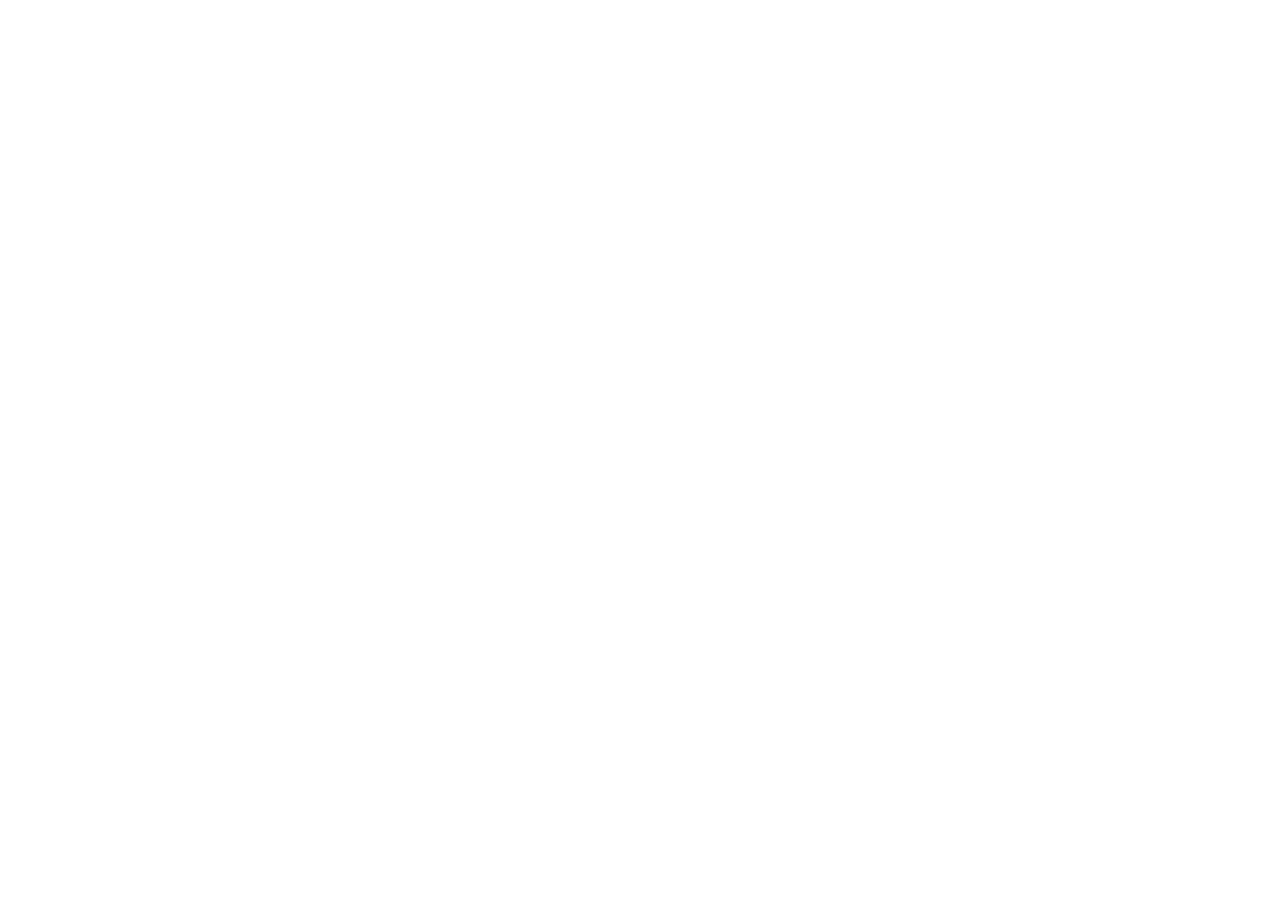
==== commit 9e89640e: "Moved ExtJs to Maven dependencies. (Used org.webjars)" ====
--- a/dev-tests-webapp/src/main/webapp/demo.html
+++ b/dev-tests-webapp/src/main/webapp/demo.html
@@ -4,10 +4,12 @@
     <meta charset="UTF-8">
     <title>DevTests</title>
 
-    <link rel="stylesheet" type="text/css" href="css/ext-theme-classic-all.css">
-    <script type="text/javascript" src="ext/ext-all.js"></script>
-    <script type="text/javascript" src="ext/ext-all-debug.js"></script>
-    <script type="text/javascript" src="ext/ext-theme-classic.js"></script>
+    <link rel="stylesheet" type="text/css"
+          href="/webjars/extjs/5.0.1/build/packages/ext-theme-classic/build/resources/ext-theme-classic-all.css">
+    <script type="text/javascript" src="/webjars/extjs/5.0.1/ext-all.js"></script>
+    <script type="text/javascript" src="/webjars/extjs/5.0.1/ext-all-debug.js"></script>
+    <script type="text/javascript"
+            src="/webjars/extjs/5.0.1/build/packages/ext-theme-classic/build/ext-theme-classic.js"></script>
     <script type="text/javascript" src="app.js"></script>
 </head>
 <body>
